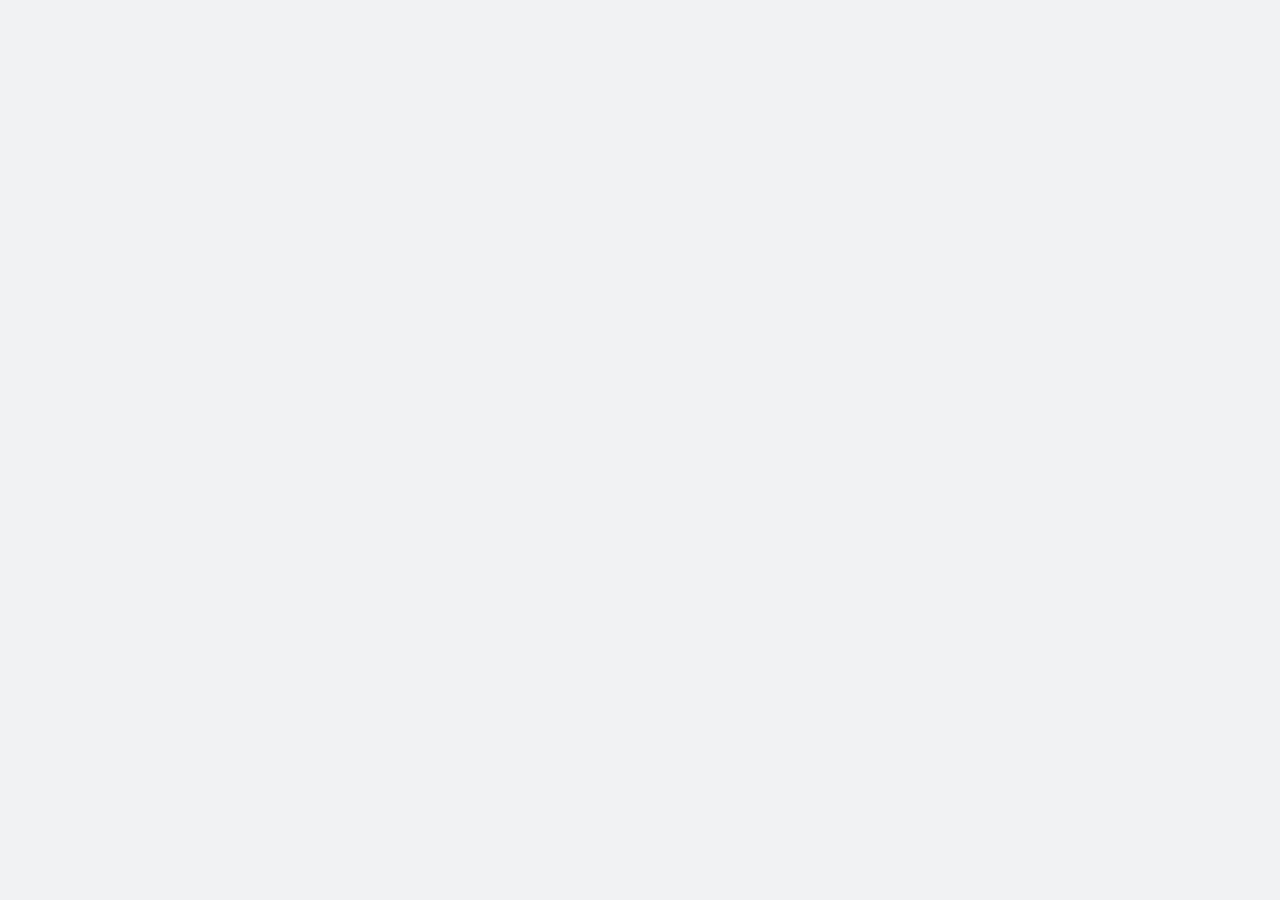
==== src/main/webapp/index.html @ a5531e5c "Initial Push" ====
<!doctype html>
<html>
<head>
    <meta charset="utf-8">
    <meta http-equiv="X-UA-Compatible" content="IE=edge,chrome=1">
    <title>testPrj_01june</title>
    <meta name="description" content="">
    <meta name="viewport" content="width=device-width, initial-scale=1.0, user-scalable=no">
    <script src="wmProperties.js"></script>
    <script src="//d2vfcgp7l1sb91.cloudfront.net/studio-app/8.2.1822/wmapp/scripts/wm-libs.min.js"></script>
    <script src="//d2vfcgp7l1sb91.cloudfront.net/studio-app/8.2.1822/wmapp/scripts/wm-loader.min.js"></script>
    <script src="app.js"></script>
    <!-- Print CSS -->
    <link rel="stylesheet" href="print.css" type="text/css" media="print" />
    <!--fav icon-->
    <link rel="shortcut icon" href="favicon.ico" type="image/x-icon"/>
    <link rel="stylesheet" href="//d2vfcgp7l1sb91.cloudfront.net/studio-app/8.2.1822/wmapp/styles/css/wm-style.css">
    <!-- theme --><link rel="stylesheet" href="themes/material/style.css"><!-- /theme -->
    <link rel="stylesheet" href="app.css">
</head>
<body class="wm-app" data-ng-app="Application" id="ng-app" data-ng-controller="AppController">
<!-- load IE9 specific styles and scripts -->
<!--[if lt IE 10]>
<script src="//d2vfcgp7l1sb91.cloudfront.net/studio-app/8.2.1822/wmapp/scripts/placeholders.min.js"></script>
<![endif]-->
<div id="wm-app-content"></div>
<div id="wm-common-content"></div>
<wm-spinner name="globalspinner" classname="global-spinner" caption=""></wm-spinner>
<toaster-container toaster-options="{'limit': 1,'time-out': 2000, 'position-class': 'toast-bottom-right'}"></toaster-container>

</body>
</html>
---- src/main/webapp/print.css ----
body {margin:0; padding:0; line-height: 1.4em; word-spacing:1px; letter-spacing:0.2px; font: 13px Arial, Helvetica,"Lucida Grande", serif; color: #000;}

/*Header*/
h2 {color:#000; font-size:25px;}

/* Links */
a:link, a:visited {background: transparent; color:#333; text-decoration:none;}
a:link[href^="http://"]:after, a[href^="http://"]:visited:after {content: " (" attr(href) ") "; font-size: 11px;}
a[href^="http://"] {color:#000;} 

/*Image*/
img, img a, .more-link a {border:none;}

/*Remove Element*/
.app-header, .app-top-nav, .app-footer, .app-left-panel, .app-right-panel {display: none !important;}

/*Remove Form Controls*/
.app-checkboxset, .app-button, .app-button-group, .app-menu, .app-composite-widget,
.form-group, .form-control,
.app-fileupload, .app-grid .table-footer
{display: none !important;}

/*Show all of the grid data*/
.app-grid .app-datagrid .app-datagrid-cell {
    overflow: visible;
    word-wrap: break-word;
}

/*Show Grid record data*/
.app-grid-layout .form-group {
    display: block !important;
}
---- src/main/webapp/themes/material/style.css ----
/*START - default Theme*/
.wm-app {
  /*!
 * Bootstrap v3.3.6 (http://getbootstrap.com)
 * Copyright 2011-2015 Twitter, Inc.
 * Licensed under MIT (https://github.com/twbs/bootstrap/blob/master/LICENSE)
 */
  /*! normalize.css v3.0.3 | MIT License | github.com/necolas/normalize.css */
  /*! Source: https://github.com/h5bp/html5-boilerplate/blob/master/src/css/main.css */
  font-size: 13px;
  color: #5e5e5e;
  font-family: 'robotoregular', 'Arial', sans-serif;
  background-color: #f1f2f3;
  /*Box Shadow effect*/
  /*Applies inset shadow effect*/
  /******Label: overiding the label class as bootstrap is making all the labels bold***/
  /***Tabs Widget: Styling for the tabs widget comes here********/
  /***Tabs Widget: Styling for the tabs widget comes here********/
  /***Button Style: Defining the sixe of the button for bootstrap classes********/
  /***Modal Dialog Style: There is no property in bootstrap variable so setting it here********/
  /*****login modal form***/
  /*****************************************************************************************************************************************/
  /*********************************************************Layout**************************************************************************/
  /*****************************************************************************************************************************************/
  /******************************************************************************************************************************************/
  /***************************************************Widgets styling************************************************************************/
  /******************************************************************************************************************************************/
  /***search widget****/
  /****Input addon***/
  /******grid styles*******/
  /*** pagination***/
  /****accordion classes****/
  /**** panel *****/
  /*** dropdown menu*****/
  /*Date, DateTime & Dropdown widgets*/
  /*********************************************************************************************************************************************/
  /****************************************************Advanced editors******************************************************************************/
  /*********************************************************************************************************************************************/
  /***color picker class: adding the default size and padding to the addon*******/
  /***popover class: removing the radius*******/
  /***Slider widget styling*******************/
}
.wm-app html {
  font-family: sans-serif;
  -ms-text-size-adjust: 100%;
  -webkit-text-size-adjust: 100%;
}
.wm-app body {
  margin: 0;
}
.wm-app article,
.wm-app aside,
.wm-app details,
.wm-app figcaption,
.wm-app figure,
.wm-app footer,
.wm-app header,
.wm-app hgroup,
.wm-app main,
.wm-app menu,
.wm-app nav,
.wm-app section,
.wm-app summary {
  display: block;
}
.wm-app audio,
.wm-app canvas,
.wm-app progress,
.wm-app video {
  display: inline-block;
  vertical-align: baseline;
}
.wm-app audio:not([controls]) {
  display: none;
  height: 0;
}
.wm-app [hidden],
.wm-app template {
  display: none;
}
.wm-app a {
  background-color: transparent;
}
.wm-app a:active,
.wm-app a:hover {
  outline: 0;
}
.wm-app abbr[title] {
  border-bottom: 1px dotted;
}
.wm-app b,
.wm-app strong {
  font-weight: bold;
}
.wm-app dfn {
  font-style: italic;
}
.wm-app h1 {
  font-size: 2em;
  margin: 0.67em 0;
}
.wm-app mark {
  background: #ff0;
  color: #000;
}
.wm-app small {
  font-size: 80%;
}
.wm-app sub,
.wm-app sup {
  font-size: 75%;
  line-height: 0;
  position: relative;
  vertical-align: baseline;
}
.wm-app sup {
  top: -0.5em;
}
.wm-app sub {
  bottom: -0.25em;
}
.wm-app img {
  border: 0;
}
.wm-app svg:not(:root) {
  overflow: hidden;
}
.wm-app figure {
  margin: 1em 40px;
}
.wm-app hr {
  box-sizing: content-box;
  height: 0;
}
.wm-app pre {
  overflow: auto;
}
.wm-app code,
.wm-app kbd,
.wm-app pre,
.wm-app samp {
  font-family: monospace, monospace;
  font-size: 1em;
}
.wm-app button,
.wm-app input,
.wm-app optgroup,
.wm-app select,
.wm-app textarea {
  color: inherit;
  font: inherit;
  margin: 0;
}
.wm-app button {
  overflow: visible;
}
.wm-app button,
.wm-app select {
  text-transform: none;
}
.wm-app button,
.wm-app html input[type="button"],
.wm-app input[type="reset"],
.wm-app input[type="submit"] {
  -webkit-appearance: button;
  cursor: pointer;
}
.wm-app button[disabled],
.wm-app html input[disabled] {
  cursor: default;
}
.wm-app button::-moz-focus-inner,
.wm-app input::-moz-focus-inner {
  border: 0;
  padding: 0;
}
.wm-app input {
  line-height: normal;
}
.wm-app input[type="checkbox"],
.wm-app input[type="radio"] {
  box-sizing: border-box;
  padding: 0;
}
.wm-app input[type="number"]::-webkit-inner-spin-button,
.wm-app input[type="number"]::-webkit-outer-spin-button {
  height: auto;
}
.wm-app input[type="search"] {
  -webkit-appearance: textfield;
  box-sizing: content-box;
}
.wm-app input[type="search"]::-webkit-search-cancel-button,
.wm-app input[type="search"]::-webkit-search-decoration {
  -webkit-appearance: none;
}
.wm-app fieldset {
  border: 1px solid #c0c0c0;
  margin: 0 2px;
  padding: 0.35em 0.625em 0.75em;
}
.wm-app legend {
  border: 0;
  padding: 0;
}
.wm-app textarea {
  overflow: auto;
}
.wm-app optgroup {
  font-weight: bold;
}
.wm-app table {
  border-collapse: collapse;
  border-spacing: 0;
}
.wm-app td,
.wm-app th {
  padding: 0;
}
@media print {
  .wm-app *,
  .wm-app *:before,
  .wm-app *:after {
    background: transparent !important;
    color: #000 !important;
    box-shadow: none !important;
    text-shadow: none !important;
  }
  .wm-app a,
  .wm-app a:visited {
    text-decoration: underline;
  }
  .wm-app a[href]:after {
    content: " (" attr(href) ")";
  }
  .wm-app abbr[title]:after {
    content: " (" attr(title) ")";
  }
  .wm-app a[href^="#"]:after,
  .wm-app a[href^="javascript:"]:after {
    content: "";
  }
  .wm-app pre,
  .wm-app blockquote {
    border: 1px solid #999;
    page-break-inside: avoid;
  }
  .wm-app thead {
    display: table-header-group;
  }
  .wm-app tr,
  .wm-app img {
    page-break-inside: avoid;
  }
  .wm-app img {
    max-width: 100% !important;
  }
  .wm-app p,
  .wm-app h2,
  .wm-app h3 {
    orphans: 3;
    widows: 3;
  }
  .wm-app h2,
  .wm-app h3 {
    page-break-after: avoid;
  }
  .wm-app .navbar {
    display: none;
  }
  .wm-app .btn > .caret,
  .wm-app .dropup > .btn > .caret {
    border-top-color: #000 !important;
  }
  .wm-app .label {
    border: 1px solid #000;
  }
  .wm-app .table {
    border-collapse: collapse !important;
  }
  .wm-app .table td,
  .wm-app .table th {
    background-color: #fff !important;
  }
  .wm-app .table-bordered th,
  .wm-app .table-bordered td {
    border: 1px solid #ddd !important;
  }
}
@font-face {
  font-family: 'Glyphicons Halflings';
  src: url('fonts/glyphicons-halflings-regular.eot');
  src: url('fonts/glyphicons-halflings-regular.eot?#iefix') format('embedded-opentype'), url('fonts/glyphicons-halflings-regular.woff2') format('woff2'), url('fonts/glyphicons-halflings-regular.woff') format('woff'), url('fonts/glyphicons-halflings-regular.ttf') format('truetype'), url('fonts/glyphicons-halflings-regular.svg#glyphicons_halflingsregular') format('svg');
}
.wm-app .glyphicon {
  position: relative;
  top: 1px;
  display: inline-block;
  font-family: 'Glyphicons Halflings';
  font-style: normal;
  font-weight: normal;
  line-height: 1;
  -webkit-font-smoothing: antialiased;
  -moz-osx-font-smoothing: grayscale;
}
.wm-app .glyphicon-asterisk:before {
  content: "\002a";
}
.wm-app .glyphicon-plus:before {
  content: "\002b";
}
.wm-app .glyphicon-euro:before,
.wm-app .glyphicon-eur:before {
  content: "\20ac";
}
.wm-app .glyphicon-minus:before {
  content: "\2212";
}
.wm-app .glyphicon-cloud:before {
  content: "\2601";
}
.wm-app .glyphicon-envelope:before {
  content: "\2709";
}
.wm-app .glyphicon-pencil:before {
  content: "\270f";
}
.wm-app .glyphicon-glass:before {
  content: "\e001";
}
.wm-app .glyphicon-music:before {
  content: "\e002";
}
.wm-app .glyphicon-search:before {
  content: "\e003";
}
.wm-app .glyphicon-heart:before {
  content: "\e005";
}
.wm-app .glyphicon-star:before {
  content: "\e006";
}
.wm-app .glyphicon-star-empty:before {
  content: "\e007";
}
.wm-app .glyphicon-user:before {
  content: "\e008";
}
.wm-app .glyphicon-film:before {
  content: "\e009";
}
.wm-app .glyphicon-th-large:before {
  content: "\e010";
}
.wm-app .glyphicon-th:before {
  content: "\e011";
}
.wm-app .glyphicon-th-list:before {
  content: "\e012";
}
.wm-app .glyphicon-ok:before {
  content: "\e013";
}
.wm-app .glyphicon-remove:before {
  content: "\e014";
}
.wm-app .glyphicon-zoom-in:before {
  content: "\e015";
}
.wm-app .glyphicon-zoom-out:before {
  content: "\e016";
}
.wm-app .glyphicon-off:before {
  content: "\e017";
}
.wm-app .glyphicon-signal:before {
  content: "\e018";
}
.wm-app .glyphicon-cog:before {
  content: "\e019";
}
.wm-app .glyphicon-trash:before {
  content: "\e020";
}
.wm-app .glyphicon-home:before {
  content: "\e021";
}
.wm-app .glyphicon-file:before {
  content: "\e022";
}
.wm-app .glyphicon-time:before {
  content: "\e023";
}
.wm-app .glyphicon-road:before {
  content: "\e024";
}
.wm-app .glyphicon-download-alt:before {
  content: "\e025";
}
.wm-app .glyphicon-download:before {
  content: "\e026";
}
.wm-app .glyphicon-upload:before {
  content: "\e027";
}
.wm-app .glyphicon-inbox:before {
  content: "\e028";
}
.wm-app .glyphicon-play-circle:before {
  content: "\e029";
}
.wm-app .glyphicon-repeat:before {
  content: "\e030";
}
.wm-app .glyphicon-refresh:before {
  content: "\e031";
}
.wm-app .glyphicon-list-alt:before {
  content: "\e032";
}
.wm-app .glyphicon-lock:before {
  content: "\e033";
}
.wm-app .glyphicon-flag:before {
  content: "\e034";
}
.wm-app .glyphicon-headphones:before {
  content: "\e035";
}
.wm-app .glyphicon-volume-off:before {
  content: "\e036";
}
.wm-app .glyphicon-volume-down:before {
  content: "\e037";
}
.wm-app .glyphicon-volume-up:before {
  content: "\e038";
}
.wm-app .glyphicon-qrcode:before {
  content: "\e039";
}
.wm-app .glyphicon-barcode:before {
  content: "\e040";
}
.wm-app .glyphicon-tag:before {
  content: "\e041";
}
.wm-app .glyphicon-tags:before {
  content: "\e042";
}
.wm-app .glyphicon-book:before {
  content: "\e043";
}
.wm-app .glyphicon-bookmark:before {
  content: "\e044";
}
.wm-app .glyphicon-print:before {
  content: "\e045";
}
.wm-app .glyphicon-camera:before {
  content: "\e046";
}
.wm-app .glyphicon-font:before {
  content: "\e047";
}
.wm-app .glyphicon-bold:before {
  content: "\e048";
}
.wm-app .glyphicon-italic:before {
  content: "\e049";
}
.wm-app .glyphicon-text-height:before {
  content: "\e050";
}
.wm-app .glyphicon-text-width:before {
  content: "\e051";
}
.wm-app .glyphicon-align-left:before {
  content: "\e052";
}
.wm-app .glyphicon-align-center:before {
  content: "\e053";
}
.wm-app .glyphicon-align-right:before {
  content: "\e054";
}
.wm-app .glyphicon-align-justify:before {
  content: "\e055";
}
.wm-app .glyphicon-list:before {
  content: "\e056";
}
.wm-app .glyphicon-indent-left:before {
  content: "\e057";
}
.wm-app .glyphicon-indent-right:before {
  content: "\e058";
}
.wm-app .glyphicon-facetime-video:before {
  content: "\e059";
}
.wm-app .glyphicon-picture:before {
  content: "\e060";
}
.wm-app .glyphicon-map-marker:before {
  content: "\e062";
}
.wm-app .glyphicon-adjust:before {
  content: "\e063";
}
.wm-app .glyphicon-tint:before {
  content: "\e064";
}
.wm-app .glyphicon-edit:before {
  content: "\e065";
}
.wm-app .glyphicon-share:before {
  content: "\e066";
}
.wm-app .glyphicon-check:before {
  content: "\e067";
}
.wm-app .glyphicon-move:before {
  content: "\e068";
}
.wm-app .glyphicon-step-backward:before {
  content: "\e069";
}
.wm-app .glyphicon-fast-backward:before {
  content: "\e070";
}
.wm-app .glyphicon-backward:before {
  content: "\e071";
}
.wm-app .glyphicon-play:before {
  content: "\e072";
}
.wm-app .glyphicon-pause:before {
  content: "\e073";
}
.wm-app .glyphicon-stop:before {
  content: "\e074";
}
.wm-app .glyphicon-forward:before {
  content: "\e075";
}
.wm-app .glyphicon-fast-forward:before {
  content: "\e076";
}
.wm-app .glyphicon-step-forward:before {
  content: "\e077";
}
.wm-app .glyphicon-eject:before {
  content: "\e078";
}
.wm-app .glyphicon-chevron-left:before {
  content: "\e079";
}
.wm-app .glyphicon-chevron-right:before {
  content: "\e080";
}
.wm-app .glyphicon-plus-sign:before {
  content: "\e081";
}
.wm-app .glyphicon-minus-sign:before {
  content: "\e082";
}
.wm-app .glyphicon-remove-sign:before {
  content: "\e083";
}
.wm-app .glyphicon-ok-sign:before {
  content: "\e084";
}
.wm-app .glyphicon-question-sign:before {
  content: "\e085";
}
.wm-app .glyphicon-info-sign:before {
  content: "\e086";
}
.wm-app .glyphicon-screenshot:before {
  content: "\e087";
}
.wm-app .glyphicon-remove-circle:before {
  content: "\e088";
}
.wm-app .glyphicon-ok-circle:before {
  content: "\e089";
}
.wm-app .glyphicon-ban-circle:before {
  content: "\e090";
}
.wm-app .glyphicon-arrow-left:before {
  content: "\e091";
}
.wm-app .glyphicon-arrow-right:before {
  content: "\e092";
}
.wm-app .glyphicon-arrow-up:before {
  content: "\e093";
}
.wm-app .glyphicon-arrow-down:before {
  content: "\e094";
}
.wm-app .glyphicon-share-alt:before {
  content: "\e095";
}
.wm-app .glyphicon-resize-full:before {
  content: "\e096";
}
.wm-app .glyphicon-resize-small:before {
  content: "\e097";
}
.wm-app .glyphicon-exclamation-sign:before {
  content: "\e101";
}
.wm-app .glyphicon-gift:before {
  content: "\e102";
}
.wm-app .glyphicon-leaf:before {
  content: "\e103";
}
.wm-app .glyphicon-fire:before {
  content: "\e104";
}
.wm-app .glyphicon-eye-open:before {
  content: "\e105";
}
.wm-app .glyphicon-eye-close:before {
  content: "\e106";
}
.wm-app .glyphicon-warning-sign:before {
  content: "\e107";
}
.wm-app .glyphicon-plane:before {
  content: "\e108";
}
.wm-app .glyphicon-calendar:before {
  content: "\e109";
}
.wm-app .glyphicon-random:before {
  content: "\e110";
}
.wm-app .glyphicon-comment:before {
  content: "\e111";
}
.wm-app .glyphicon-magnet:before {
  content: "\e112";
}
.wm-app .glyphicon-chevron-up:before {
  content: "\e113";
}
.wm-app .glyphicon-chevron-down:before {
  content: "\e114";
}
.wm-app .glyphicon-retweet:before {
  content: "\e115";
}
.wm-app .glyphicon-shopping-cart:before {
  content: "\e116";
}
.wm-app .glyphicon-folder-close:before {
  content: "\e117";
}
.wm-app .glyphicon-folder-open:before {
  content: "\e118";
}
.wm-app .glyphicon-resize-vertical:before {
  content: "\e119";
}
.wm-app .glyphicon-resize-horizontal:before {
  content: "\e120";
}
.wm-app .glyphicon-hdd:before {
  content: "\e121";
}
.wm-app .glyphicon-bullhorn:before {
  content: "\e122";
}
.wm-app .glyphicon-bell:before {
  content: "\e123";
}
.wm-app .glyphicon-certificate:before {
  content: "\e124";
}
.wm-app .glyphicon-thumbs-up:before {
  content: "\e125";
}
.wm-app .glyphicon-thumbs-down:before {
  content: "\e126";
}
.wm-app .glyphicon-hand-right:before {
  content: "\e127";
}
.wm-app .glyphicon-hand-left:before {
  content: "\e128";
}
.wm-app .glyphicon-hand-up:before {
  content: "\e129";
}
.wm-app .glyphicon-hand-down:before {
  content: "\e130";
}
.wm-app .glyphicon-circle-arrow-right:before {
  content: "\e131";
}
.wm-app .glyphicon-circle-arrow-left:before {
  content: "\e132";
}
.wm-app .glyphicon-circle-arrow-up:before {
  content: "\e133";
}
.wm-app .glyphicon-circle-arrow-down:before {
  content: "\e134";
}
.wm-app .glyphicon-globe:before {
  content: "\e135";
}
.wm-app .glyphicon-wrench:before {
  content: "\e136";
}
.wm-app .glyphicon-tasks:before {
  content: "\e137";
}
.wm-app .glyphicon-filter:before {
  content: "\e138";
}
.wm-app .glyphicon-briefcase:before {
  content: "\e139";
}
.wm-app .glyphicon-fullscreen:before {
  content: "\e140";
}
.wm-app .glyphicon-dashboard:before {
  content: "\e141";
}
.wm-app .glyphicon-paperclip:before {
  content: "\e142";
}
.wm-app .glyphicon-heart-empty:before {
  content: "\e143";
}
.wm-app .glyphicon-link:before {
  content: "\e144";
}
.wm-app .glyphicon-phone:before {
  content: "\e145";
}
.wm-app .glyphicon-pushpin:before {
  content: "\e146";
}
.wm-app .glyphicon-usd:before {
  content: "\e148";
}
.wm-app .glyphicon-gbp:before {
  content: "\e149";
}
.wm-app .glyphicon-sort:before {
  content: "\e150";
}
.wm-app .glyphicon-sort-by-alphabet:before {
  content: "\e151";
}
.wm-app .glyphicon-sort-by-alphabet-alt:before {
  content: "\e152";
}
.wm-app .glyphicon-sort-by-order:before {
  content: "\e153";
}
.wm-app .glyphicon-sort-by-order-alt:before {
  content: "\e154";
}
.wm-app .glyphicon-sort-by-attributes:before {
  content: "\e155";
}
.wm-app .glyphicon-sort-by-attributes-alt:before {
  content: "\e156";
}
.wm-app .glyphicon-unchecked:before {
  content: "\e157";
}
.wm-app .glyphicon-expand:before {
  content: "\e158";
}
.wm-app .glyphicon-collapse-down:before {
  content: "\e159";
}
.wm-app .glyphicon-collapse-up:before {
  content: "\e160";
}
.wm-app .glyphicon-log-in:before {
  content: "\e161";
}
.wm-app .glyphicon-flash:before {
  content: "\e162";
}
.wm-app .glyphicon-log-out:before {
  content: "\e163";
}
.wm-app .glyphicon-new-window:before {
  content: "\e164";
}
.wm-app .glyphicon-record:before {
  content: "\e165";
}
.wm-app .glyphicon-save:before {
  content: "\e166";
}
.wm-app .glyphicon-open:before {
  content: "\e167";
}
.wm-app .glyphicon-saved:before {
  content: "\e168";
}
.wm-app .glyphicon-import:before {
  content: "\e169";
}
.wm-app .glyphicon-export:before {
  content: "\e170";
}
.wm-app .glyphicon-send:before {
  content: "\e171";
}
.wm-app .glyphicon-floppy-disk:before {
  content: "\e172";
}
.wm-app .glyphicon-floppy-saved:before {
  content: "\e173";
}
.wm-app .glyphicon-floppy-remove:before {
  content: "\e174";
}
.wm-app .glyphicon-floppy-save:before {
  content: "\e175";
}
.wm-app .glyphicon-floppy-open:before {
  content: "\e176";
}
.wm-app .glyphicon-credit-card:before {
  content: "\e177";
}
.wm-app .glyphicon-transfer:before {
  content: "\e178";
}
.wm-app .glyphicon-cutlery:before {
  content: "\e179";
}
.wm-app .glyphicon-header:before {
  content: "\e180";
}
.wm-app .glyphicon-compressed:before {
  content: "\e181";
}
.wm-app .glyphicon-earphone:before {
  content: "\e182";
}
.wm-app .glyphicon-phone-alt:before {
  content: "\e183";
}
.wm-app .glyphicon-tower:before {
  content: "\e184";
}
.wm-app .glyphicon-stats:before {
  content: "\e185";
}
.wm-app .glyphicon-sd-video:before {
  content: "\e186";
}
.wm-app .glyphicon-hd-video:before {
  content: "\e187";
}
.wm-app .glyphicon-subtitles:before {
  content: "\e188";
}
.wm-app .glyphicon-sound-stereo:before {
  content: "\e189";
}
.wm-app .glyphicon-sound-dolby:before {
  content: "\e190";
}
.wm-app .glyphicon-sound-5-1:before {
  content: "\e191";
}
.wm-app .glyphicon-sound-6-1:before {
  content: "\e192";
}
.wm-app .glyphicon-sound-7-1:before {
  content: "\e193";
}
.wm-app .glyphicon-copyright-mark:before {
  content: "\e194";
}
.wm-app .glyphicon-registration-mark:before {
  content: "\e195";
}
.wm-app .glyphicon-cloud-download:before {
  content: "\e197";
}
.wm-app .glyphicon-cloud-upload:before {
  content: "\e198";
}
.wm-app .glyphicon-tree-conifer:before {
  content: "\e199";
}
.wm-app .glyphicon-tree-deciduous:before {
  content: "\e200";
}
.wm-app .glyphicon-cd:before {
  content: "\e201";
}
.wm-app .glyphicon-save-file:before {
  content: "\e202";
}
.wm-app .glyphicon-open-file:before {
  content: "\e203";
}
.wm-app .glyphicon-level-up:before {
  content: "\e204";
}
.wm-app .glyphicon-copy:before {
  content: "\e205";
}
.wm-app .glyphicon-paste:before {
  content: "\e206";
}
.wm-app .glyphicon-alert:before {
  content: "\e209";
}
.wm-app .glyphicon-equalizer:before {
  content: "\e210";
}
.wm-app .glyphicon-king:before {
  content: "\e211";
}
.wm-app .glyphicon-queen:before {
  content: "\e212";
}
.wm-app .glyphicon-pawn:before {
  content: "\e213";
}
.wm-app .glyphicon-bishop:before {
  content: "\e214";
}
.wm-app .glyphicon-knight:before {
  content: "\e215";
}
.wm-app .glyphicon-baby-formula:before {
  content: "\e216";
}
.wm-app .glyphicon-tent:before {
  content: "\26fa";
}
.wm-app .glyphicon-blackboard:before {
  content: "\e218";
}
.wm-app .glyphicon-bed:before {
  content: "\e219";
}
.wm-app .glyphicon-apple:before {
  content: "\f8ff";
}
.wm-app .glyphicon-erase:before {
  content: "\e221";
}
.wm-app .glyphicon-hourglass:before {
  content: "\231b";
}
.wm-app .glyphicon-lamp:before {
  content: "\e223";
}
.wm-app .glyphicon-duplicate:before {
  content: "\e224";
}
.wm-app .glyphicon-piggy-bank:before {
  content: "\e225";
}
.wm-app .glyphicon-scissors:before {
  content: "\e226";
}
.wm-app .glyphicon-bitcoin:before {
  content: "\e227";
}
.wm-app .glyphicon-btc:before {
  content: "\e227";
}
.wm-app .glyphicon-xbt:before {
  content: "\e227";
}
.wm-app .glyphicon-yen:before {
  content: "\00a5";
}
.wm-app .glyphicon-jpy:before {
  content: "\00a5";
}
.wm-app .glyphicon-ruble:before {
  content: "\20bd";
}
.wm-app .glyphicon-rub:before {
  content: "\20bd";
}
.wm-app .glyphicon-scale:before {
  content: "\e230";
}
.wm-app .glyphicon-ice-lolly:before {
  content: "\e231";
}
.wm-app .glyphicon-ice-lolly-tasted:before {
  content: "\e232";
}
.wm-app .glyphicon-education:before {
  content: "\e233";
}
.wm-app .glyphicon-option-horizontal:before {
  content: "\e234";
}
.wm-app .glyphicon-option-vertical:before {
  content: "\e235";
}
.wm-app .glyphicon-menu-hamburger:before {
  content: "\e236";
}
.wm-app .glyphicon-modal-window:before {
  content: "\e237";
}
.wm-app .glyphicon-oil:before {
  content: "\e238";
}
.wm-app .glyphicon-grain:before {
  content: "\e239";
}
.wm-app .glyphicon-sunglasses:before {
  content: "\e240";
}
.wm-app .glyphicon-text-size:before {
  content: "\e241";
}
.wm-app .glyphicon-text-color:before {
  content: "\e242";
}
.wm-app .glyphicon-text-background:before {
  content: "\e243";
}
.wm-app .glyphicon-object-align-top:before {
  content: "\e244";
}
.wm-app .glyphicon-object-align-bottom:before {
  content: "\e245";
}
.wm-app .glyphicon-object-align-horizontal:before {
  content: "\e246";
}
.wm-app .glyphicon-object-align-left:before {
  content: "\e247";
}
.wm-app .glyphicon-object-align-vertical:before {
  content: "\e248";
}
.wm-app .glyphicon-object-align-right:before {
  content: "\e249";
}
.wm-app .glyphicon-triangle-right:before {
  content: "\e250";
}
.wm-app .glyphicon-triangle-left:before {
  content: "\e251";
}
.wm-app .glyphicon-triangle-bottom:before {
  content: "\e252";
}
.wm-app .glyphicon-triangle-top:before {
  content: "\e253";
}
.wm-app .glyphicon-console:before {
  content: "\e254";
}
.wm-app .glyphicon-superscript:before {
  content: "\e255";
}
.wm-app .glyphicon-subscript:before {
  content: "\e256";
}
.wm-app .glyphicon-menu-left:before {
  content: "\e257";
}
.wm-app .glyphicon-menu-right:before {
  content: "\e258";
}
.wm-app .glyphicon-menu-down:before {
  content: "\e259";
}
.wm-app .glyphicon-menu-up:before {
  content: "\e260";
}
.wm-app * {
  -webkit-box-sizing: border-box;
  -moz-box-sizing: border-box;
  box-sizing: border-box;
}
.wm-app *:before,
.wm-app *:after {
  -webkit-box-sizing: border-box;
  -moz-box-sizing: border-box;
  box-sizing: border-box;
}
.wm-app html {
  font-size: 10px;
  -webkit-tap-highlight-color: rgba(0, 0, 0, 0);
}
.wm-app body {
  font-family: 'robotoregular', 'Arial', sans-serif;
  font-size: 13px;
  line-height: 1.42857143;
  color: #5e5e5e;
  background-color: #f1f2f3;
}
.wm-app input,
.wm-app button,
.wm-app select,
.wm-app textarea {
  font-family: inherit;
  font-size: inherit;
  line-height: inherit;
}
.wm-app a {
  color: #448AFF;
  text-decoration: none;
}
.wm-app a:hover,
.wm-app a:focus {
  color: #005cf6;
  text-decoration: underline;
}
.wm-app a:focus {
  outline: thin dotted;
  outline: 5px auto -webkit-focus-ring-color;
  outline-offset: -2px;
}
.wm-app figure {
  margin: 0;
}
.wm-app img {
  vertical-align: middle;
}
.wm-app .img-responsive {
  display: block;
  max-width: 100%;
  height: auto;
}
.wm-app .img-rounded {
  border-radius: 0px;
}
.wm-app .img-thumbnail {
  padding: 4px;
  line-height: 1.42857143;
  background-color: #f1f2f3;
  border: 1px solid #ddd;
  border-radius: 4px;
  -webkit-transition: all 0.2s ease-in-out;
  -o-transition: all 0.2s ease-in-out;
  transition: all 0.2s ease-in-out;
  display: inline-block;
  max-width: 100%;
  height: auto;
}
.wm-app .img-circle {
  border-radius: 50%;
}
.wm-app hr {
  margin-top: 18px;
  margin-bottom: 18px;
  border: 0;
  border-top: 1px solid #ffffff;
}
.wm-app .sr-only {
  position: absolute;
  width: 1px;
  height: 1px;
  margin: -1px;
  padding: 0;
  overflow: hidden;
  clip: rect(0, 0, 0, 0);
  border: 0;
}
.wm-app .sr-only-focusable:active,
.wm-app .sr-only-focusable:focus {
  position: static;
  width: auto;
  height: auto;
  margin: 0;
  overflow: visible;
  clip: auto;
}
.wm-app [role="button"] {
  cursor: pointer;
}
.wm-app h1,
.wm-app h2,
.wm-app h3,
.wm-app h4,
.wm-app h5,
.wm-app h6,
.wm-app .h1,
.wm-app .h2,
.wm-app .h3,
.wm-app .h4,
.wm-app .h5,
.wm-app .h6 {
  font-family: inherit;
  font-weight: 500;
  line-height: 1.5;
  color: #000;
}
.wm-app h1 small,
.wm-app h2 small,
.wm-app h3 small,
.wm-app h4 small,
.wm-app h5 small,
.wm-app h6 small,
.wm-app .h1 small,
.wm-app .h2 small,
.wm-app .h3 small,
.wm-app .h4 small,
.wm-app .h5 small,
.wm-app .h6 small,
.wm-app h1 .small,
.wm-app h2 .small,
.wm-app h3 .small,
.wm-app h4 .small,
.wm-app h5 .small,
.wm-app h6 .small,
.wm-app .h1 .small,
.wm-app .h2 .small,
.wm-app .h3 .small,
.wm-app .h4 .small,
.wm-app .h5 .small,
.wm-app .h6 .small {
  font-weight: normal;
  line-height: 1;
  color: #aaaaaa;
}
.wm-app h1,
.wm-app .h1,
.wm-app h2,
.wm-app .h2,
.wm-app h3,
.wm-app .h3 {
  margin-top: 18px;
  margin-bottom: 9px;
}
.wm-app h1 small,
.wm-app .h1 small,
.wm-app h2 small,
.wm-app .h2 small,
.wm-app h3 small,
.wm-app .h3 small,
.wm-app h1 .small,
.wm-app .h1 .small,
.wm-app h2 .small,
.wm-app .h2 .small,
.wm-app h3 .small,
.wm-app .h3 .small {
  font-size: 65%;
}
.wm-app h4,
.wm-app .h4,
.wm-app h5,
.wm-app .h5,
.wm-app h6,
.wm-app .h6 {
  margin-top: 9px;
  margin-bottom: 9px;
}
.wm-app h4 small,
.wm-app .h4 small,
.wm-app h5 small,
.wm-app .h5 small,
.wm-app h6 small,
.wm-app .h6 small,
.wm-app h4 .small,
.wm-app .h4 .small,
.wm-app h5 .small,
.wm-app .h5 .small,
.wm-app h6 .small,
.wm-app .h6 .small {
  font-size: 75%;
}
.wm-app h1,
.wm-app .h1 {
  font-size: 33px;
}
.wm-app h2,
.wm-app .h2 {
  font-size: 22px;
}
.wm-app h3,
.wm-app .h3 {
  font-size: 17px;
}
.wm-app h4,
.wm-app .h4 {
  font-size: 15px;
}
.wm-app h5,
.wm-app .h5 {
  font-size: 13px;
}
.wm-app h6,
.wm-app .h6 {
  font-size: 12px;
}
.wm-app p {
  margin: 0 0 9px;
}
.wm-app .lead {
  margin-bottom: 18px;
  font-size: 14px;
  font-weight: 300;
  line-height: 1.4;
}
@media (min-width: 768px) {
  .wm-app .lead {
    font-size: 19.5px;
  }
}
.wm-app small,
.wm-app .small {
  font-size: 84%;
}
.wm-app mark,
.wm-app .mark {
  background-color: #FFB300;
  padding: .2em;
}
.wm-app .text-left {
  text-align: left;
}
.wm-app .text-right {
  text-align: right;
}
.wm-app .text-center {
  text-align: center;
}
.wm-app .text-justify {
  text-align: justify;
}
.wm-app .text-nowrap {
  white-space: nowrap;
}
.wm-app .text-lowercase {
  text-transform: lowercase;
}
.wm-app .text-uppercase {
  text-transform: uppercase;
}
.wm-app .text-capitalize {
  text-transform: capitalize;
}
.wm-app .text-muted {
  color: #aaaaaa;
}
.wm-app .text-primary {
  color: #448AFF;
}
a.wm-app .text-primary:hover,
a.wm-app .text-primary:focus {
  color: #116aff;
}
.wm-app .text-success {
  color: #fff;
}
a.wm-app .text-success:hover,
a.wm-app .text-success:focus {
  color: #e6e6e6;
}
.wm-app .text-info {
  color: #fff;
}
a.wm-app .text-info:hover,
a.wm-app .text-info:focus {
  color: #e6e6e6;
}
.wm-app .text-warning {
  color: #fff;
}
a.wm-app .text-warning:hover,
a.wm-app .text-warning:focus {
  color: #e6e6e6;
}
.wm-app .text-danger {
  color: #fff;
}
a.wm-app .text-danger:hover,
a.wm-app .text-danger:focus {
  color: #e6e6e6;
}
.wm-app .bg-primary {
  color: #fff;
  background-color: #448AFF;
}
a.wm-app .bg-primary:hover,
a.wm-app .bg-primary:focus {
  background-color: #116aff;
}
.wm-app .bg-success {
  background-color: #4CAF50;
}
a.wm-app .bg-success:hover,
a.wm-app .bg-success:focus {
  background-color: #3d8b40;
}
.wm-app .bg-info {
  background-color: #03A9F4;
}
a.wm-app .bg-info:hover,
a.wm-app .bg-info:focus {
  background-color: #0286c2;
}
.wm-app .bg-warning {
  background-color: #FFB300;
}
a.wm-app .bg-warning:hover,
a.wm-app .bg-warning:focus {
  background-color: #cc8f00;
}
.wm-app .bg-danger {
  background-color: #F44336;
}
a.wm-app .bg-danger:hover,
a.wm-app .bg-danger:focus {
  background-color: #ea1c0d;
}
.wm-app .page-header {
  padding-bottom: 8px;
  margin: 36px 0 18px;
  border-bottom: 1px solid #ffffff;
}
.wm-app ul,
.wm-app ol {
  margin-top: 0;
  margin-bottom: 9px;
}
.wm-app ul ul,
.wm-app ol ul,
.wm-app ul ol,
.wm-app ol ol {
  margin-bottom: 0;
}
.wm-app .list-unstyled {
  padding-left: 0;
  list-style: none;
}
.wm-app .list-inline {
  padding-left: 0;
  list-style: none;
  margin-left: -5px;
}
.wm-app .list-inline > li {
  display: inline-block;
  padding-left: 5px;
  padding-right: 5px;
}
.wm-app dl {
  margin-top: 0;
  margin-bottom: 18px;
}
.wm-app dt,
.wm-app dd {
  line-height: 1.42857143;
}
.wm-app dt {
  font-weight: bold;
}
.wm-app dd {
  margin-left: 0;
}
@media (min-width: 768px) {
  .wm-app .dl-horizontal dt {
    float: left;
    width: 160px;
    clear: left;
    text-align: right;
    overflow: hidden;
    text-overflow: ellipsis;
    white-space: nowrap;
  }
  .wm-app .dl-horizontal dd {
    margin-left: 180px;
  }
}
.wm-app abbr[title],
.wm-app abbr[data-original-title] {
  cursor: help;
  border-bottom: 1px dotted #aaaaaa;
}
.wm-app .initialism {
  font-size: 90%;
  text-transform: uppercase;
}
.wm-app blockquote {
  padding: 9px 18px;
  margin: 0 0 18px;
  font-size: 16.25px;
  border-left: 5px solid #ffffff;
}
.wm-app blockquote p:last-child,
.wm-app blockquote ul:last-child,
.wm-app blockquote ol:last-child {
  margin-bottom: 0;
}
.wm-app blockquote footer,
.wm-app blockquote small,
.wm-app blockquote .small {
  display: block;
  font-size: 80%;
  line-height: 1.42857143;
  color: #aaaaaa;
}
.wm-app blockquote footer:before,
.wm-app blockquote small:before,
.wm-app blockquote .small:before {
  content: '\2014 \00A0';
}
.wm-app .blockquote-reverse,
.wm-app blockquote.pull-right {
  padding-right: 15px;
  padding-left: 0;
  border-right: 5px solid #ffffff;
  border-left: 0;
  text-align: right;
}
.wm-app .blockquote-reverse footer:before,
.wm-app blockquote.pull-right footer:before,
.wm-app .blockquote-reverse small:before,
.wm-app blockquote.pull-right small:before,
.wm-app .blockquote-reverse .small:before,
.wm-app blockquote.pull-right .small:before {
  content: '';
}
.wm-app .blockquote-reverse footer:after,
.wm-app blockquote.pull-right footer:after,
.wm-app .blockquote-reverse small:after,
.wm-app blockquote.pull-right small:after,
.wm-app .blockquote-reverse .small:after,
.wm-app blockquote.pull-right .small:after {
  content: '\00A0 \2014';
}
.wm-app address {
  margin-bottom: 18px;
  font-style: normal;
  line-height: 1.42857143;
}
.wm-app code,
.wm-app kbd,
.wm-app pre,
.wm-app samp {
  font-family: 'robotoregular', 'Arial', sans-serif;
}
.wm-app code {
  padding: 2px 4px;
  font-size: 90%;
  color: #c7254e;
  background-color: #f9f2f4;
  border-radius: 2px;
}
.wm-app kbd {
  padding: 2px 4px;
  font-size: 90%;
  color: #fff;
  background-color: #333;
  border-radius: 0px;
  box-shadow: inset 0 -1px 0 rgba(0, 0, 0, 0.25);
}
.wm-app kbd kbd {
  padding: 0;
  font-size: 100%;
  font-weight: bold;
  box-shadow: none;
}
.wm-app pre {
  display: block;
  padding: 8.5px;
  margin: 0 0 9px;
  font-size: 12px;
  line-height: 1.42857143;
  word-break: break-all;
  word-wrap: break-word;
  color: #666666;
  background-color: #f5f5f5;
  border: 1px solid #ccc;
  border-radius: 2px;
}
.wm-app pre code {
  padding: 0;
  font-size: inherit;
  color: inherit;
  white-space: pre-wrap;
  background-color: transparent;
  border-radius: 0;
}
.wm-app .pre-scrollable {
  max-height: 340px;
  overflow-y: scroll;
}
.wm-app .container {
  margin-right: auto;
  margin-left: auto;
  padding-left: 0;
  padding-right: 0;
}
@media (min-width: 768px) {
  .wm-app .container {
    width: 100%;
  }
}
@media (min-width: 992px) {
  .wm-app .container {
    width: 100%;
  }
}
@media (min-width: 1200px) {
  .wm-app .container {
    width: 100%;
  }
}
.wm-app .container-fluid {
  margin-right: auto;
  margin-left: auto;
  padding-left: 0;
  padding-right: 0;
}
.wm-app .row {
  margin-left: 0;
  margin-right: 0;
}
.wm-app .col-xs-1, .col-sm-1, .col-md-1, .col-lg-1, .col-xs-2, .col-sm-2, .col-md-2, .col-lg-2, .col-xs-3, .col-sm-3, .col-md-3, .col-lg-3, .col-xs-4, .col-sm-4, .col-md-4, .col-lg-4, .col-xs-5, .col-sm-5, .col-md-5, .col-lg-5, .col-xs-6, .col-sm-6, .col-md-6, .col-lg-6, .col-xs-7, .col-sm-7, .col-md-7, .col-lg-7, .col-xs-8, .col-sm-8, .col-md-8, .col-lg-8, .col-xs-9, .col-sm-9, .col-md-9, .col-lg-9, .col-xs-10, .col-sm-10, .col-md-10, .col-lg-10, .col-xs-11, .col-sm-11, .col-md-11, .col-lg-11, .col-xs-12, .col-sm-12, .col-md-12, .col-lg-12 {
  position: relative;
  min-height: 1px;
  padding-left: 0;
  padding-right: 0;
}
.wm-app .col-xs-1, .col-xs-2, .col-xs-3, .col-xs-4, .col-xs-5, .col-xs-6, .col-xs-7, .col-xs-8, .col-xs-9, .col-xs-10, .col-xs-11, .col-xs-12 {
  float: left;
}
.wm-app .col-xs-12 {
  width: 100%;
}
.wm-app .col-xs-11 {
  width: 91.66666667%;
}
.wm-app .col-xs-10 {
  width: 83.33333333%;
}
.wm-app .col-xs-9 {
  width: 75%;
}
.wm-app .col-xs-8 {
  width: 66.66666667%;
}
.wm-app .col-xs-7 {
  width: 58.33333333%;
}
.wm-app .col-xs-6 {
  width: 50%;
}
.wm-app .col-xs-5 {
  width: 41.66666667%;
}
.wm-app .col-xs-4 {
  width: 33.33333333%;
}
.wm-app .col-xs-3 {
  width: 25%;
}
.wm-app .col-xs-2 {
  width: 16.66666667%;
}
.wm-app .col-xs-1 {
  width: 8.33333333%;
}
.wm-app .col-xs-pull-12 {
  right: 100%;
}
.wm-app .col-xs-pull-11 {
  right: 91.66666667%;
}
.wm-app .col-xs-pull-10 {
  right: 83.33333333%;
}
.wm-app .col-xs-pull-9 {
  right: 75%;
}
.wm-app .col-xs-pull-8 {
  right: 66.66666667%;
}
.wm-app .col-xs-pull-7 {
  right: 58.33333333%;
}
.wm-app .col-xs-pull-6 {
  right: 50%;
}
.wm-app .col-xs-pull-5 {
  right: 41.66666667%;
}
.wm-app .col-xs-pull-4 {
  right: 33.33333333%;
}
.wm-app .col-xs-pull-3 {
  right: 25%;
}
.wm-app .col-xs-pull-2 {
  right: 16.66666667%;
}
.wm-app .col-xs-pull-1 {
  right: 8.33333333%;
}
.wm-app .col-xs-pull-0 {
  right: auto;
}
.wm-app .col-xs-push-12 {
  left: 100%;
}
.wm-app .col-xs-push-11 {
  left: 91.66666667%;
}
.wm-app .col-xs-push-10 {
  left: 83.33333333%;
}
.wm-app .col-xs-push-9 {
  left: 75%;
}
.wm-app .col-xs-push-8 {
  left: 66.66666667%;
}
.wm-app .col-xs-push-7 {
  left: 58.33333333%;
}
.wm-app .col-xs-push-6 {
  left: 50%;
}
.wm-app .col-xs-push-5 {
  left: 41.66666667%;
}
.wm-app .col-xs-push-4 {
  left: 33.33333333%;
}
.wm-app .col-xs-push-3 {
  left: 25%;
}
.wm-app .col-xs-push-2 {
  left: 16.66666667%;
}
.wm-app .col-xs-push-1 {
  left: 8.33333333%;
}
.wm-app .col-xs-push-0 {
  left: auto;
}
.wm-app .col-xs-offset-12 {
  margin-left: 100%;
}
.wm-app .col-xs-offset-11 {
  margin-left: 91.66666667%;
}
.wm-app .col-xs-offset-10 {
  margin-left: 83.33333333%;
}
.wm-app .col-xs-offset-9 {
  margin-left: 75%;
}
.wm-app .col-xs-offset-8 {
  margin-left: 66.66666667%;
}
.wm-app .col-xs-offset-7 {
  margin-left: 58.33333333%;
}
.wm-app .col-xs-offset-6 {
  margin-left: 50%;
}
.wm-app .col-xs-offset-5 {
  margin-left: 41.66666667%;
}
.wm-app .col-xs-offset-4 {
  margin-left: 33.33333333%;
}
.wm-app .col-xs-offset-3 {
  margin-left: 25%;
}
.wm-app .col-xs-offset-2 {
  margin-left: 16.66666667%;
}
.wm-app .col-xs-offset-1 {
  margin-left: 8.33333333%;
}
.wm-app .col-xs-offset-0 {
  margin-left: 0%;
}
@media (min-width: 768px) {
  .wm-app .col-sm-1, .col-sm-2, .col-sm-3, .col-sm-4, .col-sm-5, .col-sm-6, .col-sm-7, .col-sm-8, .col-sm-9, .col-sm-10, .col-sm-11, .col-sm-12 {
    float: left;
  }
  .wm-app .col-sm-12 {
    width: 100%;
  }
  .wm-app .col-sm-11 {
    width: 91.66666667%;
  }
  .wm-app .col-sm-10 {
    width: 83.33333333%;
  }
  .wm-app .col-sm-9 {
    width: 75%;
  }
  .wm-app .col-sm-8 {
    width: 66.66666667%;
  }
  .wm-app .col-sm-7 {
    width: 58.33333333%;
  }
  .wm-app .col-sm-6 {
    width: 50%;
  }
  .wm-app .col-sm-5 {
    width: 41.66666667%;
  }
  .wm-app .col-sm-4 {
    width: 33.33333333%;
  }
  .wm-app .col-sm-3 {
    width: 25%;
  }
  .wm-app .col-sm-2 {
    width: 16.66666667%;
  }
  .wm-app .col-sm-1 {
    width: 8.33333333%;
  }
  .wm-app .col-sm-pull-12 {
    right: 100%;
  }
  .wm-app .col-sm-pull-11 {
    right: 91.66666667%;
  }
  .wm-app .col-sm-pull-10 {
    right: 83.33333333%;
  }
  .wm-app .col-sm-pull-9 {
    right: 75%;
  }
  .wm-app .col-sm-pull-8 {
    right: 66.66666667%;
  }
  .wm-app .col-sm-pull-7 {
    right: 58.33333333%;
  }
  .wm-app .col-sm-pull-6 {
    right: 50%;
  }
  .wm-app .col-sm-pull-5 {
    right: 41.66666667%;
  }
  .wm-app .col-sm-pull-4 {
    right: 33.33333333%;
  }
  .wm-app .col-sm-pull-3 {
    right: 25%;
  }
  .wm-app .col-sm-pull-2 {
    right: 16.66666667%;
  }
  .wm-app .col-sm-pull-1 {
    right: 8.33333333%;
  }
  .wm-app .col-sm-pull-0 {
    right: auto;
  }
  .wm-app .col-sm-push-12 {
    left: 100%;
  }
  .wm-app .col-sm-push-11 {
    left: 91.66666667%;
  }
  .wm-app .col-sm-push-10 {
    left: 83.33333333%;
  }
  .wm-app .col-sm-push-9 {
    left: 75%;
  }
  .wm-app .col-sm-push-8 {
    left: 66.66666667%;
  }
  .wm-app .col-sm-push-7 {
    left: 58.33333333%;
  }
  .wm-app .col-sm-push-6 {
    left: 50%;
  }
  .wm-app .col-sm-push-5 {
    left: 41.66666667%;
  }
  .wm-app .col-sm-push-4 {
    left: 33.33333333%;
  }
  .wm-app .col-sm-push-3 {
    left: 25%;
  }
  .wm-app .col-sm-push-2 {
    left: 16.66666667%;
  }
  .wm-app .col-sm-push-1 {
    left: 8.33333333%;
  }
  .wm-app .col-sm-push-0 {
    left: auto;
  }
  .wm-app .col-sm-offset-12 {
    margin-left: 100%;
  }
  .wm-app .col-sm-offset-11 {
    margin-left: 91.66666667%;
  }
  .wm-app .col-sm-offset-10 {
    margin-left: 83.33333333%;
  }
  .wm-app .col-sm-offset-9 {
    margin-left: 75%;
  }
  .wm-app .col-sm-offset-8 {
    margin-left: 66.66666667%;
  }
  .wm-app .col-sm-offset-7 {
    margin-left: 58.33333333%;
  }
  .wm-app .col-sm-offset-6 {
    margin-left: 50%;
  }
  .wm-app .col-sm-offset-5 {
    margin-left: 41.66666667%;
  }
  .wm-app .col-sm-offset-4 {
    margin-left: 33.33333333%;
  }
  .wm-app .col-sm-offset-3 {
    margin-left: 25%;
  }
  .wm-app .col-sm-offset-2 {
    margin-left: 16.66666667%;
  }
  .wm-app .col-sm-offset-1 {
    margin-left: 8.33333333%;
  }
  .wm-app .col-sm-offset-0 {
    margin-left: 0%;
  }
}
@media (min-width: 992px) {
  .wm-app .col-md-1, .col-md-2, .col-md-3, .col-md-4, .col-md-5, .col-md-6, .col-md-7, .col-md-8, .col-md-9, .col-md-10, .col-md-11, .col-md-12 {
    float: left;
  }
  .wm-app .col-md-12 {
    width: 100%;
  }
  .wm-app .col-md-11 {
    width: 91.66666667%;
  }
  .wm-app .col-md-10 {
    width: 83.33333333%;
  }
  .wm-app .col-md-9 {
    width: 75%;
  }
  .wm-app .col-md-8 {
    width: 66.66666667%;
  }
  .wm-app .col-md-7 {
    width: 58.33333333%;
  }
  .wm-app .col-md-6 {
    width: 50%;
  }
  .wm-app .col-md-5 {
    width: 41.66666667%;
  }
  .wm-app .col-md-4 {
    width: 33.33333333%;
  }
  .wm-app .col-md-3 {
    width: 25%;
  }
  .wm-app .col-md-2 {
    width: 16.66666667%;
  }
  .wm-app .col-md-1 {
    width: 8.33333333%;
  }
  .wm-app .col-md-pull-12 {
    right: 100%;
  }
  .wm-app .col-md-pull-11 {
    right: 91.66666667%;
  }
  .wm-app .col-md-pull-10 {
    right: 83.33333333%;
  }
  .wm-app .col-md-pull-9 {
    right: 75%;
  }
  .wm-app .col-md-pull-8 {
    right: 66.66666667%;
  }
  .wm-app .col-md-pull-7 {
    right: 58.33333333%;
  }
  .wm-app .col-md-pull-6 {
    right: 50%;
  }
  .wm-app .col-md-pull-5 {
    right: 41.66666667%;
  }
  .wm-app .col-md-pull-4 {
    right: 33.33333333%;
  }
  .wm-app .col-md-pull-3 {
    right: 25%;
  }
  .wm-app .col-md-pull-2 {
    right: 16.66666667%;
  }
  .wm-app .col-md-pull-1 {
    right: 8.33333333%;
  }
  .wm-app .col-md-pull-0 {
    right: auto;
  }
  .wm-app .col-md-push-12 {
    left: 100%;
  }
  .wm-app .col-md-push-11 {
    left: 91.66666667%;
  }
  .wm-app .col-md-push-10 {
    left: 83.33333333%;
  }
  .wm-app .col-md-push-9 {
    left: 75%;
  }
  .wm-app .col-md-push-8 {
    left: 66.66666667%;
  }
  .wm-app .col-md-push-7 {
    left: 58.33333333%;
  }
  .wm-app .col-md-push-6 {
    left: 50%;
  }
  .wm-app .col-md-push-5 {
    left: 41.66666667%;
  }
  .wm-app .col-md-push-4 {
    left: 33.33333333%;
  }
  .wm-app .col-md-push-3 {
    left: 25%;
  }
  .wm-app .col-md-push-2 {
    left: 16.66666667%;
  }
  .wm-app .col-md-push-1 {
    left: 8.33333333%;
  }
  .wm-app .col-md-push-0 {
    left: auto;
  }
  .wm-app .col-md-offset-12 {
    margin-left: 100%;
  }
  .wm-app .col-md-offset-11 {
    margin-left: 91.66666667%;
  }
  .wm-app .col-md-offset-10 {
    margin-left: 83.33333333%;
  }
  .wm-app .col-md-offset-9 {
    margin-left: 75%;
  }
  .wm-app .col-md-offset-8 {
    margin-left: 66.66666667%;
  }
  .wm-app .col-md-offset-7 {
    margin-left: 58.33333333%;
  }
  .wm-app .col-md-offset-6 {
    margin-left: 50%;
  }
  .wm-app .col-md-offset-5 {
    margin-left: 41.66666667%;
  }
  .wm-app .col-md-offset-4 {
    margin-left: 33.33333333%;
  }
  .wm-app .col-md-offset-3 {
    margin-left: 25%;
  }
  .wm-app .col-md-offset-2 {
    margin-left: 16.66666667%;
  }
  .wm-app .col-md-offset-1 {
    margin-left: 8.33333333%;
  }
  .wm-app .col-md-offset-0 {
    margin-left: 0%;
  }
}
@media (min-width: 1200px) {
  .wm-app .col-lg-1, .col-lg-2, .col-lg-3, .col-lg-4, .col-lg-5, .col-lg-6, .col-lg-7, .col-lg-8, .col-lg-9, .col-lg-10, .col-lg-11, .col-lg-12 {
    float: left;
  }
  .wm-app .col-lg-12 {
    width: 100%;
  }
  .wm-app .col-lg-11 {
    width: 91.66666667%;
  }
  .wm-app .col-lg-10 {
    width: 83.33333333%;
  }
  .wm-app .col-lg-9 {
    width: 75%;
  }
  .wm-app .col-lg-8 {
    width: 66.66666667%;
  }
  .wm-app .col-lg-7 {
    width: 58.33333333%;
  }
  .wm-app .col-lg-6 {
    width: 50%;
  }
  .wm-app .col-lg-5 {
    width: 41.66666667%;
  }
  .wm-app .col-lg-4 {
    width: 33.33333333%;
  }
  .wm-app .col-lg-3 {
    width: 25%;
  }
  .wm-app .col-lg-2 {
    width: 16.66666667%;
  }
  .wm-app .col-lg-1 {
    width: 8.33333333%;
  }
  .wm-app .col-lg-pull-12 {
    right: 100%;
  }
  .wm-app .col-lg-pull-11 {
    right: 91.66666667%;
  }
  .wm-app .col-lg-pull-10 {
    right: 83.33333333%;
  }
  .wm-app .col-lg-pull-9 {
    right: 75%;
  }
  .wm-app .col-lg-pull-8 {
    right: 66.66666667%;
  }
  .wm-app .col-lg-pull-7 {
    right: 58.33333333%;
  }
  .wm-app .col-lg-pull-6 {
    right: 50%;
  }
  .wm-app .col-lg-pull-5 {
    right: 41.66666667%;
  }
  .wm-app .col-lg-pull-4 {
    right: 33.33333333%;
  }
  .wm-app .col-lg-pull-3 {
    right: 25%;
  }
  .wm-app .col-lg-pull-2 {
    right: 16.66666667%;
  }
  .wm-app .col-lg-pull-1 {
    right: 8.33333333%;
  }
  .wm-app .col-lg-pull-0 {
    right: auto;
  }
  .wm-app .col-lg-push-12 {
    left: 100%;
  }
  .wm-app .col-lg-push-11 {
    left: 91.66666667%;
  }
  .wm-app .col-lg-push-10 {
    left: 83.33333333%;
  }
  .wm-app .col-lg-push-9 {
    left: 75%;
  }
  .wm-app .col-lg-push-8 {
    left: 66.66666667%;
  }
  .wm-app .col-lg-push-7 {
    left: 58.33333333%;
  }
  .wm-app .col-lg-push-6 {
    left: 50%;
  }
  .wm-app .col-lg-push-5 {
    left: 41.66666667%;
  }
  .wm-app .col-lg-push-4 {
    left: 33.33333333%;
  }
  .wm-app .col-lg-push-3 {
    left: 25%;
  }
  .wm-app .col-lg-push-2 {
    left: 16.66666667%;
  }
  .wm-app .col-lg-push-1 {
    left: 8.33333333%;
  }
  .wm-app .col-lg-push-0 {
    left: auto;
  }
  .wm-app .col-lg-offset-12 {
    margin-left: 100%;
  }
  .wm-app .col-lg-offset-11 {
    margin-left: 91.66666667%;
  }
  .wm-app .col-lg-offset-10 {
    margin-left: 83.33333333%;
  }
  .wm-app .col-lg-offset-9 {
    margin-left: 75%;
  }
  .wm-app .col-lg-offset-8 {
    margin-left: 66.66666667%;
  }
  .wm-app .col-lg-offset-7 {
    margin-left: 58.33333333%;
  }
  .wm-app .col-lg-offset-6 {
    margin-left: 50%;
  }
  .wm-app .col-lg-offset-5 {
    margin-left: 41.66666667%;
  }
  .wm-app .col-lg-offset-4 {
    margin-left: 33.33333333%;
  }
  .wm-app .col-lg-offset-3 {
    margin-left: 25%;
  }
  .wm-app .col-lg-offset-2 {
    margin-left: 16.66666667%;
  }
  .wm-app .col-lg-offset-1 {
    margin-left: 8.33333333%;
  }
  .wm-app .col-lg-offset-0 {
    margin-left: 0%;
  }
}
.wm-app table {
  background-color: #fff;
}
.wm-app caption {
  padding-top: 10px;
  padding-bottom: 10px;
  color: #aaaaaa;
  text-align: left;
}
.wm-app th {
  text-align: left;
}
.wm-app .table {
  width: 100%;
  max-width: 100%;
  margin-bottom: 18px;
}
.wm-app .table > thead > tr > th,
.wm-app .table > tbody > tr > th,
.wm-app .table > tfoot > tr > th,
.wm-app .table > thead > tr > td,
.wm-app .table > tbody > tr > td,
.wm-app .table > tfoot > tr > td {
  padding: 10px;
  line-height: 1.42857143;
  vertical-align: top;
  border-top: 1px solid #eee;
}
.wm-app .table > thead > tr > th {
  vertical-align: bottom;
  border-bottom: 2px solid #eee;
}
.wm-app .table > caption + thead > tr:first-child > th,
.wm-app .table > colgroup + thead > tr:first-child > th,
.wm-app .table > thead:first-child > tr:first-child > th,
.wm-app .table > caption + thead > tr:first-child > td,
.wm-app .table > colgroup + thead > tr:first-child > td,
.wm-app .table > thead:first-child > tr:first-child > td {
  border-top: 0;
}
.wm-app .table > tbody + tbody {
  border-top: 2px solid #eee;
}
.wm-app .table .table {
  background-color: #f1f2f3;
}
.wm-app .table-condensed > thead > tr > th,
.wm-app .table-condensed > tbody > tr > th,
.wm-app .table-condensed > tfoot > tr > th,
.wm-app .table-condensed > thead > tr > td,
.wm-app .table-condensed > tbody > tr > td,
.wm-app .table-condensed > tfoot > tr > td {
  padding: 2px 4px;
}
.wm-app .table-bordered {
  border: 1px solid #eee;
}
.wm-app .table-bordered > thead > tr > th,
.wm-app .table-bordered > tbody > tr > th,
.wm-app .table-bordered > tfoot > tr > th,
.wm-app .table-bordered > thead > tr > td,
.wm-app .table-bordered > tbody > tr > td,
.wm-app .table-bordered > tfoot > tr > td {
  border: 1px solid #eee;
}
.wm-app .table-bordered > thead > tr > th,
.wm-app .table-bordered > thead > tr > td {
  border-bottom-width: 2px;
}
.wm-app .table-striped > tbody > tr:nth-of-type(odd) {
  background-color: rgba(162, 162, 162, 0.06);
}
.wm-app .table-hover > tbody > tr:hover {
  background-color: rgba(162, 162, 162, 0.06);
}
.wm-app table col[class*="col-"] {
  position: static;
  float: none;
  display: table-column;
}
.wm-app table td[class*="col-"],
.wm-app table th[class*="col-"] {
  position: static;
  float: none;
  display: table-cell;
}
.wm-app .table > thead > tr > td.active,
.wm-app .table > tbody > tr > td.active,
.wm-app .table > tfoot > tr > td.active,
.wm-app .table > thead > tr > th.active,
.wm-app .table > tbody > tr > th.active,
.wm-app .table > tfoot > tr > th.active,
.wm-app .table > thead > tr.active > td,
.wm-app .table > tbody > tr.active > td,
.wm-app .table > tfoot > tr.active > td,
.wm-app .table > thead > tr.active > th,
.wm-app .table > tbody > tr.active > th,
.wm-app .table > tfoot > tr.active > th {
  background-color: rgba(162, 162, 162, 0.07);
}
.wm-app .table-hover > tbody > tr > td.active:hover,
.wm-app .table-hover > tbody > tr > th.active:hover,
.wm-app .table-hover > tbody > tr.active:hover > td,
.wm-app .table-hover > tbody > tr:hover > .active,
.wm-app .table-hover > tbody > tr.active:hover > th {
  background-color: rgba(149, 149, 149, 0.07);
}
.wm-app .table > thead > tr > td.success,
.wm-app .table > tbody > tr > td.success,
.wm-app .table > tfoot > tr > td.success,
.wm-app .table > thead > tr > th.success,
.wm-app .table > tbody > tr > th.success,
.wm-app .table > tfoot > tr > th.success,
.wm-app .table > thead > tr.success > td,
.wm-app .table > tbody > tr.success > td,
.wm-app .table > tfoot > tr.success > td,
.wm-app .table > thead > tr.success > th,
.wm-app .table > tbody > tr.success > th,
.wm-app .table > tfoot > tr.success > th {
  background-color: #4CAF50;
}
.wm-app .table-hover > tbody > tr > td.success:hover,
.wm-app .table-hover > tbody > tr > th.success:hover,
.wm-app .table-hover > tbody > tr.success:hover > td,
.wm-app .table-hover > tbody > tr:hover > .success,
.wm-app .table-hover > tbody > tr.success:hover > th {
  background-color: #449d48;
}
.wm-app .table > thead > tr > td.info,
.wm-app .table > tbody > tr > td.info,
.wm-app .table > tfoot > tr > td.info,
.wm-app .table > thead > tr > th.info,
.wm-app .table > tbody > tr > th.info,
.wm-app .table > tfoot > tr > th.info,
.wm-app .table > thead > tr.info > td,
.wm-app .table > tbody > tr.info > td,
.wm-app .table > tfoot > tr.info > td,
.wm-app .table > thead > tr.info > th,
.wm-app .table > tbody > tr.info > th,
.wm-app .table > tfoot > tr.info > th {
  background-color: #03A9F4;
}
.wm-app .table-hover > tbody > tr > td.info:hover,
.wm-app .table-hover > tbody > tr > th.info:hover,
.wm-app .table-hover > tbody > tr.info:hover > td,
.wm-app .table-hover > tbody > tr:hover > .info,
.wm-app .table-hover > tbody > tr.info:hover > th {
  background-color: #0398db;
}
.wm-app .table > thead > tr > td.warning,
.wm-app .table > tbody > tr > td.warning,
.wm-app .table > tfoot > tr > td.warning,
.wm-app .table > thead > tr > th.warning,
.wm-app .table > tbody > tr > th.warning,
.wm-app .table > tfoot > tr > th.warning,
.wm-app .table > thead > tr.warning > td,
.wm-app .table > tbody > tr.warning > td,
.wm-app .table > tfoot > tr.warning > td,
.wm-app .table > thead > tr.warning > th,
.wm-app .table > tbody > tr.warning > th,
.wm-app .table > tfoot > tr.warning > th {
  background-color: #FFB300;
}
.wm-app .table-hover > tbody > tr > td.warning:hover,
.wm-app .table-hover > tbody > tr > th.warning:hover,
.wm-app .table-hover > tbody > tr.warning:hover > td,
.wm-app .table-hover > tbody > tr:hover > .warning,
.wm-app .table-hover > tbody > tr.warning:hover > th {
  background-color: #e6a100;
}
.wm-app .table > thead > tr > td.danger,
.wm-app .table > tbody > tr > td.danger,
.wm-app .table > tfoot > tr > td.danger,
.wm-app .table > thead > tr > th.danger,
.wm-app .table > tbody > tr > th.danger,
.wm-app .table > tfoot > tr > th.danger,
.wm-app .table > thead > tr.danger > td,
.wm-app .table > tbody > tr.danger > td,
.wm-app .table > tfoot > tr.danger > td,
.wm-app .table > thead > tr.danger > th,
.wm-app .table > tbody > tr.danger > th,
.wm-app .table > tfoot > tr.danger > th {
  background-color: #F44336;
}
.wm-app .table-hover > tbody > tr > td.danger:hover,
.wm-app .table-hover > tbody > tr > th.danger:hover,
.wm-app .table-hover > tbody > tr.danger:hover > td,
.wm-app .table-hover > tbody > tr:hover > .danger,
.wm-app .table-hover > tbody > tr.danger:hover > th {
  background-color: #f32c1e;
}
.wm-app .table-responsive {
  overflow-x: auto;
  min-height: 0.01%;
}
@media screen and (max-width: 767px) {
  .wm-app .table-responsive {
    width: 100%;
    margin-bottom: 13.5px;
    overflow-y: hidden;
    -ms-overflow-style: -ms-autohiding-scrollbar;
    border: 1px solid #eee;
  }
  .wm-app .table-responsive > .table {
    margin-bottom: 0;
  }
  .wm-app .table-responsive > .table > thead > tr > th,
  .wm-app .table-responsive > .table > tbody > tr > th,
  .wm-app .table-responsive > .table > tfoot > tr > th,
  .wm-app .table-responsive > .table > thead > tr > td,
  .wm-app .table-responsive > .table > tbody > tr > td,
  .wm-app .table-responsive > .table > tfoot > tr > td {
    white-space: nowrap;
  }
  .wm-app .table-responsive > .table-bordered {
    border: 0;
  }
  .wm-app .table-responsive > .table-bordered > thead > tr > th:first-child,
  .wm-app .table-responsive > .table-bordered > tbody > tr > th:first-child,
  .wm-app .table-responsive > .table-bordered > tfoot > tr > th:first-child,
  .wm-app .table-responsive > .table-bordered > thead > tr > td:first-child,
  .wm-app .table-responsive > .table-bordered > tbody > tr > td:first-child,
  .wm-app .table-responsive > .table-bordered > tfoot > tr > td:first-child {
    border-left: 0;
  }
  .wm-app .table-responsive > .table-bordered > thead > tr > th:last-child,
  .wm-app .table-responsive > .table-bordered > tbody > tr > th:last-child,
  .wm-app .table-responsive > .table-bordered > tfoot > tr > th:last-child,
  .wm-app .table-responsive > .table-bordered > thead > tr > td:last-child,
  .wm-app .table-responsive > .table-bordered > tbody > tr > td:last-child,
  .wm-app .table-responsive > .table-bordered > tfoot > tr > td:last-child {
    border-right: 0;
  }
  .wm-app .table-responsive > .table-bordered > tbody > tr:last-child > th,
  .wm-app .table-responsive > .table-bordered > tfoot > tr:last-child > th,
  .wm-app .table-responsive > .table-bordered > tbody > tr:last-child > td,
  .wm-app .table-responsive > .table-bordered > tfoot > tr:last-child > td {
    border-bottom: 0;
  }
}
.wm-app fieldset {
  padding: 0;
  margin: 0;
  border: 0;
  min-width: 0;
}
.wm-app legend {
  display: block;
  width: 100%;
  padding: 0;
  margin-bottom: 18px;
  font-size: 19.5px;
  line-height: inherit;
  color: #666666;
  border: 0;
  border-bottom: 1px solid #e5e5e5;
}
.wm-app label {
  display: inline-block;
  max-width: 100%;
  margin-bottom: 5px;
  font-weight: bold;
}
.wm-app input[type="search"] {
  -webkit-box-sizing: border-box;
  -moz-box-sizing: border-box;
  box-sizing: border-box;
}
.wm-app input[type="radio"],
.wm-app input[type="checkbox"] {
  margin: 4px 0 0;
  margin-top: 1px \9;
  line-height: normal;
}
.wm-app input[type="file"] {
  display: block;
}
.wm-app input[type="range"] {
  display: block;
  width: 100%;
}
.wm-app select[multiple],
.wm-app select[size] {
  height: auto;
}
.wm-app input[type="file"]:focus,
.wm-app input[type="radio"]:focus,
.wm-app input[type="checkbox"]:focus {
  outline: thin dotted;
  outline: 5px auto -webkit-focus-ring-color;
  outline-offset: -2px;
}
.wm-app output {
  display: block;
  padding-top: 9px;
  font-size: 13px;
  line-height: 1.42857143;
  color: #3b3b3b;
}
.wm-app .form-control {
  display: block;
  width: 100%;
  height: 36px;
  padding: 8px 12px;
  font-size: 13px;
  line-height: 1.42857143;
  color: #3b3b3b;
  background-color: transparent;
  background-image: none;
  border: 1px solid #e0e0e0;
  border-radius: 0;
  -webkit-box-shadow: inset 0 1px 1px rgba(0, 0, 0, 0.075);
  box-shadow: inset 0 1px 1px rgba(0, 0, 0, 0.075);
  box-shadow: inset 0 1px 1px rgba(0, 0, 0, 0.075) 2px 5px #DBDBDB;
  -webkit-box-shadow: inset 0 1px 1px rgba(0, 0, 0, 0.075) 2px 5px #DBDBDB;
  -moz-box-shadow: inset 0 1px 1px rgba(0, 0, 0, 0.075) 2px 5px #DBDBDB;
  -ms-box-shadow: inset 0 1px 1px rgba(0, 0, 0, 0.075) 2px 5px #DBDBDB;
  -o-box-shadow: inset 0 1px 1px rgba(0, 0, 0, 0.075) 2px 5px #DBDBDB;
  -webkit-transition: border-color ease-in-out .15s, box-shadow ease-in-out .15s;
  -o-transition: border-color ease-in-out .15s, box-shadow ease-in-out .15s;
  transition: border-color ease-in-out .15s, box-shadow ease-in-out .15s;
}
.wm-app .form-control:focus {
  border-color: #aeaeae;
  outline: 0;
  -webkit-box-shadow: inset 0 1px 1px rgba(0,0,0,.075), 0 0 8px rgba(174, 174, 174, 0.6);
  box-shadow: inset 0 1px 1px rgba(0,0,0,.075), 0 0 8px rgba(174, 174, 174, 0.6);
  box-shadow: inset 0 1px 1px rgba(0,0,0,.075), 0 0 8px rgba(174, 174, 174, 0.6) 2px 5px #DBDBDB;
  -webkit-box-shadow: inset 0 1px 1px rgba(0,0,0,.075), 0 0 8px rgba(174, 174, 174, 0.6) 2px 5px #DBDBDB;
  -moz-box-shadow: inset 0 1px 1px rgba(0,0,0,.075), 0 0 8px rgba(174, 174, 174, 0.6) 2px 5px #DBDBDB;
  -ms-box-shadow: inset 0 1px 1px rgba(0,0,0,.075), 0 0 8px rgba(174, 174, 174, 0.6) 2px 5px #DBDBDB;
  -o-box-shadow: inset 0 1px 1px rgba(0,0,0,.075), 0 0 8px rgba(174, 174, 174, 0.6) 2px 5px #DBDBDB;
}
.wm-app .form-control::-moz-placeholder {
  color: #999;
  opacity: 1;
}
.wm-app .form-control:-ms-input-placeholder {
  color: #999;
}
.wm-app .form-control::-webkit-input-placeholder {
  color: #999;
}
.wm-app .form-control::-ms-expand {
  border: 0;
  background-color: transparent;
}
.wm-app .form-control[disabled],
.wm-app .form-control[readonly],
fieldset[disabled] .wm-app .form-control {
  background-color: #ffffff;
  opacity: 1;
}
.wm-app .form-control[disabled],
fieldset[disabled] .wm-app .form-control {
  cursor: not-allowed;
}
textarea.wm-app .form-control {
  height: auto;
}
.wm-app input[type="search"] {
  -webkit-appearance: none;
}
@media screen and (-webkit-min-device-pixel-ratio: 0) {
  .wm-app input[type="date"].form-control,
  .wm-app input[type="time"].form-control,
  .wm-app input[type="datetime-local"].form-control,
  .wm-app input[type="month"].form-control {
    line-height: 36px;
  }
  .wm-app input[type="date"].input-sm,
  .wm-app input[type="time"].input-sm,
  .wm-app input[type="datetime-local"].input-sm,
  .wm-app input[type="month"].input-sm,
  .input-group-sm .wm-app input[type="date"],
  .input-group-sm .wm-app input[type="time"],
  .input-group-sm .wm-app input[type="datetime-local"],
  .input-group-sm .wm-app input[type="month"] {
    line-height: 22px;
  }
  .wm-app input[type="date"].input-lg,
  .wm-app input[type="time"].input-lg,
  .wm-app input[type="datetime-local"].input-lg,
  .wm-app input[type="month"].input-lg,
  .input-group-lg .wm-app input[type="date"],
  .input-group-lg .wm-app input[type="time"],
  .input-group-lg .wm-app input[type="datetime-local"],
  .input-group-lg .wm-app input[type="month"] {
    line-height: 50px;
  }
}
.wm-app .form-group {
  margin-bottom: 0;
}
.wm-app .radio,
.wm-app .checkbox {
  position: relative;
  display: block;
  margin-top: 10px;
  margin-bottom: 10px;
}
.wm-app .radio label,
.wm-app .checkbox label {
  min-height: 18px;
  padding-left: 20px;
  margin-bottom: 0;
  font-weight: normal;
  cursor: pointer;
}
.wm-app .radio input[type="radio"],
.wm-app .radio-inline input[type="radio"],
.wm-app .checkbox input[type="checkbox"],
.wm-app .checkbox-inline input[type="checkbox"] {
  position: absolute;
  margin-left: -20px;
  margin-top: 4px \9;
}
.wm-app .radio + .radio,
.wm-app .checkbox + .checkbox {
  margin-top: -5px;
}
.wm-app .radio-inline,
.wm-app .checkbox-inline {
  position: relative;
  display: inline-block;
  padding-left: 20px;
  margin-bottom: 0;
  vertical-align: middle;
  font-weight: normal;
  cursor: pointer;
}
.wm-app .radio-inline + .radio-inline,
.wm-app .checkbox-inline + .checkbox-inline {
  margin-top: 0;
  margin-left: 10px;
}
.wm-app input[type="radio"][disabled],
.wm-app input[type="checkbox"][disabled],
.wm-app input[type="radio"].disabled,
.wm-app input[type="checkbox"].disabled,
fieldset[disabled] .wm-app input[type="radio"],
fieldset[disabled] .wm-app input[type="checkbox"] {
  cursor: not-allowed;
}
.wm-app .radio-inline.disabled,
.wm-app .checkbox-inline.disabled,
fieldset[disabled] .wm-app .radio-inline,
fieldset[disabled] .wm-app .checkbox-inline {
  cursor: not-allowed;
}
.wm-app .radio.disabled label,
.wm-app .checkbox.disabled label,
fieldset[disabled] .wm-app .radio label,
fieldset[disabled] .wm-app .checkbox label {
  cursor: not-allowed;
}
.wm-app .form-control-static {
  padding-top: 9px;
  padding-bottom: 9px;
  margin-bottom: 0;
  min-height: 31px;
}
.wm-app .form-control-static.input-lg,
.wm-app .form-control-static.input-sm {
  padding-left: 0;
  padding-right: 0;
}
.wm-app .input-sm {
  height: 22px;
  padding: 2px 4px;
  font-size: 11px;
  line-height: 1.5;
  border-radius: 0px;
}
select.wm-app .input-sm {
  height: 22px;
  line-height: 22px;
}
textarea.wm-app .input-sm,
select[multiple].wm-app .input-sm {
  height: auto;
}
.wm-app .form-group-sm .form-control {
  height: 22px;
  padding: 2px 4px;
  font-size: 11px;
  line-height: 1.5;
  border-radius: 0px;
}
.wm-app .form-group-sm select.form-control {
  height: 22px;
  line-height: 22px;
}
.wm-app .form-group-sm textarea.form-control,
.wm-app .form-group-sm select[multiple].form-control {
  height: auto;
}
.wm-app .form-group-sm .form-control-static {
  height: 22px;
  min-height: 29px;
  padding: 3px 4px;
  font-size: 11px;
  line-height: 1.5;
}
.wm-app .input-lg {
  height: 50px;
  padding: 13px 16px;
  font-size: 16px;
  line-height: 1.3333333;
  border-radius: 0px;
}
select.wm-app .input-lg {
  height: 50px;
  line-height: 50px;
}
textarea.wm-app .input-lg,
select[multiple].wm-app .input-lg {
  height: auto;
}
.wm-app .form-group-lg .form-control {
  height: 50px;
  padding: 13px 16px;
  font-size: 16px;
  line-height: 1.3333333;
  border-radius: 0px;
}
.wm-app .form-group-lg select.form-control {
  height: 50px;
  line-height: 50px;
}
.wm-app .form-group-lg textarea.form-control,
.wm-app .form-group-lg select[multiple].form-control {
  height: auto;
}
.wm-app .form-group-lg .form-control-static {
  height: 50px;
  min-height: 34px;
  padding: 14px 16px;
  font-size: 16px;
  line-height: 1.3333333;
}
.wm-app .has-feedback {
  position: relative;
}
.wm-app .has-feedback .form-control {
  padding-right: 45px;
}
.wm-app .form-control-feedback {
  position: absolute;
  top: 0;
  right: 0;
  z-index: 2;
  display: block;
  width: 36px;
  height: 36px;
  line-height: 36px;
  text-align: center;
  pointer-events: none;
}
.wm-app .input-lg + .form-control-feedback,
.wm-app .input-group-lg + .form-control-feedback,
.wm-app .form-group-lg .form-control + .form-control-feedback {
  width: 50px;
  height: 50px;
  line-height: 50px;
}
.wm-app .input-sm + .form-control-feedback,
.wm-app .input-group-sm + .form-control-feedback,
.wm-app .form-group-sm .form-control + .form-control-feedback {
  width: 22px;
  height: 22px;
  line-height: 22px;
}
.wm-app .has-success .help-block,
.wm-app .has-success .control-label,
.wm-app .has-success .radio,
.wm-app .has-success .checkbox,
.wm-app .has-success .radio-inline,
.wm-app .has-success .checkbox-inline,
.wm-app .has-success.radio label,
.wm-app .has-success.checkbox label,
.wm-app .has-success.radio-inline label,
.wm-app .has-success.checkbox-inline label {
  color: #fff;
}
.wm-app .has-success .form-control {
  border-color: #fff;
  -webkit-box-shadow: inset 0 1px 1px rgba(0, 0, 0, 0.075);
  box-shadow: inset 0 1px 1px rgba(0, 0, 0, 0.075);
  box-shadow: inset 0 1px 1px rgba(0, 0, 0, 0.075) 2px 5px #DBDBDB;
  -webkit-box-shadow: inset 0 1px 1px rgba(0, 0, 0, 0.075) 2px 5px #DBDBDB;
  -moz-box-shadow: inset 0 1px 1px rgba(0, 0, 0, 0.075) 2px 5px #DBDBDB;
  -ms-box-shadow: inset 0 1px 1px rgba(0, 0, 0, 0.075) 2px 5px #DBDBDB;
  -o-box-shadow: inset 0 1px 1px rgba(0, 0, 0, 0.075) 2px 5px #DBDBDB;
}
.wm-app .has-success .form-control:focus {
  border-color: #e6e6e6;
  -webkit-box-shadow: inset 0 1px 1px rgba(0, 0, 0, 0.075), 0 0 6px #ffffff;
  box-shadow: inset 0 1px 1px rgba(0, 0, 0, 0.075), 0 0 6px #ffffff;
  box-shadow: inset 0 1px 1px rgba(0, 0, 0, 0.075), 0 0 6px #ffffff 2px 5px #DBDBDB;
  -webkit-box-shadow: inset 0 1px 1px rgba(0, 0, 0, 0.075), 0 0 6px #ffffff 2px 5px #DBDBDB;
  -moz-box-shadow: inset 0 1px 1px rgba(0, 0, 0, 0.075), 0 0 6px #ffffff 2px 5px #DBDBDB;
  -ms-box-shadow: inset 0 1px 1px rgba(0, 0, 0, 0.075), 0 0 6px #ffffff 2px 5px #DBDBDB;
  -o-box-shadow: inset 0 1px 1px rgba(0, 0, 0, 0.075), 0 0 6px #ffffff 2px 5px #DBDBDB;
}
.wm-app .has-success .input-group-addon {
  color: #fff;
  border-color: #fff;
  background-color: #4CAF50;
}
.wm-app .has-success .form-control-feedback {
  color: #fff;
}
.wm-app .has-warning .help-block,
.wm-app .has-warning .control-label,
.wm-app .has-warning .radio,
.wm-app .has-warning .checkbox,
.wm-app .has-warning .radio-inline,
.wm-app .has-warning .checkbox-inline,
.wm-app .has-warning.radio label,
.wm-app .has-warning.checkbox label,
.wm-app .has-warning.radio-inline label,
.wm-app .has-warning.checkbox-inline label {
  color: #fff;
}
.wm-app .has-warning .form-control {
  border-color: #fff;
  -webkit-box-shadow: inset 0 1px 1px rgba(0, 0, 0, 0.075);
  box-shadow: inset 0 1px 1px rgba(0, 0, 0, 0.075);
  box-shadow: inset 0 1px 1px rgba(0, 0, 0, 0.075) 2px 5px #DBDBDB;
  -webkit-box-shadow: inset 0 1px 1px rgba(0, 0, 0, 0.075) 2px 5px #DBDBDB;
  -moz-box-shadow: inset 0 1px 1px rgba(0, 0, 0, 0.075) 2px 5px #DBDBDB;
  -ms-box-shadow: inset 0 1px 1px rgba(0, 0, 0, 0.075) 2px 5px #DBDBDB;
  -o-box-shadow: inset 0 1px 1px rgba(0, 0, 0, 0.075) 2px 5px #DBDBDB;
}
.wm-app .has-warning .form-control:focus {
  border-color: #e6e6e6;
  -webkit-box-shadow: inset 0 1px 1px rgba(0, 0, 0, 0.075), 0 0 6px #ffffff;
  box-shadow: inset 0 1px 1px rgba(0, 0, 0, 0.075), 0 0 6px #ffffff;
  box-shadow: inset 0 1px 1px rgba(0, 0, 0, 0.075), 0 0 6px #ffffff 2px 5px #DBDBDB;
  -webkit-box-shadow: inset 0 1px 1px rgba(0, 0, 0, 0.075), 0 0 6px #ffffff 2px 5px #DBDBDB;
  -moz-box-shadow: inset 0 1px 1px rgba(0, 0, 0, 0.075), 0 0 6px #ffffff 2px 5px #DBDBDB;
  -ms-box-shadow: inset 0 1px 1px rgba(0, 0, 0, 0.075), 0 0 6px #ffffff 2px 5px #DBDBDB;
  -o-box-shadow: inset 0 1px 1px rgba(0, 0, 0, 0.075), 0 0 6px #ffffff 2px 5px #DBDBDB;
}
.wm-app .has-warning .input-group-addon {
  color: #fff;
  border-color: #fff;
  background-color: #FFB300;
}
.wm-app .has-warning .form-control-feedback {
  color: #fff;
}
.wm-app .has-error .help-block,
.wm-app .has-error .control-label,
.wm-app .has-error .radio,
.wm-app .has-error .checkbox,
.wm-app .has-error .radio-inline,
.wm-app .has-error .checkbox-inline,
.wm-app .has-error.radio label,
.wm-app .has-error.checkbox label,
.wm-app .has-error.radio-inline label,
.wm-app .has-error.checkbox-inline label {
  color: #fff;
}
.wm-app .has-error .form-control {
  border-color: #fff;
  -webkit-box-shadow: inset 0 1px 1px rgba(0, 0, 0, 0.075);
  box-shadow: inset 0 1px 1px rgba(0, 0, 0, 0.075);
  box-shadow: inset 0 1px 1px rgba(0, 0, 0, 0.075) 2px 5px #DBDBDB;
  -webkit-box-shadow: inset 0 1px 1px rgba(0, 0, 0, 0.075) 2px 5px #DBDBDB;
  -moz-box-shadow: inset 0 1px 1px rgba(0, 0, 0, 0.075) 2px 5px #DBDBDB;
  -ms-box-shadow: inset 0 1px 1px rgba(0, 0, 0, 0.075) 2px 5px #DBDBDB;
  -o-box-shadow: inset 0 1px 1px rgba(0, 0, 0, 0.075) 2px 5px #DBDBDB;
}
.wm-app .has-error .form-control:focus {
  border-color: #e6e6e6;
  -webkit-box-shadow: inset 0 1px 1px rgba(0, 0, 0, 0.075), 0 0 6px #ffffff;
  box-shadow: inset 0 1px 1px rgba(0, 0, 0, 0.075), 0 0 6px #ffffff;
  box-shadow: inset 0 1px 1px rgba(0, 0, 0, 0.075), 0 0 6px #ffffff 2px 5px #DBDBDB;
  -webkit-box-shadow: inset 0 1px 1px rgba(0, 0, 0, 0.075), 0 0 6px #ffffff 2px 5px #DBDBDB;
  -moz-box-shadow: inset 0 1px 1px rgba(0, 0, 0, 0.075), 0 0 6px #ffffff 2px 5px #DBDBDB;
  -ms-box-shadow: inset 0 1px 1px rgba(0, 0, 0, 0.075), 0 0 6px #ffffff 2px 5px #DBDBDB;
  -o-box-shadow: inset 0 1px 1px rgba(0, 0, 0, 0.075), 0 0 6px #ffffff 2px 5px #DBDBDB;
}
.wm-app .has-error .input-group-addon {
  color: #fff;
  border-color: #fff;
  background-color: #F44336;
}
.wm-app .has-error .form-control-feedback {
  color: #fff;
}
.wm-app .has-feedback label ~ .form-control-feedback {
  top: 23px;
}
.wm-app .has-feedback label.sr-only ~ .form-control-feedback {
  top: 0;
}
.wm-app .help-block {
  display: block;
  margin-top: 5px;
  margin-bottom: 10px;
  color: #9e9e9e;
}
@media (min-width: 768px) {
  .wm-app .form-inline .form-group {
    display: inline-block;
    margin-bottom: 0;
    vertical-align: middle;
  }
  .wm-app .form-inline .form-control {
    display: inline-block;
    width: auto;
    vertical-align: middle;
  }
  .wm-app .form-inline .form-control-static {
    display: inline-block;
  }
  .wm-app .form-inline .input-group {
    display: inline-table;
    vertical-align: middle;
  }
  .wm-app .form-inline .input-group .input-group-addon,
  .wm-app .form-inline .input-group .input-group-btn,
  .wm-app .form-inline .input-group .form-control {
    width: auto;
  }
  .wm-app .form-inline .input-group > .form-control {
    width: 100%;
  }
  .wm-app .form-inline .control-label {
    margin-bottom: 0;
    vertical-align: middle;
  }
  .wm-app .form-inline .radio,
  .wm-app .form-inline .checkbox {
    display: inline-block;
    margin-top: 0;
    margin-bottom: 0;
    vertical-align: middle;
  }
  .wm-app .form-inline .radio label,
  .wm-app .form-inline .checkbox label {
    padding-left: 0;
  }
  .wm-app .form-inline .radio input[type="radio"],
  .wm-app .form-inline .checkbox input[type="checkbox"] {
    position: relative;
    margin-left: 0;
  }
  .wm-app .form-inline .has-feedback .form-control-feedback {
    top: 0;
  }
}
.wm-app .form-horizontal .radio,
.wm-app .form-horizontal .checkbox,
.wm-app .form-horizontal .radio-inline,
.wm-app .form-horizontal .checkbox-inline {
  margin-top: 0;
  margin-bottom: 0;
  padding-top: 9px;
}
.wm-app .form-horizontal .radio,
.wm-app .form-horizontal .checkbox {
  min-height: 27px;
}
.wm-app .form-horizontal .form-group {
  margin-left: 0;
  margin-right: 0;
}
@media (min-width: 768px) {
  .wm-app .form-horizontal .control-label {
    text-align: right;
    margin-bottom: 0;
    padding-top: 9px;
  }
}
.wm-app .form-horizontal .has-feedback .form-control-feedback {
  right: 0;
}
@media (min-width: 768px) {
  .wm-app .form-horizontal .form-group-lg .control-label {
    padding-top: 14px;
    font-size: 16px;
  }
}
@media (min-width: 768px) {
  .wm-app .form-horizontal .form-group-sm .control-label {
    padding-top: 3px;
    font-size: 11px;
  }
}
.wm-app .btn {
  display: inline-block;
  margin-bottom: 0;
  font-weight: normal;
  text-align: center;
  vertical-align: middle;
  touch-action: manipulation;
  cursor: pointer;
  background-image: none;
  border: 1px solid transparent;
  white-space: nowrap;
  padding: 8px 12px;
  font-size: 13px;
  line-height: 1.42857143;
  border-radius: 2px;
  -webkit-user-select: none;
  -moz-user-select: none;
  -ms-user-select: none;
  user-select: none;
}
.wm-app .btn:focus,
.wm-app .btn:active:focus,
.wm-app .btn.active:focus,
.wm-app .btn.focus,
.wm-app .btn:active.focus,
.wm-app .btn.active.focus {
  outline: thin dotted;
  outline: 5px auto -webkit-focus-ring-color;
  outline-offset: -2px;
}
.wm-app .btn:hover,
.wm-app .btn:focus,
.wm-app .btn.focus {
  color: #5e5e5e;
  text-decoration: none;
}
.wm-app .btn:active,
.wm-app .btn.active {
  outline: 0;
  background-image: none;
  -webkit-box-shadow: inset 0 3px 5px rgba(0, 0, 0, 0.125);
  box-shadow: inset 0 3px 5px rgba(0, 0, 0, 0.125);
  box-shadow: inset 0 3px 5px rgba(0, 0, 0, 0.125) 2px 5px #DBDBDB;
  -webkit-box-shadow: inset 0 3px 5px rgba(0, 0, 0, 0.125) 2px 5px #DBDBDB;
  -moz-box-shadow: inset 0 3px 5px rgba(0, 0, 0, 0.125) 2px 5px #DBDBDB;
  -ms-box-shadow: inset 0 3px 5px rgba(0, 0, 0, 0.125) 2px 5px #DBDBDB;
  -o-box-shadow: inset 0 3px 5px rgba(0, 0, 0, 0.125) 2px 5px #DBDBDB;
}
.wm-app .btn.disabled,
.wm-app .btn[disabled],
fieldset[disabled] .wm-app .btn {
  cursor: not-allowed;
  opacity: 0.65;
  filter: alpha(opacity=65);
  -webkit-box-shadow: none;
  box-shadow: none;
  box-shadow: none 2px 5px #DBDBDB;
  -webkit-box-shadow: none 2px 5px #DBDBDB;
  -moz-box-shadow: none 2px 5px #DBDBDB;
  -ms-box-shadow: none 2px 5px #DBDBDB;
  -o-box-shadow: none 2px 5px #DBDBDB;
}
a.wm-app .btn.disabled,
fieldset[disabled] a.wm-app .btn {
  pointer-events: none;
}
.wm-app .btn-default {
  color: #5e5e5e;
  background-color: #fff;
  border-color: #ECEFF1;
}
.wm-app .btn-default:focus,
.wm-app .btn-default.focus {
  color: #5e5e5e;
  background-color: #e6e6e6;
  border-color: #a3b1bb;
}
.wm-app .btn-default:hover {
  color: #5e5e5e;
  background-color: #e6e6e6;
  border-color: #c9d1d7;
}
.wm-app .btn-default:active,
.wm-app .btn-default.active,
.open > .dropdown-toggle.wm-app .btn-default {
  color: #5e5e5e;
  background-color: #e6e6e6;
  border-color: #c9d1d7;
}
.wm-app .btn-default:active:hover,
.wm-app .btn-default.active:hover,
.open > .dropdown-toggle.wm-app .btn-default:hover,
.wm-app .btn-default:active:focus,
.wm-app .btn-default.active:focus,
.open > .dropdown-toggle.wm-app .btn-default:focus,
.wm-app .btn-default:active.focus,
.wm-app .btn-default.active.focus,
.open > .dropdown-toggle.wm-app .btn-default.focus {
  color: #5e5e5e;
  background-color: #d4d4d4;
  border-color: #a3b1bb;
}
.wm-app .btn-default:active,
.wm-app .btn-default.active,
.open > .dropdown-toggle.wm-app .btn-default {
  background-image: none;
}
.wm-app .btn-default.disabled:hover,
.wm-app .btn-default[disabled]:hover,
fieldset[disabled] .wm-app .btn-default:hover,
.wm-app .btn-default.disabled:focus,
.wm-app .btn-default[disabled]:focus,
fieldset[disabled] .wm-app .btn-default:focus,
.wm-app .btn-default.disabled.focus,
.wm-app .btn-default[disabled].focus,
fieldset[disabled] .wm-app .btn-default.focus {
  background-color: #fff;
  border-color: #ECEFF1;
}
.wm-app .btn-default .badge {
  color: #fff;
  background-color: #5e5e5e;
}
.wm-app .btn-primary {
  color: #fff;
  background-color: #448AFF;
  border-color: #2a7aff;
}
.wm-app .btn-primary:focus,
.wm-app .btn-primary.focus {
  color: #fff;
  background-color: #116aff;
  border-color: #0040aa;
}
.wm-app .btn-primary:hover {
  color: #fff;
  background-color: #116aff;
  border-color: #0058ec;
}
.wm-app .btn-primary:active,
.wm-app .btn-primary.active,
.open > .dropdown-toggle.wm-app .btn-primary {
  color: #fff;
  background-color: #116aff;
  border-color: #0058ec;
}
.wm-app .btn-primary:active:hover,
.wm-app .btn-primary.active:hover,
.open > .dropdown-toggle.wm-app .btn-primary:hover,
.wm-app .btn-primary:active:focus,
.wm-app .btn-primary.active:focus,
.open > .dropdown-toggle.wm-app .btn-primary:focus,
.wm-app .btn-primary:active.focus,
.wm-app .btn-primary.active.focus,
.open > .dropdown-toggle.wm-app .btn-primary.focus {
  color: #fff;
  background-color: #0058ec;
  border-color: #0040aa;
}
.wm-app .btn-primary:active,
.wm-app .btn-primary.active,
.open > .dropdown-toggle.wm-app .btn-primary {
  background-image: none;
}
.wm-app .btn-primary.disabled:hover,
.wm-app .btn-primary[disabled]:hover,
fieldset[disabled] .wm-app .btn-primary:hover,
.wm-app .btn-primary.disabled:focus,
.wm-app .btn-primary[disabled]:focus,
fieldset[disabled] .wm-app .btn-primary:focus,
.wm-app .btn-primary.disabled.focus,
.wm-app .btn-primary[disabled].focus,
fieldset[disabled] .wm-app .btn-primary.focus {
  background-color: #448AFF;
  border-color: #2a7aff;
}
.wm-app .btn-primary .badge {
  color: #448AFF;
  background-color: #fff;
}
.wm-app .btn-success {
  color: #fff;
  background-color: #4CAF50;
  border-color: #449d48;
}
.wm-app .btn-success:focus,
.wm-app .btn-success.focus {
  color: #fff;
  background-color: #3d8b40;
  border-color: #1e441f;
}
.wm-app .btn-success:hover {
  color: #fff;
  background-color: #3d8b40;
  border-color: #327334;
}
.wm-app .btn-success:active,
.wm-app .btn-success.active,
.open > .dropdown-toggle.wm-app .btn-success {
  color: #fff;
  background-color: #3d8b40;
  border-color: #327334;
}
.wm-app .btn-success:active:hover,
.wm-app .btn-success.active:hover,
.open > .dropdown-toggle.wm-app .btn-success:hover,
.wm-app .btn-success:active:focus,
.wm-app .btn-success.active:focus,
.open > .dropdown-toggle.wm-app .btn-success:focus,
.wm-app .btn-success:active.focus,
.wm-app .btn-success.active.focus,
.open > .dropdown-toggle.wm-app .btn-success.focus {
  color: #fff;
  background-color: #327334;
  border-color: #1e441f;
}
.wm-app .btn-success:active,
.wm-app .btn-success.active,
.open > .dropdown-toggle.wm-app .btn-success {
  background-image: none;
}
.wm-app .btn-success.disabled:hover,
.wm-app .btn-success[disabled]:hover,
fieldset[disabled] .wm-app .btn-success:hover,
.wm-app .btn-success.disabled:focus,
.wm-app .btn-success[disabled]:focus,
fieldset[disabled] .wm-app .btn-success:focus,
.wm-app .btn-success.disabled.focus,
.wm-app .btn-success[disabled].focus,
fieldset[disabled] .wm-app .btn-success.focus {
  background-color: #4CAF50;
  border-color: #449d48;
}
.wm-app .btn-success .badge {
  color: #4CAF50;
  background-color: #fff;
}
.wm-app .btn-info {
  color: #fff;
  background-color: #03A9F4;
  border-color: #0398db;
}
.wm-app .btn-info:focus,
.wm-app .btn-info.focus {
  color: #fff;
  background-color: #0286c2;
  border-color: #01405d;
}
.wm-app .btn-info:hover {
  color: #fff;
  background-color: #0286c2;
  border-color: #026e9e;
}
.wm-app .btn-info:active,
.wm-app .btn-info.active,
.open > .dropdown-toggle.wm-app .btn-info {
  color: #fff;
  background-color: #0286c2;
  border-color: #026e9e;
}
.wm-app .btn-info:active:hover,
.wm-app .btn-info.active:hover,
.open > .dropdown-toggle.wm-app .btn-info:hover,
.wm-app .btn-info:active:focus,
.wm-app .btn-info.active:focus,
.open > .dropdown-toggle.wm-app .btn-info:focus,
.wm-app .btn-info:active.focus,
.wm-app .btn-info.active.focus,
.open > .dropdown-toggle.wm-app .btn-info.focus {
  color: #fff;
  background-color: #026e9e;
  border-color: #01405d;
}
.wm-app .btn-info:active,
.wm-app .btn-info.active,
.open > .dropdown-toggle.wm-app .btn-info {
  background-image: none;
}
.wm-app .btn-info.disabled:hover,
.wm-app .btn-info[disabled]:hover,
fieldset[disabled] .wm-app .btn-info:hover,
.wm-app .btn-info.disabled:focus,
.wm-app .btn-info[disabled]:focus,
fieldset[disabled] .wm-app .btn-info:focus,
.wm-app .btn-info.disabled.focus,
.wm-app .btn-info[disabled].focus,
fieldset[disabled] .wm-app .btn-info.focus {
  background-color: #03A9F4;
  border-color: #0398db;
}
.wm-app .btn-info .badge {
  color: #03A9F4;
  background-color: #fff;
}
.wm-app .btn-warning {
  color: #fff;
  background-color: #FFB300;
  border-color: #e6a100;
}
.wm-app .btn-warning:focus,
.wm-app .btn-warning.focus {
  color: #fff;
  background-color: #cc8f00;
  border-color: #664800;
}
.wm-app .btn-warning:hover {
  color: #fff;
  background-color: #cc8f00;
  border-color: #a87600;
}
.wm-app .btn-warning:active,
.wm-app .btn-warning.active,
.open > .dropdown-toggle.wm-app .btn-warning {
  color: #fff;
  background-color: #cc8f00;
  border-color: #a87600;
}
.wm-app .btn-warning:active:hover,
.wm-app .btn-warning.active:hover,
.open > .dropdown-toggle.wm-app .btn-warning:hover,
.wm-app .btn-warning:active:focus,
.wm-app .btn-warning.active:focus,
.open > .dropdown-toggle.wm-app .btn-warning:focus,
.wm-app .btn-warning:active.focus,
.wm-app .btn-warning.active.focus,
.open > .dropdown-toggle.wm-app .btn-warning.focus {
  color: #fff;
  background-color: #a87600;
  border-color: #664800;
}
.wm-app .btn-warning:active,
.wm-app .btn-warning.active,
.open > .dropdown-toggle.wm-app .btn-warning {
  background-image: none;
}
.wm-app .btn-warning.disabled:hover,
.wm-app .btn-warning[disabled]:hover,
fieldset[disabled] .wm-app .btn-warning:hover,
.wm-app .btn-warning.disabled:focus,
.wm-app .btn-warning[disabled]:focus,
fieldset[disabled] .wm-app .btn-warning:focus,
.wm-app .btn-warning.disabled.focus,
.wm-app .btn-warning[disabled].focus,
fieldset[disabled] .wm-app .btn-warning.focus {
  background-color: #FFB300;
  border-color: #e6a100;
}
.wm-app .btn-warning .badge {
  color: #FFB300;
  background-color: #fff;
}
.wm-app .btn-danger {
  color: #fff;
  background-color: #F44336;
  border-color: #f32c1e;
}
.wm-app .btn-danger:focus,
.wm-app .btn-danger.focus {
  color: #fff;
  background-color: #ea1c0d;
  border-color: #891008;
}
.wm-app .btn-danger:hover {
  color: #fff;
  background-color: #ea1c0d;
  border-color: #c8180b;
}
.wm-app .btn-danger:active,
.wm-app .btn-danger.active,
.open > .dropdown-toggle.wm-app .btn-danger {
  color: #fff;
  background-color: #ea1c0d;
  border-color: #c8180b;
}
.wm-app .btn-danger:active:hover,
.wm-app .btn-danger.active:hover,
.open > .dropdown-toggle.wm-app .btn-danger:hover,
.wm-app .btn-danger:active:focus,
.wm-app .btn-danger.active:focus,
.open > .dropdown-toggle.wm-app .btn-danger:focus,
.wm-app .btn-danger:active.focus,
.wm-app .btn-danger.active.focus,
.open > .dropdown-toggle.wm-app .btn-danger.focus {
  color: #fff;
  background-color: #c8180b;
  border-color: #891008;
}
.wm-app .btn-danger:active,
.wm-app .btn-danger.active,
.open > .dropdown-toggle.wm-app .btn-danger {
  background-image: none;
}
.wm-app .btn-danger.disabled:hover,
.wm-app .btn-danger[disabled]:hover,
fieldset[disabled] .wm-app .btn-danger:hover,
.wm-app .btn-danger.disabled:focus,
.wm-app .btn-danger[disabled]:focus,
fieldset[disabled] .wm-app .btn-danger:focus,
.wm-app .btn-danger.disabled.focus,
.wm-app .btn-danger[disabled].focus,
fieldset[disabled] .wm-app .btn-danger.focus {
  background-color: #F44336;
  border-color: #f32c1e;
}
.wm-app .btn-danger .badge {
  color: #F44336;
  background-color: #fff;
}
.wm-app .btn-link {
  color: #448AFF;
  font-weight: normal;
  border-radius: 0;
}
.wm-app .btn-link,
.wm-app .btn-link:active,
.wm-app .btn-link.active,
.wm-app .btn-link[disabled],
fieldset[disabled] .wm-app .btn-link {
  background-color: transparent;
  -webkit-box-shadow: none;
  box-shadow: none;
  box-shadow: none 2px 5px #DBDBDB;
  -webkit-box-shadow: none 2px 5px #DBDBDB;
  -moz-box-shadow: none 2px 5px #DBDBDB;
  -ms-box-shadow: none 2px 5px #DBDBDB;
  -o-box-shadow: none 2px 5px #DBDBDB;
}
.wm-app .btn-link,
.wm-app .btn-link:hover,
.wm-app .btn-link:focus,
.wm-app .btn-link:active {
  border-color: transparent;
}
.wm-app .btn-link:hover,
.wm-app .btn-link:focus {
  color: #005cf6;
  text-decoration: underline;
  background-color: transparent;
}
.wm-app .btn-link[disabled]:hover,
fieldset[disabled] .wm-app .btn-link:hover,
.wm-app .btn-link[disabled]:focus,
fieldset[disabled] .wm-app .btn-link:focus {
  color: transparent;
  text-decoration: none;
}
.wm-app .btn-lg {
  padding: 13px 16px;
  font-size: 16px;
  line-height: 1.3333333;
  border-radius: 0px;
}
.wm-app .btn-sm {
  padding: 2px 4px;
  font-size: 11px;
  line-height: 1.5;
  border-radius: 0px;
}
.wm-app .btn-xs {
  padding: 1px 2px;
  font-size: 11px;
  line-height: 1.5;
  border-radius: 0px;
}
.wm-app .btn-block {
  display: block;
  width: 100%;
}
.wm-app .btn-block + .btn-block {
  margin-top: 5px;
}
.wm-app input[type="submit"].btn-block,
.wm-app input[type="reset"].btn-block,
.wm-app input[type="button"].btn-block {
  width: 100%;
}
.wm-app .fade {
  opacity: 0;
  -webkit-transition: opacity 0.15s linear;
  -o-transition: opacity 0.15s linear;
  transition: opacity 0.15s linear;
}
.wm-app .fade.in {
  opacity: 1;
}
.wm-app .collapse {
  display: none;
}
.wm-app .collapse.in {
  display: block;
}
tr.wm-app .collapse.in {
  display: table-row;
}
tbody.wm-app .collapse.in {
  display: table-row-group;
}
.wm-app .collapsing {
  position: relative;
  height: 0;
  overflow: hidden;
  -webkit-transition-property: height, visibility;
  transition-property: height, visibility;
  -webkit-transition-duration: 0.35s;
  transition-duration: 0.35s;
  -webkit-transition-timing-function: ease;
  transition-timing-function: ease;
}
.wm-app .caret {
  display: inline-block;
  width: 0;
  height: 0;
  margin-left: 2px;
  vertical-align: middle;
  border-top: 4px dashed;
  border-top: 4px solid \9;
  border-right: 4px solid transparent;
  border-left: 4px solid transparent;
}
.wm-app .dropup,
.wm-app .dropdown {
  position: relative;
}
.wm-app .dropdown-toggle:focus {
  outline: 0;
}
.wm-app .dropdown-menu {
  position: absolute;
  top: 100%;
  left: 0;
  z-index: 1000;
  display: none;
  float: left;
  min-width: 160px;
  padding: 5px 0;
  margin: 2px 0 0;
  list-style: none;
  font-size: 13px;
  text-align: left;
  background-color: #fff;
  border: 1px solid #ccc;
  border: 1px solid #ECEFF1;
  border-radius: 2px;
  -webkit-box-shadow: 0 6px 12px rgba(0, 0, 0, 0.175);
  box-shadow: 0 6px 12px rgba(0, 0, 0, 0.175);
  box-shadow: 0 6px 12px rgba(0, 0, 0, 0.175) 2px 5px #DBDBDB;
  -webkit-box-shadow: 0 6px 12px rgba(0, 0, 0, 0.175) 2px 5px #DBDBDB;
  -moz-box-shadow: 0 6px 12px rgba(0, 0, 0, 0.175) 2px 5px #DBDBDB;
  -ms-box-shadow: 0 6px 12px rgba(0, 0, 0, 0.175) 2px 5px #DBDBDB;
  -o-box-shadow: 0 6px 12px rgba(0, 0, 0, 0.175) 2px 5px #DBDBDB;
  background-clip: padding-box;
}
.wm-app .dropdown-menu.pull-right {
  right: 0;
  left: auto;
}
.wm-app .dropdown-menu .divider {
  height: 1px;
  margin: 8px 0;
  overflow: hidden;
  background-color: #e5e5e5;
}
.wm-app .dropdown-menu > li > a {
  display: block;
  padding: 3px 20px;
  clear: both;
  font-weight: normal;
  line-height: 1.42857143;
  color: #666666;
  white-space: nowrap;
}
.wm-app .dropdown-menu > li > a:hover,
.wm-app .dropdown-menu > li > a:focus {
  text-decoration: none;
  color: #595959;
  background-color: #f5f5f5;
}
.wm-app .dropdown-menu > .active > a,
.wm-app .dropdown-menu > .active > a:hover,
.wm-app .dropdown-menu > .active > a:focus {
  color: #fff;
  text-decoration: none;
  outline: 0;
  background-color: #448AFF;
}
.wm-app .dropdown-menu > .disabled > a,
.wm-app .dropdown-menu > .disabled > a:hover,
.wm-app .dropdown-menu > .disabled > a:focus {
  color: #aaaaaa;
}
.wm-app .dropdown-menu > .disabled > a:hover,
.wm-app .dropdown-menu > .disabled > a:focus {
  text-decoration: none;
  background-color: transparent;
  background-image: none;
  filter: progid:DXImageTransform.Microsoft.gradient(enabled = false);
  cursor: not-allowed;
}
.wm-app .open > .dropdown-menu {
  display: block;
}
.wm-app .open > a {
  outline: 0;
}
.wm-app .dropdown-menu-right {
  left: auto;
  right: 0;
}
.wm-app .dropdown-menu-left {
  left: 0;
  right: auto;
}
.wm-app .dropdown-header {
  display: block;
  padding: 3px 20px;
  font-size: 11px;
  line-height: 1.42857143;
  color: #aaaaaa;
  white-space: nowrap;
}
.wm-app .dropdown-backdrop {
  position: fixed;
  left: 0;
  right: 0;
  bottom: 0;
  top: 0;
  z-index: 990;
}
.wm-app .pull-right > .dropdown-menu {
  right: 0;
  left: auto;
}
.wm-app .dropup .caret,
.wm-app .navbar-fixed-bottom .dropdown .caret {
  border-top: 0;
  border-bottom: 4px dashed;
  border-bottom: 4px solid \9;
  content: "";
}
.wm-app .dropup .dropdown-menu,
.wm-app .navbar-fixed-bottom .dropdown .dropdown-menu {
  top: auto;
  bottom: 100%;
  margin-bottom: 2px;
}
@media (min-width: 768px) {
  .wm-app .navbar-right .dropdown-menu {
    left: auto;
    right: 0;
  }
  .wm-app .navbar-right .dropdown-menu-left {
    left: 0;
    right: auto;
  }
}
.wm-app .btn-group,
.wm-app .btn-group-vertical {
  position: relative;
  display: inline-block;
  vertical-align: middle;
}
.wm-app .btn-group > .btn,
.wm-app .btn-group-vertical > .btn {
  position: relative;
  float: left;
}
.wm-app .btn-group > .btn:hover,
.wm-app .btn-group-vertical > .btn:hover,
.wm-app .btn-group > .btn:focus,
.wm-app .btn-group-vertical > .btn:focus,
.wm-app .btn-group > .btn:active,
.wm-app .btn-group-vertical > .btn:active,
.wm-app .btn-group > .btn.active,
.wm-app .btn-group-vertical > .btn.active {
  z-index: 2;
}
.wm-app .btn-group .btn + .btn,
.wm-app .btn-group .btn + .btn-group,
.wm-app .btn-group .btn-group + .btn,
.wm-app .btn-group .btn-group + .btn-group {
  margin-left: -1px;
}
.wm-app .btn-toolbar {
  margin-left: -5px;
}
.wm-app .btn-toolbar .btn,
.wm-app .btn-toolbar .btn-group,
.wm-app .btn-toolbar .input-group {
  float: left;
}
.wm-app .btn-toolbar > .btn,
.wm-app .btn-toolbar > .btn-group,
.wm-app .btn-toolbar > .input-group {
  margin-left: 5px;
}
.wm-app .btn-group > .btn:not(:first-child):not(:last-child):not(.dropdown-toggle) {
  border-radius: 0;
}
.wm-app .btn-group > .btn:first-child {
  margin-left: 0;
}
.wm-app .btn-group > .btn:first-child:not(:last-child):not(.dropdown-toggle) {
  border-bottom-right-radius: 0;
  border-top-right-radius: 0;
}
.wm-app .btn-group > .btn:last-child:not(:first-child),
.wm-app .btn-group > .dropdown-toggle:not(:first-child) {
  border-bottom-left-radius: 0;
  border-top-left-radius: 0;
}
.wm-app .btn-group > .btn-group {
  float: left;
}
.wm-app .btn-group > .btn-group:not(:first-child):not(:last-child) > .btn {
  border-radius: 0;
}
.wm-app .btn-group > .btn-group:first-child:not(:last-child) > .btn:last-child,
.wm-app .btn-group > .btn-group:first-child:not(:last-child) > .dropdown-toggle {
  border-bottom-right-radius: 0;
  border-top-right-radius: 0;
}
.wm-app .btn-group > .btn-group:last-child:not(:first-child) > .btn:first-child {
  border-bottom-left-radius: 0;
  border-top-left-radius: 0;
}
.wm-app .btn-group .dropdown-toggle:active,
.wm-app .btn-group.open .dropdown-toggle {
  outline: 0;
}
.wm-app .btn-group > .btn + .dropdown-toggle {
  padding-left: 8px;
  padding-right: 8px;
}
.wm-app .btn-group > .btn-lg + .dropdown-toggle {
  padding-left: 12px;
  padding-right: 12px;
}
.wm-app .btn-group.open .dropdown-toggle {
  -webkit-box-shadow: inset 0 3px 5px rgba(0, 0, 0, 0.125);
  box-shadow: inset 0 3px 5px rgba(0, 0, 0, 0.125);
  box-shadow: inset 0 3px 5px rgba(0, 0, 0, 0.125) 2px 5px #DBDBDB;
  -webkit-box-shadow: inset 0 3px 5px rgba(0, 0, 0, 0.125) 2px 5px #DBDBDB;
  -moz-box-shadow: inset 0 3px 5px rgba(0, 0, 0, 0.125) 2px 5px #DBDBDB;
  -ms-box-shadow: inset 0 3px 5px rgba(0, 0, 0, 0.125) 2px 5px #DBDBDB;
  -o-box-shadow: inset 0 3px 5px rgba(0, 0, 0, 0.125) 2px 5px #DBDBDB;
}
.wm-app .btn-group.open .dropdown-toggle.btn-link {
  -webkit-box-shadow: none;
  box-shadow: none;
  box-shadow: none 2px 5px #DBDBDB;
  -webkit-box-shadow: none 2px 5px #DBDBDB;
  -moz-box-shadow: none 2px 5px #DBDBDB;
  -ms-box-shadow: none 2px 5px #DBDBDB;
  -o-box-shadow: none 2px 5px #DBDBDB;
}
.wm-app .btn .caret {
  margin-left: 0;
}
.wm-app .btn-lg .caret {
  border-width: 5px 5px 0;
  border-bottom-width: 0;
}
.wm-app .dropup .btn-lg .caret {
  border-width: 0 5px 5px;
}
.wm-app .btn-group-vertical > .btn,
.wm-app .btn-group-vertical > .btn-group,
.wm-app .btn-group-vertical > .btn-group > .btn {
  display: block;
  float: none;
  width: 100%;
  max-width: 100%;
}
.wm-app .btn-group-vertical > .btn-group > .btn {
  float: none;
}
.wm-app .btn-group-vertical > .btn + .btn,
.wm-app .btn-group-vertical > .btn + .btn-group,
.wm-app .btn-group-vertical > .btn-group + .btn,
.wm-app .btn-group-vertical > .btn-group + .btn-group {
  margin-top: -1px;
  margin-left: 0;
}
.wm-app .btn-group-vertical > .btn:not(:first-child):not(:last-child) {
  border-radius: 0;
}
.wm-app .btn-group-vertical > .btn:first-child:not(:last-child) {
  border-top-right-radius: 2px;
  border-top-left-radius: 2px;
  border-bottom-right-radius: 0;
  border-bottom-left-radius: 0;
}
.wm-app .btn-group-vertical > .btn:last-child:not(:first-child) {
  border-top-right-radius: 0;
  border-top-left-radius: 0;
  border-bottom-right-radius: 2px;
  border-bottom-left-radius: 2px;
}
.wm-app .btn-group-vertical > .btn-group:not(:first-child):not(:last-child) > .btn {
  border-radius: 0;
}
.wm-app .btn-group-vertical > .btn-group:first-child:not(:last-child) > .btn:last-child,
.wm-app .btn-group-vertical > .btn-group:first-child:not(:last-child) > .dropdown-toggle {
  border-bottom-right-radius: 0;
  border-bottom-left-radius: 0;
}
.wm-app .btn-group-vertical > .btn-group:last-child:not(:first-child) > .btn:first-child {
  border-top-right-radius: 0;
  border-top-left-radius: 0;
}
.wm-app .btn-group-justified {
  display: table;
  width: 100%;
  table-layout: fixed;
  border-collapse: separate;
}
.wm-app .btn-group-justified > .btn,
.wm-app .btn-group-justified > .btn-group {
  float: none;
  display: table-cell;
  width: 1%;
}
.wm-app .btn-group-justified > .btn-group .btn {
  width: 100%;
}
.wm-app .btn-group-justified > .btn-group .dropdown-menu {
  left: auto;
}
.wm-app [data-toggle="buttons"] > .btn input[type="radio"],
.wm-app [data-toggle="buttons"] > .btn-group > .btn input[type="radio"],
.wm-app [data-toggle="buttons"] > .btn input[type="checkbox"],
.wm-app [data-toggle="buttons"] > .btn-group > .btn input[type="checkbox"] {
  position: absolute;
  clip: rect(0, 0, 0, 0);
  pointer-events: none;
}
.wm-app .input-group {
  position: relative;
  display: table;
  border-collapse: separate;
}
.wm-app .input-group[class*="col-"] {
  float: none;
  padding-left: 0;
  padding-right: 0;
}
.wm-app .input-group .form-control {
  position: relative;
  z-index: 2;
  float: left;
  width: 100%;
  margin-bottom: 0;
}
.wm-app .input-group .form-control:focus {
  z-index: 3;
}
.wm-app .input-group-lg > .form-control,
.wm-app .input-group-lg > .input-group-addon,
.wm-app .input-group-lg > .input-group-btn > .btn {
  height: 50px;
  padding: 13px 16px;
  font-size: 16px;
  line-height: 1.3333333;
  border-radius: 0px;
}
select.wm-app .input-group-lg > .form-control,
select.wm-app .input-group-lg > .input-group-addon,
select.wm-app .input-group-lg > .input-group-btn > .btn {
  height: 50px;
  line-height: 50px;
}
textarea.wm-app .input-group-lg > .form-control,
textarea.wm-app .input-group-lg > .input-group-addon,
textarea.wm-app .input-group-lg > .input-group-btn > .btn,
select[multiple].wm-app .input-group-lg > .form-control,
select[multiple].wm-app .input-group-lg > .input-group-addon,
select[multiple].wm-app .input-group-lg > .input-group-btn > .btn {
  height: auto;
}
.wm-app .input-group-sm > .form-control,
.wm-app .input-group-sm > .input-group-addon,
.wm-app .input-group-sm > .input-group-btn > .btn {
  height: 22px;
  padding: 2px 4px;
  font-size: 11px;
  line-height: 1.5;
  border-radius: 0px;
}
select.wm-app .input-group-sm > .form-control,
select.wm-app .input-group-sm > .input-group-addon,
select.wm-app .input-group-sm > .input-group-btn > .btn {
  height: 22px;
  line-height: 22px;
}
textarea.wm-app .input-group-sm > .form-control,
textarea.wm-app .input-group-sm > .input-group-addon,
textarea.wm-app .input-group-sm > .input-group-btn > .btn,
select[multiple].wm-app .input-group-sm > .form-control,
select[multiple].wm-app .input-group-sm > .input-group-addon,
select[multiple].wm-app .input-group-sm > .input-group-btn > .btn {
  height: auto;
}
.wm-app .input-group-addon,
.wm-app .input-group-btn,
.wm-app .input-group .form-control {
  display: table-cell;
}
.wm-app .input-group-addon:not(:first-child):not(:last-child),
.wm-app .input-group-btn:not(:first-child):not(:last-child),
.wm-app .input-group .form-control:not(:first-child):not(:last-child) {
  border-radius: 0;
}
.wm-app .input-group-addon,
.wm-app .input-group-btn {
  width: 1%;
  white-space: nowrap;
  vertical-align: middle;
}
.wm-app .input-group-addon {
  padding: 8px 12px;
  font-size: 13px;
  font-weight: normal;
  line-height: 1;
  color: #3b3b3b;
  text-align: center;
  background-color: transparent;
  border: 1px solid #e0e0e0;
  border-radius: 0;
}
.wm-app .input-group-addon.input-sm {
  padding: 2px 4px;
  font-size: 11px;
  border-radius: 0px;
}
.wm-app .input-group-addon.input-lg {
  padding: 13px 16px;
  font-size: 16px;
  border-radius: 0px;
}
.wm-app .input-group-addon input[type="radio"],
.wm-app .input-group-addon input[type="checkbox"] {
  margin-top: 0;
}
.wm-app .input-group .form-control:first-child,
.wm-app .input-group-addon:first-child,
.wm-app .input-group-btn:first-child > .btn,
.wm-app .input-group-btn:first-child > .btn-group > .btn,
.wm-app .input-group-btn:first-child > .dropdown-toggle,
.wm-app .input-group-btn:last-child > .btn:not(:last-child):not(.dropdown-toggle),
.wm-app .input-group-btn:last-child > .btn-group:not(:last-child) > .btn {
  border-bottom-right-radius: 0;
  border-top-right-radius: 0;
}
.wm-app .input-group-addon:first-child {
  border-right: 0;
}
.wm-app .input-group .form-control:last-child,
.wm-app .input-group-addon:last-child,
.wm-app .input-group-btn:last-child > .btn,
.wm-app .input-group-btn:last-child > .btn-group > .btn,
.wm-app .input-group-btn:last-child > .dropdown-toggle,
.wm-app .input-group-btn:first-child > .btn:not(:first-child),
.wm-app .input-group-btn:first-child > .btn-group:not(:first-child) > .btn {
  border-bottom-left-radius: 0;
  border-top-left-radius: 0;
}
.wm-app .input-group-addon:last-child {
  border-left: 0;
}
.wm-app .input-group-btn {
  position: relative;
  font-size: 0;
  white-space: nowrap;
}
.wm-app .input-group-btn > .btn {
  position: relative;
}
.wm-app .input-group-btn > .btn + .btn {
  margin-left: -1px;
}
.wm-app .input-group-btn > .btn:hover,
.wm-app .input-group-btn > .btn:focus,
.wm-app .input-group-btn > .btn:active {
  z-index: 2;
}
.wm-app .input-group-btn:first-child > .btn,
.wm-app .input-group-btn:first-child > .btn-group {
  margin-right: -1px;
}
.wm-app .input-group-btn:last-child > .btn,
.wm-app .input-group-btn:last-child > .btn-group {
  z-index: 2;
  margin-left: -1px;
}
.wm-app .nav {
  margin-bottom: 0;
  padding-left: 0;
  list-style: none;
}
.wm-app .nav > li {
  position: relative;
  display: block;
}
.wm-app .nav > li > a {
  position: relative;
  display: block;
  padding: 12px;
}
.wm-app .nav > li > a:hover,
.wm-app .nav > li > a:focus {
  text-decoration: none;
  background-color: rgba(0, 0, 0, 0.1);
}
.wm-app .nav > li.disabled > a {
  color: #aaaaaa;
}
.wm-app .nav > li.disabled > a:hover,
.wm-app .nav > li.disabled > a:focus {
  color: #aaaaaa;
  text-decoration: none;
  background-color: transparent;
  cursor: not-allowed;
}
.wm-app .nav .open > a,
.wm-app .nav .open > a:hover,
.wm-app .nav .open > a:focus {
  background-color: rgba(0, 0, 0, 0.1);
  border-color: #448AFF;
}
.wm-app .nav .nav-divider {
  height: 1px;
  margin: 8px 0;
  overflow: hidden;
  background-color: #e5e5e5;
}
.wm-app .nav > li > a > img {
  max-width: none;
}
.wm-app .nav-tabs {
  border-bottom: 1px solid #ddd;
}
.wm-app .nav-tabs > li {
  float: left;
  margin-bottom: -1px;
}
.wm-app .nav-tabs > li > a {
  margin-right: 2px;
  line-height: 1.42857143;
  border: 1px solid transparent;
  border-radius: 2px 2px 0 0;
}
.wm-app .nav-tabs > li > a:hover {
  border-color: #ffffff #ffffff #ddd;
}
.wm-app .nav-tabs > li.active > a,
.wm-app .nav-tabs > li.active > a:hover,
.wm-app .nav-tabs > li.active > a:focus {
  color: #888888;
  background-color: transparent;
  border: 1px solid #ddd;
  border-bottom-color: transparent;
  cursor: default;
}
.wm-app .nav-tabs.nav-justified {
  width: 100%;
  border-bottom-color: #ddd;
  background-color: #fff;
  border-bottom: 0;
}
.wm-app .nav-tabs.nav-justified > li {
  float: none;
}
.wm-app .nav-tabs.nav-justified > li > a {
  text-align: center;
  margin-bottom: 5px;
}
.wm-app .nav-tabs.nav-justified > .dropdown .dropdown-menu {
  top: auto;
  left: auto;
}
@media (min-width: 768px) {
  .wm-app .nav-tabs.nav-justified > li {
    display: table-cell;
    width: 1%;
  }
  .wm-app .nav-tabs.nav-justified > li > a {
    margin-bottom: 0;
  }
}
.wm-app .nav-tabs.nav-justified > li > a,
.wm-app .nav-tabs.nav-justified > li .app-menu a {
  color: #7a7a7a;
  text-transform: uppercase;
  background-color: transparent;
  border-bottom-color: transparent;
  border-radius: 0;
  box-shadow: none;
  margin-right: 0;
  border-color: transparent;
}
.wm-app .nav-tabs.nav-justified > li > a:after,
.wm-app .nav-tabs.nav-justified > li .app-menu a:after {
  content: "";
  height: 2px;
  position: absolute;
  width: 100%;
  left: 0;
  bottom: 0;
  -webkit-transition: all;
  -o-transition: all;
  transition: all;
  -webkit-transition-duration: 250ms;
  transition-duration: 250ms;
  -webkit-transform: scale(0);
  -ms-transform: scale(0);
  -o-transform: scale(0);
  transform: scale(0);
}
.wm-app .nav-tabs.nav-justified > li > a:hover,
.wm-app .nav-tabs.nav-justified > li .app-menu a:hover,
.wm-app .nav-tabs.nav-justified > li > a:focus,
.wm-app .nav-tabs.nav-justified > li .app-menu a:focus {
  outline: none;
  color: #7a7a7a;
  background-color: transparent;
  border-color: transparent;
  border-bottom-color: transparent;
}
.wm-app .nav-tabs.nav-justified > li.active > a,
.wm-app .nav-tabs.nav-justified > li.active .app-menu a {
  border-color: transparent;
  color: #000;
}
.wm-app .nav-tabs.nav-justified > li.active > a:after,
.wm-app .nav-tabs.nav-justified > li.active .app-menu a:after {
  -webkit-transform: scale(1);
  -ms-transform: scale(1);
  -o-transform: scale(1);
  transform: scale(1);
  background: #448AFF;
}
.wm-app .nav-tabs.nav-justified > li.active > a:hover,
.wm-app .nav-tabs.nav-justified > li.active .app-menu a:hover,
.wm-app .nav-tabs.nav-justified > li.active > a:focus,
.wm-app .nav-tabs.nav-justified > li.active .app-menu a:focus {
  outline: none;
  border-color: transparent;
  color: #000;
}
.wm-app .nav-tabs.nav-justified > li > a {
  margin-right: 0;
  border-radius: 2px;
}
.wm-app .nav-tabs.nav-justified > .active > a,
.wm-app .nav-tabs.nav-justified > .active > a:hover,
.wm-app .nav-tabs.nav-justified > .active > a:focus {
  border: 1px solid #ddd;
}
@media (min-width: 768px) {
  .wm-app .nav-tabs.nav-justified > li > a {
    border-bottom: 1px solid #ddd;
    border-radius: 2px 2px 0 0;
  }
  .wm-app .nav-tabs.nav-justified > .active > a,
  .wm-app .nav-tabs.nav-justified > .active > a:hover,
  .wm-app .nav-tabs.nav-justified > .active > a:focus {
    border-bottom-color: #f1f2f3;
  }
}
.wm-app .nav-pills > li {
  float: left;
}
.wm-app .nav-pills > li > a {
  border-radius: 2px;
}
.wm-app .nav-pills > li + li {
  margin-left: 2px;
}
.wm-app .nav-pills > li.active > a,
.wm-app .nav-pills > li.active > a:hover,
.wm-app .nav-pills > li.active > a:focus {
  color: #fff;
  background-color: #448AFF;
}
.wm-app .nav-stacked > li {
  float: none;
}
.wm-app .nav-stacked > li + li {
  margin-top: 2px;
  margin-left: 0;
}
.wm-app .nav-justified {
  width: 100%;
}
.wm-app .nav-justified > li {
  float: none;
}
.wm-app .nav-justified > li > a {
  text-align: center;
  margin-bottom: 5px;
}
.wm-app .nav-justified > .dropdown .dropdown-menu {
  top: auto;
  left: auto;
}
@media (min-width: 768px) {
  .wm-app .nav-justified > li {
    display: table-cell;
    width: 1%;
  }
  .wm-app .nav-justified > li > a {
    margin-bottom: 0;
  }
}
.wm-app .nav-tabs-justified {
  border-bottom: 0;
}
.wm-app .nav-tabs-justified > li > a {
  margin-right: 0;
  border-radius: 2px;
}
.wm-app .nav-tabs-justified > .active > a,
.wm-app .nav-tabs-justified > .active > a:hover,
.wm-app .nav-tabs-justified > .active > a:focus {
  border: 1px solid #ddd;
}
@media (min-width: 768px) {
  .wm-app .nav-tabs-justified > li > a {
    border-bottom: 1px solid #ddd;
    border-radius: 2px 2px 0 0;
  }
  .wm-app .nav-tabs-justified > .active > a,
  .wm-app .nav-tabs-justified > .active > a:hover,
  .wm-app .nav-tabs-justified > .active > a:focus {
    border-bottom-color: #f1f2f3;
  }
}
.wm-app .tab-content > .tab-pane {
  display: none;
}
.wm-app .tab-content > .active {
  display: block;
}
.wm-app .nav-tabs .dropdown-menu {
  margin-top: -1px;
  border-top-right-radius: 0;
  border-top-left-radius: 0;
}
.wm-app .navbar {
  position: relative;
  min-height: 50px;
  margin-bottom: 0;
  border: 1px solid transparent;
}
@media (min-width: 768px) {
  .wm-app .navbar {
    border-radius: 2px;
  }
}
@media (min-width: 768px) {
  .wm-app .navbar-header {
    float: left;
  }
}
.wm-app .navbar-collapse {
  overflow-x: visible;
  padding-right: 0;
  padding-left: 0;
  border-top: 1px solid transparent;
  box-shadow: inset 0 1px 0 rgba(255, 255, 255, 0.1);
  -webkit-overflow-scrolling: touch;
}
.wm-app .navbar-collapse.in {
  overflow-y: auto;
}
@media (min-width: 768px) {
  .wm-app .navbar-collapse {
    width: auto;
    border-top: 0;
    box-shadow: none;
  }
  .wm-app .navbar-collapse.collapse {
    display: block !important;
    height: auto !important;
    padding-bottom: 0;
    overflow: visible !important;
  }
  .wm-app .navbar-collapse.in {
    overflow-y: visible;
  }
  .navbar-fixed-top .wm-app .navbar-collapse,
  .navbar-static-top .wm-app .navbar-collapse,
  .navbar-fixed-bottom .wm-app .navbar-collapse {
    padding-left: 0;
    padding-right: 0;
  }
}
.wm-app .navbar-fixed-top .navbar-collapse,
.wm-app .navbar-fixed-bottom .navbar-collapse {
  max-height: 340px;
}
@media (max-device-width: 480px) and (orientation: landscape) {
  .wm-app .navbar-fixed-top .navbar-collapse,
  .wm-app .navbar-fixed-bottom .navbar-collapse {
    max-height: 200px;
  }
}
.wm-app .container > .navbar-header,
.wm-app .container-fluid > .navbar-header,
.wm-app .container > .navbar-collapse,
.wm-app .container-fluid > .navbar-collapse {
  margin-right: 0;
  margin-left: 0;
}
@media (min-width: 768px) {
  .wm-app .container > .navbar-header,
  .wm-app .container-fluid > .navbar-header,
  .wm-app .container > .navbar-collapse,
  .wm-app .container-fluid > .navbar-collapse {
    margin-right: 0;
    margin-left: 0;
  }
}
.wm-app .navbar-static-top {
  z-index: 1000;
  border-width: 0 0 1px;
}
@media (min-width: 768px) {
  .wm-app .navbar-static-top {
    border-radius: 0;
  }
}
.wm-app .navbar-fixed-top,
.wm-app .navbar-fixed-bottom {
  position: fixed;
  right: 0;
  left: 0;
  z-index: 1030;
}
@media (min-width: 768px) {
  .wm-app .navbar-fixed-top,
  .wm-app .navbar-fixed-bottom {
    border-radius: 0;
  }
}
.wm-app .navbar-fixed-top {
  top: 0;
  border-width: 0 0 1px;
}
.wm-app .navbar-fixed-bottom {
  bottom: 0;
  margin-bottom: 0;
  border-width: 1px 0 0;
}
.wm-app .navbar-brand {
  float: left;
  padding: 16px 0;
  font-size: 16px;
  line-height: 18px;
  height: 50px;
}
.wm-app .navbar-brand:hover,
.wm-app .navbar-brand:focus {
  text-decoration: none;
}
.wm-app .navbar-brand > img {
  display: block;
}
@media (min-width: 768px) {
  .navbar > .container .wm-app .navbar-brand,
  .navbar > .container-fluid .wm-app .navbar-brand {
    margin-left: 0;
  }
}
.wm-app .navbar-toggle {
  position: relative;
  float: right;
  margin-right: 0;
  padding: 9px 10px;
  margin-top: 8px;
  margin-bottom: 8px;
  background-color: transparent;
  background-image: none;
  border: 1px solid transparent;
  border-radius: 2px;
}
.wm-app .navbar-toggle:focus {
  outline: 0;
}
.wm-app .navbar-toggle .icon-bar {
  display: block;
  width: 22px;
  height: 2px;
  border-radius: 1px;
}
.wm-app .navbar-toggle .icon-bar + .icon-bar {
  margin-top: 4px;
}
@media (min-width: 768px) {
  .wm-app .navbar-toggle {
    display: none;
  }
}
.wm-app .navbar-nav {
  margin: 8px 0;
}
.wm-app .navbar-nav > li > a {
  padding-top: 10px;
  padding-bottom: 10px;
  line-height: 18px;
}
@media (max-width: 767px) {
  .wm-app .navbar-nav .open .dropdown-menu {
    position: static;
    float: none;
    width: auto;
    margin-top: 0;
    background-color: transparent;
    border: 0;
    box-shadow: none;
  }
  .wm-app .navbar-nav .open .dropdown-menu > li > a,
  .wm-app .navbar-nav .open .dropdown-menu .dropdown-header {
    padding: 5px 15px 5px 25px;
  }
  .wm-app .navbar-nav .open .dropdown-menu > li > a {
    line-height: 18px;
  }
  .wm-app .navbar-nav .open .dropdown-menu > li > a:hover,
  .wm-app .navbar-nav .open .dropdown-menu > li > a:focus {
    background-image: none;
  }
}
@media (min-width: 768px) {
  .wm-app .navbar-nav {
    float: left;
    margin: 0;
  }
  .wm-app .navbar-nav > li {
    float: left;
  }
  .wm-app .navbar-nav > li > a {
    padding-top: 16px;
    padding-bottom: 16px;
  }
}
.wm-app .navbar-form {
  margin-left: 0;
  margin-right: 0;
  padding: 10px 0;
  border-top: 1px solid transparent;
  border-bottom: 1px solid transparent;
  -webkit-box-shadow: inset 0 1px 0 rgba(255, 255, 255, 0.1), 0 1px 0 rgba(255, 255, 255, 0.1);
  box-shadow: inset 0 1px 0 rgba(255, 255, 255, 0.1), 0 1px 0 rgba(255, 255, 255, 0.1);
  box-shadow: inset 0 1px 0 rgba(255, 255, 255, 0.1), 0 1px 0 rgba(255, 255, 255, 0.1) 2px 5px #DBDBDB;
  -webkit-box-shadow: inset 0 1px 0 rgba(255, 255, 255, 0.1), 0 1px 0 rgba(255, 255, 255, 0.1) 2px 5px #DBDBDB;
  -moz-box-shadow: inset 0 1px 0 rgba(255, 255, 255, 0.1), 0 1px 0 rgba(255, 255, 255, 0.1) 2px 5px #DBDBDB;
  -ms-box-shadow: inset 0 1px 0 rgba(255, 255, 255, 0.1), 0 1px 0 rgba(255, 255, 255, 0.1) 2px 5px #DBDBDB;
  -o-box-shadow: inset 0 1px 0 rgba(255, 255, 255, 0.1), 0 1px 0 rgba(255, 255, 255, 0.1) 2px 5px #DBDBDB;
  margin-top: 7px;
  margin-bottom: 7px;
}
@media (min-width: 768px) {
  .wm-app .navbar-form .form-group {
    display: inline-block;
    margin-bottom: 0;
    vertical-align: middle;
  }
  .wm-app .navbar-form .form-control {
    display: inline-block;
    width: auto;
    vertical-align: middle;
  }
  .wm-app .navbar-form .form-control-static {
    display: inline-block;
  }
  .wm-app .navbar-form .input-group {
    display: inline-table;
    vertical-align: middle;
  }
  .wm-app .navbar-form .input-group .input-group-addon,
  .wm-app .navbar-form .input-group .input-group-btn,
  .wm-app .navbar-form .input-group .form-control {
    width: auto;
  }
  .wm-app .navbar-form .input-group > .form-control {
    width: 100%;
  }
  .wm-app .navbar-form .control-label {
    margin-bottom: 0;
    vertical-align: middle;
  }
  .wm-app .navbar-form .radio,
  .wm-app .navbar-form .checkbox {
    display: inline-block;
    margin-top: 0;
    margin-bottom: 0;
    vertical-align: middle;
  }
  .wm-app .navbar-form .radio label,
  .wm-app .navbar-form .checkbox label {
    padding-left: 0;
  }
  .wm-app .navbar-form .radio input[type="radio"],
  .wm-app .navbar-form .checkbox input[type="checkbox"] {
    position: relative;
    margin-left: 0;
  }
  .wm-app .navbar-form .has-feedback .form-control-feedback {
    top: 0;
  }
}
@media (max-width: 767px) {
  .wm-app .navbar-form .form-group {
    margin-bottom: 5px;
  }
  .wm-app .navbar-form .form-group:last-child {
    margin-bottom: 0;
  }
}
@media (min-width: 768px) {
  .wm-app .navbar-form {
    width: auto;
    border: 0;
    margin-left: 0;
    margin-right: 0;
    padding-top: 0;
    padding-bottom: 0;
    -webkit-box-shadow: none;
    box-shadow: none;
    box-shadow: none 2px 5px #DBDBDB;
    -webkit-box-shadow: none 2px 5px #DBDBDB;
    -moz-box-shadow: none 2px 5px #DBDBDB;
    -ms-box-shadow: none 2px 5px #DBDBDB;
    -o-box-shadow: none 2px 5px #DBDBDB;
  }
}
.wm-app .navbar-nav > li > .dropdown-menu {
  margin-top: 0;
  border-top-right-radius: 0;
  border-top-left-radius: 0;
}
.wm-app .navbar-fixed-bottom .navbar-nav > li > .dropdown-menu {
  margin-bottom: 0;
  border-top-right-radius: 2px;
  border-top-left-radius: 2px;
  border-bottom-right-radius: 0;
  border-bottom-left-radius: 0;
}
.wm-app .navbar-btn {
  margin-top: 7px;
  margin-bottom: 7px;
}
.wm-app .navbar-btn.btn-sm {
  margin-top: 14px;
  margin-bottom: 14px;
}
.wm-app .navbar-btn.btn-xs {
  margin-top: 14px;
  margin-bottom: 14px;
}
.wm-app .navbar-text {
  margin-top: 16px;
  margin-bottom: 16px;
}
@media (min-width: 768px) {
  .wm-app .navbar-text {
    float: left;
    margin-left: 0;
    margin-right: 0;
  }
}
@media (min-width: 768px) {
  .wm-app .navbar-left {
    float: left !important;
  }
  .wm-app .navbar-right {
    float: right !important;
    margin-right: 0;
  }
  .wm-app .navbar-right ~ .navbar-right {
    margin-right: 0;
  }
}
.wm-app .navbar-default {
  background-color: #2090EA;
  border-color: transparent;
}
.wm-app .navbar-default .navbar-brand {
  color: rgba(255, 255, 255, 0.6);
}
.wm-app .navbar-default .navbar-brand:hover,
.wm-app .navbar-default .navbar-brand:focus {
  color: rgba(230, 230, 230, 0.6);
  background-color: transparent;
}
.wm-app .navbar-default .navbar-text {
  color: rgba(255, 255, 255, 0.6);
}
.wm-app .navbar-default .navbar-nav > li > a {
  color: rgba(255, 255, 255, 0.6);
}
.wm-app .navbar-default .navbar-nav > li > a:hover,
.wm-app .navbar-default .navbar-nav > li > a:focus {
  color: #5e5e5e;
  background-color: rgba(0, 0, 0, 0.07);
}
.wm-app .navbar-default .navbar-nav > .active > a,
.wm-app .navbar-default .navbar-nav > .active > a:hover,
.wm-app .navbar-default .navbar-nav > .active > a:focus {
  color: #fff;
  background-color: rgba(0, 0, 0, 0.07);
}
.wm-app .navbar-default .navbar-nav > .disabled > a,
.wm-app .navbar-default .navbar-nav > .disabled > a:hover,
.wm-app .navbar-default .navbar-nav > .disabled > a:focus {
  color: #ccc;
  background-color: transparent;
}
.wm-app .navbar-default .navbar-toggle {
  border-color: transparent;
}
.wm-app .navbar-default .navbar-toggle:hover,
.wm-app .navbar-default .navbar-toggle:focus {
  background-color: rgba(230, 230, 230, 0.6);
}
.wm-app .navbar-default .navbar-toggle .icon-bar {
  background-color: rgba(230, 230, 230, 0.6);
}
.wm-app .navbar-default .navbar-collapse,
.wm-app .navbar-default .navbar-form {
  border-color: transparent;
}
.wm-app .navbar-default .navbar-nav > .open > a,
.wm-app .navbar-default .navbar-nav > .open > a:hover,
.wm-app .navbar-default .navbar-nav > .open > a:focus {
  background-color: rgba(0, 0, 0, 0.07);
  color: #fff;
}
@media (max-width: 767px) {
  .wm-app .navbar-default .navbar-nav .open .dropdown-menu > li > a {
    color: rgba(255, 255, 255, 0.6);
  }
  .wm-app .navbar-default .navbar-nav .open .dropdown-menu > li > a:hover,
  .wm-app .navbar-default .navbar-nav .open .dropdown-menu > li > a:focus {
    color: #5e5e5e;
    background-color: rgba(0, 0, 0, 0.07);
  }
  .wm-app .navbar-default .navbar-nav .open .dropdown-menu > .active > a,
  .wm-app .navbar-default .navbar-nav .open .dropdown-menu > .active > a:hover,
  .wm-app .navbar-default .navbar-nav .open .dropdown-menu > .active > a:focus {
    color: #fff;
    background-color: rgba(0, 0, 0, 0.07);
  }
  .wm-app .navbar-default .navbar-nav .open .dropdown-menu > .disabled > a,
  .wm-app .navbar-default .navbar-nav .open .dropdown-menu > .disabled > a:hover,
  .wm-app .navbar-default .navbar-nav .open .dropdown-menu > .disabled > a:focus {
    color: #ccc;
    background-color: transparent;
  }
}
.wm-app .navbar-default .navbar-link {
  color: rgba(255, 255, 255, 0.6);
}
.wm-app .navbar-default .navbar-link:hover {
  color: #5e5e5e;
}
.wm-app .navbar-default .btn-link {
  color: rgba(255, 255, 255, 0.6);
}
.wm-app .navbar-default .btn-link:hover,
.wm-app .navbar-default .btn-link:focus {
  color: #5e5e5e;
}
.wm-app .navbar-default .btn-link[disabled]:hover,
fieldset[disabled] .wm-app .navbar-default .btn-link:hover,
.wm-app .navbar-default .btn-link[disabled]:focus,
fieldset[disabled] .wm-app .navbar-default .btn-link:focus {
  color: #ccc;
}
.wm-app .navbar-inverse {
  background-color: #222;
  border-color: #080808;
}
.wm-app .navbar-inverse .navbar-brand {
  color: #d0d0d0;
}
.wm-app .navbar-inverse .navbar-brand:hover,
.wm-app .navbar-inverse .navbar-brand:focus {
  color: #fff;
  background-color: transparent;
}
.wm-app .navbar-inverse .navbar-text {
  color: #d0d0d0;
}
.wm-app .navbar-inverse .navbar-nav > li > a {
  color: #d0d0d0;
}
.wm-app .navbar-inverse .navbar-nav > li > a:hover,
.wm-app .navbar-inverse .navbar-nav > li > a:focus {
  color: #fff;
  background-color: transparent;
}
.wm-app .navbar-inverse .navbar-nav > .active > a,
.wm-app .navbar-inverse .navbar-nav > .active > a:hover,
.wm-app .navbar-inverse .navbar-nav > .active > a:focus {
  color: #fff;
  background-color: #080808;
}
.wm-app .navbar-inverse .navbar-nav > .disabled > a,
.wm-app .navbar-inverse .navbar-nav > .disabled > a:hover,
.wm-app .navbar-inverse .navbar-nav > .disabled > a:focus {
  color: #444;
  background-color: transparent;
}
.wm-app .navbar-inverse .navbar-toggle {
  border-color: #333;
}
.wm-app .navbar-inverse .navbar-toggle:hover,
.wm-app .navbar-inverse .navbar-toggle:focus {
  background-color: #333;
}
.wm-app .navbar-inverse .navbar-toggle .icon-bar {
  background-color: #fff;
}
.wm-app .navbar-inverse .navbar-collapse,
.wm-app .navbar-inverse .navbar-form {
  border-color: #101010;
}
.wm-app .navbar-inverse .navbar-nav > .open > a,
.wm-app .navbar-inverse .navbar-nav > .open > a:hover,
.wm-app .navbar-inverse .navbar-nav > .open > a:focus {
  background-color: #080808;
  color: #fff;
}
@media (max-width: 767px) {
  .wm-app .navbar-inverse .navbar-nav .open .dropdown-menu > .dropdown-header {
    border-color: #080808;
  }
  .wm-app .navbar-inverse .navbar-nav .open .dropdown-menu .divider {
    background-color: #080808;
  }
  .wm-app .navbar-inverse .navbar-nav .open .dropdown-menu > li > a {
    color: #d0d0d0;
  }
  .wm-app .navbar-inverse .navbar-nav .open .dropdown-menu > li > a:hover,
  .wm-app .navbar-inverse .navbar-nav .open .dropdown-menu > li > a:focus {
    color: #fff;
    background-color: transparent;
  }
  .wm-app .navbar-inverse .navbar-nav .open .dropdown-menu > .active > a,
  .wm-app .navbar-inverse .navbar-nav .open .dropdown-menu > .active > a:hover,
  .wm-app .navbar-inverse .navbar-nav .open .dropdown-menu > .active > a:focus {
    color: #fff;
    background-color: #080808;
  }
  .wm-app .navbar-inverse .navbar-nav .open .dropdown-menu > .disabled > a,
  .wm-app .navbar-inverse .navbar-nav .open .dropdown-menu > .disabled > a:hover,
  .wm-app .navbar-inverse .navbar-nav .open .dropdown-menu > .disabled > a:focus {
    color: #444;
    background-color: transparent;
  }
}
.wm-app .navbar-inverse .navbar-link {
  color: #d0d0d0;
}
.wm-app .navbar-inverse .navbar-link:hover {
  color: #fff;
}
.wm-app .navbar-inverse .btn-link {
  color: #d0d0d0;
}
.wm-app .navbar-inverse .btn-link:hover,
.wm-app .navbar-inverse .btn-link:focus {
  color: #fff;
}
.wm-app .navbar-inverse .btn-link[disabled]:hover,
fieldset[disabled] .wm-app .navbar-inverse .btn-link:hover,
.wm-app .navbar-inverse .btn-link[disabled]:focus,
fieldset[disabled] .wm-app .navbar-inverse .btn-link:focus {
  color: #444;
}
.wm-app .breadcrumb {
  padding: 8px 12px;
  margin-bottom: 18px;
  list-style: none;
  background-color: #F2F3F6;
  border-radius: 2px;
}
.wm-app .breadcrumb > li {
  display: inline-block;
}
.wm-app .breadcrumb > li + li:before {
  content: "/\00a0";
  padding: 0 5px;
  color: #448AFF;
}
.wm-app .breadcrumb > .active {
  color: #a4a4a4;
}
.wm-app .pagination {
  display: inline-block;
  padding-left: 0;
  margin: 18px 0;
  border-radius: 2px;
}
.wm-app .pagination > li {
  display: inline;
}
.wm-app .pagination > li > a,
.wm-app .pagination > li > span {
  position: relative;
  float: left;
  padding: 8px 12px;
  line-height: 1.42857143;
  text-decoration: none;
  color: #333;
  background-color: #fff;
  border: 1px solid #ddd;
  margin-left: -1px;
}
.wm-app .pagination > li:first-child > a,
.wm-app .pagination > li:first-child > span {
  margin-left: 0;
  border-bottom-left-radius: 2px;
  border-top-left-radius: 2px;
}
.wm-app .pagination > li:last-child > a,
.wm-app .pagination > li:last-child > span {
  border-bottom-right-radius: 2px;
  border-top-right-radius: 2px;
}
.wm-app .pagination > li > a:hover,
.wm-app .pagination > li > span:hover,
.wm-app .pagination > li > a:focus,
.wm-app .pagination > li > span:focus {
  z-index: 2;
  color: #005cf6;
  background-color: rgba(0, 0, 0, 0.1);
  border-color: #ddd;
}
.wm-app .pagination > .active > a,
.wm-app .pagination > .active > span,
.wm-app .pagination > .active > a:hover,
.wm-app .pagination > .active > span:hover,
.wm-app .pagination > .active > a:focus,
.wm-app .pagination > .active > span:focus {
  z-index: 3;
  color: #fff;
  background-color: #448AFF;
  border-color: #fff;
  cursor: default;
}
.wm-app .pagination > .disabled > span,
.wm-app .pagination > .disabled > span:hover,
.wm-app .pagination > .disabled > span:focus,
.wm-app .pagination > .disabled > a,
.wm-app .pagination > .disabled > a:hover,
.wm-app .pagination > .disabled > a:focus {
  color: #777777;
  background-color: #fff;
  border-color: #ddd;
  cursor: not-allowed;
}
.wm-app .pagination-lg > li > a,
.wm-app .pagination-lg > li > span {
  padding: 13px 16px;
  font-size: 16px;
  line-height: 1.3333333;
}
.wm-app .pagination-lg > li:first-child > a,
.wm-app .pagination-lg > li:first-child > span {
  border-bottom-left-radius: 0px;
  border-top-left-radius: 0px;
}
.wm-app .pagination-lg > li:last-child > a,
.wm-app .pagination-lg > li:last-child > span {
  border-bottom-right-radius: 0px;
  border-top-right-radius: 0px;
}
.wm-app .pagination-sm > li > a,
.wm-app .pagination-sm > li > span {
  padding: 2px 4px;
  font-size: 11px;
  line-height: 1.5;
}
.wm-app .pagination-sm > li:first-child > a,
.wm-app .pagination-sm > li:first-child > span {
  border-bottom-left-radius: 0px;
  border-top-left-radius: 0px;
}
.wm-app .pagination-sm > li:last-child > a,
.wm-app .pagination-sm > li:last-child > span {
  border-bottom-right-radius: 0px;
  border-top-right-radius: 0px;
}
.wm-app .pager {
  padding-left: 0;
  margin: 18px 0;
  list-style: none;
  text-align: center;
}
.wm-app .pager li {
  display: inline;
}
.wm-app .pager li > a,
.wm-app .pager li > span {
  display: inline-block;
  padding: 5px 14px;
  background-color: #fff;
  border: 1px solid #ddd;
  border-radius: 30px;
}
.wm-app .pager li > a:hover,
.wm-app .pager li > a:focus {
  text-decoration: none;
  background-color: rgba(0, 0, 0, 0.1);
}
.wm-app .pager .next > a,
.wm-app .pager .next > span {
  float: right;
}
.wm-app .pager .previous > a,
.wm-app .pager .previous > span {
  float: left;
}
.wm-app .pager .disabled > a,
.wm-app .pager .disabled > a:hover,
.wm-app .pager .disabled > a:focus,
.wm-app .pager .disabled > span {
  color: #777777;
  background-color: #fff;
  cursor: not-allowed;
}
.wm-app .label {
  display: inline;
  padding: .2em .6em .3em;
  font-size: 75%;
  font-weight: bold;
  line-height: 1;
  color: #fff;
  text-align: center;
  white-space: nowrap;
  vertical-align: baseline;
  border-radius: .25em;
}
a.wm-app .label:hover,
a.wm-app .label:focus {
  color: #fff;
  text-decoration: none;
  cursor: pointer;
}
.wm-app .label:empty {
  display: none;
}
.btn .wm-app .label {
  position: relative;
  top: -1px;
}
.wm-app .label-default {
  background-color: #aaaaaa;
}
.wm-app .label-default[href]:hover,
.wm-app .label-default[href]:focus {
  background-color: #919191;
}
.wm-app .label-primary {
  background-color: #448AFF;
}
.wm-app .label-primary[href]:hover,
.wm-app .label-primary[href]:focus {
  background-color: #116aff;
}
.wm-app .label-success {
  background-color: #4CAF50;
}
.wm-app .label-success[href]:hover,
.wm-app .label-success[href]:focus {
  background-color: #3d8b40;
}
.wm-app .label-info {
  background-color: #03A9F4;
}
.wm-app .label-info[href]:hover,
.wm-app .label-info[href]:focus {
  background-color: #0286c2;
}
.wm-app .label-warning {
  background-color: #FFB300;
}
.wm-app .label-warning[href]:hover,
.wm-app .label-warning[href]:focus {
  background-color: #cc8f00;
}
.wm-app .label-danger {
  background-color: #F44336;
}
.wm-app .label-danger[href]:hover,
.wm-app .label-danger[href]:focus {
  background-color: #ea1c0d;
}
.wm-app .badge {
  display: inline-block;
  min-width: 10px;
  padding: 3px 7px;
  font-size: 11px;
  font-weight: bold;
  color: #fff;
  line-height: 1;
  vertical-align: middle;
  white-space: nowrap;
  text-align: center;
  background-color: #aaaaaa;
  border-radius: 2px;
}
.wm-app .badge:empty {
  display: none;
}
.btn .wm-app .badge {
  position: relative;
  top: -1px;
}
.btn-xs .wm-app .badge,
.btn-group-xs > .btn .wm-app .badge {
  top: 0;
  padding: 1px 5px;
}
a.wm-app .badge:hover,
a.wm-app .badge:focus {
  color: #fff;
  text-decoration: none;
  cursor: pointer;
}
.list-group-item.active > .wm-app .badge,
.nav-pills > .active > a > .wm-app .badge {
  color: #448AFF;
  background-color: #fff;
}
.list-group-item > .wm-app .badge {
  float: right;
}
.list-group-item > .wm-app .badge + .wm-app .badge {
  margin-right: 5px;
}
.nav-pills > li > a > .wm-app .badge {
  margin-left: 3px;
}
.wm-app .jumbotron {
  padding-top: 30px;
  padding-bottom: 30px;
  margin-bottom: 30px;
  color: inherit;
  background-color: #ffffff;
}
.wm-app .jumbotron h1,
.wm-app .jumbotron .h1 {
  color: inherit;
}
.wm-app .jumbotron p {
  margin-bottom: 15px;
  font-size: 20px;
  font-weight: 200;
}
.wm-app .jumbotron > hr {
  border-top-color: #e6e6e6;
}
.container .wm-app .jumbotron,
.container-fluid .wm-app .jumbotron {
  border-radius: 0px;
  padding-left: 0;
  padding-right: 0;
}
.wm-app .jumbotron .container {
  max-width: 100%;
}
@media screen and (min-width: 768px) {
  .wm-app .jumbotron {
    padding-top: 48px;
    padding-bottom: 48px;
  }
  .container .wm-app .jumbotron,
  .container-fluid .wm-app .jumbotron {
    padding-left: 60px;
    padding-right: 60px;
  }
  .wm-app .jumbotron h1,
  .wm-app .jumbotron .h1 {
    font-size: 59px;
  }
}
.wm-app .thumbnail {
  display: block;
  padding: 4px;
  margin-bottom: 18px;
  line-height: 1.42857143;
  background-color: #f1f2f3;
  border: 1px solid #ddd;
  border-radius: 4px;
  -webkit-transition: border 0.2s ease-in-out;
  -o-transition: border 0.2s ease-in-out;
  transition: border 0.2s ease-in-out;
}
.wm-app .thumbnail > img,
.wm-app .thumbnail a > img {
  margin-left: auto;
  margin-right: auto;
}
a.wm-app .thumbnail:hover,
a.wm-app .thumbnail:focus,
a.wm-app .thumbnail.active {
  border-color: #448AFF;
}
.wm-app .thumbnail .caption {
  padding: 9px;
  color: #5e5e5e;
}
.wm-app .alert {
  padding: 12px;
  margin-bottom: 18px;
  border: 1px solid transparent;
  border-radius: 2px;
}
.wm-app .alert h4 {
  margin-top: 0;
  color: inherit;
}
.wm-app .alert .alert-link {
  font-weight: bold;
}
.wm-app .alert > p,
.wm-app .alert > ul {
  margin-bottom: 0;
}
.wm-app .alert > p + p {
  margin-top: 5px;
}
.wm-app .alert-dismissable,
.wm-app .alert-dismissible {
  padding-right: 32px;
}
.wm-app .alert-dismissable .close,
.wm-app .alert-dismissible .close {
  position: relative;
  top: -2px;
  right: -21px;
  color: inherit;
}
.wm-app .alert-success {
  background-color: #4CAF50;
  border-color: #509d44;
  color: #fff;
}
.wm-app .alert-success hr {
  border-top-color: #478b3d;
}
.wm-app .alert-success .alert-link {
  color: #e6e6e6;
}
.wm-app .alert-info {
  background-color: #03A9F4;
  border-color: #03b3d1;
  color: #fff;
}
.wm-app .alert-info hr {
  border-top-color: #029db8;
}
.wm-app .alert-info .alert-link {
  color: #e6e6e6;
}
.wm-app .alert-warning {
  background-color: #FFB300;
  border-color: #e67b00;
  color: #fff;
}
.wm-app .alert-warning hr {
  border-top-color: #cc6d00;
}
.wm-app .alert-warning .alert-link {
  color: #e6e6e6;
}
.wm-app .alert-danger {
  background-color: #F44336;
  border-color: #f31e33;
  color: #fff;
}
.wm-app .alert-danger hr {
  border-top-color: #ea0d23;
}
.wm-app .alert-danger .alert-link {
  color: #e6e6e6;
}
@-webkit-keyframes progress-bar-stripes {
  from {
    background-position: 40px 0;
  }
  to {
    background-position: 0 0;
  }
}
@keyframes progress-bar-stripes {
  from {
    background-position: 40px 0;
  }
  to {
    background-position: 0 0;
  }
}
.wm-app .progress {
  overflow: hidden;
  height: 18px;
  margin-bottom: 18px;
  background-color: #f5f5f5;
  border-radius: 2px;
  -webkit-box-shadow: inset 0 1px 2px rgba(0, 0, 0, 0.1);
  box-shadow: inset 0 1px 2px rgba(0, 0, 0, 0.1);
  box-shadow: inset 0 1px 2px rgba(0, 0, 0, 0.1) 2px 5px #DBDBDB;
  -webkit-box-shadow: inset 0 1px 2px rgba(0, 0, 0, 0.1) 2px 5px #DBDBDB;
  -moz-box-shadow: inset 0 1px 2px rgba(0, 0, 0, 0.1) 2px 5px #DBDBDB;
  -ms-box-shadow: inset 0 1px 2px rgba(0, 0, 0, 0.1) 2px 5px #DBDBDB;
  -o-box-shadow: inset 0 1px 2px rgba(0, 0, 0, 0.1) 2px 5px #DBDBDB;
}
.wm-app .progress-bar {
  float: left;
  width: 0%;
  height: 100%;
  font-size: 11px;
  line-height: 18px;
  color: #fff;
  text-align: center;
  background-color: #448AFF;
  -webkit-box-shadow: inset 0 -1px 0 rgba(0, 0, 0, 0.15);
  box-shadow: inset 0 -1px 0 rgba(0, 0, 0, 0.15);
  box-shadow: inset 0 -1px 0 rgba(0, 0, 0, 0.15) 2px 5px #DBDBDB;
  -webkit-box-shadow: inset 0 -1px 0 rgba(0, 0, 0, 0.15) 2px 5px #DBDBDB;
  -moz-box-shadow: inset 0 -1px 0 rgba(0, 0, 0, 0.15) 2px 5px #DBDBDB;
  -ms-box-shadow: inset 0 -1px 0 rgba(0, 0, 0, 0.15) 2px 5px #DBDBDB;
  -o-box-shadow: inset 0 -1px 0 rgba(0, 0, 0, 0.15) 2px 5px #DBDBDB;
  -webkit-transition: width 0.6s ease;
  -o-transition: width 0.6s ease;
  transition: width 0.6s ease;
}
.wm-app .progress-striped .progress-bar,
.wm-app .progress-bar-striped {
  background-image: -webkit-linear-gradient(45deg, rgba(255, 255, 255, 0.15) 25%, transparent 25%, transparent 50%, rgba(255, 255, 255, 0.15) 50%, rgba(255, 255, 255, 0.15) 75%, transparent 75%, transparent);
  background-image: -o-linear-gradient(45deg, rgba(255, 255, 255, 0.15) 25%, transparent 25%, transparent 50%, rgba(255, 255, 255, 0.15) 50%, rgba(255, 255, 255, 0.15) 75%, transparent 75%, transparent);
  background-image: linear-gradient(45deg, rgba(255, 255, 255, 0.15) 25%, transparent 25%, transparent 50%, rgba(255, 255, 255, 0.15) 50%, rgba(255, 255, 255, 0.15) 75%, transparent 75%, transparent);
  background-size: 40px 40px;
}
.wm-app .progress.active .progress-bar,
.wm-app .progress-bar.active {
  -webkit-animation: progress-bar-stripes 2s linear infinite;
  -o-animation: progress-bar-stripes 2s linear infinite;
  animation: progress-bar-stripes 2s linear infinite;
}
.wm-app .progress-bar-success {
  background-color: #4CAF50;
}
.progress-striped .wm-app .progress-bar-success {
  background-image: -webkit-linear-gradient(45deg, rgba(255, 255, 255, 0.15) 25%, transparent 25%, transparent 50%, rgba(255, 255, 255, 0.15) 50%, rgba(255, 255, 255, 0.15) 75%, transparent 75%, transparent);
  background-image: -o-linear-gradient(45deg, rgba(255, 255, 255, 0.15) 25%, transparent 25%, transparent 50%, rgba(255, 255, 255, 0.15) 50%, rgba(255, 255, 255, 0.15) 75%, transparent 75%, transparent);
  background-image: linear-gradient(45deg, rgba(255, 255, 255, 0.15) 25%, transparent 25%, transparent 50%, rgba(255, 255, 255, 0.15) 50%, rgba(255, 255, 255, 0.15) 75%, transparent 75%, transparent);
}
.wm-app .progress-bar-info {
  background-color: #03A9F4;
}
.progress-striped .wm-app .progress-bar-info {
  background-image: -webkit-linear-gradient(45deg, rgba(255, 255, 255, 0.15) 25%, transparent 25%, transparent 50%, rgba(255, 255, 255, 0.15) 50%, rgba(255, 255, 255, 0.15) 75%, transparent 75%, transparent);
  background-image: -o-linear-gradient(45deg, rgba(255, 255, 255, 0.15) 25%, transparent 25%, transparent 50%, rgba(255, 255, 255, 0.15) 50%, rgba(255, 255, 255, 0.15) 75%, transparent 75%, transparent);
  background-image: linear-gradient(45deg, rgba(255, 255, 255, 0.15) 25%, transparent 25%, transparent 50%, rgba(255, 255, 255, 0.15) 50%, rgba(255, 255, 255, 0.15) 75%, transparent 75%, transparent);
}
.wm-app .progress-bar-warning {
  background-color: #FFB300;
}
.progress-striped .wm-app .progress-bar-warning {
  background-image: -webkit-linear-gradient(45deg, rgba(255, 255, 255, 0.15) 25%, transparent 25%, transparent 50%, rgba(255, 255, 255, 0.15) 50%, rgba(255, 255, 255, 0.15) 75%, transparent 75%, transparent);
  background-image: -o-linear-gradient(45deg, rgba(255, 255, 255, 0.15) 25%, transparent 25%, transparent 50%, rgba(255, 255, 255, 0.15) 50%, rgba(255, 255, 255, 0.15) 75%, transparent 75%, transparent);
  background-image: linear-gradient(45deg, rgba(255, 255, 255, 0.15) 25%, transparent 25%, transparent 50%, rgba(255, 255, 255, 0.15) 50%, rgba(255, 255, 255, 0.15) 75%, transparent 75%, transparent);
}
.wm-app .progress-bar-danger {
  background-color: #F44336;
}
.progress-striped .wm-app .progress-bar-danger {
  background-image: -webkit-linear-gradient(45deg, rgba(255, 255, 255, 0.15) 25%, transparent 25%, transparent 50%, rgba(255, 255, 255, 0.15) 50%, rgba(255, 255, 255, 0.15) 75%, transparent 75%, transparent);
  background-image: -o-linear-gradient(45deg, rgba(255, 255, 255, 0.15) 25%, transparent 25%, transparent 50%, rgba(255, 255, 255, 0.15) 50%, rgba(255, 255, 255, 0.15) 75%, transparent 75%, transparent);
  background-image: linear-gradient(45deg, rgba(255, 255, 255, 0.15) 25%, transparent 25%, transparent 50%, rgba(255, 255, 255, 0.15) 50%, rgba(255, 255, 255, 0.15) 75%, transparent 75%, transparent);
}
.wm-app .media {
  margin-top: 15px;
}
.wm-app .media:first-child {
  margin-top: 0;
}
.wm-app .media,
.wm-app .media-body {
  zoom: 1;
  overflow: hidden;
}
.wm-app .media-body {
  width: 10000px;
}
.wm-app .media-object {
  display: block;
}
.wm-app .media-object.img-thumbnail {
  max-width: none;
}
.wm-app .media-right,
.wm-app .media > .pull-right {
  padding-left: 10px;
}
.wm-app .media-left,
.wm-app .media > .pull-left {
  padding-right: 10px;
}
.wm-app .media-left,
.wm-app .media-right,
.wm-app .media-body {
  display: table-cell;
  vertical-align: top;
}
.wm-app .media-middle {
  vertical-align: middle;
}
.wm-app .media-bottom {
  vertical-align: bottom;
}
.wm-app .media-heading {
  margin-top: 0;
  margin-bottom: 5px;
}
.wm-app .media-list {
  padding-left: 0;
  list-style: none;
}
.wm-app .list-group {
  margin-bottom: 20px;
  padding-left: 0;
}
.wm-app .list-group-item {
  position: relative;
  display: block;
  padding: 10px 15px;
  margin-bottom: -1px;
  background-color: #fff;
  border: 1px solid #ddd;
}
.wm-app .list-group-item:first-child {
  border-top-right-radius: 2px;
  border-top-left-radius: 2px;
}
.wm-app .list-group-item:last-child {
  margin-bottom: 0;
  border-bottom-right-radius: 2px;
  border-bottom-left-radius: 2px;
}
.wm-app a.list-group-item,
.wm-app button.list-group-item {
  color: #555;
}
.wm-app a.list-group-item .list-group-item-heading,
.wm-app button.list-group-item .list-group-item-heading {
  color: #333;
}
.wm-app a.list-group-item:hover,
.wm-app button.list-group-item:hover,
.wm-app a.list-group-item:focus,
.wm-app button.list-group-item:focus {
  text-decoration: none;
  color: #555;
  background-color: #f5f5f5;
}
.wm-app button.list-group-item {
  width: 100%;
  text-align: left;
}
.wm-app .list-group-item.disabled,
.wm-app .list-group-item.disabled:hover,
.wm-app .list-group-item.disabled:focus {
  background-color: #ffffff;
  color: #aaaaaa;
  cursor: not-allowed;
}
.wm-app .list-group-item.disabled .list-group-item-heading,
.wm-app .list-group-item.disabled:hover .list-group-item-heading,
.wm-app .list-group-item.disabled:focus .list-group-item-heading {
  color: inherit;
}
.wm-app .list-group-item.disabled .list-group-item-text,
.wm-app .list-group-item.disabled:hover .list-group-item-text,
.wm-app .list-group-item.disabled:focus .list-group-item-text {
  color: #aaaaaa;
}
.wm-app .list-group-item.active,
.wm-app .list-group-item.active:hover,
.wm-app .list-group-item.active:focus {
  z-index: 2;
  color: #fff;
  background-color: #448AFF;
  border-color: #448AFF;
}
.wm-app .list-group-item.active .list-group-item-heading,
.wm-app .list-group-item.active:hover .list-group-item-heading,
.wm-app .list-group-item.active:focus .list-group-item-heading,
.wm-app .list-group-item.active .list-group-item-heading > small,
.wm-app .list-group-item.active:hover .list-group-item-heading > small,
.wm-app .list-group-item.active:focus .list-group-item-heading > small,
.wm-app .list-group-item.active .list-group-item-heading > .small,
.wm-app .list-group-item.active:hover .list-group-item-heading > .small,
.wm-app .list-group-item.active:focus .list-group-item-heading > .small {
  color: inherit;
}
.wm-app .list-group-item.active .list-group-item-text,
.wm-app .list-group-item.active:hover .list-group-item-text,
.wm-app .list-group-item.active:focus .list-group-item-text {
  color: #ffffff;
}
.wm-app .list-group-item-success {
  color: #fff;
  background-color: #4CAF50;
}
a.wm-app .list-group-item-success,
button.wm-app .list-group-item-success {
  color: #fff;
}
a.wm-app .list-group-item-success .list-group-item-heading,
button.wm-app .list-group-item-success .list-group-item-heading {
  color: inherit;
}
a.wm-app .list-group-item-success:hover,
button.wm-app .list-group-item-success:hover,
a.wm-app .list-group-item-success:focus,
button.wm-app .list-group-item-success:focus {
  color: #fff;
  background-color: #449d48;
}
a.wm-app .list-group-item-success.active,
button.wm-app .list-group-item-success.active,
a.wm-app .list-group-item-success.active:hover,
button.wm-app .list-group-item-success.active:hover,
a.wm-app .list-group-item-success.active:focus,
button.wm-app .list-group-item-success.active:focus {
  color: #fff;
  background-color: #fff;
  border-color: #fff;
}
.wm-app .list-group-item-info {
  color: #fff;
  background-color: #03A9F4;
}
a.wm-app .list-group-item-info,
button.wm-app .list-group-item-info {
  color: #fff;
}
a.wm-app .list-group-item-info .list-group-item-heading,
button.wm-app .list-group-item-info .list-group-item-heading {
  color: inherit;
}
a.wm-app .list-group-item-info:hover,
button.wm-app .list-group-item-info:hover,
a.wm-app .list-group-item-info:focus,
button.wm-app .list-group-item-info:focus {
  color: #fff;
  background-color: #0398db;
}
a.wm-app .list-group-item-info.active,
button.wm-app .list-group-item-info.active,
a.wm-app .list-group-item-info.active:hover,
button.wm-app .list-group-item-info.active:hover,
a.wm-app .list-group-item-info.active:focus,
button.wm-app .list-group-item-info.active:focus {
  color: #fff;
  background-color: #fff;
  border-color: #fff;
}
.wm-app .list-group-item-warning {
  color: #fff;
  background-color: #FFB300;
}
a.wm-app .list-group-item-warning,
button.wm-app .list-group-item-warning {
  color: #fff;
}
a.wm-app .list-group-item-warning .list-group-item-heading,
button.wm-app .list-group-item-warning .list-group-item-heading {
  color: inherit;
}
a.wm-app .list-group-item-warning:hover,
button.wm-app .list-group-item-warning:hover,
a.wm-app .list-group-item-warning:focus,
button.wm-app .list-group-item-warning:focus {
  color: #fff;
  background-color: #e6a100;
}
a.wm-app .list-group-item-warning.active,
button.wm-app .list-group-item-warning.active,
a.wm-app .list-group-item-warning.active:hover,
button.wm-app .list-group-item-warning.active:hover,
a.wm-app .list-group-item-warning.active:focus,
button.wm-app .list-group-item-warning.active:focus {
  color: #fff;
  background-color: #fff;
  border-color: #fff;
}
.wm-app .list-group-item-danger {
  color: #fff;
  background-color: #F44336;
}
a.wm-app .list-group-item-danger,
button.wm-app .list-group-item-danger {
  color: #fff;
}
a.wm-app .list-group-item-danger .list-group-item-heading,
button.wm-app .list-group-item-danger .list-group-item-heading {
  color: inherit;
}
a.wm-app .list-group-item-danger:hover,
button.wm-app .list-group-item-danger:hover,
a.wm-app .list-group-item-danger:focus,
button.wm-app .list-group-item-danger:focus {
  color: #fff;
  background-color: #f32c1e;
}
a.wm-app .list-group-item-danger.active,
button.wm-app .list-group-item-danger.active,
a.wm-app .list-group-item-danger.active:hover,
button.wm-app .list-group-item-danger.active:hover,
a.wm-app .list-group-item-danger.active:focus,
button.wm-app .list-group-item-danger.active:focus {
  color: #fff;
  background-color: #fff;
  border-color: #fff;
}
.wm-app .list-group-item-heading {
  margin-top: 0;
  margin-bottom: 5px;
}
.wm-app .list-group-item-text {
  margin-bottom: 0;
  line-height: 1.3;
}
.wm-app .panel {
  margin-bottom: 18px;
  background-color: #fff;
  border: 1px solid transparent;
  border-radius: 2px;
  -webkit-box-shadow: 0 1px 1px rgba(0, 0, 0, 0.05);
  box-shadow: 0 1px 1px rgba(0, 0, 0, 0.05);
  box-shadow: 0 1px 1px rgba(0, 0, 0, 0.05) 2px 5px #DBDBDB;
  -webkit-box-shadow: 0 1px 1px rgba(0, 0, 0, 0.05) 2px 5px #DBDBDB;
  -moz-box-shadow: 0 1px 1px rgba(0, 0, 0, 0.05) 2px 5px #DBDBDB;
  -ms-box-shadow: 0 1px 1px rgba(0, 0, 0, 0.05) 2px 5px #DBDBDB;
  -o-box-shadow: 0 1px 1px rgba(0, 0, 0, 0.05) 2px 5px #DBDBDB;
}
.wm-app .panel-body {
  padding: 12px;
}
.wm-app .panel-heading {
  padding: 12px;
  border-bottom: 1px solid transparent;
  border-top-right-radius: 1px;
  border-top-left-radius: 1px;
}
.wm-app .panel-heading > .dropdown .dropdown-toggle {
  color: inherit;
}
.wm-app .panel-title {
  margin-top: 0;
  margin-bottom: 0;
  font-size: 15px;
  color: inherit;
}
.wm-app .panel-title > a,
.wm-app .panel-title > small,
.wm-app .panel-title > .small,
.wm-app .panel-title > small > a,
.wm-app .panel-title > .small > a {
  color: inherit;
}
.wm-app .panel-footer {
  padding: 12px;
  background-color: #FFF;
  border-top: 1px solid #f0f0f0;
  border-bottom-right-radius: 1px;
  border-bottom-left-radius: 1px;
}
.wm-app .panel > .list-group,
.wm-app .panel > .panel-collapse > .list-group {
  margin-bottom: 0;
}
.wm-app .panel > .list-group .list-group-item,
.wm-app .panel > .panel-collapse > .list-group .list-group-item {
  border-width: 1px 0;
  border-radius: 0;
}
.wm-app .panel > .list-group:first-child .list-group-item:first-child,
.wm-app .panel > .panel-collapse > .list-group:first-child .list-group-item:first-child {
  border-top: 0;
  border-top-right-radius: 1px;
  border-top-left-radius: 1px;
}
.wm-app .panel > .list-group:last-child .list-group-item:last-child,
.wm-app .panel > .panel-collapse > .list-group:last-child .list-group-item:last-child {
  border-bottom: 0;
  border-bottom-right-radius: 1px;
  border-bottom-left-radius: 1px;
}
.wm-app .panel > .panel-heading + .panel-collapse > .list-group .list-group-item:first-child {
  border-top-right-radius: 0;
  border-top-left-radius: 0;
}
.wm-app .panel-heading + .list-group .list-group-item:first-child {
  border-top-width: 0;
}
.wm-app .list-group + .panel-footer {
  border-top-width: 0;
}
.wm-app .panel > .table,
.wm-app .panel > .table-responsive > .table,
.wm-app .panel > .panel-collapse > .table {
  margin-bottom: 0;
}
.wm-app .panel > .table caption,
.wm-app .panel > .table-responsive > .table caption,
.wm-app .panel > .panel-collapse > .table caption {
  padding-left: 12px;
  padding-right: 12px;
}
.wm-app .panel > .table:first-child,
.wm-app .panel > .table-responsive:first-child > .table:first-child {
  border-top-right-radius: 1px;
  border-top-left-radius: 1px;
}
.wm-app .panel > .table:first-child > thead:first-child > tr:first-child,
.wm-app .panel > .table-responsive:first-child > .table:first-child > thead:first-child > tr:first-child,
.wm-app .panel > .table:first-child > tbody:first-child > tr:first-child,
.wm-app .panel > .table-responsive:first-child > .table:first-child > tbody:first-child > tr:first-child {
  border-top-left-radius: 1px;
  border-top-right-radius: 1px;
}
.wm-app .panel > .table:first-child > thead:first-child > tr:first-child td:first-child,
.wm-app .panel > .table-responsive:first-child > .table:first-child > thead:first-child > tr:first-child td:first-child,
.wm-app .panel > .table:first-child > tbody:first-child > tr:first-child td:first-child,
.wm-app .panel > .table-responsive:first-child > .table:first-child > tbody:first-child > tr:first-child td:first-child,
.wm-app .panel > .table:first-child > thead:first-child > tr:first-child th:first-child,
.wm-app .panel > .table-responsive:first-child > .table:first-child > thead:first-child > tr:first-child th:first-child,
.wm-app .panel > .table:first-child > tbody:first-child > tr:first-child th:first-child,
.wm-app .panel > .table-responsive:first-child > .table:first-child > tbody:first-child > tr:first-child th:first-child {
  border-top-left-radius: 1px;
}
.wm-app .panel > .table:first-child > thead:first-child > tr:first-child td:last-child,
.wm-app .panel > .table-responsive:first-child > .table:first-child > thead:first-child > tr:first-child td:last-child,
.wm-app .panel > .table:first-child > tbody:first-child > tr:first-child td:last-child,
.wm-app .panel > .table-responsive:first-child > .table:first-child > tbody:first-child > tr:first-child td:last-child,
.wm-app .panel > .table:first-child > thead:first-child > tr:first-child th:last-child,
.wm-app .panel > .table-responsive:first-child > .table:first-child > thead:first-child > tr:first-child th:last-child,
.wm-app .panel > .table:first-child > tbody:first-child > tr:first-child th:last-child,
.wm-app .panel > .table-responsive:first-child > .table:first-child > tbody:first-child > tr:first-child th:last-child {
  border-top-right-radius: 1px;
}
.wm-app .panel > .table:last-child,
.wm-app .panel > .table-responsive:last-child > .table:last-child {
  border-bottom-right-radius: 1px;
  border-bottom-left-radius: 1px;
}
.wm-app .panel > .table:last-child > tbody:last-child > tr:last-child,
.wm-app .panel > .table-responsive:last-child > .table:last-child > tbody:last-child > tr:last-child,
.wm-app .panel > .table:last-child > tfoot:last-child > tr:last-child,
.wm-app .panel > .table-responsive:last-child > .table:last-child > tfoot:last-child > tr:last-child {
  border-bottom-left-radius: 1px;
  border-bottom-right-radius: 1px;
}
.wm-app .panel > .table:last-child > tbody:last-child > tr:last-child td:first-child,
.wm-app .panel > .table-responsive:last-child > .table:last-child > tbody:last-child > tr:last-child td:first-child,
.wm-app .panel > .table:last-child > tfoot:last-child > tr:last-child td:first-child,
.wm-app .panel > .table-responsive:last-child > .table:last-child > tfoot:last-child > tr:last-child td:first-child,
.wm-app .panel > .table:last-child > tbody:last-child > tr:last-child th:first-child,
.wm-app .panel > .table-responsive:last-child > .table:last-child > tbody:last-child > tr:last-child th:first-child,
.wm-app .panel > .table:last-child > tfoot:last-child > tr:last-child th:first-child,
.wm-app .panel > .table-responsive:last-child > .table:last-child > tfoot:last-child > tr:last-child th:first-child {
  border-bottom-left-radius: 1px;
}
.wm-app .panel > .table:last-child > tbody:last-child > tr:last-child td:last-child,
.wm-app .panel > .table-responsive:last-child > .table:last-child > tbody:last-child > tr:last-child td:last-child,
.wm-app .panel > .table:last-child > tfoot:last-child > tr:last-child td:last-child,
.wm-app .panel > .table-responsive:last-child > .table:last-child > tfoot:last-child > tr:last-child td:last-child,
.wm-app .panel > .table:last-child > tbody:last-child > tr:last-child th:last-child,
.wm-app .panel > .table-responsive:last-child > .table:last-child > tbody:last-child > tr:last-child th:last-child,
.wm-app .panel > .table:last-child > tfoot:last-child > tr:last-child th:last-child,
.wm-app .panel > .table-responsive:last-child > .table:last-child > tfoot:last-child > tr:last-child th:last-child {
  border-bottom-right-radius: 1px;
}
.wm-app .panel > .panel-body + .table,
.wm-app .panel > .panel-body + .table-responsive,
.wm-app .panel > .table + .panel-body,
.wm-app .panel > .table-responsive + .panel-body {
  border-top: 1px solid #eee;
}
.wm-app .panel > .table > tbody:first-child > tr:first-child th,
.wm-app .panel > .table > tbody:first-child > tr:first-child td {
  border-top: 0;
}
.wm-app .panel > .table-bordered,
.wm-app .panel > .table-responsive > .table-bordered {
  border: 0;
}
.wm-app .panel > .table-bordered > thead > tr > th:first-child,
.wm-app .panel > .table-responsive > .table-bordered > thead > tr > th:first-child,
.wm-app .panel > .table-bordered > tbody > tr > th:first-child,
.wm-app .panel > .table-responsive > .table-bordered > tbody > tr > th:first-child,
.wm-app .panel > .table-bordered > tfoot > tr > th:first-child,
.wm-app .panel > .table-responsive > .table-bordered > tfoot > tr > th:first-child,
.wm-app .panel > .table-bordered > thead > tr > td:first-child,
.wm-app .panel > .table-responsive > .table-bordered > thead > tr > td:first-child,
.wm-app .panel > .table-bordered > tbody > tr > td:first-child,
.wm-app .panel > .table-responsive > .table-bordered > tbody > tr > td:first-child,
.wm-app .panel > .table-bordered > tfoot > tr > td:first-child,
.wm-app .panel > .table-responsive > .table-bordered > tfoot > tr > td:first-child {
  border-left: 0;
}
.wm-app .panel > .table-bordered > thead > tr > th:last-child,
.wm-app .panel > .table-responsive > .table-bordered > thead > tr > th:last-child,
.wm-app .panel > .table-bordered > tbody > tr > th:last-child,
.wm-app .panel > .table-responsive > .table-bordered > tbody > tr > th:last-child,
.wm-app .panel > .table-bordered > tfoot > tr > th:last-child,
.wm-app .panel > .table-responsive > .table-bordered > tfoot > tr > th:last-child,
.wm-app .panel > .table-bordered > thead > tr > td:last-child,
.wm-app .panel > .table-responsive > .table-bordered > thead > tr > td:last-child,
.wm-app .panel > .table-bordered > tbody > tr > td:last-child,
.wm-app .panel > .table-responsive > .table-bordered > tbody > tr > td:last-child,
.wm-app .panel > .table-bordered > tfoot > tr > td:last-child,
.wm-app .panel > .table-responsive > .table-bordered > tfoot > tr > td:last-child {
  border-right: 0;
}
.wm-app .panel > .table-bordered > thead > tr:first-child > td,
.wm-app .panel > .table-responsive > .table-bordered > thead > tr:first-child > td,
.wm-app .panel > .table-bordered > tbody > tr:first-child > td,
.wm-app .panel > .table-responsive > .table-bordered > tbody > tr:first-child > td,
.wm-app .panel > .table-bordered > thead > tr:first-child > th,
.wm-app .panel > .table-responsive > .table-bordered > thead > tr:first-child > th,
.wm-app .panel > .table-bordered > tbody > tr:first-child > th,
.wm-app .panel > .table-responsive > .table-bordered > tbody > tr:first-child > th {
  border-bottom: 0;
}
.wm-app .panel > .table-bordered > tbody > tr:last-child > td,
.wm-app .panel > .table-responsive > .table-bordered > tbody > tr:last-child > td,
.wm-app .panel > .table-bordered > tfoot > tr:last-child > td,
.wm-app .panel > .table-responsive > .table-bordered > tfoot > tr:last-child > td,
.wm-app .panel > .table-bordered > tbody > tr:last-child > th,
.wm-app .panel > .table-responsive > .table-bordered > tbody > tr:last-child > th,
.wm-app .panel > .table-bordered > tfoot > tr:last-child > th,
.wm-app .panel > .table-responsive > .table-bordered > tfoot > tr:last-child > th {
  border-bottom: 0;
}
.wm-app .panel > .table-responsive {
  border: 0;
  margin-bottom: 0;
}
.wm-app .panel-group {
  margin-bottom: 18px;
}
.wm-app .panel-group .panel {
  margin-bottom: 0;
  border-radius: 2px;
}
.wm-app .panel-group .panel + .panel {
  margin-top: 5px;
}
.wm-app .panel-group .panel-heading {
  border-bottom: 0;
}
.wm-app .panel-group .panel-heading + .panel-collapse > .panel-body,
.wm-app .panel-group .panel-heading + .panel-collapse > .list-group {
  border-top: 1px solid #f0f0f0;
}
.wm-app .panel-group .panel-footer {
  border-top: 0;
}
.wm-app .panel-group .panel-footer + .panel-collapse .panel-body {
  border-bottom: 1px solid #f0f0f0;
}
.wm-app .panel-default {
  border-color: transparent;
}
.wm-app .panel-default > .panel-heading {
  color: #5e5e5e;
  background-color: #f7f7f7;
  border-color: transparent;
}
.wm-app .panel-default > .panel-heading + .panel-collapse > .panel-body {
  border-top-color: transparent;
}
.wm-app .panel-default > .panel-heading .badge {
  color: #f7f7f7;
  background-color: #5e5e5e;
}
.wm-app .panel-default > .panel-footer + .panel-collapse > .panel-body {
  border-bottom-color: transparent;
}
.wm-app .panel-primary {
  border-color: #448AFF;
}
.wm-app .panel-primary > .panel-heading {
  color: #fff;
  background-color: #448AFF;
  border-color: #448AFF;
}
.wm-app .panel-primary > .panel-heading + .panel-collapse > .panel-body {
  border-top-color: #448AFF;
}
.wm-app .panel-primary > .panel-heading .badge {
  color: #448AFF;
  background-color: #fff;
}
.wm-app .panel-primary > .panel-footer + .panel-collapse > .panel-body {
  border-bottom-color: #448AFF;
}
.wm-app .panel-success {
  border-color: #509d44;
}
.wm-app .panel-success > .panel-heading {
  color: #fff;
  background-color: #4CAF50;
  border-color: #509d44;
}
.wm-app .panel-success > .panel-heading + .panel-collapse > .panel-body {
  border-top-color: #509d44;
}
.wm-app .panel-success > .panel-heading .badge {
  color: #4CAF50;
  background-color: #fff;
}
.wm-app .panel-success > .panel-footer + .panel-collapse > .panel-body {
  border-bottom-color: #509d44;
}
.wm-app .panel-info {
  border-color: #03b3d1;
}
.wm-app .panel-info > .panel-heading {
  color: #fff;
  background-color: #03A9F4;
  border-color: #03b3d1;
}
.wm-app .panel-info > .panel-heading + .panel-collapse > .panel-body {
  border-top-color: #03b3d1;
}
.wm-app .panel-info > .panel-heading .badge {
  color: #03A9F4;
  background-color: #fff;
}
.wm-app .panel-info > .panel-footer + .panel-collapse > .panel-body {
  border-bottom-color: #03b3d1;
}
.wm-app .panel-warning {
  border-color: #e67b00;
}
.wm-app .panel-warning > .panel-heading {
  color: #fff;
  background-color: #FFB300;
  border-color: #e67b00;
}
.wm-app .panel-warning > .panel-heading + .panel-collapse > .panel-body {
  border-top-color: #e67b00;
}
.wm-app .panel-warning > .panel-heading .badge {
  color: #FFB300;
  background-color: #fff;
}
.wm-app .panel-warning > .panel-footer + .panel-collapse > .panel-body {
  border-bottom-color: #e67b00;
}
.wm-app .panel-danger {
  border-color: #f31e33;
}
.wm-app .panel-danger > .panel-heading {
  color: #fff;
  background-color: #F44336;
  border-color: #f31e33;
}
.wm-app .panel-danger > .panel-heading + .panel-collapse > .panel-body {
  border-top-color: #f31e33;
}
.wm-app .panel-danger > .panel-heading .badge {
  color: #F44336;
  background-color: #fff;
}
.wm-app .panel-danger > .panel-footer + .panel-collapse > .panel-body {
  border-bottom-color: #f31e33;
}
.wm-app .embed-responsive {
  position: relative;
  display: block;
  height: 0;
  padding: 0;
  overflow: hidden;
}
.wm-app .embed-responsive .embed-responsive-item,
.wm-app .embed-responsive iframe,
.wm-app .embed-responsive embed,
.wm-app .embed-responsive object,
.wm-app .embed-responsive video {
  position: absolute;
  top: 0;
  left: 0;
  bottom: 0;
  height: 100%;
  width: 100%;
  border: 0;
}
.wm-app .embed-responsive-16by9 {
  padding-bottom: 56.25%;
}
.wm-app .embed-responsive-4by3 {
  padding-bottom: 75%;
}
.wm-app .well {
  min-height: 20px;
  padding: 19px;
  margin-bottom: 20px;
  background-color: #fff;
  border: 1px solid #ededed;
  border-radius: 2px;
  -webkit-box-shadow: inset 0 1px 1px rgba(0, 0, 0, 0.05);
  box-shadow: inset 0 1px 1px rgba(0, 0, 0, 0.05);
  box-shadow: inset 0 1px 1px rgba(0, 0, 0, 0.05) 2px 5px #DBDBDB;
  -webkit-box-shadow: inset 0 1px 1px rgba(0, 0, 0, 0.05) 2px 5px #DBDBDB;
  -moz-box-shadow: inset 0 1px 1px rgba(0, 0, 0, 0.05) 2px 5px #DBDBDB;
  -ms-box-shadow: inset 0 1px 1px rgba(0, 0, 0, 0.05) 2px 5px #DBDBDB;
  -o-box-shadow: inset 0 1px 1px rgba(0, 0, 0, 0.05) 2px 5px #DBDBDB;
}
.wm-app .well blockquote {
  border-color: #ddd;
  border-color: rgba(0, 0, 0, 0.15);
}
.wm-app .well-lg {
  padding: 24px;
  border-radius: 0px;
}
.wm-app .well-sm {
  padding: 9px;
  border-radius: 0px;
}
.wm-app .close {
  float: right;
  font-size: 19.5px;
  font-weight: bold;
  line-height: 1;
  color: #000;
  text-shadow: 0 1px 0 #fff;
  opacity: 0.2;
  filter: alpha(opacity=20);
}
.wm-app .close:hover,
.wm-app .close:focus {
  color: #000;
  text-decoration: none;
  cursor: pointer;
  opacity: 0.5;
  filter: alpha(opacity=50);
}
button.wm-app .close {
  padding: 0;
  cursor: pointer;
  background: transparent;
  border: 0;
  -webkit-appearance: none;
}
.wm-app .modal-open {
  overflow: hidden;
}
.wm-app .modal {
  display: none;
  overflow: hidden;
  position: fixed;
  top: 0;
  right: 0;
  bottom: 0;
  left: 0;
  z-index: 1050;
  -webkit-overflow-scrolling: touch;
  outline: 0;
}
.wm-app .modal.fade .modal-dialog {
  -webkit-transform: translate(0, -25%);
  -ms-transform: translate(0, -25%);
  -o-transform: translate(0, -25%);
  transform: translate(0, -25%);
  -webkit-transition: -webkit-transform 0.3s ease-out;
  -moz-transition: -moz-transform 0.3s ease-out;
  -o-transition: -o-transform 0.3s ease-out;
  transition: transform 0.3s ease-out;
}
.wm-app .modal.in .modal-dialog {
  -webkit-transform: translate(0, 0);
  -ms-transform: translate(0, 0);
  -o-transform: translate(0, 0);
  transform: translate(0, 0);
}
.wm-app .modal-open .modal {
  overflow-x: hidden;
  overflow-y: auto;
}
.wm-app .modal-dialog {
  position: relative;
  width: auto;
  margin: 10px;
}
.wm-app .modal-content {
  position: relative;
  background-color: #fff;
  border: 1px solid #999;
  border: 1px solid rgba(0, 0, 0, 0.2);
  border-radius: 0px;
  -webkit-box-shadow: 0 3px 9px rgba(0, 0, 0, 0.5);
  box-shadow: 0 3px 9px rgba(0, 0, 0, 0.5);
  box-shadow: 0 3px 9px rgba(0, 0, 0, 0.5) 2px 5px #DBDBDB;
  -webkit-box-shadow: 0 3px 9px rgba(0, 0, 0, 0.5) 2px 5px #DBDBDB;
  -moz-box-shadow: 0 3px 9px rgba(0, 0, 0, 0.5) 2px 5px #DBDBDB;
  -ms-box-shadow: 0 3px 9px rgba(0, 0, 0, 0.5) 2px 5px #DBDBDB;
  -o-box-shadow: 0 3px 9px rgba(0, 0, 0, 0.5) 2px 5px #DBDBDB;
  background-clip: padding-box;
  outline: 0;
}
.wm-app .modal-backdrop {
  position: fixed;
  top: 0;
  right: 0;
  bottom: 0;
  left: 0;
  z-index: 1040;
  background-color: #000;
}
.wm-app .modal-backdrop.fade {
  opacity: 0;
  filter: alpha(opacity=0);
}
.wm-app .modal-backdrop.in {
  opacity: 0.5;
  filter: alpha(opacity=50);
}
.wm-app .modal-header {
  padding: 1.5em 2.5em;
  border-bottom: 1px solid transparent;
}
.wm-app .modal-header .close {
  margin-top: -2px;
}
.wm-app .modal-title {
  margin: 0;
  line-height: 1.42857143;
}
.wm-app .modal-body {
  position: relative;
  padding: 2em;
}
.wm-app .modal-footer {
  padding: 2em;
  text-align: right;
  border-top: 1px solid transparent;
}
.wm-app .modal-footer .btn + .btn {
  margin-left: 5px;
  margin-bottom: 0;
}
.wm-app .modal-footer .btn-group .btn + .btn {
  margin-left: -1px;
}
.wm-app .modal-footer .btn-block + .btn-block {
  margin-left: 0;
}
.wm-app .modal-scrollbar-measure {
  position: absolute;
  top: -9999px;
  width: 50px;
  height: 50px;
  overflow: scroll;
}
@media (min-width: 768px) {
  .wm-app .modal-dialog {
    width: 500px;
    margin: 30px auto;
  }
  .wm-app .modal-content {
    -webkit-box-shadow: 0 5px 15px rgba(0, 0, 0, 0.5);
    box-shadow: 0 5px 15px rgba(0, 0, 0, 0.5);
    box-shadow: 0 5px 15px rgba(0, 0, 0, 0.5) 2px 5px #DBDBDB;
    -webkit-box-shadow: 0 5px 15px rgba(0, 0, 0, 0.5) 2px 5px #DBDBDB;
    -moz-box-shadow: 0 5px 15px rgba(0, 0, 0, 0.5) 2px 5px #DBDBDB;
    -ms-box-shadow: 0 5px 15px rgba(0, 0, 0, 0.5) 2px 5px #DBDBDB;
    -o-box-shadow: 0 5px 15px rgba(0, 0, 0, 0.5) 2px 5px #DBDBDB;
  }
  .wm-app .modal-sm {
    width: 300px;
  }
}
@media (min-width: 992px) {
  .wm-app .modal-lg {
    width: 900px;
  }
}
.wm-app .tooltip {
  position: absolute;
  z-index: 1070;
  display: block;
  font-family: 'robotoregular', 'Arial', sans-serif;
  font-style: normal;
  font-weight: normal;
  letter-spacing: normal;
  line-break: auto;
  line-height: 1.42857143;
  text-align: left;
  text-align: start;
  text-decoration: none;
  text-shadow: none;
  text-transform: none;
  white-space: normal;
  word-break: normal;
  word-spacing: normal;
  word-wrap: normal;
  font-size: 11px;
  opacity: 0;
  filter: alpha(opacity=0);
}
.wm-app .tooltip.in {
  opacity: 0.9;
  filter: alpha(opacity=90);
}
.wm-app .tooltip.top {
  margin-top: -3px;
  padding: 5px 0;
}
.wm-app .tooltip.right {
  margin-left: 3px;
  padding: 0 5px;
}
.wm-app .tooltip.bottom {
  margin-top: 3px;
  padding: 5px 0;
}
.wm-app .tooltip.left {
  margin-left: -3px;
  padding: 0 5px;
}
.wm-app .tooltip-inner {
  max-width: 200px;
  padding: 3px 8px;
  color: #fff;
  text-align: center;
  background-color: #000;
  border-radius: 2px;
}
.wm-app .tooltip-arrow {
  position: absolute;
  width: 0;
  height: 0;
  border-color: transparent;
  border-style: solid;
}
.wm-app .tooltip.top .tooltip-arrow {
  bottom: 0;
  left: 50%;
  margin-left: -5px;
  border-width: 5px 5px 0;
  border-top-color: #000;
}
.wm-app .tooltip.top-left .tooltip-arrow {
  bottom: 0;
  right: 5px;
  margin-bottom: -5px;
  border-width: 5px 5px 0;
  border-top-color: #000;
}
.wm-app .tooltip.top-right .tooltip-arrow {
  bottom: 0;
  left: 5px;
  margin-bottom: -5px;
  border-width: 5px 5px 0;
  border-top-color: #000;
}
.wm-app .tooltip.right .tooltip-arrow {
  top: 50%;
  left: 0;
  margin-top: -5px;
  border-width: 5px 5px 5px 0;
  border-right-color: #000;
}
.wm-app .tooltip.left .tooltip-arrow {
  top: 50%;
  right: 0;
  margin-top: -5px;
  border-width: 5px 0 5px 5px;
  border-left-color: #000;
}
.wm-app .tooltip.bottom .tooltip-arrow {
  top: 0;
  left: 50%;
  margin-left: -5px;
  border-width: 0 5px 5px;
  border-bottom-color: #000;
}
.wm-app .tooltip.bottom-left .tooltip-arrow {
  top: 0;
  right: 5px;
  margin-top: -5px;
  border-width: 0 5px 5px;
  border-bottom-color: #000;
}
.wm-app .tooltip.bottom-right .tooltip-arrow {
  top: 0;
  left: 5px;
  margin-top: -5px;
  border-width: 0 5px 5px;
  border-bottom-color: #000;
}
.wm-app .popover {
  position: absolute;
  top: 0;
  left: 0;
  z-index: 1060;
  display: none;
  max-width: 276px;
  padding: 1px;
  font-family: 'robotoregular', 'Arial', sans-serif;
  font-style: normal;
  font-weight: normal;
  letter-spacing: normal;
  line-break: auto;
  line-height: 1.42857143;
  text-align: left;
  text-align: start;
  text-decoration: none;
  text-shadow: none;
  text-transform: none;
  white-space: normal;
  word-break: normal;
  word-spacing: normal;
  word-wrap: normal;
  font-size: 13px;
  background-color: #fff;
  background-clip: padding-box;
  border: 1px solid #ccc;
  border: 1px solid rgba(0, 0, 0, 0.14);
  border-radius: 0px;
  -webkit-box-shadow: 0 5px 10px rgba(0, 0, 0, 0.2);
  box-shadow: 0 5px 10px rgba(0, 0, 0, 0.2);
  box-shadow: 0 5px 10px rgba(0, 0, 0, 0.2) 2px 5px #DBDBDB;
  -webkit-box-shadow: 0 5px 10px rgba(0, 0, 0, 0.2) 2px 5px #DBDBDB;
  -moz-box-shadow: 0 5px 10px rgba(0, 0, 0, 0.2) 2px 5px #DBDBDB;
  -ms-box-shadow: 0 5px 10px rgba(0, 0, 0, 0.2) 2px 5px #DBDBDB;
  -o-box-shadow: 0 5px 10px rgba(0, 0, 0, 0.2) 2px 5px #DBDBDB;
}
.wm-app .popover.top {
  margin-top: -10px;
}
.wm-app .popover.right {
  margin-left: 10px;
}
.wm-app .popover.bottom {
  margin-top: 10px;
}
.wm-app .popover.left {
  margin-left: -10px;
}
.wm-app .popover-title {
  margin: 0;
  padding: 8px 14px;
  font-size: 13px;
  background-color: #f7f7f7;
  border-bottom: 1px solid #ebebeb;
  border-radius: -1px -1px 0 0;
}
.wm-app .popover-content {
  padding: 9px 14px;
}
.wm-app .popover > .arrow,
.wm-app .popover > .arrow:after {
  position: absolute;
  display: block;
  width: 0;
  height: 0;
  border-color: transparent;
  border-style: solid;
}
.wm-app .popover > .arrow {
  border-width: 11px;
}
.wm-app .popover > .arrow:after {
  border-width: 10px;
  content: "";
}
.wm-app .popover.top > .arrow {
  left: 50%;
  margin-left: -11px;
  border-bottom-width: 0;
  border-top-color: #999999;
  border-top-color: rgba(0, 0, 0, 0.19);
  bottom: -11px;
}
.wm-app .popover.top > .arrow:after {
  content: " ";
  bottom: 1px;
  margin-left: -10px;
  border-bottom-width: 0;
  border-top-color: #fff;
}
.wm-app .popover.right > .arrow {
  top: 50%;
  left: -11px;
  margin-top: -11px;
  border-left-width: 0;
  border-right-color: #999999;
  border-right-color: rgba(0, 0, 0, 0.19);
}
.wm-app .popover.right > .arrow:after {
  content: " ";
  left: 1px;
  bottom: -10px;
  border-left-width: 0;
  border-right-color: #fff;
}
.wm-app .popover.bottom > .arrow {
  left: 50%;
  margin-left: -11px;
  border-top-width: 0;
  border-bottom-color: #999999;
  border-bottom-color: rgba(0, 0, 0, 0.19);
  top: -11px;
}
.wm-app .popover.bottom > .arrow:after {
  content: " ";
  top: 1px;
  margin-left: -10px;
  border-top-width: 0;
  border-bottom-color: #fff;
}
.wm-app .popover.left > .arrow {
  top: 50%;
  right: -11px;
  margin-top: -11px;
  border-right-width: 0;
  border-left-color: #999999;
  border-left-color: rgba(0, 0, 0, 0.19);
}
.wm-app .popover.left > .arrow:after {
  content: " ";
  right: 1px;
  border-right-width: 0;
  border-left-color: #fff;
  bottom: -10px;
}
.wm-app .carousel {
  position: relative;
}
.wm-app .carousel-inner {
  position: relative;
  overflow: hidden;
  width: 100%;
}
.wm-app .carousel-inner > .item {
  display: none;
  position: relative;
  -webkit-transition: 0.6s ease-in-out left;
  -o-transition: 0.6s ease-in-out left;
  transition: 0.6s ease-in-out left;
}
.wm-app .carousel-inner > .item > img,
.wm-app .carousel-inner > .item > a > img {
  line-height: 1;
}
@media all and (transform-3d), (-webkit-transform-3d) {
  .wm-app .carousel-inner > .item {
    -webkit-transition: -webkit-transform 0.6s ease-in-out;
    -moz-transition: -moz-transform 0.6s ease-in-out;
    -o-transition: -o-transform 0.6s ease-in-out;
    transition: transform 0.6s ease-in-out;
    -webkit-backface-visibility: hidden;
    -moz-backface-visibility: hidden;
    backface-visibility: hidden;
    -webkit-perspective: 1000px;
    -moz-perspective: 1000px;
    perspective: 1000px;
  }
  .wm-app .carousel-inner > .item.next,
  .wm-app .carousel-inner > .item.active.right {
    -webkit-transform: translate3d(100%, 0, 0);
    transform: translate3d(100%, 0, 0);
    left: 0;
  }
  .wm-app .carousel-inner > .item.prev,
  .wm-app .carousel-inner > .item.active.left {
    -webkit-transform: translate3d(-100%, 0, 0);
    transform: translate3d(-100%, 0, 0);
    left: 0;
  }
  .wm-app .carousel-inner > .item.next.left,
  .wm-app .carousel-inner > .item.prev.right,
  .wm-app .carousel-inner > .item.active {
    -webkit-transform: translate3d(0, 0, 0);
    transform: translate3d(0, 0, 0);
    left: 0;
  }
}
.wm-app .carousel-inner > .active,
.wm-app .carousel-inner > .next,
.wm-app .carousel-inner > .prev {
  display: block;
}
.wm-app .carousel-inner > .active {
  left: 0;
}
.wm-app .carousel-inner > .next,
.wm-app .carousel-inner > .prev {
  position: absolute;
  top: 0;
  width: 100%;
}
.wm-app .carousel-inner > .next {
  left: 100%;
}
.wm-app .carousel-inner > .prev {
  left: -100%;
}
.wm-app .carousel-inner > .next.left,
.wm-app .carousel-inner > .prev.right {
  left: 0;
}
.wm-app .carousel-inner > .active.left {
  left: -100%;
}
.wm-app .carousel-inner > .active.right {
  left: 100%;
}
.wm-app .carousel-control {
  position: absolute;
  top: 0;
  left: 0;
  bottom: 0;
  width: 15%;
  opacity: 0.5;
  filter: alpha(opacity=50);
  font-size: 20px;
  color: #808080;
  text-align: center;
  text-shadow: 0 1px 2px rgba(0, 0, 0, 0.6);
  background-color: rgba(0, 0, 0, 0);
}
.wm-app .carousel-control.left {
  background-image: -webkit-linear-gradient(left, rgba(0, 0, 0, 0.5) 0%, rgba(0, 0, 0, 0.0001) 100%);
  background-image: -o-linear-gradient(left, rgba(0, 0, 0, 0.5) 0%, rgba(0, 0, 0, 0.0001) 100%);
  background-image: linear-gradient(to right, rgba(0, 0, 0, 0.5) 0%, rgba(0, 0, 0, 0.0001) 100%);
  background-repeat: repeat-x;
  filter: progid:DXImageTransform.Microsoft.gradient(startColorstr='#80000000', endColorstr='#00000000', GradientType=1);
}
.wm-app .carousel-control.right {
  left: auto;
  right: 0;
  background-image: -webkit-linear-gradient(left, rgba(0, 0, 0, 0.0001) 0%, rgba(0, 0, 0, 0.5) 100%);
  background-image: -o-linear-gradient(left, rgba(0, 0, 0, 0.0001) 0%, rgba(0, 0, 0, 0.5) 100%);
  background-image: linear-gradient(to right, rgba(0, 0, 0, 0.0001) 0%, rgba(0, 0, 0, 0.5) 100%);
  background-repeat: repeat-x;
  filter: progid:DXImageTransform.Microsoft.gradient(startColorstr='#00000000', endColorstr='#80000000', GradientType=1);
}
.wm-app .carousel-control:hover,
.wm-app .carousel-control:focus {
  outline: 0;
  color: #808080;
  text-decoration: none;
  opacity: 0.9;
  filter: alpha(opacity=90);
}
.wm-app .carousel-control .icon-prev,
.wm-app .carousel-control .icon-next,
.wm-app .carousel-control .glyphicon-chevron-left,
.wm-app .carousel-control .glyphicon-chevron-right {
  position: absolute;
  top: 50%;
  margin-top: -10px;
  z-index: 5;
  display: inline-block;
}
.wm-app .carousel-control .icon-prev,
.wm-app .carousel-control .glyphicon-chevron-left {
  left: 50%;
  margin-left: -10px;
}
.wm-app .carousel-control .icon-next,
.wm-app .carousel-control .glyphicon-chevron-right {
  right: 50%;
  margin-right: -10px;
}
.wm-app .carousel-control .icon-prev,
.wm-app .carousel-control .icon-next {
  width: 20px;
  height: 20px;
  line-height: 1;
  font-family: serif;
}
.wm-app .carousel-control .icon-prev:before {
  content: '\2039';
}
.wm-app .carousel-control .icon-next:before {
  content: '\203a';
}
.wm-app .carousel-indicators {
  position: absolute;
  bottom: 10px;
  left: 50%;
  z-index: 15;
  width: 60%;
  margin-left: -30%;
  padding-left: 0;
  list-style: none;
  text-align: center;
}
.wm-app .carousel-indicators li {
  display: inline-block;
  width: 10px;
  height: 10px;
  margin: 1px;
  text-indent: -999px;
  border: 1px solid #fff;
  border-radius: 10px;
  cursor: pointer;
  background-color: #000 \9;
  background-color: rgba(0, 0, 0, 0);
}
.wm-app .carousel-indicators .active {
  margin: 0;
  width: 12px;
  height: 12px;
  background-color: #fff;
}
.wm-app .carousel-caption {
  position: absolute;
  left: 15%;
  right: 15%;
  bottom: 20px;
  z-index: 10;
  padding-top: 20px;
  padding-bottom: 20px;
  color: #fff;
  text-align: center;
  text-shadow: 0 1px 2px rgba(0, 0, 0, 0.6);
}
.wm-app .carousel-caption .btn {
  text-shadow: none;
}
@media screen and (min-width: 768px) {
  .wm-app .carousel-control .glyphicon-chevron-left,
  .wm-app .carousel-control .glyphicon-chevron-right,
  .wm-app .carousel-control .icon-prev,
  .wm-app .carousel-control .icon-next {
    width: 30px;
    height: 30px;
    margin-top: -10px;
    font-size: 30px;
  }
  .wm-app .carousel-control .glyphicon-chevron-left,
  .wm-app .carousel-control .icon-prev {
    margin-left: -10px;
  }
  .wm-app .carousel-control .glyphicon-chevron-right,
  .wm-app .carousel-control .icon-next {
    margin-right: -10px;
  }
  .wm-app .carousel-caption {
    left: 20%;
    right: 20%;
    padding-bottom: 30px;
  }
  .wm-app .carousel-indicators {
    bottom: 20px;
  }
}
.wm-app .clearfix:before,
.wm-app .clearfix:after,
.wm-app .wm-app .dl-horizontal dd:before,
.wm-app .wm-app .dl-horizontal dd:after,
.wm-app .wm-app .container:before,
.wm-app .wm-app .container:after,
.wm-app .wm-app .container-fluid:before,
.wm-app .wm-app .container-fluid:after,
.wm-app .wm-app .row:before,
.wm-app .wm-app .row:after,
.wm-app .wm-app .form-horizontal .form-group:before,
.wm-app .wm-app .form-horizontal .form-group:after,
.wm-app .wm-app .btn-toolbar:before,
.wm-app .wm-app .btn-toolbar:after,
.wm-app .wm-app .btn-group-vertical > .btn-group:before,
.wm-app .wm-app .btn-group-vertical > .btn-group:after,
.wm-app .wm-app .nav:before,
.wm-app .wm-app .nav:after,
.wm-app .wm-app .navbar:before,
.wm-app .wm-app .navbar:after,
.wm-app .wm-app .navbar-header:before,
.wm-app .wm-app .navbar-header:after,
.wm-app .wm-app .navbar-collapse:before,
.wm-app .wm-app .navbar-collapse:after,
.wm-app .wm-app .pager:before,
.wm-app .wm-app .pager:after,
.wm-app .wm-app .panel-body:before,
.wm-app .wm-app .panel-body:after,
.wm-app .wm-app .modal-header:before,
.wm-app .wm-app .modal-header:after,
.wm-app .wm-app .modal-footer:before,
.wm-app .wm-app .modal-footer:after {
  content: " ";
  display: table;
}
.wm-app .clearfix:after,
.wm-app .wm-app .dl-horizontal dd:after,
.wm-app .wm-app .container:after,
.wm-app .wm-app .container-fluid:after,
.wm-app .wm-app .row:after,
.wm-app .wm-app .form-horizontal .form-group:after,
.wm-app .wm-app .btn-toolbar:after,
.wm-app .wm-app .btn-group-vertical > .btn-group:after,
.wm-app .wm-app .nav:after,
.wm-app .wm-app .navbar:after,
.wm-app .wm-app .navbar-header:after,
.wm-app .wm-app .navbar-collapse:after,
.wm-app .wm-app .pager:after,
.wm-app .wm-app .panel-body:after,
.wm-app .wm-app .modal-header:after,
.wm-app .wm-app .modal-footer:after {
  clear: both;
}
.wm-app .center-block {
  display: block;
  margin-left: auto;
  margin-right: auto;
}
.wm-app .pull-right {
  float: right !important;
}
.wm-app .pull-left {
  float: left !important;
}
.wm-app .hide {
  display: none !important;
}
.wm-app .show {
  display: block !important;
}
.wm-app .invisible {
  visibility: hidden;
}
.wm-app .text-hide {
  font: 0/0 a;
  color: transparent;
  text-shadow: none;
  background-color: transparent;
  border: 0;
}
.wm-app .hidden {
  display: none !important;
}
.wm-app .affix {
  position: fixed;
}
@-ms-viewport {
  width: device-width;
}
.wm-app .visible-xs,
.wm-app .visible-sm,
.wm-app .visible-md,
.wm-app .visible-lg {
  display: none !important;
}
.wm-app .visible-xs-block,
.wm-app .visible-xs-inline,
.wm-app .visible-xs-inline-block,
.wm-app .visible-sm-block,
.wm-app .visible-sm-inline,
.wm-app .visible-sm-inline-block,
.wm-app .visible-md-block,
.wm-app .visible-md-inline,
.wm-app .visible-md-inline-block,
.wm-app .visible-lg-block,
.wm-app .visible-lg-inline,
.wm-app .visible-lg-inline-block {
  display: none !important;
}
@media (max-width: 767px) {
  .wm-app .visible-xs {
    display: block !important;
  }
  table.wm-app .visible-xs {
    display: table !important;
  }
  tr.wm-app .visible-xs {
    display: table-row !important;
  }
  th.wm-app .visible-xs,
  td.wm-app .visible-xs {
    display: table-cell !important;
  }
}
@media (max-width: 767px) {
  .wm-app .visible-xs-block {
    display: block !important;
  }
}
@media (max-width: 767px) {
  .wm-app .visible-xs-inline {
    display: inline !important;
  }
}
@media (max-width: 767px) {
  .wm-app .visible-xs-inline-block {
    display: inline-block !important;
  }
}
@media (min-width: 768px) and (max-width: 991px) {
  .wm-app .visible-sm {
    display: block !important;
  }
  table.wm-app .visible-sm {
    display: table !important;
  }
  tr.wm-app .visible-sm {
    display: table-row !important;
  }
  th.wm-app .visible-sm,
  td.wm-app .visible-sm {
    display: table-cell !important;
  }
}
@media (min-width: 768px) and (max-width: 991px) {
  .wm-app .visible-sm-block {
    display: block !important;
  }
}
@media (min-width: 768px) and (max-width: 991px) {
  .wm-app .visible-sm-inline {
    display: inline !important;
  }
}
@media (min-width: 768px) and (max-width: 991px) {
  .wm-app .visible-sm-inline-block {
    display: inline-block !important;
  }
}
@media (min-width: 992px) and (max-width: 1199px) {
  .wm-app .visible-md {
    display: block !important;
  }
  table.wm-app .visible-md {
    display: table !important;
  }
  tr.wm-app .visible-md {
    display: table-row !important;
  }
  th.wm-app .visible-md,
  td.wm-app .visible-md {
    display: table-cell !important;
  }
}
@media (min-width: 992px) and (max-width: 1199px) {
  .wm-app .visible-md-block {
    display: block !important;
  }
}
@media (min-width: 992px) and (max-width: 1199px) {
  .wm-app .visible-md-inline {
    display: inline !important;
  }
}
@media (min-width: 992px) and (max-width: 1199px) {
  .wm-app .visible-md-inline-block {
    display: inline-block !important;
  }
}
@media (min-width: 1200px) {
  .wm-app .visible-lg {
    display: block !important;
  }
  table.wm-app .visible-lg {
    display: table !important;
  }
  tr.wm-app .visible-lg {
    display: table-row !important;
  }
  th.wm-app .visible-lg,
  td.wm-app .visible-lg {
    display: table-cell !important;
  }
}
@media (min-width: 1200px) {
  .wm-app .visible-lg-block {
    display: block !important;
  }
}
@media (min-width: 1200px) {
  .wm-app .visible-lg-inline {
    display: inline !important;
  }
}
@media (min-width: 1200px) {
  .wm-app .visible-lg-inline-block {
    display: inline-block !important;
  }
}
@media (max-width: 767px) {
  .wm-app .hidden-xs {
    display: none !important;
  }
}
@media (min-width: 768px) and (max-width: 991px) {
  .wm-app .hidden-sm {
    display: none !important;
  }
}
@media (min-width: 992px) and (max-width: 1199px) {
  .wm-app .hidden-md {
    display: none !important;
  }
}
@media (min-width: 1200px) {
  .wm-app .hidden-lg {
    display: none !important;
  }
}
.wm-app .visible-print {
  display: none !important;
}
@media print {
  .wm-app .visible-print {
    display: block !important;
  }
  table.wm-app .visible-print {
    display: table !important;
  }
  tr.wm-app .visible-print {
    display: table-row !important;
  }
  th.wm-app .visible-print,
  td.wm-app .visible-print {
    display: table-cell !important;
  }
}
.wm-app .visible-print-block {
  display: none !important;
}
@media print {
  .wm-app .visible-print-block {
    display: block !important;
  }
}
.wm-app .visible-print-inline {
  display: none !important;
}
@media print {
  .wm-app .visible-print-inline {
    display: inline !important;
  }
}
.wm-app .visible-print-inline-block {
  display: none !important;
}
@media print {
  .wm-app .visible-print-inline-block {
    display: inline-block !important;
  }
}
@media print {
  .wm-app .hidden-print {
    display: none !important;
  }
}
@font-face {
  font-family: 'robotoregular';
  src: url('fonts/Roboto-Regular-webfont.eot');
  src: url('fonts/Roboto-Regular-webfont.eot?#iefix') format('embedded-opentype'), url('fonts/Roboto-Regular-webfont.woff') format('woff'), url('fonts/Roboto-Regular-webfont.ttf') format('truetype'), url('fonts/Roboto-Regular-webfont.svg#robotoregular') format('svg');
  font-weight: normal;
  font-style: normal;
}
@font-face {
  font-family: 'Robotomedium';
  src: url('fonts/Roboto-Medium.eot');
  src: url('fonts/Roboto-Medium.eot?#iefix') format('embedded-opentype'), url('fonts/Roboto-Medium.woff') format('woff'), url('fonts/Roboto-Medium.ttf') format('truetype'), url('fonts/Roboto-Medium.svg#Robotomedium') format('svg');
  font-weight: normal;
  font-style: normal;
}
.wm-app .btn-shadow {
  box-shadow: 0 2px 5px rgba(0, 0, 0, 0.16), 0 2px 10px rgba(0, 0, 0, 0.12);
  -webkit-box-shadow: 0 2px 5px rgba(0, 0, 0, 0.16), 0 2px 10px rgba(0, 0, 0, 0.12);
  -moz-box-shadow: 0 2px 5px rgba(0, 0, 0, 0.16), 0 2px 10px rgba(0, 0, 0, 0.12);
}
.wm-app .img-rounded {
  border-radius: 4px;
}
.wm-app label {
  font-weight: normal;
}
.wm-app .h1,
.wm-app .h2,
.wm-app .h3,
.wm-app .h4,
.wm-app .h5,
.wm-app .h6 {
  width: 100%;
}
.wm-app * {
  -webkit-tap-highlight-color: rgba(255, 255, 255, 0);
  -webkit-tap-highlight-color: transparent;
}
.wm-app .badge {
  right: 4px;
  top: 5px;
}
.wm-app .close {
  border: 0;
  background-color: transparent;
}
.wm-app .tab-content .tab-body {
  border-color: transparent;
  padding: 12px;
}
.wm-app .nav-tabs,
.wm-app .nav-justified {
  border-bottom-color: #ddd;
  background-color: #fff;
}
.wm-app .nav-tabs > li > a,
.wm-app .nav-justified > li > a,
.wm-app .nav-tabs > li .app-menu a,
.wm-app .nav-justified > li .app-menu a {
  color: #7a7a7a;
  text-transform: uppercase;
  background-color: transparent;
  border-bottom-color: transparent;
  border-radius: 0;
  box-shadow: none;
  margin-right: 0;
  border-color: transparent;
}
.wm-app .nav-tabs > li > a:after,
.wm-app .nav-justified > li > a:after,
.wm-app .nav-tabs > li .app-menu a:after,
.wm-app .nav-justified > li .app-menu a:after {
  content: "";
  height: 2px;
  position: absolute;
  width: 100%;
  left: 0;
  bottom: 0;
  -webkit-transition: all;
  -o-transition: all;
  transition: all;
  -webkit-transition-duration: 250ms;
  transition-duration: 250ms;
  -webkit-transform: scale(0);
  -ms-transform: scale(0);
  -o-transform: scale(0);
  transform: scale(0);
}
.wm-app .nav-tabs > li > a:hover,
.wm-app .nav-justified > li > a:hover,
.wm-app .nav-tabs > li .app-menu a:hover,
.wm-app .nav-justified > li .app-menu a:hover,
.wm-app .nav-tabs > li > a:focus,
.wm-app .nav-justified > li > a:focus,
.wm-app .nav-tabs > li .app-menu a:focus,
.wm-app .nav-justified > li .app-menu a:focus {
  outline: none;
  color: #7a7a7a;
  background-color: transparent;
  border-color: transparent;
  border-bottom-color: transparent;
}
.wm-app .nav-tabs > li.active > a,
.wm-app .nav-justified > li.active > a,
.wm-app .nav-tabs > li.active .app-menu a,
.wm-app .nav-justified > li.active .app-menu a {
  border-color: transparent;
  color: #000;
}
.wm-app .nav-tabs > li.active > a:after,
.wm-app .nav-justified > li.active > a:after,
.wm-app .nav-tabs > li.active .app-menu a:after,
.wm-app .nav-justified > li.active .app-menu a:after {
  -webkit-transform: scale(1);
  -ms-transform: scale(1);
  -o-transform: scale(1);
  transform: scale(1);
  background: #448AFF;
}
.wm-app .nav-tabs > li.active > a:hover,
.wm-app .nav-justified > li.active > a:hover,
.wm-app .nav-tabs > li.active .app-menu a:hover,
.wm-app .nav-justified > li.active .app-menu a:hover,
.wm-app .nav-tabs > li.active > a:focus,
.wm-app .nav-justified > li.active > a:focus,
.wm-app .nav-tabs > li.active .app-menu a:focus,
.wm-app .nav-justified > li.active .app-menu a:focus {
  outline: none;
  border-color: transparent;
  color: #000;
}
.wm-app .app-tabs:focus,
.wm-app .tab-body:focus {
  outline: none;
}
.wm-app .list-group-item-separator {
  margin-bottom: 2px;
  border-radius: 2px;
}
.wm-app .list-group-item-separator .form-group {
  padding: 0 12px;
}
.wm-app .btn {
  text-transform: uppercase;
  font-size: 12px;
  box-shadow: 0 2px 5px rgba(0, 0, 0, 0.16), 0 2px 10px rgba(0, 0, 0, 0.12);
  -webkit-box-shadow: 0 2px 5px rgba(0, 0, 0, 0.16), 0 2px 10px rgba(0, 0, 0, 0.12);
  -moz-box-shadow: 0 2px 5px rgba(0, 0, 0, 0.16), 0 2px 10px rgba(0, 0, 0, 0.12);
  padding: 6px 15px;
}
.wm-app .btn.btn-lg {
  font-size: 1.4em;
}
.wm-app .btn.btn-xs {
  padding: 0 0.5em;
}
.wm-app .btn .caret {
  margin-left: 0.7em;
}
.wm-app .btn.active,
.wm-app .btn:active {
  -webkit-box-shadow: none;
  box-shadow: none;
}
.wm-app .btn-group {
  box-shadow: 0 2px 5px rgba(0, 0, 0, 0.16), 0 2px 10px rgba(0, 0, 0, 0.12);
  -webkit-box-shadow: 0 2px 5px rgba(0, 0, 0, 0.16), 0 2px 10px rgba(0, 0, 0, 0.12);
  -moz-box-shadow: 0 2px 5px rgba(0, 0, 0, 0.16), 0 2px 10px rgba(0, 0, 0, 0.12);
}
.wm-app .btn-group .btn {
  box-shadow: none;
  border-color: transparent;
}
.wm-app .btn-default:hover,
.wm-app .btn-default:focus .wm-app .btn-default:active {
  color: #5e5e5e;
  background-color: #e6e6e6;
  border-color: #e6e6e6;
}
.wm-app .btn.btn-transparent:hover {
  background-color: #f0f0f0 !important;
}
.wm-app .btn-flat {
  text-transform: uppercase;
  background-color: transparent;
  border-color: transparent;
  box-shadow: none;
  color: inherit;
}
.wm-app .btn-flat.btn-primary {
  color: #448AFF;
}
.wm-app .btn-flat.btn-primary:hover,
.wm-app .btn-flat.btn-primary:focus {
  background-color: #448AFF;
  color: #fff;
}
.wm-app .btn-flat.btn-info {
  color: #03A9F4;
}
.wm-app .btn-flat.btn-info:hover,
.wm-app .btn-flat.btn-info:focus {
  background-color: #03A9F4;
  color: #fff;
}
.wm-app .btn-flat.btn-warning {
  color: #FFB300;
}
.wm-app .btn-flat.btn-warning:hover,
.wm-app .btn-flat.btn-warning:focus {
  background-color: #FFB300;
  color: #fff;
}
.wm-app .btn-flat.btn-danger {
  color: #F44336;
}
.wm-app .btn-flat.btn-danger:hover,
.wm-app .btn-flat.btn-danger:focus {
  background-color: #F44336;
  color: #fff;
}
.wm-app .modal-header {
  background-color: #2090EA;
  border-bottom-color: transparent;
  color: #fff;
}
.wm-app .modal-header .modal-title {
  color: #fff;
}
.wm-app .app-login-dialog .app-dialog-body .app-form {
  border: 0;
  margin-bottom: 0;
}
.wm-app .breadcrumb li a {
  text-transform: uppercase;
}
.wm-app .progress {
  box-shadow: none;
  border-radius: 0;
  height: .55em;
}
.wm-app .progress .progress-bar {
  line-height: .92em;
}
.wm-app .table > thead > tr th {
  font-weight: normal;
  background-color: #fff;
}
.wm-app .app-content-column {
  background-color: #f1f2f3;
  padding: 1em 1.5em;
}
.wm-app .app-header,
.wm-app .app-mobile-header {
  background-color: #2196f3;
  color: #fff;
  height: auto;
}
.wm-app .app-header a,
.wm-app .app-mobile-header a {
  color: #fff;
}
.wm-app .app-header .app-search,
.wm-app .app-mobile-header .app-search {
  background-color: #2196f3;
}
.wm-app .app-header .app-search .form-control,
.wm-app .app-mobile-header .app-search .form-control {
  background-image: linear-gradient(#ffeb3b, #ffeb3b), linear-gradient(#e0e0e0, #e0e0e0);
  color: #fff;
}
.wm-app .app-header .app-search .form-control::-webkit-input-placeholder,
.wm-app .app-mobile-header .app-search .form-control::-webkit-input-placeholder {
  color: #fff;
}
.wm-app .app-header .app-search .form-control:-moz-placeholder,
.wm-app .app-mobile-header .app-search .form-control:-moz-placeholder {
  color: #fff;
}
.wm-app .app-header .app-search .form-control:-ms-placeholder,
.wm-app .app-mobile-header .app-search .form-control:-ms-placeholder {
  color: #fff;
}
.wm-app .app-header .input-group-addon,
.wm-app .app-mobile-header .input-group-addon {
  color: #fff;
  font-size: 1.1em;
}
.wm-app .app-header .app-mobile-header,
.wm-app .app-mobile-header .app-mobile-header {
  background-color: #2090EA;
  color: rgba(255, 255, 255, 0.6);
}
.wm-app .app-header .app-mobile-header a,
.wm-app .app-mobile-header .app-mobile-header a {
  color: rgba(255, 255, 255, 0.6);
}
.wm-app .app-navbar {
  border-radius: 0;
  background-color: #2090EA;
  color: rgba(255, 255, 255, 0.6);
  box-shadow: 0px 1px 4px rgba(0, 0, 0, 0.3);
  -webkit-box-shadow: 0px 1px 4px rgba(0, 0, 0, 0.3);
  padding: 0 1.52em;
}
.wm-app .app-navbar .navbar-nav li a {
  font-size: 1em;
  padding: 1.2em;
  font-weight: normal;
  text-decoration: none;
  text-transform: uppercase;
  box-shadow: inset 0px -3px 0 0px transparent;
  color: rgba(255, 255, 255, 0.6);
}
.wm-app .app-navbar .navbar-nav li a:hover,
.wm-app .app-navbar .navbar-nav li a:focus,
.wm-app .app-navbar .navbar-nav li a.active,
.wm-app .app-navbar .navbar-nav li a.app-popover-open {
  color: #fff;
  background-color: transparent;
  -webkit-transition: color .3s ease;
  -o-transition: color .3s ease;
  transition: color .3s ease;
}
.wm-app .app-navbar .navbar-nav li a.active {
  color: #fff;
  box-shadow: inset 0px -3px 0 0px #ffeb3b;
}
.wm-app .app-navbar .navbar-nav li > .dropdown .dropdown-menu {
  margin: 0;
  top: 95%;
  background-color: #fff;
}
.wm-app .app-navbar .navbar-nav li > .dropdown .dropdown-menu a {
  color: #5e5e5e;
  padding: 1em;
  font-size: 1em;
  text-transform: initial;
}
.wm-app .app-navbar .navbar-nav li > .dropdown .dropdown-menu a:hover {
  background-color: transparent;
}
.wm-app .app-navbar .navbar-nav .app-nav-item > .dropdown a.dropdown-toggle {
  padding: 1.2em;
}
.wm-app .app-navbar .navbar-nav .app-nav-item > .dropdown .dropdown-menu li > a:hover {
  background-color: rgba(0, 0, 0, 0.03);
}
.wm-app .popover {
  min-width: 16.667em;
}
.wm-app .popover .popover-content {
  padding: 0;
}
.wm-app .app-left-panel,
.wm-app .app-right-panel {
  box-shadow: 2px 2px 4px rgba(0, 0, 0, 0.15);
  -webkit-box-shadow: 2px 2px 4px rgba(0, 0, 0, 0.15);
  -moz-box-shadow: 2px 2px 4px rgba(0, 0, 0, 0.15);
}
.wm-app .app-left-panel .nav li,
.wm-app .app-right-panel .nav li {
  margin-top: 0;
}
.wm-app .app-left-panel .nav li a,
.wm-app .app-right-panel .nav li a,
.wm-app .app-left-panel .nav li .btn,
.wm-app .app-right-panel .nav li .btn,
.wm-app .app-left-panel .nav li .dropdown a,
.wm-app .app-right-panel .nav li .dropdown a,
.wm-app .app-left-panel .nav li .dropdown a.dropdown-toggle,
.wm-app .app-right-panel .nav li .dropdown a.dropdown-toggle,
.wm-app .app-left-panel .nav li .app-popover a,
.wm-app .app-right-panel .nav li .app-popover a {
  height: 50px;
  padding: 1em;
  position: relative;
  border-radius: 0;
  line-height: 1.7;
  color: #4f5256;
  text-shadow: none;
  font-family: 'Robotomedium', Arial, sans-serif;
}
.wm-app .app-left-panel .nav li a:hover,
.wm-app .app-right-panel .nav li a:hover,
.wm-app .app-left-panel .nav li .btn:hover,
.wm-app .app-right-panel .nav li .btn:hover,
.wm-app .app-left-panel .nav li .dropdown a:hover,
.wm-app .app-right-panel .nav li .dropdown a:hover,
.wm-app .app-left-panel .nav li .dropdown a.dropdown-toggle:hover,
.wm-app .app-right-panel .nav li .dropdown a.dropdown-toggle:hover,
.wm-app .app-left-panel .nav li .app-popover a:hover,
.wm-app .app-right-panel .nav li .app-popover a:hover {
  color: inherit;
  text-decoration: none;
  background-color: #f7f7f7;
}
.wm-app .app-left-panel .nav li a.active,
.wm-app .app-right-panel .nav li a.active,
.wm-app .app-left-panel .nav li .btn.active,
.wm-app .app-right-panel .nav li .btn.active,
.wm-app .app-left-panel .nav li .dropdown a.active,
.wm-app .app-right-panel .nav li .dropdown a.active,
.wm-app .app-left-panel .nav li .dropdown a.dropdown-toggle.active,
.wm-app .app-right-panel .nav li .dropdown a.dropdown-toggle.active,
.wm-app .app-left-panel .nav li .app-popover a.active,
.wm-app .app-right-panel .nav li .app-popover a.active {
  background-color: #F4F4F4;
}
.wm-app .app-left-panel .nav li a.active:hover,
.wm-app .app-right-panel .nav li a.active:hover,
.wm-app .app-left-panel .nav li .btn.active:hover,
.wm-app .app-right-panel .nav li .btn.active:hover,
.wm-app .app-left-panel .nav li .dropdown a.active:hover,
.wm-app .app-right-panel .nav li .dropdown a.active:hover,
.wm-app .app-left-panel .nav li .dropdown a.dropdown-toggle.active:hover,
.wm-app .app-right-panel .nav li .dropdown a.dropdown-toggle.active:hover,
.wm-app .app-left-panel .nav li .app-popover a.active:hover,
.wm-app .app-right-panel .nav li .app-popover a.active:hover,
.wm-app .app-left-panel .nav li a.active:focus,
.wm-app .app-right-panel .nav li a.active:focus,
.wm-app .app-left-panel .nav li .btn.active:focus,
.wm-app .app-right-panel .nav li .btn.active:focus,
.wm-app .app-left-panel .nav li .dropdown a.active:focus,
.wm-app .app-right-panel .nav li .dropdown a.active:focus,
.wm-app .app-left-panel .nav li .dropdown a.dropdown-toggle.active:focus,
.wm-app .app-right-panel .nav li .dropdown a.dropdown-toggle.active:focus,
.wm-app .app-left-panel .nav li .app-popover a.active:focus,
.wm-app .app-right-panel .nav li .app-popover a.active:focus {
  background-color: #f7f7f7;
  color: inherit;
}
.wm-app .app-left-panel .nav li a .app-icon,
.wm-app .app-right-panel .nav li a .app-icon,
.wm-app .app-left-panel .nav li .btn .app-icon,
.wm-app .app-right-panel .nav li .btn .app-icon,
.wm-app .app-left-panel .nav li .dropdown a .app-icon,
.wm-app .app-right-panel .nav li .dropdown a .app-icon,
.wm-app .app-left-panel .nav li .dropdown a.dropdown-toggle .app-icon,
.wm-app .app-right-panel .nav li .dropdown a.dropdown-toggle .app-icon,
.wm-app .app-left-panel .nav li .app-popover a .app-icon,
.wm-app .app-right-panel .nav li .app-popover a .app-icon {
  margin-left: 0.13em;
  margin-right: 0.53em;
  margin-top: .2em;
  font-size: 1.143em;
}
.wm-app .app-left-panel .nav li a .badge,
.wm-app .app-right-panel .nav li a .badge,
.wm-app .app-left-panel .nav li .btn .badge,
.wm-app .app-right-panel .nav li .btn .badge,
.wm-app .app-left-panel .nav li .dropdown a .badge,
.wm-app .app-right-panel .nav li .dropdown a .badge,
.wm-app .app-left-panel .nav li .dropdown a.dropdown-toggle .badge,
.wm-app .app-right-panel .nav li .dropdown a.dropdown-toggle .badge,
.wm-app .app-left-panel .nav li .app-popover a .badge,
.wm-app .app-right-panel .nav li .app-popover a .badge {
  right: 16px;
  top: 16px;
  padding: 4px 6px;
}
.wm-app .app-left-panel .nav li > .dropdown.open > .dropdown-menu,
.wm-app .app-right-panel .nav li > .dropdown.open > .dropdown-menu {
  position: relative;
  padding: 0;
  margin: 0 0 1.333em;
  border: 0;
  border-bottom: 1px #e6e5e5 solid;
  box-shadow: none;
  background-color: transparent;
}
.wm-app .app-left-panel .nav li > .dropdown.open > .dropdown-menu li a,
.wm-app .app-right-panel .nav li > .dropdown.open > .dropdown-menu li a {
  padding: 0.92em .92em .92em 3em;
  font-size: 1.02em;
}
.wm-app .app-left-panel .nav.open a:hover,
.wm-app .app-right-panel .nav.open a:hover,
.wm-app .app-left-panel .nav.open a:focus,
.wm-app .app-right-panel .nav.open a:focus {
  background-color: #f7f7f7;
}
.wm-app .app-left-panel .app-nav .app-nav-item > .dropdown > a,
.wm-app .app-right-panel .app-nav .app-nav-item > .dropdown > a {
  padding: 1.333em;
}
.wm-app .app-left-panel {
  background-color: #fff;
  border-right: 1px solid #CFDBE2;
}
.wm-app .app-right-panel {
  background-color: #fff;
  border-left: 1px solid #CFDBE2;
}
.wm-app .app-footer {
  padding: 1em 1.5em;
  background-color: #F5F7FA;
  color: #515253;
  border-top: 1px solid #ccc;
  height: auto;
}
.wm-app .btn-group .btn.active {
  box-shadow: none;
  background-color: #fff;
  color: #5e5e5e;
}
.wm-app .form-group {
  margin-bottom: 0.833em;
}
.wm-app .form-group.live-field.active .control-label {
  color: #448AFF;
}
.wm-app .form-group .text-danger,
.wm-app .form-group .control-label.text-danger {
  color: #F44336;
}
.wm-app .form-group .ng-touched.ng-invalid {
  border-color: transparent;
  background-image: none;
  border-bottom: 2px solid #F44336;
}
.wm-app .form-control,
.wm-app .form-group + .form-control {
  border: 0;
  -webkit-background-size: 0 2px, 100% 1px;
  background-size: 0 2px, 100% 1px;
  background-repeat: no-repeat;
  background-position: center bottom, center -webkit-calc(99%);
  background-position: center bottom, center calc(99%);
  background-color: rgba(0, 0, 0, 0);
  -webkit-box-shadow: none;
  box-shadow: none;
  -webkit-transition: background 0s ease-out;
  -o-transition: background 0s ease-out;
  transition: background 0s ease-out;
  background-image: linear-gradient(#448AFF, #448AFF), linear-gradient(#e0e0e0, #e0e0e0);
}
.wm-app .form-control:hover,
.wm-app .form-group + .form-control:hover,
.wm-app .form-control:focus,
.wm-app .form-group + .form-control:focus {
  outline: none;
  -webkit-background-size: 100% 2px, 100% 1px;
  background-size: 100% 2px, 100% 1px;
  -webkit-transition-duration: 0.4s;
  -o-transition-duration: 0.4s;
  transition-duration: 0.4s;
  box-shadow: none;
}
.wm-app .input-group-btn .btn {
  background-color: transparent;
  border: 0;
  box-shadow: none;
}
.wm-app .input-group-btn .btn i {
  color: #000000;
  font-size: 18pt;
}
.wm-app .radio input,
.wm-app .checkbox input {
  left: 42px;
  top: 3px;
}
.wm-app .radio input:focus + span.caption:before,
.wm-app .checkbox input:focus + span.caption:before {
  outline: 1px solid #448AFF;
}
.wm-app .radio label,
.wm-app .checkbox label {
  color: #5e5e5e;
}
.wm-app .radio .caption,
.wm-app .checkbox .caption {
  position: relative;
  cursor: pointer;
  padding-left: 27px;
  margin: 5px 0;
}
.wm-app .radio .caption:before,
.wm-app .checkbox .caption:before,
.wm-app .radio .caption:after,
.wm-app .checkbox .caption:after {
  position: absolute;
  content: "";
  -moz-transition: all 0.3s ease;
  -o-transition: all 0.3s ease;
  -webkit-transition: all 0.3s ease;
  transition: all 0.3s ease;
  background: transparent;
}
.wm-app .radio .caption:before,
.wm-app .radio .caption:after {
  -moz-border-radius: 50%;
  -webkit-border-radius: 50%;
  border-radius: 50%;
}
.wm-app .radio .caption:before {
  top: 0;
  left: 0;
  width: 17px;
  height: 17px;
  background-color: #448AFF;
  border: 1px #ccc solid;
  box-shadow: inset 0 0 0 13px #f1f2f3;
  -webkit-box-shadow: inset 0 0 0 13px #f1f2f3;
  -moz-box-shadow: inset 0 0 0 13px #f1f2f3;
  -ms-box-shadow: inset 0 0 0 13px #f1f2f3;
  -o-box-shadow: inset 0 0 0 13px #f1f2f3;
}
.wm-app .radio .caption:after {
  top: 45%;
  left: 10px;
  width: 17px;
  height: 17px;
  -moz-transform: translate(-50%, -50%) scale(0);
  -ms-transform: translate(-50%, -50%) scale(0);
  -webkit-transform: translate(-50%, -50%) scale(0);
  transform: translate(-50%, -50%) scale(0);
}
.wm-app .radio input:checked + .caption:before {
  -moz-box-shadow: inset 0 0 0 3px #f1f2f3;
  -webkit-box-shadow: inset 0 0 0 3px #f1f2f3;
  box-shadow: inset 0 0 0 3px #f1f2f3;
}
.wm-app .radio input:checked + .caption:after {
  -moz-transform: translate(-50%, -50%) scale(1);
  -ms-transform: translate(-50%, -50%) scale(1);
  -webkit-transform: translate(-50%, -50%) scale(1);
  transform: translate(-50%, -50%) scale(1);
}
.wm-app .checkbox .caption:before {
  top: 0;
  left: 0;
  width: 17px;
  height: 17px;
  background-color: #448AFF;
  border: 1px #ccc solid;
  box-shadow: inset 0 0 0 13px #f1f2f3;
  -webkit-box-shadow: inset 0 0 0 13px #f1f2f3;
  -moz-box-shadow: inset 0 0 0 13px #f1f2f3;
  -ms-box-shadow: inset 0 0 0 13px #f1f2f3;
  -o-box-shadow: inset 0 0 0 13px #f1f2f3;
}
.wm-app .checkbox .caption:after {
  top: 45%;
  left: 10px;
  width: 40px;
  height: 40px;
  -moz-transform: translate(-50%, -50%) scale(0);
  -ms-transform: translate(-50%, -50%) scale(0);
  -webkit-transform: translate(-50%, -50%) scale(0);
  transform: translate(-50%, -50%) scale(0);
}
.wm-app .checkbox input:checked + .caption:before {
  -moz-box-shadow: inset 0 0 0 13px #448AFF;
  -webkit-box-shadow: inset 0 0 0 13px #448AFF;
  box-shadow: inset 0 0 0 13px #448AFF;
  background-color: #f1f2f3;
  border-color: #448AFF;
  border-top-style: none;
  border-right-style: none;
  padding: 0 3px;
  color: #fff;
  content: "\2713";
  text-shadow: 1px 1px 1px rgba(0, 0, 0, 0.2);
}
.wm-app .checkbox input:checked + .caption:after {
  -moz-transform: translate(-50%, -50%) scale(1);
  -ms-transform: translate(-50%, -50%) scale(1);
  -webkit-transform: translate(-50%, -50%) scale(1);
  transform: translate(-50%, -50%) scale(1);
}
.wm-app .app-form .control-label,
.wm-app .app-liveform .control-label,
.wm-app .app-form .app-label,
.wm-app .app-liveform .app-label {
  padding: 1em 1em 0;
  font-family: Robotomedium;
  margin-bottom: 1em;
  font-weight: normal;
  color: #000;
}
.wm-app .app-form .form-action,
.wm-app .app-liveform .form-action {
  padding: 12px;
  border-top: 1px solid #f0f0f0;
}
.wm-app .app-form .form-action .btn,
.wm-app .app-liveform .form-action .btn {
  margin: 0 0.333em;
  border-radius: 2px;
}
.wm-app .app-form .panel-body,
.wm-app .app-liveform .panel-body {
  padding: 0;
}
.wm-app .app-form .panel-body .app-grid-layout,
.wm-app .app-liveform .panel-body .app-grid-layout {
  padding: 12px;
}
.wm-app .app-form input[type="file"],
.wm-app .app-liveform input[type="file"] {
  padding: 0;
}
.wm-app .app-form input[type="file"]::-ms-value,
.wm-app .app-liveform input[type="file"]::-ms-value {
  border: 1px solid #e0e0e0;
  background-color: transparent;
}
.wm-app .app-form input[type="file"]::-ms-browse,
.wm-app .app-liveform input[type="file"]::-ms-browse {
  border: 1px solid #e0e0e0;
}
.wm-app .app-form input:focus.ng-valid,
.wm-app .app-liveform input:focus.ng-valid {
  border: 0;
}
.wm-app .app-form .form-control-static,
.wm-app .app-liveform .form-control-static {
  font-family: 'robotoregular', 'Arial', sans-serif;
  color: #999;
}
.wm-app .app-search .input-group-addon {
  padding: 0.667em;
}
.wm-app .app-search .input-group-addon:hover {
  background: rgba(0, 0, 0, 0.1);
}
.wm-app .input-group-addon {
  border: 0;
  border-bottom: 1px solid transparent;
}
.wm-app .app-grid .form-search {
  padding: 1.5em;
}
.wm-app .app-grid .table thead tr {
  padding: 12px 1.72em;
}
.wm-app .app-grid .table thead th .header-data {
  text-transform: uppercase;
  color: #333;
}
.wm-app .app-grid .table thead th .sort-buttons-container .sort-button .up {
  border-width: 0 0.333em 0.333em;
  bottom: -2px;
}
.wm-app .app-grid .table thead th .sort-buttons-container .sort-button .down {
  border-width: 0.333em 0.333em 0;
  top: 0.250em;
}
.wm-app .app-grid .table th.info,
.wm-app .app-grid .table td.info,
.wm-app .app-grid .table tr.info,
.wm-app .app-grid .table th.info:hover,
.wm-app .app-grid .table td.info:hover,
.wm-app .app-grid .table tr.info:hover {
  background-color: #CFD8DC;
}
.wm-app .app-grid .input-group-addon {
  border-bottom: 0;
  padding: 8px 0;
}
.wm-app .app-grid .panel-footer .app-datagrid-actions {
  vertical-align: middle;
}
.wm-app .app-grid .panel-footer .app-datagrid-actions .btn {
  margin: 0 0.333em;
}
.wm-app .app-grid .app-datagrid .app-datagrid-cell.cell-editing {
  padding: 2px 4px;
}
.wm-app .app-grid .app-datagrid .app-datagrid-cell.cell-editing input {
  border: 1px solid #d5d5d5;
  background-color: #fff;
  background-image: none;
}
.wm-app .app-datanavigator .pagination.basic .pagination-prev a,
.wm-app .app-datanavigator .pagination.basic .pagination-next a,
.wm-app .app-datanavigator .pagination.basic .pagination-first a,
.wm-app .app-datanavigator .pagination.basic .pagination-last a {
  padding: 3px 7px;
}
.wm-app .app-datanavigator .pagination.basic li {
  font-size: 1.08em;
}
.wm-app .app-datanavigator .pagination.basic li a {
  color: #333;
  background-color: #ddd;
  border: 0;
  border-radius: 50%;
  padding: 8px 14px;
  margin: 0 2px;
  width: 27pt;
  height: 27pt;
}
.wm-app .app-datanavigator .pagination.basic li.active a,
.wm-app .app-datanavigator .pagination.basic li.active a:hover,
.wm-app .app-datanavigator .pagination.basic li.active a:focus {
  color: #fff;
  background-color: #448AFF;
  border: 0;
}
.wm-app .app-datanavigator .pagination.basic li.active:hover a,
.wm-app .app-datanavigator .pagination.basic li.active:hover a:hover,
.wm-app .app-datanavigator .pagination.basic li.active:hover a:focus {
  background-color: #005cf6;
  color: #fff;
}
.wm-app .app-datanavigator .pagination.basic li:hover a,
.wm-app .app-datanavigator .pagination.basic li:focus a,
.wm-app .app-datanavigator .pagination.basic li:hover a:hover,
.wm-app .app-datanavigator .pagination.basic li:focus a:hover,
.wm-app .app-datanavigator .pagination.basic li:hover a:focus,
.wm-app .app-datanavigator .pagination.basic li:focus a:focus {
  color: inherit;
  background-color: rgba(0, 0, 0, 0.1);
  border: 0;
}
.wm-app .app-datanavigator .pagination.basic li.disabled a {
  background-color: #ddd;
  color: #777777;
}
.wm-app .app-datanavigator .pagination li.pagecount a {
  height: 100%;
  padding: 0;
  background-color: #448AFF;
  border-color: #448AFF;
}
.wm-app .app-datanavigator .pagination li.pagecount a input {
  color: #fff;
  text-align: center;
  background-image: none;
  padding: 8px 2px;
}
.wm-app .app-datanavigator .pager li a {
  margin: 0 .5em 0 0;
  padding: 8px 12px;
}
.wm-app .pagination li > a,
.wm-app .pagination li > span {
  color: #448AFF;
}
.wm-app .carousel-control.left,
.wm-app .carousel-control.right {
  background-image: none;
}
.wm-app .app-accordion .app-accordion-panel.panel {
  box-shadow: none;
}
.wm-app .app-accordion .app-accordion-panel.panel .panel-heading {
  background-color: transparent;
}
.wm-app .app-accordion .app-accordion-panel.panel .panel-heading .panel-icon {
  margin-top: 0;
}
.wm-app .app-accordion .app-accordion-panel.panel .panel-heading .panel-title .heading {
  line-height: inherit;
  font-size: 1em;
}
.wm-app .app-accordion .app-accordion-panel.panel .panel-heading .panel-actions {
  right: 1em;
  top: 1.2em;
  outline: none;
}
.wm-app .app-accordion .app-accordion-panel.panel .panel-collapse {
  border: 0;
}
.wm-app .app-accordion .app-accordion-panel.panel .panel-collapse:before {
  content: "";
  height: 2px;
  position: absolute;
  width: 100%;
  left: 0;
  top: 0;
  -webkit-transition: all;
  -o-transition: all;
  transition: all;
  -webkit-transition-duration: 250ms;
  transition-duration: 250ms;
  -webkit-transform: scale(0);
  -ms-transform: scale(0);
  -o-transform: scale(0);
  transform: scale(0);
}
.wm-app .app-accordion .app-accordion-panel.panel .panel-collapse.in {
  outline: none;
  box-shadow: none;
}
.wm-app .app-accordion .app-accordion-panel.panel .panel-collapse.in:before {
  -webkit-transform: scale(1);
  -ms-transform: scale(1);
  -o-transform: scale(1);
  transform: scale(1);
  background: #448AFF;
}
.wm-app .panel-group .panel-heading + .panel-collapse > .panel-body {
  border-top: 0;
}
.wm-app .panel,
.wm-app .card {
  border-radius: 2px;
  border: 0;
  box-shadow: 0 1px 1px rgba(0, 0, 0, 0.15);
  margin-bottom: 30px;
}
.wm-app .panel .panel-heading .panel-title,
.wm-app .card .panel-heading .panel-title {
  line-height: 100%;
}
.wm-app .panel .panel-heading .panel-title .heading,
.wm-app .card .panel-heading .panel-title .heading {
  font-size: 1.125em;
}
.wm-app .panel .panel-heading .panel-title .description,
.wm-app .card .panel-heading .panel-title .description {
  font-size: .75em;
  color: rgba(162, 162, 162, 0.921569);
  font-style: normal;
  margin-top: 5px;
}
.wm-app .panel .panel-heading .panel-actions .panel-action,
.wm-app .card .panel-heading .panel-actions .panel-action {
  top: -0.2em;
}
.wm-app .panel .panel-heading .panel-actions .panel-action a:focus,
.wm-app .card .panel-heading .panel-actions .panel-action a:focus,
.wm-app .panel .panel-heading .panel-actions .panel-action a:hover,
.wm-app .card .panel-heading .panel-actions .panel-action a:hover {
  text-decoration: none;
}
.wm-app .panel .panel-heading .panel-actions .panel-action .app-anchor,
.wm-app .card .panel-heading .panel-actions .panel-action .app-anchor {
  font-size: 1.15em;
  padding: 6px;
  width: 30px;
  height: 30px;
}
.wm-app .panel .panel-heading .panel-actions .panel-action .app-anchor:hover,
.wm-app .card .panel-heading .panel-actions .panel-action .app-anchor:hover,
.wm-app .panel .panel-heading .panel-actions .panel-action .app-anchor:focus,
.wm-app .card .panel-heading .panel-actions .panel-action .app-anchor:focus {
  background-color: rgba(158, 158, 158, 0.2);
  border-radius: 50%;
  transition: color .5s ease, background .5s ease;
  -webkit-transition: color .5s ease, background .5s ease;
  -moz-transition: color .5s ease, background .5s ease;
  -ms-transition: color .5s ease, background .5s ease;
  -o-transition: color .5s ease, background .5s ease;
}
.wm-app .app-livelist.panel {
  border: 0;
  background-color: transparent;
  box-shadow: none;
}
.wm-app .app-card .app-card-header {
  background-color: transparent;
}
.wm-app .app-card .app-card-header .card-heading {
  font-size: 1.155em;
}
.wm-app .app-card .app-card-header .app-card-avatar {
  height: 18pt;
  width: 18pt;
}
.wm-app .app-card .app-card-header .app-card-avatar .app-icon {
  font-size: 18pt;
  padding: 5px 0;
}
.wm-app .app-card .app-card-header .app-card-header-text {
  padding-left: 1em;
}
.wm-app .app-card .app-card-header .app-card-avatar,
.wm-app .app-card .app-card-header .app-card-header-text {
  padding-top: 0;
}
.wm-app .app-card .card-title {
  font-size: 1.87em;
  font-weight: normal;
  color: rgba(0, 0, 0, 0.87);
}
.wm-app .app-card .card-text {
  font-size: 1.1em;
  line-height: 1.6em;
}
.wm-app .app-card .app-card-actions {
  padding: .5em;
}
.wm-app .dropdown-menu {
  padding: 0;
  margin: 0;
  border: 1px solid #ECEFF1;
  border-radius: 1px;
  -webkit-box-shadow: 0 2px 10px rgba(0, 0, 0, 0.2);
  box-shadow: 0 2px 10px rgba(0, 0, 0, 0.2);
  -webkit-transform: scale(1);
  -ms-transform: scale(1);
  -o-transform: scale(1);
  transform: scale(1);
  -webkit-transition: all .3s;
  -o-transition: all .3s;
  transition: all .3s;
}
.wm-app .dropdown-menu li a {
  font-size: 1.1em;
  padding: 10px 15px;
}
.wm-app .dropdown-menu li a:hover {
  background-color: rgba(158, 158, 158, 0.2);
}
.wm-app .app-single-file-upload .glyphicon {
  margin-right: 0.500em;
}
.wm-app .app-calendar .input-group-btn:last-child > .btn,
.wm-app .app-date .input-group-btn:last-child > .btn,
.wm-app .app-datetime .input-group-btn:last-child > .btn,
.wm-app .app-timeinput .input-group-btn:last-child > .btn,
.wm-app .app-calendar .input-group-btn:last-child .btn-group,
.wm-app .app-date .input-group-btn:last-child .btn-group,
.wm-app .app-datetime .input-group-btn:last-child .btn-group,
.wm-app .app-timeinput .input-group-btn:last-child .btn-group {
  margin-left: 0;
}
.wm-app .app-calendar .dropdown-menu,
.wm-app .app-date .dropdown-menu,
.wm-app .app-datetime .dropdown-menu,
.wm-app .app-timeinput .dropdown-menu {
  color: #5e5e5e;
}
.wm-app .app-calendar thead tr th .btn.uib-left,
.wm-app .app-date thead tr th .btn.uib-left,
.wm-app .app-datetime thead tr th .btn.uib-left,
.wm-app .app-timeinput thead tr th .btn.uib-left,
.wm-app .app-calendar thead tr th .btn.uib-right,
.wm-app .app-date thead tr th .btn.uib-right,
.wm-app .app-datetime thead tr th .btn.uib-right,
.wm-app .app-timeinput thead tr th .btn.uib-right,
.wm-app .app-calendar thead tr th .btn.uib-title,
.wm-app .app-date thead tr th .btn.uib-title,
.wm-app .app-datetime thead tr th .btn.uib-title,
.wm-app .app-timeinput thead tr th .btn.uib-title {
  color: #fff;
  background: transparent;
  border-color: transparent;
  box-shadow: none;
  font-size: 1.24em;
  padding: 1.4em 1em;
  text-transform: uppercase;
}
.wm-app .app-calendar thead tr th .btn.uib-left:hover,
.wm-app .app-date thead tr th .btn.uib-left:hover,
.wm-app .app-datetime thead tr th .btn.uib-left:hover,
.wm-app .app-timeinput thead tr th .btn.uib-left:hover,
.wm-app .app-calendar thead tr th .btn.uib-right:hover,
.wm-app .app-date thead tr th .btn.uib-right:hover,
.wm-app .app-datetime thead tr th .btn.uib-right:hover,
.wm-app .app-timeinput thead tr th .btn.uib-right:hover,
.wm-app .app-calendar thead tr th .btn.uib-title:hover,
.wm-app .app-date thead tr th .btn.uib-title:hover,
.wm-app .app-datetime thead tr th .btn.uib-title:hover,
.wm-app .app-timeinput thead tr th .btn.uib-title:hover,
.wm-app .app-calendar thead tr th .btn.uib-left:focus,
.wm-app .app-date thead tr th .btn.uib-left:focus,
.wm-app .app-datetime thead tr th .btn.uib-left:focus,
.wm-app .app-timeinput thead tr th .btn.uib-left:focus,
.wm-app .app-calendar thead tr th .btn.uib-right:focus,
.wm-app .app-date thead tr th .btn.uib-right:focus,
.wm-app .app-datetime thead tr th .btn.uib-right:focus,
.wm-app .app-timeinput thead tr th .btn.uib-right:focus,
.wm-app .app-calendar thead tr th .btn.uib-title:focus,
.wm-app .app-date thead tr th .btn.uib-title:focus,
.wm-app .app-datetime thead tr th .btn.uib-title:focus,
.wm-app .app-timeinput thead tr th .btn.uib-title:focus,
.wm-app .app-calendar thead tr th .btn.uib-left:active,
.wm-app .app-date thead tr th .btn.uib-left:active,
.wm-app .app-datetime thead tr th .btn.uib-left:active,
.wm-app .app-timeinput thead tr th .btn.uib-left:active,
.wm-app .app-calendar thead tr th .btn.uib-right:active,
.wm-app .app-date thead tr th .btn.uib-right:active,
.wm-app .app-datetime thead tr th .btn.uib-right:active,
.wm-app .app-timeinput thead tr th .btn.uib-right:active,
.wm-app .app-calendar thead tr th .btn.uib-title:active,
.wm-app .app-date thead tr th .btn.uib-title:active,
.wm-app .app-datetime thead tr th .btn.uib-title:active,
.wm-app .app-timeinput thead tr th .btn.uib-title:active,
.wm-app .app-calendar thead tr th .btn.uib-left:active:hover,
.wm-app .app-date thead tr th .btn.uib-left:active:hover,
.wm-app .app-datetime thead tr th .btn.uib-left:active:hover,
.wm-app .app-timeinput thead tr th .btn.uib-left:active:hover,
.wm-app .app-calendar thead tr th .btn.uib-right:active:hover,
.wm-app .app-date thead tr th .btn.uib-right:active:hover,
.wm-app .app-datetime thead tr th .btn.uib-right:active:hover,
.wm-app .app-timeinput thead tr th .btn.uib-right:active:hover,
.wm-app .app-calendar thead tr th .btn.uib-title:active:hover,
.wm-app .app-date thead tr th .btn.uib-title:active:hover,
.wm-app .app-datetime thead tr th .btn.uib-title:active:hover,
.wm-app .app-timeinput thead tr th .btn.uib-title:active:hover,
.wm-app .app-calendar thead tr th .btn.uib-left:active:focus,
.wm-app .app-date thead tr th .btn.uib-left:active:focus,
.wm-app .app-datetime thead tr th .btn.uib-left:active:focus,
.wm-app .app-timeinput thead tr th .btn.uib-left:active:focus,
.wm-app .app-calendar thead tr th .btn.uib-right:active:focus,
.wm-app .app-date thead tr th .btn.uib-right:active:focus,
.wm-app .app-datetime thead tr th .btn.uib-right:active:focus,
.wm-app .app-timeinput thead tr th .btn.uib-right:active:focus,
.wm-app .app-calendar thead tr th .btn.uib-title:active:focus,
.wm-app .app-date thead tr th .btn.uib-title:active:focus,
.wm-app .app-datetime thead tr th .btn.uib-title:active:focus,
.wm-app .app-timeinput thead tr th .btn.uib-title:active:focus {
  color: #fff;
  background-color: rgba(0, 0, 0, 0.01);
  border-color: transparent;
}
.wm-app .app-calendar thead tr th .uib-left,
.wm-app .app-date thead tr th .uib-left,
.wm-app .app-datetime thead tr th .uib-left,
.wm-app .app-timeinput thead tr th .uib-left {
  text-align: left;
}
.wm-app .app-calendar thead tr th .uib-right,
.wm-app .app-date thead tr th .uib-right,
.wm-app .app-datetime thead tr th .uib-right,
.wm-app .app-timeinput thead tr th .uib-right {
  text-align: right;
}
.wm-app .app-calendar tbody .btn-default,
.wm-app .app-date tbody .btn-default,
.wm-app .app-datetime tbody .btn-default,
.wm-app .app-timeinput tbody .btn-default,
.wm-app .app-calendar tbody .btn,
.wm-app .app-date tbody .btn,
.wm-app .app-datetime tbody .btn,
.wm-app .app-timeinput tbody .btn {
  background-color: #ffffff;
  border-color: #ffffff;
  color: #000;
  width: auto;
  box-shadow: none;
  padding: 12px;
}
.wm-app .app-calendar tbody .btn-default.btn-info,
.wm-app .app-date tbody .btn-default.btn-info,
.wm-app .app-datetime tbody .btn-default.btn-info,
.wm-app .app-timeinput tbody .btn-default.btn-info,
.wm-app .app-calendar tbody .btn.btn-info,
.wm-app .app-date tbody .btn.btn-info,
.wm-app .app-datetime tbody .btn.btn-info,
.wm-app .app-timeinput tbody .btn.btn-info {
  background-color: transparent;
  color: #448AFF;
}
.wm-app .app-calendar tbody .btn-default:hover,
.wm-app .app-date tbody .btn-default:hover,
.wm-app .app-datetime tbody .btn-default:hover,
.wm-app .app-timeinput tbody .btn-default:hover,
.wm-app .app-calendar tbody .btn:hover,
.wm-app .app-date tbody .btn:hover,
.wm-app .app-datetime tbody .btn:hover,
.wm-app .app-timeinput tbody .btn:hover,
.wm-app .app-calendar tbody .btn-default:focus,
.wm-app .app-date tbody .btn-default:focus,
.wm-app .app-datetime tbody .btn-default:focus,
.wm-app .app-timeinput tbody .btn-default:focus,
.wm-app .app-calendar tbody .btn:focus,
.wm-app .app-date tbody .btn:focus,
.wm-app .app-datetime tbody .btn:focus,
.wm-app .app-timeinput tbody .btn:focus,
.wm-app .app-calendar tbody .btn-default.active:hover,
.wm-app .app-date tbody .btn-default.active:hover,
.wm-app .app-datetime tbody .btn-default.active:hover,
.wm-app .app-timeinput tbody .btn-default.active:hover,
.wm-app .app-calendar tbody .btn.active:hover,
.wm-app .app-date tbody .btn.active:hover,
.wm-app .app-datetime tbody .btn.active:hover,
.wm-app .app-timeinput tbody .btn.active:hover,
.wm-app .app-calendar tbody .btn-default:focus:hover,
.wm-app .app-date tbody .btn-default:focus:hover,
.wm-app .app-datetime tbody .btn-default:focus:hover,
.wm-app .app-timeinput tbody .btn-default:focus:hover,
.wm-app .app-calendar tbody .btn:focus:hover,
.wm-app .app-date tbody .btn:focus:hover,
.wm-app .app-datetime tbody .btn:focus:hover,
.wm-app .app-timeinput tbody .btn:focus:hover {
  background-color: #448AFF;
  border-color: #448AFF;
  color: #fff;
}
.wm-app .app-calendar tbody .btn-default:hover .text-info,
.wm-app .app-date tbody .btn-default:hover .text-info,
.wm-app .app-datetime tbody .btn-default:hover .text-info,
.wm-app .app-timeinput tbody .btn-default:hover .text-info,
.wm-app .app-calendar tbody .btn:hover .text-info,
.wm-app .app-date tbody .btn:hover .text-info,
.wm-app .app-datetime tbody .btn:hover .text-info,
.wm-app .app-timeinput tbody .btn:hover .text-info,
.wm-app .app-calendar tbody .btn-default:focus .text-info,
.wm-app .app-date tbody .btn-default:focus .text-info,
.wm-app .app-datetime tbody .btn-default:focus .text-info,
.wm-app .app-timeinput tbody .btn-default:focus .text-info,
.wm-app .app-calendar tbody .btn:focus .text-info,
.wm-app .app-date tbody .btn:focus .text-info,
.wm-app .app-datetime tbody .btn:focus .text-info,
.wm-app .app-timeinput tbody .btn:focus .text-info,
.wm-app .app-calendar tbody .btn-default.active:hover .text-info,
.wm-app .app-date tbody .btn-default.active:hover .text-info,
.wm-app .app-datetime tbody .btn-default.active:hover .text-info,
.wm-app .app-timeinput tbody .btn-default.active:hover .text-info,
.wm-app .app-calendar tbody .btn.active:hover .text-info,
.wm-app .app-date tbody .btn.active:hover .text-info,
.wm-app .app-datetime tbody .btn.active:hover .text-info,
.wm-app .app-timeinput tbody .btn.active:hover .text-info,
.wm-app .app-calendar tbody .btn-default:focus:hover .text-info,
.wm-app .app-date tbody .btn-default:focus:hover .text-info,
.wm-app .app-datetime tbody .btn-default:focus:hover .text-info,
.wm-app .app-timeinput tbody .btn-default:focus:hover .text-info,
.wm-app .app-calendar tbody .btn:focus:hover .text-info,
.wm-app .app-date tbody .btn:focus:hover .text-info,
.wm-app .app-datetime tbody .btn:focus:hover .text-info,
.wm-app .app-timeinput tbody .btn:focus:hover .text-info {
  color: inherit;
}
.wm-app .app-calendar tbody .btn-default .text-info,
.wm-app .app-date tbody .btn-default .text-info,
.wm-app .app-datetime tbody .btn-default .text-info,
.wm-app .app-timeinput tbody .btn-default .text-info,
.wm-app .app-calendar tbody .btn .text-info,
.wm-app .app-date tbody .btn .text-info,
.wm-app .app-datetime tbody .btn .text-info,
.wm-app .app-timeinput tbody .btn .text-info {
  color: #448AFF;
}
.wm-app .app-calendar small,
.wm-app .app-date small,
.wm-app .app-datetime small,
.wm-app .app-timeinput small {
  font-size: .85em;
  text-transform: uppercase;
  color: #fff;
}
.wm-app .app-date .dropdown-menu,
.wm-app .app-datetime .dropdown-menu {
  border: 1px solid transparent;
  padding: 0;
}
.wm-app .app-date .dropdown-menu li:last-child,
.wm-app .app-datetime .dropdown-menu li:last-child {
  padding: 1.2em;
  overflow: auto !important;
}
.wm-app .app-date strong,
.wm-app .app-datetime strong {
  font-weight: normal;
}
.wm-app .app-date table,
.wm-app .app-datetime table {
  outline: none;
}
.wm-app .app-date thead,
.wm-app .app-datetime thead {
  background-color: #448AFF;
}
.wm-app .app-date thead tr:nth-child(2),
.wm-app .app-datetime thead tr:nth-child(2) {
  background-color: #128ff2;
}
.wm-app .app-date thead tr:nth-child(2) th:first-child,
.wm-app .app-datetime thead tr:nth-child(2) th:first-child {
  padding: 10px 0 10px 20px;
}
.wm-app .app-date thead tr:nth-child(2) th:last-child,
.wm-app .app-datetime thead tr:nth-child(2) th:last-child {
  padding: 10px 20px 10px 0;
}
.wm-app .app-date .uib-daypicker tbody .btn-default,
.wm-app .app-datetime .uib-daypicker tbody .btn-default {
  border-radius: 50%;
  min-width: 0;
  height: 24pt;
  width: 24pt;
  vertical-align: middle;
  text-align: center;
  padding: 0;
}
.wm-app .app-date tbody tr td:first-child,
.wm-app .app-datetime tbody tr td:first-child {
  padding-left: 20px;
}
.wm-app .app-date tbody tr td:last-child,
.wm-app .app-datetime tbody tr td:last-child {
  padding-right: 20px;
}
.wm-app .app-date tbody tr:first-child td,
.wm-app .app-datetime tbody tr:first-child td {
  padding-top: 15px;
}
.wm-app .app-date tbody tr:last-child td,
.wm-app .app-datetime tbody tr:last-child td {
  padding-bottom: 15px;
}
.wm-app .app-date tbody .btn-default.active,
.wm-app .app-datetime tbody .btn-default.active,
.wm-app .app-date tbody .btn-default:focus,
.wm-app .app-datetime tbody .btn-default:focus {
  background-color: #448AFF;
  color: #fff;
}
.wm-app .app-date tbody .btn-default.active:hover,
.wm-app .app-datetime tbody .btn-default.active:hover,
.wm-app .app-date tbody .btn-default:focus:hover,
.wm-app .app-datetime tbody .btn-default:focus:hover {
  background-color: #448AFF;
}
.wm-app .app-date tbody .btn-default.active .text-info,
.wm-app .app-datetime tbody .btn-default.active .text-info,
.wm-app .app-date tbody .btn-default:focus .text-info,
.wm-app .app-datetime tbody .btn-default:focus .text-info {
  color: #fff;
}
.wm-app .app-date tbody .btn-default:hover,
.wm-app .app-datetime tbody .btn-default:hover {
  background-color: #f0f0f0;
  border-color: transparent;
  color: #5e5e5e;
}
.wm-app .app-date tbody .btn-sm,
.wm-app .app-datetime tbody .btn-sm {
  font-size: 1em;
}
.wm-app .app-date .btn-group,
.wm-app .app-datetime .btn-group {
  box-shadow: none;
}
.wm-app .app-date .btn-group .btn,
.wm-app .app-datetime .btn-group .btn,
.wm-app .app-date .btn-group + .btn,
.wm-app .app-datetime .btn-group + .btn {
  background-color: transparent;
  border-color: transparent;
  color: #448AFF;
  font-size: 1.1em;
  box-shadow: none;
}
.wm-app .app-timeinput tbody .am-pm .btn,
.wm-app .app-datetime tbody .am-pm .btn {
  border: 1px solid #e0e0e0;
  padding: 8px 12px;
}
.wm-app .app-timeinput tbody .btn-link,
.wm-app .app-datetime tbody .btn-link {
  width: 100%;
  background-color: transparent;
}
.wm-app .app-timeinput tbody .btn-link:hover,
.wm-app .app-datetime tbody .btn-link:hover {
  background-color: #448AFF;
  color: #fff;
}
.wm-app .app-calendar {
  background-color: #f1f2f3;
  box-shadow: 0 2px 0 rgba(0, 0, 0, 0.05);
}
.wm-app .app-calendar .fc .fc-state-default {
  background: rgba(0, 0, 0, 0.05);
  border: 1px solid rgba(0, 0, 0, 0.05);
  color: #fff;
  text-shadow: none;
}
.wm-app .app-calendar .fc .fc-state-default.fc-state-hover,
.wm-app .app-calendar .fc .fc-state-default:focus,
.wm-app .app-calendar .fc .fc-state-default.fc-state-active {
  color: #5e5e5e;
  background: #fff;
  border: 1px solid #ECEFF1;
}
.wm-app .app-calendar .fc-state-highlight.fc-today {
  background-color: transparent;
  color: #448AFF;
}
.wm-app .app-calendar .fc .fc-toolbar {
  margin-bottom: 0;
  padding: 1.82em;
  background-color: #448AFF;
}
.wm-app .app-calendar .fc .fc-toolbar h2 {
  color: #fff;
  text-transform: uppercase;
}
.wm-app .app-calendar .fc th {
  padding: .82em;
  text-align: left;
}
.wm-app .app-calendar .fc-widget-header {
  background-color: transparent;
  color: #adadad;
  font-weight: normal;
  font-size: 1.03em;
}
.wm-app .app-calendar .fc-body .fc-row {
  min-height: 3em;
}
.wm-app .app-calendar .fc-body .fc-row .fc-content-skeleton {
  padding: .5em 0 2.2em .5em;
  color: #ccc;
  font-size: 1.52em;
}
.wm-app .app-calendar .fc-body .fc-row .fc-content-skeleton td {
  text-align: left;
}
.wm-app .app-richtexteditor .btn-default {
  background-color: #ffffff;
  border-color: #aaaaaa;
  color: #5e5e5e;
}
.wm-app .app-richtexteditor .btn-default.disabled,
.wm-app .app-richtexteditor .btn-default[disabled],
.wm-app .app-richtexteditor .btn-default.disabled:hover,
.wm-app .app-richtexteditor .btn-default[disabled]:hover,
.wm-app .app-richtexteditor .btn-default.disabled:focus,
.wm-app .app-richtexteditor .btn-default[disabled]:focus,
.wm-app .app-richtexteditor .btn-default.disabled.focus,
.wm-app .app-richtexteditor .btn-default.focus[disabled],
.wm-app .app-richtexteditor .btn-default.disabled:active,
.wm-app .app-richtexteditor .btn-default[disabled]:active,
.wm-app .app-richtexteditor .btn-default.disabled.active,
.wm-app .app-richtexteditor .btn-default.active[disabled],
.wm-app .app-richtexteditor .btn-default.disabled.active,
.wm-app .app-richtexteditor .btn-default.active[disabled] {
  background-color: #ffffff;
  color: #5e5e5e;
}
.wm-app .app-richtexteditor .btn-default:focus,
.wm-app .app-richtexteditor .btn-default.active,
.wm-app .app-richtexteditor .btn-default:active:hover {
  background-color: #448AFF;
  color: #fff;
  border-color: #448AFF;
}
.wm-app .app-richtexteditor .ta-root .ta-toolbar .btn-group .btn {
  height: 3em;
  padding: .75em;
}
.wm-app .app-richtexteditor .form-control {
  background-color: #ffffff;
  background-image: none;
}
.wm-app fieldset[disabled] .app-richtexteditor .btn-default,
.wm-app fieldset[disabled] .app-richtexteditor .btn-default:hover,
.wm-app fieldset[disabled] .app-richtexteditor .btn-default:focus,
.wm-app fieldset[disabled] .app-richtexteditor .btn-default.focus,
.wm-app fieldset[disabled] .app-richtexteditor .btn-default:active,
.wm-app fieldset[disabled] .app-richtexteditor .btn-default.active {
  background-color: #ffffff;
  color: #5e5e5e;
}
.wm-app .app-tree ul li span:hover {
  color: #5e5e5e;
}
.wm-app .app-tree ul li.selected > i,
.wm-app .app-tree ul li.selected > span {
  color: #448AFF;
}
.wm-app .app-colorpicker.input-group {
  width: 13em;
}
.wm-app .app-colorpicker .input-group-addon {
  padding: 0.833em 1.333em;
  background-color: #ffffff;
}
.wm-app .popover {
  padding: 0;
  border-radius: 2px;
  box-shadow: 1px 1px 1px rgba(0, 0, 0, 0.2);
  color: #5e5e5e;
}
.wm-app .app-fileupload .app-multi-file-upload,
.wm-app .app-fileupload .app-single-file-upload {
  height: auto;
  min-height: 3em;
}
.wm-app .app-files-upload-status {
  padding-top: 0.833em;
}
.wm-app .app-files-upload-status.multiple {
  padding-top: 0.333em;
  font-size: 1.2em;
}
.wm-app input[type='range'] {
  color: #448AFF;
}
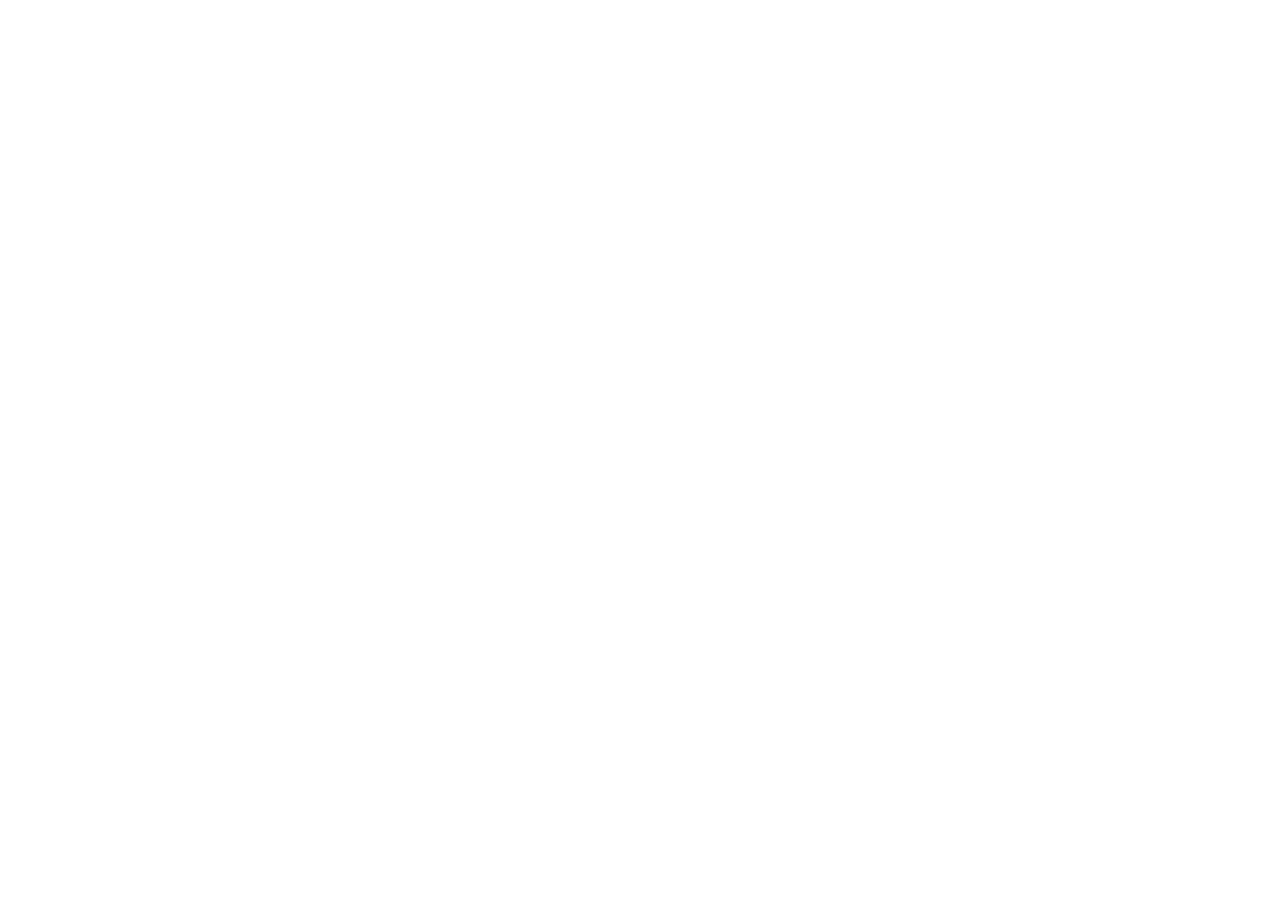
==== commit d4ff2a9f: "New files added - [glyphicons-halflings-regular.woff2,EmployeeServiceImpl.java,HrdbQueryExecutorServ" ====
--- a/src/main/webapp/index.html
+++ b/src/main/webapp/index.html
@@ -15,7 +15,7 @@
     <!--fav icon-->
     <link rel="shortcut icon" href="favicon.ico" type="image/x-icon"/>
     <link rel="stylesheet" href="//d2vfcgp7l1sb91.cloudfront.net/studio-app/8.2.1822/wmapp/styles/css/wm-style.css">
-    <!-- theme --><link rel="stylesheet" href="themes/material/style.css"><!-- /theme -->
+    <!-- theme --><link rel="stylesheet" href="themes/gray-orange/style.css" theme="wmtheme"/><!-- /theme -->
     <link rel="stylesheet" href="app.css">
 </head>
 <body class="wm-app" data-ng-app="Application" id="ng-app" data-ng-controller="AppController">
--- a/src/main/webapp/themes/gray-orange/style.css
+++ b/src/main/webapp/themes/gray-orange/style.css
@@ -0,0 +1,6958 @@
+/*START - Glowy Gray Theme*/
+.wm-app {
+  /*! normalize.css v3.0.2 | MIT License | git.io/normalize */
+  /*! Source: https://github.com/h5bp/html5-boilerplate/blob/master/src/css/main.css */
+  font-size: 12px;
+  color: #777777;
+  font-family: 'Open Sans', sans-serif;
+  /*******override the bootstrap styles since the style properties doesn't exist****/
+  /*Modal*/
+  /*Rating Widget*/
+  /*Layout**************************************************************************/
+}
+.wm-app html {
+  font-family: sans-serif;
+  -ms-text-size-adjust: 100%;
+  -webkit-text-size-adjust: 100%;
+}
+.wm-app body {
+  margin: 0;
+}
+.wm-app article,
+.wm-app aside,
+.wm-app details,
+.wm-app figcaption,
+.wm-app figure,
+.wm-app footer,
+.wm-app header,
+.wm-app hgroup,
+.wm-app main,
+.wm-app menu,
+.wm-app nav,
+.wm-app section,
+.wm-app summary {
+  display: block;
+}
+.wm-app audio,
+.wm-app canvas,
+.wm-app progress,
+.wm-app video {
+  display: inline-block;
+  vertical-align: baseline;
+}
+.wm-app audio:not([controls]) {
+  display: none;
+  height: 0;
+}
+.wm-app [hidden],
+.wm-app template {
+  display: none;
+}
+.wm-app a {
+  background-color: transparent;
+}
+.wm-app a:active,
+.wm-app a:hover {
+  outline: 0;
+}
+.wm-app abbr[title] {
+  border-bottom: 1px dotted;
+}
+.wm-app b,
+.wm-app strong {
+  font-weight: bold;
+}
+.wm-app dfn {
+  font-style: italic;
+}
+.wm-app h1 {
+  font-size: 2em;
+  margin: 0.67em 0;
+}
+.wm-app mark {
+  background: #ff0;
+  color: #000;
+}
+.wm-app small {
+  font-size: 80%;
+}
+.wm-app sub,
+.wm-app sup {
+  font-size: 75%;
+  line-height: 0;
+  position: relative;
+  vertical-align: baseline;
+}
+.wm-app sup {
+  top: -0.5em;
+}
+.wm-app sub {
+  bottom: -0.25em;
+}
+.wm-app img {
+  border: 0;
+}
+.wm-app svg:not(:root) {
+  overflow: hidden;
+}
+.wm-app figure {
+  margin: 1em 40px;
+}
+.wm-app hr {
+  -moz-box-sizing: content-box;
+  box-sizing: content-box;
+  height: 0;
+}
+.wm-app pre {
+  overflow: auto;
+}
+.wm-app code,
+.wm-app kbd,
+.wm-app pre,
+.wm-app samp {
+  font-family: monospace, monospace;
+  font-size: 1em;
+}
+.wm-app button,
+.wm-app input,
+.wm-app optgroup,
+.wm-app select,
+.wm-app textarea {
+  color: inherit;
+  font: inherit;
+  margin: 0;
+}
+.wm-app button {
+  overflow: visible;
+}
+.wm-app button,
+.wm-app select {
+  text-transform: none;
+}
+.wm-app button,
+.wm-app html input[type="button"],
+.wm-app input[type="reset"],
+.wm-app input[type="submit"] {
+  -webkit-appearance: button;
+  cursor: pointer;
+}
+.wm-app button[disabled],
+.wm-app html input[disabled] {
+  cursor: default;
+}
+.wm-app button::-moz-focus-inner,
+.wm-app input::-moz-focus-inner {
+  border: 0;
+  padding: 0;
+}
+.wm-app input {
+  line-height: normal;
+}
+.wm-app input[type="checkbox"],
+.wm-app input[type="radio"] {
+  box-sizing: border-box;
+  padding: 0;
+}
+.wm-app input[type="number"]::-webkit-inner-spin-button,
+.wm-app input[type="number"]::-webkit-outer-spin-button {
+  height: auto;
+}
+.wm-app input[type="search"] {
+  -webkit-appearance: textfield;
+  -moz-box-sizing: content-box;
+  -webkit-box-sizing: content-box;
+  box-sizing: content-box;
+}
+.wm-app input[type="search"]::-webkit-search-cancel-button,
+.wm-app input[type="search"]::-webkit-search-decoration {
+  -webkit-appearance: none;
+}
+.wm-app fieldset {
+  border: 1px solid #c0c0c0;
+  margin: 0 2px;
+  padding: 0.35em 0.625em 0.75em;
+}
+.wm-app legend {
+  border: 0;
+  padding: 0;
+}
+.wm-app textarea {
+  overflow: auto;
+}
+.wm-app optgroup {
+  font-weight: bold;
+}
+.wm-app table {
+  border-collapse: collapse;
+  border-spacing: 0;
+}
+.wm-app td,
+.wm-app th {
+  padding: 0;
+}
+@media print {
+  .wm-app *,
+  .wm-app *:before,
+  .wm-app *:after {
+    background: transparent !important;
+    color: #000 !important;
+    box-shadow: none !important;
+    text-shadow: none !important;
+  }
+  .wm-app a,
+  .wm-app a:visited {
+    text-decoration: underline;
+  }
+  .wm-app a[href]:after {
+    content: " (" attr(href) ")";
+  }
+  .wm-app abbr[title]:after {
+    content: " (" attr(title) ")";
+  }
+  .wm-app a[href^="#"]:after,
+  .wm-app a[href^="javascript:"]:after {
+    content: "";
+  }
+  .wm-app pre,
+  .wm-app blockquote {
+    border: 1px solid #999;
+    page-break-inside: avoid;
+  }
+  .wm-app thead {
+    display: table-header-group;
+  }
+  .wm-app tr,
+  .wm-app img {
+    page-break-inside: avoid;
+  }
+  .wm-app img {
+    max-width: 100% !important;
+  }
+  .wm-app p,
+  .wm-app h2,
+  .wm-app h3 {
+    orphans: 3;
+    widows: 3;
+  }
+  .wm-app h2,
+  .wm-app h3 {
+    page-break-after: avoid;
+  }
+  .wm-app select {
+    background: #fff !important;
+  }
+  .wm-app .navbar {
+    display: none;
+  }
+  .wm-app .btn > .caret,
+  .wm-app .dropup > .btn > .caret {
+    border-top-color: #000 !important;
+  }
+  .wm-app .label {
+    border: 1px solid #000;
+  }
+  .wm-app .table {
+    border-collapse: collapse !important;
+  }
+  .wm-app .table td,
+  .wm-app .table th {
+    background-color: #fff !important;
+  }
+  .wm-app .table-bordered th,
+  .wm-app .table-bordered td {
+    border: 1px solid #ddd !important;
+  }
+}
+@font-face {
+  font-family: 'Glyphicons Halflings';
+  src: url('fonts/glyphicons-halflings-regular.eot');
+  src: url('fonts/glyphicons-halflings-regular.eot?#iefix') format('embedded-opentype'), url('fonts/glyphicons-halflings-regular.woff2') format('woff2'), url('fonts/glyphicons-halflings-regular.woff') format('woff'), url('fonts/glyphicons-halflings-regular.ttf') format('truetype'), url('fonts/glyphicons-halflings-regular.svg#glyphicons_halflingsregular') format('svg');
+}
+.wm-app .glyphicon {
+  position: relative;
+  top: 1px;
+  display: inline-block;
+  font-family: 'Glyphicons Halflings';
+  font-style: normal;
+  font-weight: normal;
+  line-height: 1;
+  -webkit-font-smoothing: antialiased;
+  -moz-osx-font-smoothing: grayscale;
+}
+.wm-app .glyphicon-asterisk:before {
+  content: "\2a";
+}
+.wm-app .glyphicon-plus:before {
+  content: "\2b";
+}
+.wm-app .glyphicon-euro:before,
+.wm-app .glyphicon-eur:before {
+  content: "\20ac";
+}
+.wm-app .glyphicon-minus:before {
+  content: "\2212";
+}
+.wm-app .glyphicon-cloud:before {
+  content: "\2601";
+}
+.wm-app .glyphicon-envelope:before {
+  content: "\2709";
+}
+.wm-app .glyphicon-pencil:before {
+  content: "\270f";
+}
+.wm-app .glyphicon-glass:before {
+  content: "\e001";
+}
+.wm-app .glyphicon-music:before {
+  content: "\e002";
+}
+.wm-app .glyphicon-search:before {
+  content: "\e003";
+}
+.wm-app .glyphicon-heart:before {
+  content: "\e005";
+}
+.wm-app .glyphicon-star:before {
+  content: "\e006";
+}
+.wm-app .glyphicon-star-empty:before {
+  content: "\e007";
+}
+.wm-app .glyphicon-user:before {
+  content: "\e008";
+}
+.wm-app .glyphicon-film:before {
+  content: "\e009";
+}
+.wm-app .glyphicon-th-large:before {
+  content: "\e010";
+}
+.wm-app .glyphicon-th:before {
+  content: "\e011";
+}
+.wm-app .glyphicon-th-list:before {
+  content: "\e012";
+}
+.wm-app .glyphicon-ok:before {
+  content: "\e013";
+}
+.wm-app .glyphicon-remove:before {
+  content: "\e014";
+}
+.wm-app .glyphicon-zoom-in:before {
+  content: "\e015";
+}
+.wm-app .glyphicon-zoom-out:before {
+  content: "\e016";
+}
+.wm-app .glyphicon-off:before {
+  content: "\e017";
+}
+.wm-app .glyphicon-signal:before {
+  content: "\e018";
+}
+.wm-app .glyphicon-cog:before {
+  content: "\e019";
+}
+.wm-app .glyphicon-trash:before {
+  content: "\e020";
+}
+.wm-app .glyphicon-home:before {
+  content: "\e021";
+}
+.wm-app .glyphicon-file:before {
+  content: "\e022";
+}
+.wm-app .glyphicon-time:before {
+  content: "\e023";
+}
+.wm-app .glyphicon-road:before {
+  content: "\e024";
+}
+.wm-app .glyphicon-download-alt:before {
+  content: "\e025";
+}
+.wm-app .glyphicon-download:before {
+  content: "\e026";
+}
+.wm-app .glyphicon-upload:before {
+  content: "\e027";
+}
+.wm-app .glyphicon-inbox:before {
+  content: "\e028";
+}
+.wm-app .glyphicon-play-circle:before {
+  content: "\e029";
+}
+.wm-app .glyphicon-repeat:before {
+  content: "\e030";
+}
+.wm-app .glyphicon-refresh:before {
+  content: "\e031";
+}
+.wm-app .glyphicon-list-alt:before {
+  content: "\e032";
+}
+.wm-app .glyphicon-lock:before {
+  content: "\e033";
+}
+.wm-app .glyphicon-flag:before {
+  content: "\e034";
+}
+.wm-app .glyphicon-headphones:before {
+  content: "\e035";
+}
+.wm-app .glyphicon-volume-off:before {
+  content: "\e036";
+}
+.wm-app .glyphicon-volume-down:before {
+  content: "\e037";
+}
+.wm-app .glyphicon-volume-up:before {
+  content: "\e038";
+}
+.wm-app .glyphicon-qrcode:before {
+  content: "\e039";
+}
+.wm-app .glyphicon-barcode:before {
+  content: "\e040";
+}
+.wm-app .glyphicon-tag:before {
+  content: "\e041";
+}
+.wm-app .glyphicon-tags:before {
+  content: "\e042";
+}
+.wm-app .glyphicon-book:before {
+  content: "\e043";
+}
+.wm-app .glyphicon-bookmark:before {
+  content: "\e044";
+}
+.wm-app .glyphicon-print:before {
+  content: "\e045";
+}
+.wm-app .glyphicon-camera:before {
+  content: "\e046";
+}
+.wm-app .glyphicon-font:before {
+  content: "\e047";
+}
+.wm-app .glyphicon-bold:before {
+  content: "\e048";
+}
+.wm-app .glyphicon-italic:before {
+  content: "\e049";
+}
+.wm-app .glyphicon-text-height:before {
+  content: "\e050";
+}
+.wm-app .glyphicon-text-width:before {
+  content: "\e051";
+}
+.wm-app .glyphicon-align-left:before {
+  content: "\e052";
+}
+.wm-app .glyphicon-align-center:before {
+  content: "\e053";
+}
+.wm-app .glyphicon-align-right:before {
+  content: "\e054";
+}
+.wm-app .glyphicon-align-justify:before {
+  content: "\e055";
+}
+.wm-app .glyphicon-list:before {
+  content: "\e056";
+}
+.wm-app .glyphicon-indent-left:before {
+  content: "\e057";
+}
+.wm-app .glyphicon-indent-right:before {
+  content: "\e058";
+}
+.wm-app .glyphicon-facetime-video:before {
+  content: "\e059";
+}
+.wm-app .glyphicon-picture:before {
+  content: "\e060";
+}
+.wm-app .glyphicon-map-marker:before {
+  content: "\e062";
+}
+.wm-app .glyphicon-adjust:before {
+  content: "\e063";
+}
+.wm-app .glyphicon-tint:before {
+  content: "\e064";
+}
+.wm-app .glyphicon-edit:before {
+  content: "\e065";
+}
+.wm-app .glyphicon-share:before {
+  content: "\e066";
+}
+.wm-app .glyphicon-check:before {
+  content: "\e067";
+}
+.wm-app .glyphicon-move:before {
+  content: "\e068";
+}
+.wm-app .glyphicon-step-backward:before {
+  content: "\e069";
+}
+.wm-app .glyphicon-fast-backward:before {
+  content: "\e070";
+}
+.wm-app .glyphicon-backward:before {
+  content: "\e071";
+}
+.wm-app .glyphicon-play:before {
+  content: "\e072";
+}
+.wm-app .glyphicon-pause:before {
+  content: "\e073";
+}
+.wm-app .glyphicon-stop:before {
+  content: "\e074";
+}
+.wm-app .glyphicon-forward:before {
+  content: "\e075";
+}
+.wm-app .glyphicon-fast-forward:before {
+  content: "\e076";
+}
+.wm-app .glyphicon-step-forward:before {
+  content: "\e077";
+}
+.wm-app .glyphicon-eject:before {
+  content: "\e078";
+}
+.wm-app .glyphicon-chevron-left:before {
+  content: "\e079";
+}
+.wm-app .glyphicon-chevron-right:before {
+  content: "\e080";
+}
+.wm-app .glyphicon-plus-sign:before {
+  content: "\e081";
+}
+.wm-app .glyphicon-minus-sign:before {
+  content: "\e082";
+}
+.wm-app .glyphicon-remove-sign:before {
+  content: "\e083";
+}
+.wm-app .glyphicon-ok-sign:before {
+  content: "\e084";
+}
+.wm-app .glyphicon-question-sign:before {
+  content: "\e085";
+}
+.wm-app .glyphicon-info-sign:before {
+  content: "\e086";
+}
+.wm-app .glyphicon-screenshot:before {
+  content: "\e087";
+}
+.wm-app .glyphicon-remove-circle:before {
+  content: "\e088";
+}
+.wm-app .glyphicon-ok-circle:before {
+  content: "\e089";
+}
+.wm-app .glyphicon-ban-circle:before {
+  content: "\e090";
+}
+.wm-app .glyphicon-arrow-left:before {
+  content: "\e091";
+}
+.wm-app .glyphicon-arrow-right:before {
+  content: "\e092";
+}
+.wm-app .glyphicon-arrow-up:before {
+  content: "\e093";
+}
+.wm-app .glyphicon-arrow-down:before {
+  content: "\e094";
+}
+.wm-app .glyphicon-share-alt:before {
+  content: "\e095";
+}
+.wm-app .glyphicon-resize-full:before {
+  content: "\e096";
+}
+.wm-app .glyphicon-resize-small:before {
+  content: "\e097";
+}
+.wm-app .glyphicon-exclamation-sign:before {
+  content: "\e101";
+}
+.wm-app .glyphicon-gift:before {
+  content: "\e102";
+}
+.wm-app .glyphicon-leaf:before {
+  content: "\e103";
+}
+.wm-app .glyphicon-fire:before {
+  content: "\e104";
+}
+.wm-app .glyphicon-eye-open:before {
+  content: "\e105";
+}
+.wm-app .glyphicon-eye-close:before {
+  content: "\e106";
+}
+.wm-app .glyphicon-warning-sign:before {
+  content: "\e107";
+}
+.wm-app .glyphicon-plane:before {
+  content: "\e108";
+}
+.wm-app .glyphicon-calendar:before {
+  content: "\e109";
+}
+.wm-app .glyphicon-random:before {
+  content: "\e110";
+}
+.wm-app .glyphicon-comment:before {
+  content: "\e111";
+}
+.wm-app .glyphicon-magnet:before {
+  content: "\e112";
+}
+.wm-app .glyphicon-chevron-up:before {
+  content: "\e113";
+}
+.wm-app .glyphicon-chevron-down:before {
+  content: "\e114";
+}
+.wm-app .glyphicon-retweet:before {
+  content: "\e115";
+}
+.wm-app .glyphicon-shopping-cart:before {
+  content: "\e116";
+}
+.wm-app .glyphicon-folder-close:before {
+  content: "\e117";
+}
+.wm-app .glyphicon-folder-open:before {
+  content: "\e118";
+}
+.wm-app .glyphicon-resize-vertical:before {
+  content: "\e119";
+}
+.wm-app .glyphicon-resize-horizontal:before {
+  content: "\e120";
+}
+.wm-app .glyphicon-hdd:before {
+  content: "\e121";
+}
+.wm-app .glyphicon-bullhorn:before {
+  content: "\e122";
+}
+.wm-app .glyphicon-bell:before {
+  content: "\e123";
+}
+.wm-app .glyphicon-certificate:before {
+  content: "\e124";
+}
+.wm-app .glyphicon-thumbs-up:before {
+  content: "\e125";
+}
+.wm-app .glyphicon-thumbs-down:before {
+  content: "\e126";
+}
+.wm-app .glyphicon-hand-right:before {
+  content: "\e127";
+}
+.wm-app .glyphicon-hand-left:before {
+  content: "\e128";
+}
+.wm-app .glyphicon-hand-up:before {
+  content: "\e129";
+}
+.wm-app .glyphicon-hand-down:before {
+  content: "\e130";
+}
+.wm-app .glyphicon-circle-arrow-right:before {
+  content: "\e131";
+}
+.wm-app .glyphicon-circle-arrow-left:before {
+  content: "\e132";
+}
+.wm-app .glyphicon-circle-arrow-up:before {
+  content: "\e133";
+}
+.wm-app .glyphicon-circle-arrow-down:before {
+  content: "\e134";
+}
+.wm-app .glyphicon-globe:before {
+  content: "\e135";
+}
+.wm-app .glyphicon-wrench:before {
+  content: "\e136";
+}
+.wm-app .glyphicon-tasks:before {
+  content: "\e137";
+}
+.wm-app .glyphicon-filter:before {
+  content: "\e138";
+}
+.wm-app .glyphicon-briefcase:before {
+  content: "\e139";
+}
+.wm-app .glyphicon-fullscreen:before {
+  content: "\e140";
+}
+.wm-app .glyphicon-dashboard:before {
+  content: "\e141";
+}
+.wm-app .glyphicon-paperclip:before {
+  content: "\e142";
+}
+.wm-app .glyphicon-heart-empty:before {
+  content: "\e143";
+}
+.wm-app .glyphicon-link:before {
+  content: "\e144";
+}
+.wm-app .glyphicon-phone:before {
+  content: "\e145";
+}
+.wm-app .glyphicon-pushpin:before {
+  content: "\e146";
+}
+.wm-app .glyphicon-usd:before {
+  content: "\e148";
+}
+.wm-app .glyphicon-gbp:before {
+  content: "\e149";
+}
+.wm-app .glyphicon-sort:before {
+  content: "\e150";
+}
+.wm-app .glyphicon-sort-by-alphabet:before {
+  content: "\e151";
+}
+.wm-app .glyphicon-sort-by-alphabet-alt:before {
+  content: "\e152";
+}
+.wm-app .glyphicon-sort-by-order:before {
+  content: "\e153";
+}
+.wm-app .glyphicon-sort-by-order-alt:before {
+  content: "\e154";
+}
+.wm-app .glyphicon-sort-by-attributes:before {
+  content: "\e155";
+}
+.wm-app .glyphicon-sort-by-attributes-alt:before {
+  content: "\e156";
+}
+.wm-app .glyphicon-unchecked:before {
+  content: "\e157";
+}
+.wm-app .glyphicon-expand:before {
+  content: "\e158";
+}
+.wm-app .glyphicon-collapse-down:before {
+  content: "\e159";
+}
+.wm-app .glyphicon-collapse-up:before {
+  content: "\e160";
+}
+.wm-app .glyphicon-log-in:before {
+  content: "\e161";
+}
+.wm-app .glyphicon-flash:before {
+  content: "\e162";
+}
+.wm-app .glyphicon-log-out:before {
+  content: "\e163";
+}
+.wm-app .glyphicon-new-window:before {
+  content: "\e164";
+}
+.wm-app .glyphicon-record:before {
+  content: "\e165";
+}
+.wm-app .glyphicon-save:before {
+  content: "\e166";
+}
+.wm-app .glyphicon-open:before {
+  content: "\e167";
+}
+.wm-app .glyphicon-saved:before {
+  content: "\e168";
+}
+.wm-app .glyphicon-import:before {
+  content: "\e169";
+}
+.wm-app .glyphicon-export:before {
+  content: "\e170";
+}
+.wm-app .glyphicon-send:before {
+  content: "\e171";
+}
+.wm-app .glyphicon-floppy-disk:before {
+  content: "\e172";
+}
+.wm-app .glyphicon-floppy-saved:before {
+  content: "\e173";
+}
+.wm-app .glyphicon-floppy-remove:before {
+  content: "\e174";
+}
+.wm-app .glyphicon-floppy-save:before {
+  content: "\e175";
+}
+.wm-app .glyphicon-floppy-open:before {
+  content: "\e176";
+}
+.wm-app .glyphicon-credit-card:before {
+  content: "\e177";
+}
+.wm-app .glyphicon-transfer:before {
+  content: "\e178";
+}
+.wm-app .glyphicon-cutlery:before {
+  content: "\e179";
+}
+.wm-app .glyphicon-header:before {
+  content: "\e180";
+}
+.wm-app .glyphicon-compressed:before {
+  content: "\e181";
+}
+.wm-app .glyphicon-earphone:before {
+  content: "\e182";
+}
+.wm-app .glyphicon-phone-alt:before {
+  content: "\e183";
+}
+.wm-app .glyphicon-tower:before {
+  content: "\e184";
+}
+.wm-app .glyphicon-stats:before {
+  content: "\e185";
+}
+.wm-app .glyphicon-sd-video:before {
+  content: "\e186";
+}
+.wm-app .glyphicon-hd-video:before {
+  content: "\e187";
+}
+.wm-app .glyphicon-subtitles:before {
+  content: "\e188";
+}
+.wm-app .glyphicon-sound-stereo:before {
+  content: "\e189";
+}
+.wm-app .glyphicon-sound-dolby:before {
+  content: "\e190";
+}
+.wm-app .glyphicon-sound-5-1:before {
+  content: "\e191";
+}
+.wm-app .glyphicon-sound-6-1:before {
+  content: "\e192";
+}
+.wm-app .glyphicon-sound-7-1:before {
+  content: "\e193";
+}
+.wm-app .glyphicon-copyright-mark:before {
+  content: "\e194";
+}
+.wm-app .glyphicon-registration-mark:before {
+  content: "\e195";
+}
+.wm-app .glyphicon-cloud-download:before {
+  content: "\e197";
+}
+.wm-app .glyphicon-cloud-upload:before {
+  content: "\e198";
+}
+.wm-app .glyphicon-tree-conifer:before {
+  content: "\e199";
+}
+.wm-app .glyphicon-tree-deciduous:before {
+  content: "\e200";
+}
+.wm-app .glyphicon-cd:before {
+  content: "\e201";
+}
+.wm-app .glyphicon-save-file:before {
+  content: "\e202";
+}
+.wm-app .glyphicon-open-file:before {
+  content: "\e203";
+}
+.wm-app .glyphicon-level-up:before {
+  content: "\e204";
+}
+.wm-app .glyphicon-copy:before {
+  content: "\e205";
+}
+.wm-app .glyphicon-paste:before {
+  content: "\e206";
+}
+.wm-app .glyphicon-alert:before {
+  content: "\e209";
+}
+.wm-app .glyphicon-equalizer:before {
+  content: "\e210";
+}
+.wm-app .glyphicon-king:before {
+  content: "\e211";
+}
+.wm-app .glyphicon-queen:before {
+  content: "\e212";
+}
+.wm-app .glyphicon-pawn:before {
+  content: "\e213";
+}
+.wm-app .glyphicon-bishop:before {
+  content: "\e214";
+}
+.wm-app .glyphicon-knight:before {
+  content: "\e215";
+}
+.wm-app .glyphicon-baby-formula:before {
+  content: "\e216";
+}
+.wm-app .glyphicon-tent:before {
+  content: "\26fa";
+}
+.wm-app .glyphicon-blackboard:before {
+  content: "\e218";
+}
+.wm-app .glyphicon-bed:before {
+  content: "\e219";
+}
+.wm-app .glyphicon-apple:before {
+  content: "\f8ff";
+}
+.wm-app .glyphicon-erase:before {
+  content: "\e221";
+}
+.wm-app .glyphicon-hourglass:before {
+  content: "\231b";
+}
+.wm-app .glyphicon-lamp:before {
+  content: "\e223";
+}
+.wm-app .glyphicon-duplicate:before {
+  content: "\e224";
+}
+.wm-app .glyphicon-piggy-bank:before {
+  content: "\e225";
+}
+.wm-app .glyphicon-scissors:before {
+  content: "\e226";
+}
+.wm-app .glyphicon-bitcoin:before {
+  content: "\e227";
+}
+.wm-app .glyphicon-yen:before {
+  content: "\00a5";
+}
+.wm-app .glyphicon-ruble:before {
+  content: "\20bd";
+}
+.wm-app .glyphicon-scale:before {
+  content: "\e230";
+}
+.wm-app .glyphicon-ice-lolly:before {
+  content: "\e231";
+}
+.wm-app .glyphicon-ice-lolly-tasted:before {
+  content: "\e232";
+}
+.wm-app .glyphicon-education:before {
+  content: "\e233";
+}
+.wm-app .glyphicon-option-horizontal:before {
+  content: "\e234";
+}
+.wm-app .glyphicon-option-vertical:before {
+  content: "\e235";
+}
+.wm-app .glyphicon-menu-hamburger:before {
+  content: "\e236";
+}
+.wm-app .glyphicon-modal-window:before {
+  content: "\e237";
+}
+.wm-app .glyphicon-oil:before {
+  content: "\e238";
+}
+.wm-app .glyphicon-grain:before {
+  content: "\e239";
+}
+.wm-app .glyphicon-sunglasses:before {
+  content: "\e240";
+}
+.wm-app .glyphicon-text-size:before {
+  content: "\e241";
+}
+.wm-app .glyphicon-text-color:before {
+  content: "\e242";
+}
+.wm-app .glyphicon-text-background:before {
+  content: "\e243";
+}
+.wm-app .glyphicon-object-align-top:before {
+  content: "\e244";
+}
+.wm-app .glyphicon-object-align-bottom:before {
+  content: "\e245";
+}
+.wm-app .glyphicon-object-align-horizontal:before {
+  content: "\e246";
+}
+.wm-app .glyphicon-object-align-left:before {
+  content: "\e247";
+}
+.wm-app .glyphicon-object-align-vertical:before {
+  content: "\e248";
+}
+.wm-app .glyphicon-object-align-right:before {
+  content: "\e249";
+}
+.wm-app .glyphicon-triangle-right:before {
+  content: "\e250";
+}
+.wm-app .glyphicon-triangle-left:before {
+  content: "\e251";
+}
+.wm-app .glyphicon-triangle-bottom:before {
+  content: "\e252";
+}
+.wm-app .glyphicon-triangle-top:before {
+  content: "\e253";
+}
+.wm-app .glyphicon-console:before {
+  content: "\e254";
+}
+.wm-app .glyphicon-superscript:before {
+  content: "\e255";
+}
+.wm-app .glyphicon-subscript:before {
+  content: "\e256";
+}
+.wm-app .glyphicon-menu-left:before {
+  content: "\e257";
+}
+.wm-app .glyphicon-menu-right:before {
+  content: "\e258";
+}
+.wm-app .glyphicon-menu-down:before {
+  content: "\e259";
+}
+.wm-app .glyphicon-menu-up:before {
+  content: "\e260";
+}
+.wm-app * {
+  -webkit-box-sizing: border-box;
+  -moz-box-sizing: border-box;
+  box-sizing: border-box;
+}
+.wm-app *:before,
+.wm-app *:after {
+  -webkit-box-sizing: border-box;
+  -moz-box-sizing: border-box;
+  box-sizing: border-box;
+}
+.wm-app html {
+  font-size: 10px;
+  -webkit-tap-highlight-color: rgba(0, 0, 0, 0);
+}
+.wm-app body {
+  font-family: 'Open Sans', sans-serif;
+  font-size: 12px;
+  line-height: 1.42857143;
+  color: #777777;
+  background-color: #f9f9f9;
+}
+.wm-app input,
+.wm-app button,
+.wm-app select,
+.wm-app textarea {
+  font-family: inherit;
+  font-size: inherit;
+  line-height: inherit;
+}
+.wm-app a {
+  color: #424f63;
+  text-decoration: none;
+}
+.wm-app a:hover,
+.wm-app a:focus {
+  color: #232a35;
+  text-decoration: underline;
+}
+.wm-app a:focus {
+  outline: thin dotted;
+  outline: 5px auto -webkit-focus-ring-color;
+  outline-offset: -2px;
+}
+.wm-app figure {
+  margin: 0;
+}
+.wm-app img {
+  vertical-align: middle;
+}
+.wm-app .img-responsive {
+  display: block;
+  max-width: 100%;
+  height: auto;
+}
+.wm-app .img-rounded {
+  border-radius: 6px;
+}
+.wm-app .img-thumbnail {
+  padding: 4px;
+  line-height: 1.42857143;
+  background-color: #f9f9f9;
+  border: 1px solid #dddddd;
+  border-radius: 3px;
+  -webkit-transition: all 0.2s ease-in-out;
+  -o-transition: all 0.2s ease-in-out;
+  transition: all 0.2s ease-in-out;
+  display: inline-block;
+  max-width: 100%;
+  height: auto;
+}
+.wm-app .img-circle {
+  border-radius: 50%;
+}
+.wm-app hr {
+  margin-top: 17px;
+  margin-bottom: 17px;
+  border: 0;
+  border-top: 1px solid #eeeeee;
+}
+.wm-app .sr-only {
+  position: absolute;
+  width: 1px;
+  height: 1px;
+  margin: -1px;
+  padding: 0;
+  overflow: hidden;
+  clip: rect(0, 0, 0, 0);
+  border: 0;
+}
+.wm-app .sr-only-focusable:active,
+.wm-app .sr-only-focusable:focus {
+  position: static;
+  width: auto;
+  height: auto;
+  margin: 0;
+  overflow: visible;
+  clip: auto;
+}
+.wm-app h1,
+.wm-app h2,
+.wm-app h3,
+.wm-app h4,
+.wm-app h5,
+.wm-app h6,
+.wm-app .h1,
+.wm-app .h2,
+.wm-app .h3,
+.wm-app .h4,
+.wm-app .h5,
+.wm-app .h6 {
+  font-family: inherit;
+  font-weight: 500;
+  line-height: 1.1;
+  color: inherit;
+}
+.wm-app h1 small,
+.wm-app h2 small,
+.wm-app h3 small,
+.wm-app h4 small,
+.wm-app h5 small,
+.wm-app h6 small,
+.wm-app .h1 small,
+.wm-app .h2 small,
+.wm-app .h3 small,
+.wm-app .h4 small,
+.wm-app .h5 small,
+.wm-app .h6 small,
+.wm-app h1 .small,
+.wm-app h2 .small,
+.wm-app h3 .small,
+.wm-app h4 .small,
+.wm-app h5 .small,
+.wm-app h6 .small,
+.wm-app .h1 .small,
+.wm-app .h2 .small,
+.wm-app .h3 .small,
+.wm-app .h4 .small,
+.wm-app .h5 .small,
+.wm-app .h6 .small {
+  font-weight: normal;
+  line-height: 1;
+  color: #777777;
+}
+.wm-app h1,
+.wm-app .h1,
+.wm-app h2,
+.wm-app .h2,
+.wm-app h3,
+.wm-app .h3 {
+  margin-top: 17px;
+  margin-bottom: 8.5px;
+}
+.wm-app h1 small,
+.wm-app .h1 small,
+.wm-app h2 small,
+.wm-app .h2 small,
+.wm-app h3 small,
+.wm-app .h3 small,
+.wm-app h1 .small,
+.wm-app .h1 .small,
+.wm-app h2 .small,
+.wm-app .h2 .small,
+.wm-app h3 .small,
+.wm-app .h3 .small {
+  font-size: 65%;
+}
+.wm-app h4,
+.wm-app .h4,
+.wm-app h5,
+.wm-app .h5,
+.wm-app h6,
+.wm-app .h6 {
+  margin-top: 8.5px;
+  margin-bottom: 8.5px;
+}
+.wm-app h4 small,
+.wm-app .h4 small,
+.wm-app h5 small,
+.wm-app .h5 small,
+.wm-app h6 small,
+.wm-app .h6 small,
+.wm-app h4 .small,
+.wm-app .h4 .small,
+.wm-app h5 .small,
+.wm-app .h5 .small,
+.wm-app h6 .small,
+.wm-app .h6 .small {
+  font-size: 75%;
+}
+.wm-app h1,
+.wm-app .h1 {
+  font-size: 31px;
+}
+.wm-app h2,
+.wm-app .h2 {
+  font-size: 25px;
+}
+.wm-app h3,
+.wm-app .h3 {
+  font-size: 21px;
+}
+.wm-app h4,
+.wm-app .h4 {
+  font-size: 15px;
+}
+.wm-app h5,
+.wm-app .h5 {
+  font-size: 12px;
+}
+.wm-app h6,
+.wm-app .h6 {
+  font-size: 11px;
+}
+.wm-app p {
+  margin: 0 0 8.5px;
+}
+.wm-app .lead {
+  margin-bottom: 17px;
+  font-size: 13px;
+  font-weight: 300;
+  line-height: 1.4;
+}
+@media (min-width: 768px) {
+  .wm-app .lead {
+    font-size: 18px;
+  }
+}
+.wm-app small,
+.wm-app .small {
+  font-size: 91%;
+}
+.wm-app mark,
+.wm-app .mark {
+  background-color: #fcf3e2;
+  padding: .2em;
+}
+.wm-app .text-left {
+  text-align: left;
+}
+.wm-app .text-right {
+  text-align: right;
+}
+.wm-app .text-center {
+  text-align: center;
+}
+.wm-app .text-justify {
+  text-align: justify;
+}
+.wm-app .text-nowrap {
+  white-space: nowrap;
+}
+.wm-app .text-lowercase {
+  text-transform: lowercase;
+}
+.wm-app .text-uppercase {
+  text-transform: uppercase;
+}
+.wm-app .text-capitalize {
+  text-transform: capitalize;
+}
+.wm-app .text-muted {
+  color: #777777;
+}
+.wm-app .text-primary {
+  color: #424f63;
+}
+a.wm-app .text-primary:hover {
+  color: #2e3744;
+}
+.wm-app .text-success {
+  color: #1b601c;
+}
+a.wm-app .text-success:hover {
+  color: #103810;
+}
+.wm-app .text-info {
+  color: #0f5d84;
+}
+a.wm-app .text-info:hover {
+  color: #0a3d56;
+}
+.wm-app .text-warning {
+  color: #8b6420;
+}
+a.wm-app .text-warning:hover {
+  color: #624616;
+}
+.wm-app .text-danger {
+  color: #691715;
+}
+a.wm-app .text-danger:hover {
+  color: #3e0e0c;
+}
+.wm-app .bg-primary {
+  color: #fff;
+  background-color: #424f63;
+}
+a.wm-app .bg-primary:hover {
+  background-color: #2e3744;
+}
+.wm-app .bg-success {
+  background-color: #b2e7d3;
+}
+a.wm-app .bg-success:hover {
+  background-color: #8bdbbd;
+}
+.wm-app .bg-info {
+  background-color: #b2d5dc;
+}
+a.wm-app .bg-info:hover {
+  background-color: #8fc2cc;
+}
+.wm-app .bg-warning {
+  background-color: #fcf3e2;
+}
+a.wm-app .bg-warning:hover {
+  background-color: #f7e0b4;
+}
+.wm-app .bg-danger {
+  background-color: #feded9;
+}
+a.wm-app .bg-danger:hover {
+  background-color: #fdb3a7;
+}
+.wm-app .page-header {
+  padding-bottom: 7.5px;
+  margin: 34px 0 17px;
+  border-bottom: 1px solid #eeeeee;
+}
+.wm-app ul,
+.wm-app ol {
+  margin-top: 0;
+  margin-bottom: 8.5px;
+}
+.wm-app ul ul,
+.wm-app ol ul,
+.wm-app ul ol,
+.wm-app ol ol {
+  margin-bottom: 0;
+}
+.wm-app .list-unstyled {
+  padding-left: 0;
+  list-style: none;
+}
+.wm-app .list-inline {
+  padding-left: 0;
+  list-style: none;
+  margin-left: -5px;
+}
+.wm-app .list-inline > li {
+  display: inline-block;
+  padding-left: 5px;
+  padding-right: 5px;
+}
+.wm-app dl {
+  margin-top: 0;
+  margin-bottom: 17px;
+}
+.wm-app dt,
+.wm-app dd {
+  line-height: 1.42857143;
+}
+.wm-app dt {
+  font-weight: bold;
+}
+.wm-app dd {
+  margin-left: 0;
+}
+@media (min-width: 768px) {
+  .wm-app .dl-horizontal dt {
+    float: left;
+    width: 160px;
+    clear: left;
+    text-align: right;
+    overflow: hidden;
+    text-overflow: ellipsis;
+    white-space: nowrap;
+  }
+  .wm-app .dl-horizontal dd {
+    margin-left: 180px;
+  }
+}
+.wm-app abbr[title],
+.wm-app abbr[data-original-title] {
+  cursor: help;
+  border-bottom: 1px dotted #777777;
+}
+.wm-app .initialism {
+  font-size: 90%;
+  text-transform: uppercase;
+}
+.wm-app blockquote {
+  padding: 8.5px 17px;
+  margin: 0 0 17px;
+  font-size: 15px;
+  border-left: 5px solid #eeeeee;
+}
+.wm-app blockquote p:last-child,
+.wm-app blockquote ul:last-child,
+.wm-app blockquote ol:last-child {
+  margin-bottom: 0;
+}
+.wm-app blockquote footer,
+.wm-app blockquote small,
+.wm-app blockquote .small {
+  display: block;
+  font-size: 80%;
+  line-height: 1.42857143;
+  color: #777777;
+}
+.wm-app blockquote footer:before,
+.wm-app blockquote small:before,
+.wm-app blockquote .small:before {
+  content: '\2014 \00A0';
+}
+.wm-app .blockquote-reverse,
+.wm-app blockquote.pull-right {
+  padding-right: 15px;
+  padding-left: 0;
+  border-right: 5px solid #eeeeee;
+  border-left: 0;
+  text-align: right;
+}
+.wm-app .blockquote-reverse footer:before,
+.wm-app blockquote.pull-right footer:before,
+.wm-app .blockquote-reverse small:before,
+.wm-app blockquote.pull-right small:before,
+.wm-app .blockquote-reverse .small:before,
+.wm-app blockquote.pull-right .small:before {
+  content: '';
+}
+.wm-app .blockquote-reverse footer:after,
+.wm-app blockquote.pull-right footer:after,
+.wm-app .blockquote-reverse small:after,
+.wm-app blockquote.pull-right small:after,
+.wm-app .blockquote-reverse .small:after,
+.wm-app blockquote.pull-right .small:after {
+  content: '\00A0 \2014';
+}
+.wm-app address {
+  margin-bottom: 17px;
+  font-style: normal;
+  line-height: 1.42857143;
+}
+.wm-app code,
+.wm-app kbd,
+.wm-app pre,
+.wm-app samp {
+  font-family: 'Open Sans', sans-serif;
+}
+.wm-app code {
+  padding: 2px 4px;
+  font-size: 90%;
+  color: #c7254e;
+  background-color: #f9f2f4;
+  border-radius: 3px;
+}
+.wm-app kbd {
+  padding: 2px 4px;
+  font-size: 90%;
+  color: #ffffff;
+  background-color: #333333;
+  border-radius: 2px;
+  box-shadow: inset 0 -1px 0 rgba(0, 0, 0, 0.25);
+}
+.wm-app kbd kbd {
+  padding: 0;
+  font-size: 100%;
+  font-weight: bold;
+  box-shadow: none;
+}
+.wm-app pre {
+  display: block;
+  padding: 8px;
+  margin: 0 0 8.5px;
+  font-size: 11px;
+  line-height: 1.42857143;
+  word-break: break-all;
+  word-wrap: break-word;
+  color: #333333;
+  background-color: #f5f5f5;
+  border: 1px solid #cccccc;
+  border-radius: 3px;
+}
+.wm-app pre code {
+  padding: 0;
+  font-size: inherit;
+  color: inherit;
+  white-space: pre-wrap;
+  background-color: transparent;
+  border-radius: 0;
+}
+.wm-app .pre-scrollable {
+  max-height: 340px;
+  overflow-y: scroll;
+}
+.wm-app .container {
+  margin-right: auto;
+  margin-left: auto;
+  padding-left: 0;
+  padding-right: 0;
+}
+@media (min-width: 768px) {
+  .wm-app .container {
+    width: 100%;
+  }
+}
+@media (min-width: 992px) {
+  .wm-app .container {
+    width: 100%;
+  }
+}
+@media (min-width: 1200px) {
+  .wm-app .container {
+    width: 100%;
+  }
+}
+.wm-app .container-fluid {
+  margin-right: auto;
+  margin-left: auto;
+  padding-left: 0;
+  padding-right: 0;
+}
+.wm-app .row {
+  margin-left: 0;
+  margin-right: 0;
+}
+.wm-app .col-xs-1, .col-sm-1, .col-md-1, .col-lg-1, .col-xs-2, .col-sm-2, .col-md-2, .col-lg-2, .col-xs-3, .col-sm-3, .col-md-3, .col-lg-3, .col-xs-4, .col-sm-4, .col-md-4, .col-lg-4, .col-xs-5, .col-sm-5, .col-md-5, .col-lg-5, .col-xs-6, .col-sm-6, .col-md-6, .col-lg-6, .col-xs-7, .col-sm-7, .col-md-7, .col-lg-7, .col-xs-8, .col-sm-8, .col-md-8, .col-lg-8, .col-xs-9, .col-sm-9, .col-md-9, .col-lg-9, .col-xs-10, .col-sm-10, .col-md-10, .col-lg-10, .col-xs-11, .col-sm-11, .col-md-11, .col-lg-11, .col-xs-12, .col-sm-12, .col-md-12, .col-lg-12 {
+  position: relative;
+  min-height: 1px;
+  padding-left: 0;
+  padding-right: 0;
+}
+.wm-app .col-xs-1, .col-xs-2, .col-xs-3, .col-xs-4, .col-xs-5, .col-xs-6, .col-xs-7, .col-xs-8, .col-xs-9, .col-xs-10, .col-xs-11, .col-xs-12 {
+  float: left;
+}
+.wm-app .col-xs-12 {
+  width: 100%;
+}
+.wm-app .col-xs-11 {
+  width: 91.66666667%;
+}
+.wm-app .col-xs-10 {
+  width: 83.33333333%;
+}
+.wm-app .col-xs-9 {
+  width: 75%;
+}
+.wm-app .col-xs-8 {
+  width: 66.66666667%;
+}
+.wm-app .col-xs-7 {
+  width: 58.33333333%;
+}
+.wm-app .col-xs-6 {
+  width: 50%;
+}
+.wm-app .col-xs-5 {
+  width: 41.66666667%;
+}
+.wm-app .col-xs-4 {
+  width: 33.33333333%;
+}
+.wm-app .col-xs-3 {
+  width: 25%;
+}
+.wm-app .col-xs-2 {
+  width: 16.66666667%;
+}
+.wm-app .col-xs-1 {
+  width: 8.33333333%;
+}
+.wm-app .col-xs-pull-12 {
+  right: 100%;
+}
+.wm-app .col-xs-pull-11 {
+  right: 91.66666667%;
+}
+.wm-app .col-xs-pull-10 {
+  right: 83.33333333%;
+}
+.wm-app .col-xs-pull-9 {
+  right: 75%;
+}
+.wm-app .col-xs-pull-8 {
+  right: 66.66666667%;
+}
+.wm-app .col-xs-pull-7 {
+  right: 58.33333333%;
+}
+.wm-app .col-xs-pull-6 {
+  right: 50%;
+}
+.wm-app .col-xs-pull-5 {
+  right: 41.66666667%;
+}
+.wm-app .col-xs-pull-4 {
+  right: 33.33333333%;
+}
+.wm-app .col-xs-pull-3 {
+  right: 25%;
+}
+.wm-app .col-xs-pull-2 {
+  right: 16.66666667%;
+}
+.wm-app .col-xs-pull-1 {
+  right: 8.33333333%;
+}
+.wm-app .col-xs-pull-0 {
+  right: auto;
+}
+.wm-app .col-xs-push-12 {
+  left: 100%;
+}
+.wm-app .col-xs-push-11 {
+  left: 91.66666667%;
+}
+.wm-app .col-xs-push-10 {
+  left: 83.33333333%;
+}
+.wm-app .col-xs-push-9 {
+  left: 75%;
+}
+.wm-app .col-xs-push-8 {
+  left: 66.66666667%;
+}
+.wm-app .col-xs-push-7 {
+  left: 58.33333333%;
+}
+.wm-app .col-xs-push-6 {
+  left: 50%;
+}
+.wm-app .col-xs-push-5 {
+  left: 41.66666667%;
+}
+.wm-app .col-xs-push-4 {
+  left: 33.33333333%;
+}
+.wm-app .col-xs-push-3 {
+  left: 25%;
+}
+.wm-app .col-xs-push-2 {
+  left: 16.66666667%;
+}
+.wm-app .col-xs-push-1 {
+  left: 8.33333333%;
+}
+.wm-app .col-xs-push-0 {
+  left: auto;
+}
+.wm-app .col-xs-offset-12 {
+  margin-left: 100%;
+}
+.wm-app .col-xs-offset-11 {
+  margin-left: 91.66666667%;
+}
+.wm-app .col-xs-offset-10 {
+  margin-left: 83.33333333%;
+}
+.wm-app .col-xs-offset-9 {
+  margin-left: 75%;
+}
+.wm-app .col-xs-offset-8 {
+  margin-left: 66.66666667%;
+}
+.wm-app .col-xs-offset-7 {
+  margin-left: 58.33333333%;
+}
+.wm-app .col-xs-offset-6 {
+  margin-left: 50%;
+}
+.wm-app .col-xs-offset-5 {
+  margin-left: 41.66666667%;
+}
+.wm-app .col-xs-offset-4 {
+  margin-left: 33.33333333%;
+}
+.wm-app .col-xs-offset-3 {
+  margin-left: 25%;
+}
+.wm-app .col-xs-offset-2 {
+  margin-left: 16.66666667%;
+}
+.wm-app .col-xs-offset-1 {
+  margin-left: 8.33333333%;
+}
+.wm-app .col-xs-offset-0 {
+  margin-left: 0%;
+}
+@media (min-width: 768px) {
+  .wm-app .col-sm-1, .col-sm-2, .col-sm-3, .col-sm-4, .col-sm-5, .col-sm-6, .col-sm-7, .col-sm-8, .col-sm-9, .col-sm-10, .col-sm-11, .col-sm-12 {
+    float: left;
+  }
+  .wm-app .col-sm-12 {
+    width: 100%;
+  }
+  .wm-app .col-sm-11 {
+    width: 91.66666667%;
+  }
+  .wm-app .col-sm-10 {
+    width: 83.33333333%;
+  }
+  .wm-app .col-sm-9 {
+    width: 75%;
+  }
+  .wm-app .col-sm-8 {
+    width: 66.66666667%;
+  }
+  .wm-app .col-sm-7 {
+    width: 58.33333333%;
+  }
+  .wm-app .col-sm-6 {
+    width: 50%;
+  }
+  .wm-app .col-sm-5 {
+    width: 41.66666667%;
+  }
+  .wm-app .col-sm-4 {
+    width: 33.33333333%;
+  }
+  .wm-app .col-sm-3 {
+    width: 25%;
+  }
+  .wm-app .col-sm-2 {
+    width: 16.66666667%;
+  }
+  .wm-app .col-sm-1 {
+    width: 8.33333333%;
+  }
+  .wm-app .col-sm-pull-12 {
+    right: 100%;
+  }
+  .wm-app .col-sm-pull-11 {
+    right: 91.66666667%;
+  }
+  .wm-app .col-sm-pull-10 {
+    right: 83.33333333%;
+  }
+  .wm-app .col-sm-pull-9 {
+    right: 75%;
+  }
+  .wm-app .col-sm-pull-8 {
+    right: 66.66666667%;
+  }
+  .wm-app .col-sm-pull-7 {
+    right: 58.33333333%;
+  }
+  .wm-app .col-sm-pull-6 {
+    right: 50%;
+  }
+  .wm-app .col-sm-pull-5 {
+    right: 41.66666667%;
+  }
+  .wm-app .col-sm-pull-4 {
+    right: 33.33333333%;
+  }
+  .wm-app .col-sm-pull-3 {
+    right: 25%;
+  }
+  .wm-app .col-sm-pull-2 {
+    right: 16.66666667%;
+  }
+  .wm-app .col-sm-pull-1 {
+    right: 8.33333333%;
+  }
+  .wm-app .col-sm-pull-0 {
+    right: auto;
+  }
+  .wm-app .col-sm-push-12 {
+    left: 100%;
+  }
+  .wm-app .col-sm-push-11 {
+    left: 91.66666667%;
+  }
+  .wm-app .col-sm-push-10 {
+    left: 83.33333333%;
+  }
+  .wm-app .col-sm-push-9 {
+    left: 75%;
+  }
+  .wm-app .col-sm-push-8 {
+    left: 66.66666667%;
+  }
+  .wm-app .col-sm-push-7 {
+    left: 58.33333333%;
+  }
+  .wm-app .col-sm-push-6 {
+    left: 50%;
+  }
+  .wm-app .col-sm-push-5 {
+    left: 41.66666667%;
+  }
+  .wm-app .col-sm-push-4 {
+    left: 33.33333333%;
+  }
+  .wm-app .col-sm-push-3 {
+    left: 25%;
+  }
+  .wm-app .col-sm-push-2 {
+    left: 16.66666667%;
+  }
+  .wm-app .col-sm-push-1 {
+    left: 8.33333333%;
+  }
+  .wm-app .col-sm-push-0 {
+    left: auto;
+  }
+  .wm-app .col-sm-offset-12 {
+    margin-left: 100%;
+  }
+  .wm-app .col-sm-offset-11 {
+    margin-left: 91.66666667%;
+  }
+  .wm-app .col-sm-offset-10 {
+    margin-left: 83.33333333%;
+  }
+  .wm-app .col-sm-offset-9 {
+    margin-left: 75%;
+  }
+  .wm-app .col-sm-offset-8 {
+    margin-left: 66.66666667%;
+  }
+  .wm-app .col-sm-offset-7 {
+    margin-left: 58.33333333%;
+  }
+  .wm-app .col-sm-offset-6 {
+    margin-left: 50%;
+  }
+  .wm-app .col-sm-offset-5 {
+    margin-left: 41.66666667%;
+  }
+  .wm-app .col-sm-offset-4 {
+    margin-left: 33.33333333%;
+  }
+  .wm-app .col-sm-offset-3 {
+    margin-left: 25%;
+  }
+  .wm-app .col-sm-offset-2 {
+    margin-left: 16.66666667%;
+  }
+  .wm-app .col-sm-offset-1 {
+    margin-left: 8.33333333%;
+  }
+  .wm-app .col-sm-offset-0 {
+    margin-left: 0%;
+  }
+}
+@media (min-width: 992px) {
+  .wm-app .col-md-1, .col-md-2, .col-md-3, .col-md-4, .col-md-5, .col-md-6, .col-md-7, .col-md-8, .col-md-9, .col-md-10, .col-md-11, .col-md-12 {
+    float: left;
+  }
+  .wm-app .col-md-12 {
+    width: 100%;
+  }
+  .wm-app .col-md-11 {
+    width: 91.66666667%;
+  }
+  .wm-app .col-md-10 {
+    width: 83.33333333%;
+  }
+  .wm-app .col-md-9 {
+    width: 75%;
+  }
+  .wm-app .col-md-8 {
+    width: 66.66666667%;
+  }
+  .wm-app .col-md-7 {
+    width: 58.33333333%;
+  }
+  .wm-app .col-md-6 {
+    width: 50%;
+  }
+  .wm-app .col-md-5 {
+    width: 41.66666667%;
+  }
+  .wm-app .col-md-4 {
+    width: 33.33333333%;
+  }
+  .wm-app .col-md-3 {
+    width: 25%;
+  }
+  .wm-app .col-md-2 {
+    width: 16.66666667%;
+  }
+  .wm-app .col-md-1 {
+    width: 8.33333333%;
+  }
+  .wm-app .col-md-pull-12 {
+    right: 100%;
+  }
+  .wm-app .col-md-pull-11 {
+    right: 91.66666667%;
+  }
+  .wm-app .col-md-pull-10 {
+    right: 83.33333333%;
+  }
+  .wm-app .col-md-pull-9 {
+    right: 75%;
+  }
+  .wm-app .col-md-pull-8 {
+    right: 66.66666667%;
+  }
+  .wm-app .col-md-pull-7 {
+    right: 58.33333333%;
+  }
+  .wm-app .col-md-pull-6 {
+    right: 50%;
+  }
+  .wm-app .col-md-pull-5 {
+    right: 41.66666667%;
+  }
+  .wm-app .col-md-pull-4 {
+    right: 33.33333333%;
+  }
+  .wm-app .col-md-pull-3 {
+    right: 25%;
+  }
+  .wm-app .col-md-pull-2 {
+    right: 16.66666667%;
+  }
+  .wm-app .col-md-pull-1 {
+    right: 8.33333333%;
+  }
+  .wm-app .col-md-pull-0 {
+    right: auto;
+  }
+  .wm-app .col-md-push-12 {
+    left: 100%;
+  }
+  .wm-app .col-md-push-11 {
+    left: 91.66666667%;
+  }
+  .wm-app .col-md-push-10 {
+    left: 83.33333333%;
+  }
+  .wm-app .col-md-push-9 {
+    left: 75%;
+  }
+  .wm-app .col-md-push-8 {
+    left: 66.66666667%;
+  }
+  .wm-app .col-md-push-7 {
+    left: 58.33333333%;
+  }
+  .wm-app .col-md-push-6 {
+    left: 50%;
+  }
+  .wm-app .col-md-push-5 {
+    left: 41.66666667%;
+  }
+  .wm-app .col-md-push-4 {
+    left: 33.33333333%;
+  }
+  .wm-app .col-md-push-3 {
+    left: 25%;
+  }
+  .wm-app .col-md-push-2 {
+    left: 16.66666667%;
+  }
+  .wm-app .col-md-push-1 {
+    left: 8.33333333%;
+  }
+  .wm-app .col-md-push-0 {
+    left: auto;
+  }
+  .wm-app .col-md-offset-12 {
+    margin-left: 100%;
+  }
+  .wm-app .col-md-offset-11 {
+    margin-left: 91.66666667%;
+  }
+  .wm-app .col-md-offset-10 {
+    margin-left: 83.33333333%;
+  }
+  .wm-app .col-md-offset-9 {
+    margin-left: 75%;
+  }
+  .wm-app .col-md-offset-8 {
+    margin-left: 66.66666667%;
+  }
+  .wm-app .col-md-offset-7 {
+    margin-left: 58.33333333%;
+  }
+  .wm-app .col-md-offset-6 {
+    margin-left: 50%;
+  }
+  .wm-app .col-md-offset-5 {
+    margin-left: 41.66666667%;
+  }
+  .wm-app .col-md-offset-4 {
+    margin-left: 33.33333333%;
+  }
+  .wm-app .col-md-offset-3 {
+    margin-left: 25%;
+  }
+  .wm-app .col-md-offset-2 {
+    margin-left: 16.66666667%;
+  }
+  .wm-app .col-md-offset-1 {
+    margin-left: 8.33333333%;
+  }
+  .wm-app .col-md-offset-0 {
+    margin-left: 0%;
+  }
+}
+@media (min-width: 1200px) {
+  .wm-app .col-lg-1, .col-lg-2, .col-lg-3, .col-lg-4, .col-lg-5, .col-lg-6, .col-lg-7, .col-lg-8, .col-lg-9, .col-lg-10, .col-lg-11, .col-lg-12 {
+    float: left;
+  }
+  .wm-app .col-lg-12 {
+    width: 100%;
+  }
+  .wm-app .col-lg-11 {
+    width: 91.66666667%;
+  }
+  .wm-app .col-lg-10 {
+    width: 83.33333333%;
+  }
+  .wm-app .col-lg-9 {
+    width: 75%;
+  }
+  .wm-app .col-lg-8 {
+    width: 66.66666667%;
+  }
+  .wm-app .col-lg-7 {
+    width: 58.33333333%;
+  }
+  .wm-app .col-lg-6 {
+    width: 50%;
+  }
+  .wm-app .col-lg-5 {
+    width: 41.66666667%;
+  }
+  .wm-app .col-lg-4 {
+    width: 33.33333333%;
+  }
+  .wm-app .col-lg-3 {
+    width: 25%;
+  }
+  .wm-app .col-lg-2 {
+    width: 16.66666667%;
+  }
+  .wm-app .col-lg-1 {
+    width: 8.33333333%;
+  }
+  .wm-app .col-lg-pull-12 {
+    right: 100%;
+  }
+  .wm-app .col-lg-pull-11 {
+    right: 91.66666667%;
+  }
+  .wm-app .col-lg-pull-10 {
+    right: 83.33333333%;
+  }
+  .wm-app .col-lg-pull-9 {
+    right: 75%;
+  }
+  .wm-app .col-lg-pull-8 {
+    right: 66.66666667%;
+  }
+  .wm-app .col-lg-pull-7 {
+    right: 58.33333333%;
+  }
+  .wm-app .col-lg-pull-6 {
+    right: 50%;
+  }
+  .wm-app .col-lg-pull-5 {
+    right: 41.66666667%;
+  }
+  .wm-app .col-lg-pull-4 {
+    right: 33.33333333%;
+  }
+  .wm-app .col-lg-pull-3 {
+    right: 25%;
+  }
+  .wm-app .col-lg-pull-2 {
+    right: 16.66666667%;
+  }
+  .wm-app .col-lg-pull-1 {
+    right: 8.33333333%;
+  }
+  .wm-app .col-lg-pull-0 {
+    right: auto;
+  }
+  .wm-app .col-lg-push-12 {
+    left: 100%;
+  }
+  .wm-app .col-lg-push-11 {
+    left: 91.66666667%;
+  }
+  .wm-app .col-lg-push-10 {
+    left: 83.33333333%;
+  }
+  .wm-app .col-lg-push-9 {
+    left: 75%;
+  }
+  .wm-app .col-lg-push-8 {
+    left: 66.66666667%;
+  }
+  .wm-app .col-lg-push-7 {
+    left: 58.33333333%;
+  }
+  .wm-app .col-lg-push-6 {
+    left: 50%;
+  }
+  .wm-app .col-lg-push-5 {
+    left: 41.66666667%;
+  }
+  .wm-app .col-lg-push-4 {
+    left: 33.33333333%;
+  }
+  .wm-app .col-lg-push-3 {
+    left: 25%;
+  }
+  .wm-app .col-lg-push-2 {
+    left: 16.66666667%;
+  }
+  .wm-app .col-lg-push-1 {
+    left: 8.33333333%;
+  }
+  .wm-app .col-lg-push-0 {
+    left: auto;
+  }
+  .wm-app .col-lg-offset-12 {
+    margin-left: 100%;
+  }
+  .wm-app .col-lg-offset-11 {
+    margin-left: 91.66666667%;
+  }
+  .wm-app .col-lg-offset-10 {
+    margin-left: 83.33333333%;
+  }
+  .wm-app .col-lg-offset-9 {
+    margin-left: 75%;
+  }
+  .wm-app .col-lg-offset-8 {
+    margin-left: 66.66666667%;
+  }
+  .wm-app .col-lg-offset-7 {
+    margin-left: 58.33333333%;
+  }
+  .wm-app .col-lg-offset-6 {
+    margin-left: 50%;
+  }
+  .wm-app .col-lg-offset-5 {
+    margin-left: 41.66666667%;
+  }
+  .wm-app .col-lg-offset-4 {
+    margin-left: 33.33333333%;
+  }
+  .wm-app .col-lg-offset-3 {
+    margin-left: 25%;
+  }
+  .wm-app .col-lg-offset-2 {
+    margin-left: 16.66666667%;
+  }
+  .wm-app .col-lg-offset-1 {
+    margin-left: 8.33333333%;
+  }
+  .wm-app .col-lg-offset-0 {
+    margin-left: 0%;
+  }
+}
+.wm-app table {
+  background-color: #ffffff;
+}
+.wm-app caption {
+  padding-top: 3px;
+  padding-bottom: 3px;
+  color: #777777;
+  text-align: left;
+}
+.wm-app th {
+  text-align: left;
+}
+.wm-app .table {
+  width: 100%;
+  max-width: 100%;
+  margin-bottom: 17px;
+}
+.wm-app .table > thead > tr > th,
+.wm-app .table > tbody > tr > th,
+.wm-app .table > tfoot > tr > th,
+.wm-app .table > thead > tr > td,
+.wm-app .table > tbody > tr > td,
+.wm-app .table > tfoot > tr > td {
+  padding: 3px;
+  line-height: 1.42857143;
+  vertical-align: top;
+  border-top: 1px solid #dddddd;
+}
+.wm-app .table > thead > tr > th {
+  vertical-align: bottom;
+  border-bottom: 2px solid #dddddd;
+}
+.wm-app .table > caption + thead > tr:first-child > th,
+.wm-app .table > colgroup + thead > tr:first-child > th,
+.wm-app .table > thead:first-child > tr:first-child > th,
+.wm-app .table > caption + thead > tr:first-child > td,
+.wm-app .table > colgroup + thead > tr:first-child > td,
+.wm-app .table > thead:first-child > tr:first-child > td {
+  border-top: 0;
+}
+.wm-app .table > tbody + tbody {
+  border-top: 2px solid #dddddd;
+}
+.wm-app .table .table {
+  background-color: #f9f9f9;
+}
+.wm-app .table-condensed > thead > tr > th,
+.wm-app .table-condensed > tbody > tr > th,
+.wm-app .table-condensed > tfoot > tr > th,
+.wm-app .table-condensed > thead > tr > td,
+.wm-app .table-condensed > tbody > tr > td,
+.wm-app .table-condensed > tfoot > tr > td {
+  padding: 5px;
+}
+.wm-app .table-bordered {
+  border: 1px solid #dddddd;
+}
+.wm-app .table-bordered > thead > tr > th,
+.wm-app .table-bordered > tbody > tr > th,
+.wm-app .table-bordered > tfoot > tr > th,
+.wm-app .table-bordered > thead > tr > td,
+.wm-app .table-bordered > tbody > tr > td,
+.wm-app .table-bordered > tfoot > tr > td {
+  border: 1px solid #dddddd;
+}
+.wm-app .table-bordered > thead > tr > th,
+.wm-app .table-bordered > thead > tr > td {
+  border-bottom-width: 2px;
+}
+.wm-app .table-striped > tbody > tr:nth-of-type(odd) {
+  background-color: #f9f9f9;
+}
+.wm-app .table-hover > tbody > tr:hover {
+  background-color: #cfeae8;
+}
+.wm-app table col[class*="col-"] {
+  position: static;
+  float: none;
+  display: table-column;
+}
+.wm-app table td[class*="col-"],
+.wm-app table th[class*="col-"] {
+  position: static;
+  float: none;
+  display: table-cell;
+}
+.wm-app .table > thead > tr > td.active,
+.wm-app .table > tbody > tr > td.active,
+.wm-app .table > tfoot > tr > td.active,
+.wm-app .table > thead > tr > th.active,
+.wm-app .table > tbody > tr > th.active,
+.wm-app .table > tfoot > tr > th.active,
+.wm-app .table > thead > tr.active > td,
+.wm-app .table > tbody > tr.active > td,
+.wm-app .table > tfoot > tr.active > td,
+.wm-app .table > thead > tr.active > th,
+.wm-app .table > tbody > tr.active > th,
+.wm-app .table > tfoot > tr.active > th {
+  background-color: #cfeae8;
+}
+.wm-app .table-hover > tbody > tr > td.active:hover,
+.wm-app .table-hover > tbody > tr > th.active:hover,
+.wm-app .table-hover > tbody > tr.active:hover > td,
+.wm-app .table-hover > tbody > tr:hover > .active,
+.wm-app .table-hover > tbody > tr.active:hover > th {
+  background-color: #bde2e0;
+}
+.wm-app .table > thead > tr > td.success,
+.wm-app .table > tbody > tr > td.success,
+.wm-app .table > tfoot > tr > td.success,
+.wm-app .table > thead > tr > th.success,
+.wm-app .table > tbody > tr > th.success,
+.wm-app .table > tfoot > tr > th.success,
+.wm-app .table > thead > tr.success > td,
+.wm-app .table > tbody > tr.success > td,
+.wm-app .table > tfoot > tr.success > td,
+.wm-app .table > thead > tr.success > th,
+.wm-app .table > tbody > tr.success > th,
+.wm-app .table > tfoot > tr.success > th {
+  background-color: #b2e7d3;
+}
+.wm-app .table-hover > tbody > tr > td.success:hover,
+.wm-app .table-hover > tbody > tr > th.success:hover,
+.wm-app .table-hover > tbody > tr.success:hover > td,
+.wm-app .table-hover > tbody > tr:hover > .success,
+.wm-app .table-hover > tbody > tr.success:hover > th {
+  background-color: #9fe1c8;
+}
+.wm-app .table > thead > tr > td.info,
+.wm-app .table > tbody > tr > td.info,
+.wm-app .table > tfoot > tr > td.info,
+.wm-app .table > thead > tr > th.info,
+.wm-app .table > tbody > tr > th.info,
+.wm-app .table > tfoot > tr > th.info,
+.wm-app .table > thead > tr.info > td,
+.wm-app .table > tbody > tr.info > td,
+.wm-app .table > tfoot > tr.info > td,
+.wm-app .table > thead > tr.info > th,
+.wm-app .table > tbody > tr.info > th,
+.wm-app .table > tfoot > tr.info > th {
+  background-color: #b2d5dc;
+}
+.wm-app .table-hover > tbody > tr > td.info:hover,
+.wm-app .table-hover > tbody > tr > th.info:hover,
+.wm-app .table-hover > tbody > tr.info:hover > td,
+.wm-app .table-hover > tbody > tr:hover > .info,
+.wm-app .table-hover > tbody > tr.info:hover > th {
+  background-color: #a0cbd4;
+}
+.wm-app .table > thead > tr > td.warning,
+.wm-app .table > tbody > tr > td.warning,
+.wm-app .table > tfoot > tr > td.warning,
+.wm-app .table > thead > tr > th.warning,
+.wm-app .table > tbody > tr > th.warning,
+.wm-app .table > tfoot > tr > th.warning,
+.wm-app .table > thead > tr.warning > td,
+.wm-app .table > tbody > tr.warning > td,
+.wm-app .table > tfoot > tr.warning > td,
+.wm-app .table > thead > tr.warning > th,
+.wm-app .table > tbody > tr.warning > th,
+.wm-app .table > tfoot > tr.warning > th {
+  background-color: #fcf3e2;
+}
+.wm-app .table-hover > tbody > tr > td.warning:hover,
+.wm-app .table-hover > tbody > tr > th.warning:hover,
+.wm-app .table-hover > tbody > tr.warning:hover > td,
+.wm-app .table-hover > tbody > tr:hover > .warning,
+.wm-app .table-hover > tbody > tr.warning:hover > th {
+  background-color: #fae9cb;
+}
+.wm-app .table > thead > tr > td.danger,
+.wm-app .table > tbody > tr > td.danger,
+.wm-app .table > tfoot > tr > td.danger,
+.wm-app .table > thead > tr > th.danger,
+.wm-app .table > tbody > tr > th.danger,
+.wm-app .table > tfoot > tr > th.danger,
+.wm-app .table > thead > tr.danger > td,
+.wm-app .table > tbody > tr.danger > td,
+.wm-app .table > tfoot > tr.danger > td,
+.wm-app .table > thead > tr.danger > th,
+.wm-app .table > tbody > tr.danger > th,
+.wm-app .table > tfoot > tr.danger > th {
+  background-color: #feded9;
+}
+.wm-app .table-hover > tbody > tr > td.danger:hover,
+.wm-app .table-hover > tbody > tr > th.danger:hover,
+.wm-app .table-hover > tbody > tr.danger:hover > td,
+.wm-app .table-hover > tbody > tr:hover > .danger,
+.wm-app .table-hover > tbody > tr.danger:hover > th {
+  background-color: #fdc8c0;
+}
+.wm-app .table-responsive {
+  overflow-x: auto;
+  min-height: 0.01%;
+}
+@media screen and (max-width: 767px) {
+  .wm-app .table-responsive {
+    width: 100%;
+    margin-bottom: 12.75px;
+    overflow-y: hidden;
+    -ms-overflow-style: -ms-autohiding-scrollbar;
+    border: 1px solid #dddddd;
+  }
+  .wm-app .table-responsive > .table {
+    margin-bottom: 0;
+  }
+  .wm-app .table-responsive > .table > thead > tr > th,
+  .wm-app .table-responsive > .table > tbody > tr > th,
+  .wm-app .table-responsive > .table > tfoot > tr > th,
+  .wm-app .table-responsive > .table > thead > tr > td,
+  .wm-app .table-responsive > .table > tbody > tr > td,
+  .wm-app .table-responsive > .table > tfoot > tr > td {
+    white-space: nowrap;
+  }
+  .wm-app .table-responsive > .table-bordered {
+    border: 0;
+  }
+  .wm-app .table-responsive > .table-bordered > thead > tr > th:first-child,
+  .wm-app .table-responsive > .table-bordered > tbody > tr > th:first-child,
+  .wm-app .table-responsive > .table-bordered > tfoot > tr > th:first-child,
+  .wm-app .table-responsive > .table-bordered > thead > tr > td:first-child,
+  .wm-app .table-responsive > .table-bordered > tbody > tr > td:first-child,
+  .wm-app .table-responsive > .table-bordered > tfoot > tr > td:first-child {
+    border-left: 0;
+  }
+  .wm-app .table-responsive > .table-bordered > thead > tr > th:last-child,
+  .wm-app .table-responsive > .table-bordered > tbody > tr > th:last-child,
+  .wm-app .table-responsive > .table-bordered > tfoot > tr > th:last-child,
+  .wm-app .table-responsive > .table-bordered > thead > tr > td:last-child,
+  .wm-app .table-responsive > .table-bordered > tbody > tr > td:last-child,
+  .wm-app .table-responsive > .table-bordered > tfoot > tr > td:last-child {
+    border-right: 0;
+  }
+  .wm-app .table-responsive > .table-bordered > tbody > tr:last-child > th,
+  .wm-app .table-responsive > .table-bordered > tfoot > tr:last-child > th,
+  .wm-app .table-responsive > .table-bordered > tbody > tr:last-child > td,
+  .wm-app .table-responsive > .table-bordered > tfoot > tr:last-child > td {
+    border-bottom: 0;
+  }
+}
+.wm-app fieldset {
+  padding: 0;
+  margin: 0;
+  border: 0;
+  min-width: 0;
+}
+.wm-app legend {
+  display: block;
+  width: 100%;
+  padding: 0;
+  margin-bottom: 17px;
+  font-size: 18px;
+  line-height: inherit;
+  color: #333333;
+  border: 0;
+  border-bottom: 1px solid #e5e5e5;
+}
+.wm-app label {
+  display: inline-block;
+  max-width: 100%;
+  margin-bottom: 5px;
+  font-weight: bold;
+}
+.wm-app input[type="search"] {
+  -webkit-box-sizing: border-box;
+  -moz-box-sizing: border-box;
+  box-sizing: border-box;
+}
+.wm-app input[type="radio"],
+.wm-app input[type="checkbox"] {
+  margin: 4px 0 0;
+  margin-top: 1px \9;
+  line-height: normal;
+}
+.wm-app input[type="file"] {
+  display: block;
+}
+.wm-app input[type="range"] {
+  display: block;
+  width: 100%;
+}
+.wm-app select[multiple],
+.wm-app select[size] {
+  height: auto;
+}
+.wm-app input[type="file"]:focus,
+.wm-app input[type="radio"]:focus,
+.wm-app input[type="checkbox"]:focus {
+  outline: thin dotted;
+  outline: 5px auto -webkit-focus-ring-color;
+  outline-offset: -2px;
+}
+.wm-app output {
+  display: block;
+  padding-top: 5px;
+  font-size: 12px;
+  line-height: 1.42857143;
+  color: #555555;
+}
+.wm-app .form-control {
+  display: block;
+  width: 100%;
+  height: 27px;
+  padding: 4px 12px;
+  font-size: 12px;
+  line-height: 1.42857143;
+  color: #555555;
+  background-color: #ffffff;
+  background-image: none;
+  border: 1px solid #cccccc;
+  border-radius: 3px;
+  -webkit-box-shadow: inset 0 1px 1px rgba(0, 0, 0, 0.075);
+  box-shadow: inset 0 1px 1px rgba(0, 0, 0, 0.075);
+  -webkit-transition: border-color ease-in-out .15s, box-shadow ease-in-out .15s;
+  -o-transition: border-color ease-in-out .15s, box-shadow ease-in-out .15s;
+  transition: border-color ease-in-out .15s, box-shadow ease-in-out .15s;
+}
+.wm-app .form-control:focus {
+  border-color: #66afe9;
+  outline: 0;
+  -webkit-box-shadow: inset 0 1px 1px rgba(0,0,0,.075), 0 0 8px rgba(102, 175, 233, 0.6);
+  box-shadow: inset 0 1px 1px rgba(0,0,0,.075), 0 0 8px rgba(102, 175, 233, 0.6);
+}
+.wm-app .form-control::-moz-placeholder {
+  color: #999999;
+  opacity: 1;
+}
+.wm-app .form-control:-ms-input-placeholder {
+  color: #999999;
+}
+.wm-app .form-control::-webkit-input-placeholder {
+  color: #999999;
+}
+.wm-app .form-control[disabled],
+.wm-app .form-control[readonly],
+fieldset[disabled] .wm-app .form-control {
+  cursor: not-allowed;
+  background-color: #eeeeee;
+  opacity: 1;
+}
+textarea.wm-app .form-control {
+  height: auto;
+}
+.wm-app input[type="search"] {
+  -webkit-appearance: none;
+}
+@media screen and (-webkit-min-device-pixel-ratio: 0) {
+  .wm-app input[type="date"],
+  .wm-app input[type="time"],
+  .wm-app input[type="datetime-local"],
+  .wm-app input[type="month"] {
+    line-height: 27px;
+  }
+  .wm-app input[type="date"].input-sm,
+  .wm-app input[type="time"].input-sm,
+  .wm-app input[type="datetime-local"].input-sm,
+  .wm-app input[type="month"].input-sm,
+  .input-group-sm .wm-app input[type="date"],
+  .input-group-sm .wm-app input[type="time"],
+  .input-group-sm .wm-app input[type="datetime-local"],
+  .input-group-sm .wm-app input[type="month"] {
+    line-height: 28px;
+  }
+  .wm-app input[type="date"].input-lg,
+  .wm-app input[type="time"].input-lg,
+  .wm-app input[type="datetime-local"].input-lg,
+  .wm-app input[type="month"].input-lg,
+  .input-group-lg .wm-app input[type="date"],
+  .input-group-lg .wm-app input[type="time"],
+  .input-group-lg .wm-app input[type="datetime-local"],
+  .input-group-lg .wm-app input[type="month"] {
+    line-height: 42px;
+  }
+}
+.wm-app .form-group {
+  margin-bottom: 15px;
+}
+.wm-app .radio,
+.wm-app .checkbox {
+  position: relative;
+  display: block;
+  margin-top: 10px;
+  margin-bottom: 10px;
+}
+.wm-app .radio label,
+.wm-app .checkbox label {
+  min-height: 17px;
+  padding-left: 20px;
+  margin-bottom: 0;
+  font-weight: normal;
+  cursor: pointer;
+}
+.wm-app .radio input[type="radio"],
+.wm-app .radio-inline input[type="radio"],
+.wm-app .checkbox input[type="checkbox"],
+.wm-app .checkbox-inline input[type="checkbox"] {
+  position: absolute;
+  margin-left: -20px;
+  margin-top: 4px \9;
+}
+.wm-app .radio + .radio,
+.wm-app .checkbox + .checkbox {
+  margin-top: -5px;
+}
+.wm-app .radio-inline,
+.wm-app .checkbox-inline {
+  display: inline-block;
+  padding-left: 20px;
+  margin-bottom: 0;
+  vertical-align: middle;
+  font-weight: normal;
+  cursor: pointer;
+}
+.wm-app .radio-inline + .radio-inline,
+.wm-app .checkbox-inline + .checkbox-inline {
+  margin-top: 0;
+  margin-left: 10px;
+}
+.wm-app input[type="radio"][disabled],
+.wm-app input[type="checkbox"][disabled],
+.wm-app input[type="radio"].disabled,
+.wm-app input[type="checkbox"].disabled,
+fieldset[disabled] .wm-app input[type="radio"],
+fieldset[disabled] .wm-app input[type="checkbox"] {
+  cursor: not-allowed;
+}
+.wm-app .radio-inline.disabled,
+.wm-app .checkbox-inline.disabled,
+fieldset[disabled] .wm-app .radio-inline,
+fieldset[disabled] .wm-app .checkbox-inline {
+  cursor: not-allowed;
+}
+.wm-app .radio.disabled label,
+.wm-app .checkbox.disabled label,
+fieldset[disabled] .wm-app .radio label,
+fieldset[disabled] .wm-app .checkbox label {
+  cursor: not-allowed;
+}
+.wm-app .form-control-static {
+  padding-top: 5px;
+  padding-bottom: 5px;
+  margin-bottom: 0;
+}
+.wm-app .form-control-static.input-lg,
+.wm-app .form-control-static.input-sm {
+  padding-left: 0;
+  padding-right: 0;
+}
+.wm-app .input-sm {
+  height: 28px;
+  padding: 5px 10px;
+  font-size: 11px;
+  line-height: 1.5;
+  border-radius: 2px;
+}
+select.wm-app .input-sm {
+  height: 28px;
+  line-height: 28px;
+}
+textarea.wm-app .input-sm,
+select[multiple].wm-app .input-sm {
+  height: auto;
+}
+.wm-app .form-group-sm .form-control {
+  height: 28px;
+  padding: 5px 10px;
+  font-size: 11px;
+  line-height: 1.5;
+  border-radius: 2px;
+}
+select.wm-app .form-group-sm .form-control {
+  height: 28px;
+  line-height: 28px;
+}
+textarea.wm-app .form-group-sm .form-control,
+select[multiple].wm-app .form-group-sm .form-control {
+  height: auto;
+}
+.wm-app .form-group-sm .form-control-static {
+  height: 28px;
+  padding: 5px 10px;
+  font-size: 11px;
+  line-height: 1.5;
+}
+.wm-app .input-lg {
+  height: 42px;
+  padding: 10px 16px;
+  font-size: 15px;
+  line-height: 1.3333333;
+  border-radius: 6px;
+}
+select.wm-app .input-lg {
+  height: 42px;
+  line-height: 42px;
+}
+textarea.wm-app .input-lg,
+select[multiple].wm-app .input-lg {
+  height: auto;
+}
+.wm-app .form-group-lg .form-control {
+  height: 42px;
+  padding: 10px 16px;
+  font-size: 15px;
+  line-height: 1.3333333;
+  border-radius: 6px;
+}
+select.wm-app .form-group-lg .form-control {
+  height: 42px;
+  line-height: 42px;
+}
+textarea.wm-app .form-group-lg .form-control,
+select[multiple].wm-app .form-group-lg .form-control {
+  height: auto;
+}
+.wm-app .form-group-lg .form-control-static {
+  height: 42px;
+  padding: 10px 16px;
+  font-size: 15px;
+  line-height: 1.3333333;
+}
+.wm-app .has-feedback {
+  position: relative;
+}
+.wm-app .has-feedback .form-control {
+  padding-right: 33.75px;
+}
+.wm-app .form-control-feedback {
+  position: absolute;
+  top: 0;
+  right: 0;
+  z-index: 2;
+  display: block;
+  width: 27px;
+  height: 27px;
+  line-height: 27px;
+  text-align: center;
+  pointer-events: none;
+}
+.wm-app .input-lg + .form-control-feedback {
+  width: 42px;
+  height: 42px;
+  line-height: 42px;
+}
+.wm-app .input-sm + .form-control-feedback {
+  width: 28px;
+  height: 28px;
+  line-height: 28px;
+}
+.wm-app .has-success .help-block,
+.wm-app .has-success .control-label,
+.wm-app .has-success .radio,
+.wm-app .has-success .checkbox,
+.wm-app .has-success .radio-inline,
+.wm-app .has-success .checkbox-inline,
+.wm-app .has-success.radio label,
+.wm-app .has-success.checkbox label,
+.wm-app .has-success.radio-inline label,
+.wm-app .has-success.checkbox-inline label {
+  color: #1b601c;
+}
+.wm-app .has-success .form-control {
+  border-color: #1b601c;
+  -webkit-box-shadow: inset 0 1px 1px rgba(0, 0, 0, 0.075);
+  box-shadow: inset 0 1px 1px rgba(0, 0, 0, 0.075);
+}
+.wm-app .has-success .form-control:focus {
+  border-color: #103810;
+  -webkit-box-shadow: inset 0 1px 1px rgba(0, 0, 0, 0.075), 0 0 6px #31b033;
+  box-shadow: inset 0 1px 1px rgba(0, 0, 0, 0.075), 0 0 6px #31b033;
+}
+.wm-app .has-success .input-group-addon {
+  color: #1b601c;
+  border-color: #1b601c;
+  background-color: #b2e7d3;
+}
+.wm-app .has-success .form-control-feedback {
+  color: #1b601c;
+}
+.wm-app .has-warning .help-block,
+.wm-app .has-warning .control-label,
+.wm-app .has-warning .radio,
+.wm-app .has-warning .checkbox,
+.wm-app .has-warning .radio-inline,
+.wm-app .has-warning .checkbox-inline,
+.wm-app .has-warning.radio label,
+.wm-app .has-warning.checkbox label,
+.wm-app .has-warning.radio-inline label,
+.wm-app .has-warning.checkbox-inline label {
+  color: #8b6420;
+}
+.wm-app .has-warning .form-control {
+  border-color: #8b6420;
+  -webkit-box-shadow: inset 0 1px 1px rgba(0, 0, 0, 0.075);
+  box-shadow: inset 0 1px 1px rgba(0, 0, 0, 0.075);
+}
+.wm-app .has-warning .form-control:focus {
+  border-color: #624616;
+  -webkit-box-shadow: inset 0 1px 1px rgba(0, 0, 0, 0.075), 0 0 6px #d39d3e;
+  box-shadow: inset 0 1px 1px rgba(0, 0, 0, 0.075), 0 0 6px #d39d3e;
+}
+.wm-app .has-warning .input-group-addon {
+  color: #8b6420;
+  border-color: #8b6420;
+  background-color: #fcf3e2;
+}
+.wm-app .has-warning .form-control-feedback {
+  color: #8b6420;
+}
+.wm-app .has-error .help-block,
+.wm-app .has-error .control-label,
+.wm-app .has-error .radio,
+.wm-app .has-error .checkbox,
+.wm-app .has-error .radio-inline,
+.wm-app .has-error .checkbox-inline,
+.wm-app .has-error.radio label,
+.wm-app .has-error.checkbox label,
+.wm-app .has-error.radio-inline label,
+.wm-app .has-error.checkbox-inline label {
+  color: #691715;
+}
+.wm-app .has-error .form-control {
+  border-color: #691715;
+  -webkit-box-shadow: inset 0 1px 1px rgba(0, 0, 0, 0.075);
+  box-shadow: inset 0 1px 1px rgba(0, 0, 0, 0.075);
+}
+.wm-app .has-error .form-control:focus {
+  border-color: #3e0e0c;
+  -webkit-box-shadow: inset 0 1px 1px rgba(0, 0, 0, 0.075), 0 0 6px #be2a26;
+  box-shadow: inset 0 1px 1px rgba(0, 0, 0, 0.075), 0 0 6px #be2a26;
+}
+.wm-app .has-error .input-group-addon {
+  color: #691715;
+  border-color: #691715;
+  background-color: #feded9;
+}
+.wm-app .has-error .form-control-feedback {
+  color: #691715;
+}
+.wm-app .has-feedback label ~ .form-control-feedback {
+  top: 22px;
+}
+.wm-app .has-feedback label.sr-only ~ .form-control-feedback {
+  top: 0;
+}
+.wm-app .help-block {
+  display: block;
+  margin-top: 5px;
+  margin-bottom: 10px;
+  color: #b7b7b7;
+}
+@media (min-width: 768px) {
+  .wm-app .form-inline .form-group {
+    display: inline-block;
+    margin-bottom: 0;
+    vertical-align: middle;
+  }
+  .wm-app .form-inline .form-control {
+    display: inline-block;
+    width: auto;
+    vertical-align: middle;
+  }
+  .wm-app .form-inline .form-control-static {
+    display: inline-block;
+  }
+  .wm-app .form-inline .input-group {
+    display: inline-table;
+    vertical-align: middle;
+  }
+  .wm-app .form-inline .input-group .input-group-addon,
+  .wm-app .form-inline .input-group .input-group-btn,
+  .wm-app .form-inline .input-group .form-control {
+    width: auto;
+  }
+  .wm-app .form-inline .input-group > .form-control {
+    width: 100%;
+  }
+  .wm-app .form-inline .control-label {
+    margin-bottom: 0;
+    vertical-align: middle;
+  }
+  .wm-app .form-inline .radio,
+  .wm-app .form-inline .checkbox {
+    display: inline-block;
+    margin-top: 0;
+    margin-bottom: 0;
+    vertical-align: middle;
+  }
+  .wm-app .form-inline .radio label,
+  .wm-app .form-inline .checkbox label {
+    padding-left: 0;
+  }
+  .wm-app .form-inline .radio input[type="radio"],
+  .wm-app .form-inline .checkbox input[type="checkbox"] {
+    position: relative;
+    margin-left: 0;
+  }
+  .wm-app .form-inline .has-feedback .form-control-feedback {
+    top: 0;
+  }
+}
+.wm-app .form-horizontal .radio,
+.wm-app .form-horizontal .checkbox,
+.wm-app .form-horizontal .radio-inline,
+.wm-app .form-horizontal .checkbox-inline {
+  margin-top: 0;
+  margin-bottom: 0;
+  padding-top: 5px;
+}
+.wm-app .form-horizontal .radio,
+.wm-app .form-horizontal .checkbox {
+  min-height: 22px;
+}
+.wm-app .form-horizontal .form-group {
+  margin-left: 0;
+  margin-right: 0;
+}
+@media (min-width: 768px) {
+  .wm-app .form-horizontal .control-label {
+    text-align: right;
+    margin-bottom: 0;
+    padding-top: 5px;
+  }
+}
+.wm-app .form-horizontal .has-feedback .form-control-feedback {
+  right: 0;
+}
+@media (min-width: 768px) {
+  .wm-app .form-horizontal .form-group-lg .control-label {
+    padding-top: 14.333333px;
+  }
+}
+@media (min-width: 768px) {
+  .wm-app .form-horizontal .form-group-sm .control-label {
+    padding-top: 6px;
+  }
+}
+.wm-app .btn {
+  display: inline-block;
+  margin-bottom: 0;
+  font-weight: normal;
+  text-align: center;
+  vertical-align: middle;
+  touch-action: manipulation;
+  cursor: pointer;
+  background-image: none;
+  border: 1px solid transparent;
+  white-space: nowrap;
+  padding: 4px 12px;
+  font-size: 12px;
+  line-height: 1.42857143;
+  border-radius: 3px;
+  -webkit-user-select: none;
+  -moz-user-select: none;
+  -ms-user-select: none;
+  user-select: none;
+}
+.wm-app .btn:focus,
+.wm-app .btn:active:focus,
+.wm-app .btn.active:focus,
+.wm-app .btn.focus,
+.wm-app .btn:active.focus,
+.wm-app .btn.active.focus {
+  outline: thin dotted;
+  outline: 5px auto -webkit-focus-ring-color;
+  outline-offset: -2px;
+}
+.wm-app .btn:hover,
+.wm-app .btn:focus,
+.wm-app .btn.focus {
+  color: #333333;
+  text-decoration: none;
+}
+.wm-app .btn:active,
+.wm-app .btn.active {
+  outline: 0;
+  background-image: none;
+  -webkit-box-shadow: inset 0 3px 5px rgba(0, 0, 0, 0.125);
+  box-shadow: inset 0 3px 5px rgba(0, 0, 0, 0.125);
+}
+.wm-app .btn.disabled,
+.wm-app .btn[disabled],
+fieldset[disabled] .wm-app .btn {
+  cursor: not-allowed;
+  pointer-events: none;
+  opacity: 0.65;
+  filter: alpha(opacity=65);
+  -webkit-box-shadow: none;
+  box-shadow: none;
+}
+.wm-app .btn-default {
+  color: #333333;
+  background-color: #ffffff;
+  border-color: #cccccc;
+}
+.wm-app .btn-default:hover,
+.wm-app .btn-default:focus,
+.wm-app .btn-default.focus,
+.wm-app .btn-default:active,
+.wm-app .btn-default.active,
+.open > .dropdown-toggle.wm-app .btn-default {
+  color: #333333;
+  background-color: #e6e6e6;
+  border-color: #adadad;
+}
+.wm-app .btn-default:active,
+.wm-app .btn-default.active,
+.open > .dropdown-toggle.wm-app .btn-default {
+  background-image: none;
+}
+.wm-app .btn-default.disabled,
+.wm-app .btn-default[disabled],
+fieldset[disabled] .wm-app .btn-default,
+.wm-app .btn-default.disabled:hover,
+.wm-app .btn-default[disabled]:hover,
+fieldset[disabled] .wm-app .btn-default:hover,
+.wm-app .btn-default.disabled:focus,
+.wm-app .btn-default[disabled]:focus,
+fieldset[disabled] .wm-app .btn-default:focus,
+.wm-app .btn-default.disabled.focus,
+.wm-app .btn-default[disabled].focus,
+fieldset[disabled] .wm-app .btn-default.focus,
+.wm-app .btn-default.disabled:active,
+.wm-app .btn-default[disabled]:active,
+fieldset[disabled] .wm-app .btn-default:active,
+.wm-app .btn-default.disabled.active,
+.wm-app .btn-default[disabled].active,
+fieldset[disabled] .wm-app .btn-default.active {
+  background-color: #ffffff;
+  border-color: #cccccc;
+}
+.wm-app .btn-default .badge {
+  color: #ffffff;
+  background-color: #333333;
+}
+.wm-app .btn-primary {
+  color: #ffffff;
+  background-color: #424f63;
+  border-color: #384354;
+}
+.wm-app .btn-primary:hover,
+.wm-app .btn-primary:focus,
+.wm-app .btn-primary.focus,
+.wm-app .btn-primary:active,
+.wm-app .btn-primary.active,
+.open > .dropdown-toggle.wm-app .btn-primary {
+  color: #ffffff;
+  background-color: #2e3744;
+  border-color: #1f252f;
+}
+.wm-app .btn-primary:active,
+.wm-app .btn-primary.active,
+.open > .dropdown-toggle.wm-app .btn-primary {
+  background-image: none;
+}
+.wm-app .btn-primary.disabled,
+.wm-app .btn-primary[disabled],
+fieldset[disabled] .wm-app .btn-primary,
+.wm-app .btn-primary.disabled:hover,
+.wm-app .btn-primary[disabled]:hover,
+fieldset[disabled] .wm-app .btn-primary:hover,
+.wm-app .btn-primary.disabled:focus,
+.wm-app .btn-primary[disabled]:focus,
+fieldset[disabled] .wm-app .btn-primary:focus,
+.wm-app .btn-primary.disabled.focus,
+.wm-app .btn-primary[disabled].focus,
+fieldset[disabled] .wm-app .btn-primary.focus,
+.wm-app .btn-primary.disabled:active,
+.wm-app .btn-primary[disabled]:active,
+fieldset[disabled] .wm-app .btn-primary:active,
+.wm-app .btn-primary.disabled.active,
+.wm-app .btn-primary[disabled].active,
+fieldset[disabled] .wm-app .btn-primary.active {
+  background-color: #424f63;
+  border-color: #384354;
+}
+.wm-app .btn-primary .badge {
+  color: #424f63;
+  background-color: #ffffff;
+}
+.wm-app .btn-success {
+  color: #ffffff;
+  background-color: #65cea7;
+  border-color: #52c89c;
+}
+.wm-app .btn-success:hover,
+.wm-app .btn-success:focus,
+.wm-app .btn-success.focus,
+.wm-app .btn-success:active,
+.wm-app .btn-success.active,
+.open > .dropdown-toggle.wm-app .btn-success {
+  color: #ffffff;
+  background-color: #3ec291;
+  border-color: #35a77d;
+}
+.wm-app .btn-success:active,
+.wm-app .btn-success.active,
+.open > .dropdown-toggle.wm-app .btn-success {
+  background-image: none;
+}
+.wm-app .btn-success.disabled,
+.wm-app .btn-success[disabled],
+fieldset[disabled] .wm-app .btn-success,
+.wm-app .btn-success.disabled:hover,
+.wm-app .btn-success[disabled]:hover,
+fieldset[disabled] .wm-app .btn-success:hover,
+.wm-app .btn-success.disabled:focus,
+.wm-app .btn-success[disabled]:focus,
+fieldset[disabled] .wm-app .btn-success:focus,
+.wm-app .btn-success.disabled.focus,
+.wm-app .btn-success[disabled].focus,
+fieldset[disabled] .wm-app .btn-success.focus,
+.wm-app .btn-success.disabled:active,
+.wm-app .btn-success[disabled]:active,
+fieldset[disabled] .wm-app .btn-success:active,
+.wm-app .btn-success.disabled.active,
+.wm-app .btn-success[disabled].active,
+fieldset[disabled] .wm-app .btn-success.active {
+  background-color: #65cea7;
+  border-color: #52c89c;
+}
+.wm-app .btn-success .badge {
+  color: #65cea7;
+  background-color: #ffffff;
+}
+.wm-app .btn-info {
+  color: #ffffff;
+  background-color: #6bafbd;
+  border-color: #59a5b5;
+}
+.wm-app .btn-info:hover,
+.wm-app .btn-info:focus,
+.wm-app .btn-info.focus,
+.wm-app .btn-info:active,
+.wm-app .btn-info.active,
+.open > .dropdown-toggle.wm-app .btn-info {
+  color: #ffffff;
+  background-color: #4c99a9;
+  border-color: #418391;
+}
+.wm-app .btn-info:active,
+.wm-app .btn-info.active,
+.open > .dropdown-toggle.wm-app .btn-info {
+  background-image: none;
+}
+.wm-app .btn-info.disabled,
+.wm-app .btn-info[disabled],
+fieldset[disabled] .wm-app .btn-info,
+.wm-app .btn-info.disabled:hover,
+.wm-app .btn-info[disabled]:hover,
+fieldset[disabled] .wm-app .btn-info:hover,
+.wm-app .btn-info.disabled:focus,
+.wm-app .btn-info[disabled]:focus,
+fieldset[disabled] .wm-app .btn-info:focus,
+.wm-app .btn-info.disabled.focus,
+.wm-app .btn-info[disabled].focus,
+fieldset[disabled] .wm-app .btn-info.focus,
+.wm-app .btn-info.disabled:active,
+.wm-app .btn-info[disabled]:active,
+fieldset[disabled] .wm-app .btn-info:active,
+.wm-app .btn-info.disabled.active,
+.wm-app .btn-info[disabled].active,
+fieldset[disabled] .wm-app .btn-info.active {
+  background-color: #6bafbd;
+  border-color: #59a5b5;
+}
+.wm-app .btn-info .badge {
+  color: #6bafbd;
+  background-color: #ffffff;
+}
+.wm-app .btn-warning {
+  color: #ffffff;
+  background-color: #f3ce85;
+  border-color: #f1c56e;
+}
+.wm-app .btn-warning:hover,
+.wm-app .btn-warning:focus,
+.wm-app .btn-warning.focus,
+.wm-app .btn-warning:active,
+.wm-app .btn-warning.active,
+.open > .dropdown-toggle.wm-app .btn-warning {
+  color: #ffffff;
+  background-color: #eebb57;
+  border-color: #ebae36;
+}
+.wm-app .btn-warning:active,
+.wm-app .btn-warning.active,
+.open > .dropdown-toggle.wm-app .btn-warning {
+  background-image: none;
+}
+.wm-app .btn-warning.disabled,
+.wm-app .btn-warning[disabled],
+fieldset[disabled] .wm-app .btn-warning,
+.wm-app .btn-warning.disabled:hover,
+.wm-app .btn-warning[disabled]:hover,
+fieldset[disabled] .wm-app .btn-warning:hover,
+.wm-app .btn-warning.disabled:focus,
+.wm-app .btn-warning[disabled]:focus,
+fieldset[disabled] .wm-app .btn-warning:focus,
+.wm-app .btn-warning.disabled.focus,
+.wm-app .btn-warning[disabled].focus,
+fieldset[disabled] .wm-app .btn-warning.focus,
+.wm-app .btn-warning.disabled:active,
+.wm-app .btn-warning[disabled]:active,
+fieldset[disabled] .wm-app .btn-warning:active,
+.wm-app .btn-warning.disabled.active,
+.wm-app .btn-warning[disabled].active,
+fieldset[disabled] .wm-app .btn-warning.active {
+  background-color: #f3ce85;
+  border-color: #f1c56e;
+}
+.wm-app .btn-warning .badge {
+  color: #f3ce85;
+  background-color: #ffffff;
+}
+.wm-app .btn-danger {
+  color: #ffffff;
+  background-color: #fc8675;
+  border-color: #fb705c;
+}
+.wm-app .btn-danger:hover,
+.wm-app .btn-danger:focus,
+.wm-app .btn-danger.focus,
+.wm-app .btn-danger:active,
+.wm-app .btn-danger.active,
+.open > .dropdown-toggle.wm-app .btn-danger {
+  color: #ffffff;
+  background-color: #fb5a43;
+  border-color: #fa3c20;
+}
+.wm-app .btn-danger:active,
+.wm-app .btn-danger.active,
+.open > .dropdown-toggle.wm-app .btn-danger {
+  background-image: none;
+}
+.wm-app .btn-danger.disabled,
+.wm-app .btn-danger[disabled],
+fieldset[disabled] .wm-app .btn-danger,
+.wm-app .btn-danger.disabled:hover,
+.wm-app .btn-danger[disabled]:hover,
+fieldset[disabled] .wm-app .btn-danger:hover,
+.wm-app .btn-danger.disabled:focus,
+.wm-app .btn-danger[disabled]:focus,
+fieldset[disabled] .wm-app .btn-danger:focus,
+.wm-app .btn-danger.disabled.focus,
+.wm-app .btn-danger[disabled].focus,
+fieldset[disabled] .wm-app .btn-danger.focus,
+.wm-app .btn-danger.disabled:active,
+.wm-app .btn-danger[disabled]:active,
+fieldset[disabled] .wm-app .btn-danger:active,
+.wm-app .btn-danger.disabled.active,
+.wm-app .btn-danger[disabled].active,
+fieldset[disabled] .wm-app .btn-danger.active {
+  background-color: #fc8675;
+  border-color: #fb705c;
+}
+.wm-app .btn-danger .badge {
+  color: #fc8675;
+  background-color: #ffffff;
+}
+.wm-app .btn-link {
+  color: #424f63;
+  font-weight: normal;
+  border-radius: 0;
+}
+.wm-app .btn-link,
+.wm-app .btn-link:active,
+.wm-app .btn-link.active,
+.wm-app .btn-link[disabled],
+fieldset[disabled] .wm-app .btn-link {
+  background-color: transparent;
+  -webkit-box-shadow: none;
+  box-shadow: none;
+}
+.wm-app .btn-link,
+.wm-app .btn-link:hover,
+.wm-app .btn-link:focus,
+.wm-app .btn-link:active {
+  border-color: transparent;
+}
+.wm-app .btn-link:hover,
+.wm-app .btn-link:focus {
+  color: #232a35;
+  text-decoration: underline;
+  background-color: transparent;
+}
+.wm-app .btn-link[disabled]:hover,
+fieldset[disabled] .wm-app .btn-link:hover,
+.wm-app .btn-link[disabled]:focus,
+fieldset[disabled] .wm-app .btn-link:focus {
+  color: #777777;
+  text-decoration: none;
+}
+.wm-app .btn-lg {
+  padding: 10px 16px;
+  font-size: 15px;
+  line-height: 1.3333333;
+  border-radius: 6px;
+}
+.wm-app .btn-sm {
+  padding: 5px 10px;
+  font-size: 11px;
+  line-height: 1.5;
+  border-radius: 2px;
+}
+.wm-app .btn-xs {
+  padding: 1px 5px;
+  font-size: 11px;
+  line-height: 1.5;
+  border-radius: 2px;
+}
+.wm-app .btn-block {
+  display: block;
+  width: 100%;
+}
+.wm-app .btn-block + .btn-block {
+  margin-top: 5px;
+}
+.wm-app input[type="submit"].btn-block,
+.wm-app input[type="reset"].btn-block,
+.wm-app input[type="button"].btn-block {
+  width: 100%;
+}
+.wm-app .fade {
+  opacity: 0;
+  -webkit-transition: opacity 0.15s linear;
+  -o-transition: opacity 0.15s linear;
+  transition: opacity 0.15s linear;
+}
+.wm-app .fade.in {
+  opacity: 1;
+}
+.wm-app .collapse {
+  display: none;
+  visibility: hidden;
+}
+.wm-app .collapse.in {
+  display: block;
+  visibility: visible;
+}
+tr.wm-app .collapse.in {
+  display: table-row;
+}
+tbody.wm-app .collapse.in {
+  display: table-row-group;
+}
+.wm-app .collapsing {
+  position: relative;
+  height: 0;
+  overflow: hidden;
+  -webkit-transition-property: height, visibility;
+  transition-property: height, visibility;
+  -webkit-transition-duration: 0.35s;
+  transition-duration: 0.35s;
+  -webkit-transition-timing-function: ease;
+  transition-timing-function: ease;
+}
+.wm-app .caret {
+  display: inline-block;
+  width: 0;
+  height: 0;
+  margin-left: 2px;
+  vertical-align: middle;
+  border-top: 4px solid;
+  border-right: 4px solid transparent;
+  border-left: 4px solid transparent;
+}
+.wm-app .dropup,
+.wm-app .dropdown {
+  position: relative;
+}
+.wm-app .dropdown-toggle:focus {
+  outline: 0;
+}
+.wm-app .dropdown-menu {
+  position: absolute;
+  top: 100%;
+  left: 0;
+  z-index: 1000;
+  display: none;
+  float: left;
+  min-width: 160px;
+  padding: 5px 0;
+  margin: 2px 0 0;
+  list-style: none;
+  font-size: 12px;
+  text-align: left;
+  background-color: #424f63;
+  border: 1px solid #ffffff;
+  border: 1px solid rgba(0, 0, 0, 0.15);
+  border-radius: 3px;
+  -webkit-box-shadow: 0 6px 12px rgba(0, 0, 0, 0.175);
+  box-shadow: 0 6px 12px rgba(0, 0, 0, 0.175);
+  background-clip: padding-box;
+}
+.wm-app .dropdown-menu.pull-right {
+  right: 0;
+  left: auto;
+}
+.wm-app .dropdown-menu .divider {
+  height: 1px;
+  margin: 7.5px 0;
+  overflow: hidden;
+  background-color: #dddddd;
+}
+.wm-app .dropdown-menu > li > a {
+  display: block;
+  padding: 3px 20px;
+  clear: both;
+  font-weight: normal;
+  line-height: 1.42857143;
+  color: #ffffff;
+  white-space: nowrap;
+}
+.wm-app .dropdown-menu > li > a:hover,
+.wm-app .dropdown-menu > li > a:focus {
+  text-decoration: none;
+  color: #ffffff;
+  background-color: #65cea7;
+}
+.wm-app .dropdown-menu > .active > a,
+.wm-app .dropdown-menu > .active > a:hover,
+.wm-app .dropdown-menu > .active > a:focus {
+  color: #ffffff;
+  text-decoration: none;
+  outline: 0;
+  background-color: #424f63;
+}
+.wm-app .dropdown-menu > .disabled > a,
+.wm-app .dropdown-menu > .disabled > a:hover,
+.wm-app .dropdown-menu > .disabled > a:focus {
+  color: #777777;
+}
+.wm-app .dropdown-menu > .disabled > a:hover,
+.wm-app .dropdown-menu > .disabled > a:focus {
+  text-decoration: none;
+  background-color: transparent;
+  background-image: none;
+  filter: progid:DXImageTransform.Microsoft.gradient(enabled = false);
+  cursor: not-allowed;
+}
+.wm-app .open > .dropdown-menu {
+  display: block;
+}
+.wm-app .open > a {
+  outline: 0;
+}
+.wm-app .dropdown-menu-right {
+  left: auto;
+  right: 0;
+}
+.wm-app .dropdown-menu-left {
+  left: 0;
+  right: auto;
+}
+.wm-app .dropdown-header {
+  display: block;
+  padding: 3px 20px;
+  font-size: 11px;
+  line-height: 1.42857143;
+  color: #777777;
+  white-space: nowrap;
+}
+.wm-app .dropdown-backdrop {
+  position: fixed;
+  left: 0;
+  right: 0;
+  bottom: 0;
+  top: 0;
+  z-index: 990;
+}
+.wm-app .pull-right > .dropdown-menu {
+  right: 0;
+  left: auto;
+}
+.wm-app .dropup .caret,
+.wm-app .navbar-fixed-bottom .dropdown .caret {
+  border-top: 0;
+  border-bottom: 4px solid;
+  content: "";
+}
+.wm-app .dropup .dropdown-menu,
+.wm-app .navbar-fixed-bottom .dropdown .dropdown-menu {
+  top: auto;
+  bottom: 100%;
+  margin-bottom: 2px;
+}
+@media (min-width: 768px) {
+  .wm-app .navbar-right .dropdown-menu {
+    left: auto;
+    right: 0;
+  }
+  .wm-app .navbar-right .dropdown-menu-left {
+    left: 0;
+    right: auto;
+  }
+}
+.wm-app .btn-group,
+.wm-app .btn-group-vertical {
+  position: relative;
+  display: inline-block;
+  vertical-align: middle;
+}
+.wm-app .btn-group > .btn,
+.wm-app .btn-group-vertical > .btn {
+  position: relative;
+  float: left;
+}
+.wm-app .btn-group > .btn:hover,
+.wm-app .btn-group-vertical > .btn:hover,
+.wm-app .btn-group > .btn:focus,
+.wm-app .btn-group-vertical > .btn:focus,
+.wm-app .btn-group > .btn:active,
+.wm-app .btn-group-vertical > .btn:active,
+.wm-app .btn-group > .btn.active,
+.wm-app .btn-group-vertical > .btn.active {
+  z-index: 2;
+}
+.wm-app .btn-group .btn + .btn,
+.wm-app .btn-group .btn + .btn-group,
+.wm-app .btn-group .btn-group + .btn,
+.wm-app .btn-group .btn-group + .btn-group {
+  margin-left: -1px;
+}
+.wm-app .btn-toolbar {
+  margin-left: -5px;
+}
+.wm-app .btn-toolbar .btn-group,
+.wm-app .btn-toolbar .input-group {
+  float: left;
+}
+.wm-app .btn-toolbar > .btn,
+.wm-app .btn-toolbar > .btn-group,
+.wm-app .btn-toolbar > .input-group {
+  margin-left: 5px;
+}
+.wm-app .btn-group > .btn:not(:first-child):not(:last-child):not(.dropdown-toggle) {
+  border-radius: 0;
+}
+.wm-app .btn-group > .btn:first-child {
+  margin-left: 0;
+}
+.wm-app .btn-group > .btn:first-child:not(:last-child):not(.dropdown-toggle) {
+  border-bottom-right-radius: 0;
+  border-top-right-radius: 0;
+}
+.wm-app .btn-group > .btn:last-child:not(:first-child),
+.wm-app .btn-group > .dropdown-toggle:not(:first-child) {
+  border-bottom-left-radius: 0;
+  border-top-left-radius: 0;
+}
+.wm-app .btn-group > .btn-group {
+  float: left;
+}
+.wm-app .btn-group > .btn-group:not(:first-child):not(:last-child) > .btn {
+  border-radius: 0;
+}
+.wm-app .btn-group > .btn-group:first-child:not(:last-child) > .btn:last-child,
+.wm-app .btn-group > .btn-group:first-child:not(:last-child) > .dropdown-toggle {
+  border-bottom-right-radius: 0;
+  border-top-right-radius: 0;
+}
+.wm-app .btn-group > .btn-group:last-child:not(:first-child) > .btn:first-child {
+  border-bottom-left-radius: 0;
+  border-top-left-radius: 0;
+}
+.wm-app .btn-group .dropdown-toggle:active,
+.wm-app .btn-group.open .dropdown-toggle {
+  outline: 0;
+}
+.wm-app .btn-group > .btn + .dropdown-toggle {
+  padding-left: 8px;
+  padding-right: 8px;
+}
+.wm-app .btn-group > .btn-lg + .dropdown-toggle {
+  padding-left: 12px;
+  padding-right: 12px;
+}
+.wm-app .btn-group.open .dropdown-toggle {
+  -webkit-box-shadow: inset 0 3px 5px rgba(0, 0, 0, 0.125);
+  box-shadow: inset 0 3px 5px rgba(0, 0, 0, 0.125);
+}
+.wm-app .btn-group.open .dropdown-toggle.btn-link {
+  -webkit-box-shadow: none;
+  box-shadow: none;
+}
+.wm-app .btn .caret {
+  margin-left: 0;
+}
+.wm-app .btn-lg .caret {
+  border-width: 5px 5px 0;
+  border-bottom-width: 0;
+}
+.wm-app .dropup .btn-lg .caret {
+  border-width: 0 5px 5px;
+}
+.wm-app .btn-group-vertical > .btn,
+.wm-app .btn-group-vertical > .btn-group,
+.wm-app .btn-group-vertical > .btn-group > .btn {
+  display: block;
+  float: none;
+  width: 100%;
+  max-width: 100%;
+}
+.wm-app .btn-group-vertical > .btn-group > .btn {
+  float: none;
+}
+.wm-app .btn-group-vertical > .btn + .btn,
+.wm-app .btn-group-vertical > .btn + .btn-group,
+.wm-app .btn-group-vertical > .btn-group + .btn,
+.wm-app .btn-group-vertical > .btn-group + .btn-group {
+  margin-top: -1px;
+  margin-left: 0;
+}
+.wm-app .btn-group-vertical > .btn:not(:first-child):not(:last-child) {
+  border-radius: 0;
+}
+.wm-app .btn-group-vertical > .btn:first-child:not(:last-child) {
+  border-top-right-radius: 3px;
+  border-bottom-right-radius: 0;
+  border-bottom-left-radius: 0;
+}
+.wm-app .btn-group-vertical > .btn:last-child:not(:first-child) {
+  border-bottom-left-radius: 3px;
+  border-top-right-radius: 0;
+  border-top-left-radius: 0;
+}
+.wm-app .btn-group-vertical > .btn-group:not(:first-child):not(:last-child) > .btn {
+  border-radius: 0;
+}
+.wm-app .btn-group-vertical > .btn-group:first-child:not(:last-child) > .btn:last-child,
+.wm-app .btn-group-vertical > .btn-group:first-child:not(:last-child) > .dropdown-toggle {
+  border-bottom-right-radius: 0;
+  border-bottom-left-radius: 0;
+}
+.wm-app .btn-group-vertical > .btn-group:last-child:not(:first-child) > .btn:first-child {
+  border-top-right-radius: 0;
+  border-top-left-radius: 0;
+}
+.wm-app .btn-group-justified {
+  display: table;
+  width: 100%;
+  table-layout: fixed;
+  border-collapse: separate;
+}
+.wm-app .btn-group-justified > .btn,
+.wm-app .btn-group-justified > .btn-group {
+  float: none;
+  display: table-cell;
+  width: 1%;
+}
+.wm-app .btn-group-justified > .btn-group .btn {
+  width: 100%;
+}
+.wm-app .btn-group-justified > .btn-group .dropdown-menu {
+  left: auto;
+}
+.wm-app [data-toggle="buttons"] > .btn input[type="radio"],
+.wm-app [data-toggle="buttons"] > .btn-group > .btn input[type="radio"],
+.wm-app [data-toggle="buttons"] > .btn input[type="checkbox"],
+.wm-app [data-toggle="buttons"] > .btn-group > .btn input[type="checkbox"] {
+  position: absolute;
+  clip: rect(0, 0, 0, 0);
+  pointer-events: none;
+}
+.wm-app .input-group {
+  position: relative;
+  display: table;
+  border-collapse: separate;
+}
+.wm-app .input-group[class*="col-"] {
+  float: none;
+  padding-left: 0;
+  padding-right: 0;
+}
+.wm-app .input-group .form-control {
+  position: relative;
+  z-index: 2;
+  float: left;
+  width: 100%;
+  margin-bottom: 0;
+}
+.wm-app .input-group-lg > .form-control,
+.wm-app .input-group-lg > .input-group-addon,
+.wm-app .input-group-lg > .input-group-btn > .btn {
+  height: 42px;
+  padding: 10px 16px;
+  font-size: 15px;
+  line-height: 1.3333333;
+  border-radius: 6px;
+}
+select.wm-app .input-group-lg > .form-control,
+select.wm-app .input-group-lg > .input-group-addon,
+select.wm-app .input-group-lg > .input-group-btn > .btn {
+  height: 42px;
+  line-height: 42px;
+}
+textarea.wm-app .input-group-lg > .form-control,
+textarea.wm-app .input-group-lg > .input-group-addon,
+textarea.wm-app .input-group-lg > .input-group-btn > .btn,
+select[multiple].wm-app .input-group-lg > .form-control,
+select[multiple].wm-app .input-group-lg > .input-group-addon,
+select[multiple].wm-app .input-group-lg > .input-group-btn > .btn {
+  height: auto;
+}
+.wm-app .input-group-sm > .form-control,
+.wm-app .input-group-sm > .input-group-addon,
+.wm-app .input-group-sm > .input-group-btn > .btn {
+  height: 28px;
+  padding: 5px 10px;
+  font-size: 11px;
+  line-height: 1.5;
+  border-radius: 2px;
+}
+select.wm-app .input-group-sm > .form-control,
+select.wm-app .input-group-sm > .input-group-addon,
+select.wm-app .input-group-sm > .input-group-btn > .btn {
+  height: 28px;
+  line-height: 28px;
+}
+textarea.wm-app .input-group-sm > .form-control,
+textarea.wm-app .input-group-sm > .input-group-addon,
+textarea.wm-app .input-group-sm > .input-group-btn > .btn,
+select[multiple].wm-app .input-group-sm > .form-control,
+select[multiple].wm-app .input-group-sm > .input-group-addon,
+select[multiple].wm-app .input-group-sm > .input-group-btn > .btn {
+  height: auto;
+}
+.wm-app .input-group-addon,
+.wm-app .input-group-btn,
+.wm-app .input-group .form-control {
+  display: table-cell;
+}
+.wm-app .input-group-addon:not(:first-child):not(:last-child),
+.wm-app .input-group-btn:not(:first-child):not(:last-child),
+.wm-app .input-group .form-control:not(:first-child):not(:last-child) {
+  border-radius: 0;
+}
+.wm-app .input-group-addon,
+.wm-app .input-group-btn {
+  width: 1%;
+  white-space: nowrap;
+  vertical-align: middle;
+}
+.wm-app .input-group-addon {
+  padding: 4px 12px;
+  font-size: 12px;
+  font-weight: normal;
+  line-height: 1;
+  color: #555555;
+  text-align: center;
+  background-color: #eeeeee;
+  border: 1px solid #cccccc;
+  border-radius: 3px;
+}
+.wm-app .input-group-addon.input-sm {
+  padding: 5px 10px;
+  font-size: 11px;
+  border-radius: 2px;
+}
+.wm-app .input-group-addon.input-lg {
+  padding: 10px 16px;
+  font-size: 15px;
+  border-radius: 6px;
+}
+.wm-app .input-group-addon input[type="radio"],
+.wm-app .input-group-addon input[type="checkbox"] {
+  margin-top: 0;
+}
+.wm-app .input-group .form-control:first-child,
+.wm-app .input-group-addon:first-child,
+.wm-app .input-group-btn:first-child > .btn,
+.wm-app .input-group-btn:first-child > .btn-group > .btn,
+.wm-app .input-group-btn:first-child > .dropdown-toggle,
+.wm-app .input-group-btn:last-child > .btn:not(:last-child):not(.dropdown-toggle),
+.wm-app .input-group-btn:last-child > .btn-group:not(:last-child) > .btn {
+  border-bottom-right-radius: 0;
+  border-top-right-radius: 0;
+}
+.wm-app .input-group-addon:first-child {
+  border-right: 0;
+}
+.wm-app .input-group .form-control:last-child,
+.wm-app .input-group-addon:last-child,
+.wm-app .input-group-btn:last-child > .btn,
+.wm-app .input-group-btn:last-child > .btn-group > .btn,
+.wm-app .input-group-btn:last-child > .dropdown-toggle,
+.wm-app .input-group-btn:first-child > .btn:not(:first-child),
+.wm-app .input-group-btn:first-child > .btn-group:not(:first-child) > .btn {
+  border-bottom-left-radius: 0;
+  border-top-left-radius: 0;
+}
+.wm-app .input-group-addon:last-child {
+  border-left: 0;
+}
+.wm-app .input-group-btn {
+  position: relative;
+  font-size: 0;
+  white-space: nowrap;
+}
+.wm-app .input-group-btn > .btn {
+  position: relative;
+}
+.wm-app .input-group-btn > .btn + .btn {
+  margin-left: -1px;
+}
+.wm-app .input-group-btn > .btn:hover,
+.wm-app .input-group-btn > .btn:focus,
+.wm-app .input-group-btn > .btn:active {
+  z-index: 2;
+}
+.wm-app .input-group-btn:first-child > .btn,
+.wm-app .input-group-btn:first-child > .btn-group {
+  margin-right: -1px;
+}
+.wm-app .input-group-btn:last-child > .btn,
+.wm-app .input-group-btn:last-child > .btn-group {
+  margin-left: -1px;
+}
+.wm-app .nav {
+  margin-bottom: 0;
+  padding-left: 0;
+  list-style: none;
+}
+.wm-app .nav > li {
+  position: relative;
+  display: block;
+}
+.wm-app .nav > li > a {
+  position: relative;
+  display: block;
+  padding: 10px 15px;
+}
+.wm-app .nav > li > a:hover,
+.wm-app .nav > li > a:focus {
+  text-decoration: none;
+  background-color: #272938;
+}
+.wm-app .nav > li.disabled > a {
+  color: #777777;
+}
+.wm-app .nav > li.disabled > a:hover,
+.wm-app .nav > li.disabled > a:focus {
+  color: #777777;
+  text-decoration: none;
+  background-color: transparent;
+  cursor: not-allowed;
+}
+.wm-app .nav .open > a,
+.wm-app .nav .open > a:hover,
+.wm-app .nav .open > a:focus {
+  background-color: #272938;
+  border-color: #424f63;
+}
+.wm-app .nav .nav-divider {
+  height: 1px;
+  margin: 7.5px 0;
+  overflow: hidden;
+  background-color: #e5e5e5;
+}
+.wm-app .nav > li > a > img {
+  max-width: none;
+}
+.wm-app .nav-tabs {
+  border-bottom: 1px solid #f1f5fc;
+}
+.wm-app .nav-tabs > li {
+  float: left;
+  margin-bottom: -1px;
+}
+.wm-app .nav-tabs > li > a {
+  margin-right: 2px;
+  line-height: 1.42857143;
+  border: 1px solid transparent;
+  border-radius: 3px 3px 0 0;
+}
+.wm-app .nav-tabs > li > a:hover {
+  border-color: transparent transparent #f1f5fc;
+}
+.wm-app .nav-tabs > li.active > a,
+.wm-app .nav-tabs > li.active > a:hover,
+.wm-app .nav-tabs > li.active > a:focus {
+  color: #666666;
+  background-color: #ffffff;
+  border: 1px solid #f1f5fc;
+  border-bottom-color: transparent;
+  cursor: default;
+}
+.wm-app .nav-tabs.nav-justified {
+  width: 100%;
+  border-bottom: 0;
+}
+.wm-app .nav-tabs.nav-justified > li {
+  float: none;
+}
+.wm-app .nav-tabs.nav-justified > li > a {
+  text-align: center;
+  margin-bottom: 5px;
+}
+.wm-app .nav-tabs.nav-justified > .dropdown .dropdown-menu {
+  top: auto;
+  left: auto;
+}
+@media (min-width: 768px) {
+  .wm-app .nav-tabs.nav-justified > li {
+    display: table-cell;
+    width: 1%;
+  }
+  .wm-app .nav-tabs.nav-justified > li > a {
+    margin-bottom: 0;
+  }
+}
+.wm-app .nav-tabs.nav-justified > li > a {
+  margin-right: 0;
+  border-radius: 3px;
+}
+.wm-app .nav-tabs.nav-justified > .active > a,
+.wm-app .nav-tabs.nav-justified > .active > a:hover,
+.wm-app .nav-tabs.nav-justified > .active > a:focus {
+  border: 1px solid #dddddd;
+}
+@media (min-width: 768px) {
+  .wm-app .nav-tabs.nav-justified > li > a {
+    border-bottom: 1px solid #dddddd;
+    border-radius: 3px 3px 0 0;
+  }
+  .wm-app .nav-tabs.nav-justified > .active > a,
+  .wm-app .nav-tabs.nav-justified > .active > a:hover,
+  .wm-app .nav-tabs.nav-justified > .active > a:focus {
+    border-bottom-color: #f9f9f9;
+  }
+}
+.wm-app .nav-pills > li {
+  float: left;
+}
+.wm-app .nav-pills > li > a {
+  border-radius: 3px;
+}
+.wm-app .nav-pills > li + li {
+  margin-left: 2px;
+}
+.wm-app .nav-pills > li.active > a,
+.wm-app .nav-pills > li.active > a:hover,
+.wm-app .nav-pills > li.active > a:focus {
+  color: #ffffff;
+  background-color: #424f63;
+}
+.wm-app .nav-stacked > li {
+  float: none;
+}
+.wm-app .nav-stacked > li + li {
+  margin-top: 2px;
+  margin-left: 0;
+}
+.wm-app .nav-justified {
+  width: 100%;
+}
+.wm-app .nav-justified > li {
+  float: none;
+}
+.wm-app .nav-justified > li > a {
+  text-align: center;
+  margin-bottom: 5px;
+}
+.wm-app .nav-justified > .dropdown .dropdown-menu {
+  top: auto;
+  left: auto;
+}
+@media (min-width: 768px) {
+  .wm-app .nav-justified > li {
+    display: table-cell;
+    width: 1%;
+  }
+  .wm-app .nav-justified > li > a {
+    margin-bottom: 0;
+  }
+}
+.wm-app .nav-tabs-justified {
+  border-bottom: 0;
+}
+.wm-app .nav-tabs-justified > li > a {
+  margin-right: 0;
+  border-radius: 3px;
+}
+.wm-app .nav-tabs-justified > .active > a,
+.wm-app .nav-tabs-justified > .active > a:hover,
+.wm-app .nav-tabs-justified > .active > a:focus {
+  border: 1px solid #dddddd;
+}
+@media (min-width: 768px) {
+  .wm-app .nav-tabs-justified > li > a {
+    border-bottom: 1px solid #dddddd;
+    border-radius: 3px 3px 0 0;
+  }
+  .wm-app .nav-tabs-justified > .active > a,
+  .wm-app .nav-tabs-justified > .active > a:hover,
+  .wm-app .nav-tabs-justified > .active > a:focus {
+    border-bottom-color: #f9f9f9;
+  }
+}
+.wm-app .tab-content > .tab-pane {
+  display: none;
+  visibility: hidden;
+}
+.wm-app .tab-content > .active {
+  display: block;
+  visibility: visible;
+}
+.wm-app .nav-tabs .dropdown-menu {
+  margin-top: -1px;
+  border-top-right-radius: 0;
+  border-top-left-radius: 0;
+}
+.wm-app .navbar {
+  position: relative;
+  min-height: 50px;
+  margin-bottom: 0;
+  border: 1px solid transparent;
+}
+@media (min-width: 768px) {
+  .wm-app .navbar {
+    border-radius: 3px;
+  }
+}
+@media (min-width: 768px) {
+  .wm-app .navbar-header {
+    float: left;
+  }
+}
+.wm-app .navbar-collapse {
+  overflow-x: visible;
+  padding-right: 0;
+  padding-left: 0;
+  border-top: 1px solid transparent;
+  box-shadow: inset 0 1px 0 rgba(255, 255, 255, 0.1);
+  -webkit-overflow-scrolling: touch;
+}
+.wm-app .navbar-collapse.in {
+  overflow-y: auto;
+}
+@media (min-width: 768px) {
+  .wm-app .navbar-collapse {
+    width: auto;
+    border-top: 0;
+    box-shadow: none;
+  }
+  .wm-app .navbar-collapse.collapse {
+    display: block !important;
+    visibility: visible !important;
+    height: auto !important;
+    padding-bottom: 0;
+    overflow: visible !important;
+  }
+  .wm-app .navbar-collapse.in {
+    overflow-y: visible;
+  }
+  .navbar-fixed-top .wm-app .navbar-collapse,
+  .navbar-static-top .wm-app .navbar-collapse,
+  .navbar-fixed-bottom .wm-app .navbar-collapse {
+    padding-left: 0;
+    padding-right: 0;
+  }
+}
+.wm-app .navbar-fixed-top .navbar-collapse,
+.wm-app .navbar-fixed-bottom .navbar-collapse {
+  max-height: 340px;
+}
+@media (max-device-width: 480px) and (orientation: landscape) {
+  .wm-app .navbar-fixed-top .navbar-collapse,
+  .wm-app .navbar-fixed-bottom .navbar-collapse {
+    max-height: 200px;
+  }
+}
+.wm-app .container > .navbar-header,
+.wm-app .container-fluid > .navbar-header,
+.wm-app .container > .navbar-collapse,
+.wm-app .container-fluid > .navbar-collapse {
+  margin-right: 0;
+  margin-left: 0;
+}
+@media (min-width: 768px) {
+  .wm-app .container > .navbar-header,
+  .wm-app .container-fluid > .navbar-header,
+  .wm-app .container > .navbar-collapse,
+  .wm-app .container-fluid > .navbar-collapse {
+    margin-right: 0;
+    margin-left: 0;
+  }
+}
+.wm-app .navbar-static-top {
+  z-index: 1000;
+  border-width: 0 0 1px;
+}
+@media (min-width: 768px) {
+  .wm-app .navbar-static-top {
+    border-radius: 0;
+  }
+}
+.wm-app .navbar-fixed-top,
+.wm-app .navbar-fixed-bottom {
+  position: fixed;
+  right: 0;
+  left: 0;
+  z-index: 1030;
+}
+@media (min-width: 768px) {
+  .wm-app .navbar-fixed-top,
+  .wm-app .navbar-fixed-bottom {
+    border-radius: 0;
+  }
+}
+.wm-app .navbar-fixed-top {
+  top: 0;
+  border-width: 0 0 1px;
+}
+.wm-app .navbar-fixed-bottom {
+  bottom: 0;
+  margin-bottom: 0;
+  border-width: 1px 0 0;
+}
+.wm-app .navbar-brand {
+  float: left;
+  padding: 16.5px 0;
+  font-size: 15px;
+  line-height: 17px;
+  height: 50px;
+}
+.wm-app .navbar-brand:hover,
+.wm-app .navbar-brand:focus {
+  text-decoration: none;
+}
+.wm-app .navbar-brand > img {
+  display: block;
+}
+@media (min-width: 768px) {
+  .navbar > .container .wm-app .navbar-brand,
+  .navbar > .container-fluid .wm-app .navbar-brand {
+    margin-left: 0;
+  }
+}
+.wm-app .navbar-toggle {
+  position: relative;
+  float: right;
+  margin-right: 0;
+  padding: 9px 10px;
+  margin-top: 8px;
+  margin-bottom: 8px;
+  background-color: transparent;
+  background-image: none;
+  border: 1px solid transparent;
+  border-radius: 3px;
+}
+.wm-app .navbar-toggle:focus {
+  outline: 0;
+}
+.wm-app .navbar-toggle .icon-bar {
+  display: block;
+  width: 22px;
+  height: 2px;
+  border-radius: 1px;
+}
+.wm-app .navbar-toggle .icon-bar + .icon-bar {
+  margin-top: 4px;
+}
+@media (min-width: 768px) {
+  .wm-app .navbar-toggle {
+    display: none;
+  }
+}
+.wm-app .navbar-nav {
+  margin: 8.25px 0;
+}
+.wm-app .navbar-nav > li > a {
+  padding-top: 10px;
+  padding-bottom: 10px;
+  line-height: 17px;
+}
+@media (max-width: 767px) {
+  .wm-app .navbar-nav .open .dropdown-menu {
+    position: static;
+    float: none;
+    width: auto;
+    margin-top: 0;
+    background-color: transparent;
+    border: 0;
+    box-shadow: none;
+  }
+  .wm-app .navbar-nav .open .dropdown-menu > li > a,
+  .wm-app .navbar-nav .open .dropdown-menu .dropdown-header {
+    padding: 5px 15px 5px 25px;
+  }
+  .wm-app .navbar-nav .open .dropdown-menu > li > a {
+    line-height: 17px;
+  }
+  .wm-app .navbar-nav .open .dropdown-menu > li > a:hover,
+  .wm-app .navbar-nav .open .dropdown-menu > li > a:focus {
+    background-image: none;
+  }
+}
+@media (min-width: 768px) {
+  .wm-app .navbar-nav {
+    float: left;
+    margin: 0;
+  }
+  .wm-app .navbar-nav > li {
+    float: left;
+  }
+  .wm-app .navbar-nav > li > a {
+    padding-top: 16.5px;
+    padding-bottom: 16.5px;
+  }
+}
+.wm-app .navbar-form {
+  margin-left: 0;
+  margin-right: 0;
+  padding: 10px 0;
+  border-top: 1px solid transparent;
+  border-bottom: 1px solid transparent;
+  -webkit-box-shadow: inset 0 1px 0 rgba(255, 255, 255, 0.1), 0 1px 0 rgba(255, 255, 255, 0.1);
+  box-shadow: inset 0 1px 0 rgba(255, 255, 255, 0.1), 0 1px 0 rgba(255, 255, 255, 0.1);
+  margin-top: 11.5px;
+  margin-bottom: 11.5px;
+}
+@media (min-width: 768px) {
+  .wm-app .navbar-form .form-group {
+    display: inline-block;
+    margin-bottom: 0;
+    vertical-align: middle;
+  }
+  .wm-app .navbar-form .form-control {
+    display: inline-block;
+    width: auto;
+    vertical-align: middle;
+  }
+  .wm-app .navbar-form .form-control-static {
+    display: inline-block;
+  }
+  .wm-app .navbar-form .input-group {
+    display: inline-table;
+    vertical-align: middle;
+  }
+  .wm-app .navbar-form .input-group .input-group-addon,
+  .wm-app .navbar-form .input-group .input-group-btn,
+  .wm-app .navbar-form .input-group .form-control {
+    width: auto;
+  }
+  .wm-app .navbar-form .input-group > .form-control {
+    width: 100%;
+  }
+  .wm-app .navbar-form .control-label {
+    margin-bottom: 0;
+    vertical-align: middle;
+  }
+  .wm-app .navbar-form .radio,
+  .wm-app .navbar-form .checkbox {
+    display: inline-block;
+    margin-top: 0;
+    margin-bottom: 0;
+    vertical-align: middle;
+  }
+  .wm-app .navbar-form .radio label,
+  .wm-app .navbar-form .checkbox label {
+    padding-left: 0;
+  }
+  .wm-app .navbar-form .radio input[type="radio"],
+  .wm-app .navbar-form .checkbox input[type="checkbox"] {
+    position: relative;
+    margin-left: 0;
+  }
+  .wm-app .navbar-form .has-feedback .form-control-feedback {
+    top: 0;
+  }
+}
+@media (max-width: 767px) {
+  .wm-app .navbar-form .form-group {
+    margin-bottom: 5px;
+  }
+  .wm-app .navbar-form .form-group:last-child {
+    margin-bottom: 0;
+  }
+}
+@media (min-width: 768px) {
+  .wm-app .navbar-form {
+    width: auto;
+    border: 0;
+    margin-left: 0;
+    margin-right: 0;
+    padding-top: 0;
+    padding-bottom: 0;
+    -webkit-box-shadow: none;
+    box-shadow: none;
+  }
+}
+.wm-app .navbar-nav > li > .dropdown-menu {
+  margin-top: 0;
+  border-top-right-radius: 0;
+  border-top-left-radius: 0;
+}
+.wm-app .navbar-fixed-bottom .navbar-nav > li > .dropdown-menu {
+  margin-bottom: 0;
+  border-top-right-radius: 3px;
+  border-top-left-radius: 3px;
+  border-bottom-right-radius: 0;
+  border-bottom-left-radius: 0;
+}
+.wm-app .navbar-btn {
+  margin-top: 11.5px;
+  margin-bottom: 11.5px;
+}
+.wm-app .navbar-btn.btn-sm {
+  margin-top: 11px;
+  margin-bottom: 11px;
+}
+.wm-app .navbar-btn.btn-xs {
+  margin-top: 14px;
+  margin-bottom: 14px;
+}
+.wm-app .navbar-text {
+  margin-top: 16.5px;
+  margin-bottom: 16.5px;
+}
+@media (min-width: 768px) {
+  .wm-app .navbar-text {
+    float: left;
+    margin-left: 0;
+    margin-right: 0;
+  }
+}
+@media (min-width: 768px) {
+  .wm-app .navbar-left {
+    float: left !important;
+  }
+  .wm-app .navbar-right {
+    float: right !important;
+    margin-right: 0;
+  }
+  .wm-app .navbar-right ~ .navbar-right {
+    margin-right: 0;
+  }
+}
+.wm-app .navbar-default {
+  background-color: #ffffff;
+  border-color: #eeeeee;
+}
+.wm-app .navbar-default .navbar-brand {
+  color: #777777;
+}
+.wm-app .navbar-default .navbar-brand:hover,
+.wm-app .navbar-default .navbar-brand:focus {
+  color: #5e5e5e;
+  background-color: transparent;
+}
+.wm-app .navbar-default .navbar-text {
+  color: #777777;
+}
+.wm-app .navbar-default .navbar-nav > li > a {
+  color: #777777;
+}
+.wm-app .navbar-default .navbar-nav > li > a:hover,
+.wm-app .navbar-default .navbar-nav > li > a:focus {
+  color: #333333;
+  background-color: transparent;
+}
+.wm-app .navbar-default .navbar-nav > .active > a,
+.wm-app .navbar-default .navbar-nav > .active > a:hover,
+.wm-app .navbar-default .navbar-nav > .active > a:focus {
+  color: #555555;
+  background-color: #eeeeee;
+}
+.wm-app .navbar-default .navbar-nav > .disabled > a,
+.wm-app .navbar-default .navbar-nav > .disabled > a:hover,
+.wm-app .navbar-default .navbar-nav > .disabled > a:focus {
+  color: #cccccc;
+  background-color: transparent;
+}
+.wm-app .navbar-default .navbar-toggle {
+  border-color: #dddddd;
+}
+.wm-app .navbar-default .navbar-toggle:hover,
+.wm-app .navbar-default .navbar-toggle:focus {
+  background-color: #dddddd;
+}
+.wm-app .navbar-default .navbar-toggle .icon-bar {
+  background-color: #888888;
+}
+.wm-app .navbar-default .navbar-collapse,
+.wm-app .navbar-default .navbar-form {
+  border-color: #eeeeee;
+}
+.wm-app .navbar-default .navbar-nav > .open > a,
+.wm-app .navbar-default .navbar-nav > .open > a:hover,
+.wm-app .navbar-default .navbar-nav > .open > a:focus {
+  background-color: #eeeeee;
+  color: #555555;
+}
+@media (max-width: 767px) {
+  .wm-app .navbar-default .navbar-nav .open .dropdown-menu > li > a {
+    color: #777777;
+  }
+  .wm-app .navbar-default .navbar-nav .open .dropdown-menu > li > a:hover,
+  .wm-app .navbar-default .navbar-nav .open .dropdown-menu > li > a:focus {
+    color: #333333;
+    background-color: transparent;
+  }
+  .wm-app .navbar-default .navbar-nav .open .dropdown-menu > .active > a,
+  .wm-app .navbar-default .navbar-nav .open .dropdown-menu > .active > a:hover,
+  .wm-app .navbar-default .navbar-nav .open .dropdown-menu > .active > a:focus {
+    color: #555555;
+    background-color: #eeeeee;
+  }
+  .wm-app .navbar-default .navbar-nav .open .dropdown-menu > .disabled > a,
+  .wm-app .navbar-default .navbar-nav .open .dropdown-menu > .disabled > a:hover,
+  .wm-app .navbar-default .navbar-nav .open .dropdown-menu > .disabled > a:focus {
+    color: #cccccc;
+    background-color: transparent;
+  }
+}
+.wm-app .navbar-default .navbar-link {
+  color: #777777;
+}
+.wm-app .navbar-default .navbar-link:hover {
+  color: #333333;
+}
+.wm-app .navbar-default .btn-link {
+  color: #777777;
+}
+.wm-app .navbar-default .btn-link:hover,
+.wm-app .navbar-default .btn-link:focus {
+  color: #333333;
+}
+.wm-app .navbar-default .btn-link[disabled]:hover,
+fieldset[disabled] .wm-app .navbar-default .btn-link:hover,
+.wm-app .navbar-default .btn-link[disabled]:focus,
+fieldset[disabled] .wm-app .navbar-default .btn-link:focus {
+  color: #cccccc;
+}
+.wm-app .navbar-inverse {
+  background-color: #222222;
+  border-color: #080808;
+}
+.wm-app .navbar-inverse .navbar-brand {
+  color: #9d9d9d;
+}
+.wm-app .navbar-inverse .navbar-brand:hover,
+.wm-app .navbar-inverse .navbar-brand:focus {
+  color: #ffffff;
+  background-color: transparent;
+}
+.wm-app .navbar-inverse .navbar-text {
+  color: #9d9d9d;
+}
+.wm-app .navbar-inverse .navbar-nav > li > a {
+  color: #9d9d9d;
+}
+.wm-app .navbar-inverse .navbar-nav > li > a:hover,
+.wm-app .navbar-inverse .navbar-nav > li > a:focus {
+  color: #ffffff;
+  background-color: transparent;
+}
+.wm-app .navbar-inverse .navbar-nav > .active > a,
+.wm-app .navbar-inverse .navbar-nav > .active > a:hover,
+.wm-app .navbar-inverse .navbar-nav > .active > a:focus {
+  color: #ffffff;
+  background-color: #080808;
+}
+.wm-app .navbar-inverse .navbar-nav > .disabled > a,
+.wm-app .navbar-inverse .navbar-nav > .disabled > a:hover,
+.wm-app .navbar-inverse .navbar-nav > .disabled > a:focus {
+  color: #444444;
+  background-color: transparent;
+}
+.wm-app .navbar-inverse .navbar-toggle {
+  border-color: #333333;
+}
+.wm-app .navbar-inverse .navbar-toggle:hover,
+.wm-app .navbar-inverse .navbar-toggle:focus {
+  background-color: #333333;
+}
+.wm-app .navbar-inverse .navbar-toggle .icon-bar {
+  background-color: #ffffff;
+}
+.wm-app .navbar-inverse .navbar-collapse,
+.wm-app .navbar-inverse .navbar-form {
+  border-color: #101010;
+}
+.wm-app .navbar-inverse .navbar-nav > .open > a,
+.wm-app .navbar-inverse .navbar-nav > .open > a:hover,
+.wm-app .navbar-inverse .navbar-nav > .open > a:focus {
+  background-color: #080808;
+  color: #ffffff;
+}
+@media (max-width: 767px) {
+  .wm-app .navbar-inverse .navbar-nav .open .dropdown-menu > .dropdown-header {
+    border-color: #080808;
+  }
+  .wm-app .navbar-inverse .navbar-nav .open .dropdown-menu .divider {
+    background-color: #080808;
+  }
+  .wm-app .navbar-inverse .navbar-nav .open .dropdown-menu > li > a {
+    color: #9d9d9d;
+  }
+  .wm-app .navbar-inverse .navbar-nav .open .dropdown-menu > li > a:hover,
+  .wm-app .navbar-inverse .navbar-nav .open .dropdown-menu > li > a:focus {
+    color: #ffffff;
+    background-color: transparent;
+  }
+  .wm-app .navbar-inverse .navbar-nav .open .dropdown-menu > .active > a,
+  .wm-app .navbar-inverse .navbar-nav .open .dropdown-menu > .active > a:hover,
+  .wm-app .navbar-inverse .navbar-nav .open .dropdown-menu > .active > a:focus {
+    color: #ffffff;
+    background-color: #080808;
+  }
+  .wm-app .navbar-inverse .navbar-nav .open .dropdown-menu > .disabled > a,
+  .wm-app .navbar-inverse .navbar-nav .open .dropdown-menu > .disabled > a:hover,
+  .wm-app .navbar-inverse .navbar-nav .open .dropdown-menu > .disabled > a:focus {
+    color: #444444;
+    background-color: transparent;
+  }
+}
+.wm-app .navbar-inverse .navbar-link {
+  color: #9d9d9d;
+}
+.wm-app .navbar-inverse .navbar-link:hover {
+  color: #ffffff;
+}
+.wm-app .navbar-inverse .btn-link {
+  color: #9d9d9d;
+}
+.wm-app .navbar-inverse .btn-link:hover,
+.wm-app .navbar-inverse .btn-link:focus {
+  color: #ffffff;
+}
+.wm-app .navbar-inverse .btn-link[disabled]:hover,
+fieldset[disabled] .wm-app .navbar-inverse .btn-link:hover,
+.wm-app .navbar-inverse .btn-link[disabled]:focus,
+fieldset[disabled] .wm-app .navbar-inverse .btn-link:focus {
+  color: #444444;
+}
+.wm-app .breadcrumb {
+  padding: 8px 15px;
+  margin-bottom: 17px;
+  list-style: none;
+  background-color: #f5f5f5;
+  border-radius: 3px;
+}
+.wm-app .breadcrumb > li {
+  display: inline-block;
+}
+.wm-app .breadcrumb > li + li:before {
+  content: "/\00a0";
+  padding: 0 5px;
+  color: #cccccc;
+}
+.wm-app .breadcrumb > .active {
+  color: #777777;
+}
+.wm-app .pagination {
+  display: inline-block;
+  padding-left: 0;
+  margin: 17px 0;
+  border-radius: 3px;
+}
+.wm-app .pagination > li {
+  display: inline;
+}
+.wm-app .pagination > li > a,
+.wm-app .pagination > li > span {
+  position: relative;
+  float: left;
+  padding: 4px 12px;
+  line-height: 1.42857143;
+  text-decoration: none;
+  color: #777777;
+  background-color: #ffffff;
+  border: 1px solid #dddddd;
+  margin-left: -1px;
+}
+.wm-app .pagination > li:first-child > a,
+.wm-app .pagination > li:first-child > span {
+  margin-left: 0;
+  border-bottom-left-radius: 3px;
+  border-top-left-radius: 3px;
+}
+.wm-app .pagination > li:last-child > a,
+.wm-app .pagination > li:last-child > span {
+  border-bottom-right-radius: 3px;
+  border-top-right-radius: 3px;
+}
+.wm-app .pagination > li > a:hover,
+.wm-app .pagination > li > span:hover,
+.wm-app .pagination > li > a:focus,
+.wm-app .pagination > li > span:focus {
+  color: #232a35;
+  background-color: #f2f2f2;
+  border-color: #dddddd;
+}
+.wm-app .pagination > .active > a,
+.wm-app .pagination > .active > span,
+.wm-app .pagination > .active > a:hover,
+.wm-app .pagination > .active > span:hover,
+.wm-app .pagination > .active > a:focus,
+.wm-app .pagination > .active > span:focus {
+  z-index: 2;
+  color: #ffffff;
+  background-color: #424f63;
+  border-color: #424f63;
+  cursor: default;
+}
+.wm-app .pagination > .disabled > span,
+.wm-app .pagination > .disabled > span:hover,
+.wm-app .pagination > .disabled > span:focus,
+.wm-app .pagination > .disabled > a,
+.wm-app .pagination > .disabled > a:hover,
+.wm-app .pagination > .disabled > a:focus {
+  color: #777777;
+  background-color: #ffffff;
+  border-color: #dddddd;
+  cursor: not-allowed;
+}
+.wm-app .pagination-lg > li > a,
+.wm-app .pagination-lg > li > span {
+  padding: 10px 16px;
+  font-size: 15px;
+}
+.wm-app .pagination-lg > li:first-child > a,
+.wm-app .pagination-lg > li:first-child > span {
+  border-bottom-left-radius: 6px;
+  border-top-left-radius: 6px;
+}
+.wm-app .pagination-lg > li:last-child > a,
+.wm-app .pagination-lg > li:last-child > span {
+  border-bottom-right-radius: 6px;
+  border-top-right-radius: 6px;
+}
+.wm-app .pagination-sm > li > a,
+.wm-app .pagination-sm > li > span {
+  padding: 5px 10px;
+  font-size: 11px;
+}
+.wm-app .pagination-sm > li:first-child > a,
+.wm-app .pagination-sm > li:first-child > span {
+  border-bottom-left-radius: 2px;
+  border-top-left-radius: 2px;
+}
+.wm-app .pagination-sm > li:last-child > a,
+.wm-app .pagination-sm > li:last-child > span {
+  border-bottom-right-radius: 2px;
+  border-top-right-radius: 2px;
+}
+.wm-app .pager {
+  padding-left: 0;
+  margin: 17px 0;
+  list-style: none;
+  text-align: center;
+}
+.wm-app .pager li {
+  display: inline;
+}
+.wm-app .pager li > a,
+.wm-app .pager li > span {
+  display: inline-block;
+  padding: 5px 14px;
+  background-color: #ffffff;
+  border: 1px solid #dddddd;
+  border-radius: 15px;
+}
+.wm-app .pager li > a:hover,
+.wm-app .pager li > a:focus {
+  text-decoration: none;
+  background-color: #f2f2f2;
+}
+.wm-app .pager .next > a,
+.wm-app .pager .next > span {
+  float: right;
+}
+.wm-app .pager .previous > a,
+.wm-app .pager .previous > span {
+  float: left;
+}
+.wm-app .pager .disabled > a,
+.wm-app .pager .disabled > a:hover,
+.wm-app .pager .disabled > a:focus,
+.wm-app .pager .disabled > span {
+  color: #777777;
+  background-color: #ffffff;
+  cursor: not-allowed;
+}
+.wm-app .label {
+  display: inline;
+  padding: .2em .6em .3em;
+  font-size: 75%;
+  font-weight: bold;
+  line-height: 1;
+  color: #ffffff;
+  text-align: center;
+  white-space: nowrap;
+  vertical-align: baseline;
+  border-radius: .25em;
+}
+a.wm-app .label:hover,
+a.wm-app .label:focus {
+  color: #ffffff;
+  text-decoration: none;
+  cursor: pointer;
+}
+.wm-app .label:empty {
+  display: none;
+}
+.btn .wm-app .label {
+  position: relative;
+  top: -1px;
+}
+.wm-app .label-default {
+  background-color: #777777;
+}
+.wm-app .label-default[href]:hover,
+.wm-app .label-default[href]:focus {
+  background-color: #5e5e5e;
+}
+.wm-app .label-primary {
+  background-color: #424f63;
+}
+.wm-app .label-primary[href]:hover,
+.wm-app .label-primary[href]:focus {
+  background-color: #2e3744;
+}
+.wm-app .label-success {
+  background-color: #65cea7;
+}
+.wm-app .label-success[href]:hover,
+.wm-app .label-success[href]:focus {
+  background-color: #3ec291;
+}
+.wm-app .label-info {
+  background-color: #6bafbd;
+}
+.wm-app .label-info[href]:hover,
+.wm-app .label-info[href]:focus {
+  background-color: #4c99a9;
+}
+.wm-app .label-warning {
+  background-color: #f3ce85;
+}
+.wm-app .label-warning[href]:hover,
+.wm-app .label-warning[href]:focus {
+  background-color: #eebb57;
+}
+.wm-app .label-danger {
+  background-color: #fc8675;
+}
+.wm-app .label-danger[href]:hover,
+.wm-app .label-danger[href]:focus {
+  background-color: #fb5a43;
+}
+.wm-app .badge {
+  display: inline-block;
+  min-width: 10px;
+  padding: 3px 7px;
+  font-size: 11px;
+  font-weight: bold;
+  color: #ffffff;
+  line-height: 1;
+  vertical-align: baseline;
+  white-space: nowrap;
+  text-align: center;
+  background-color: #777777;
+  border-radius: 10px;
+}
+.wm-app .badge:empty {
+  display: none;
+}
+.btn .wm-app .badge {
+  position: relative;
+  top: -1px;
+}
+.btn-xs .wm-app .badge {
+  top: 0;
+  padding: 1px 5px;
+}
+a.wm-app .badge:hover,
+a.wm-app .badge:focus {
+  color: #ffffff;
+  text-decoration: none;
+  cursor: pointer;
+}
+.list-group-item.active > .wm-app .badge,
+.nav-pills > .active > a > .wm-app .badge {
+  color: #424f63;
+  background-color: #ffffff;
+}
+.list-group-item > .wm-app .badge {
+  float: right;
+}
+.list-group-item > .wm-app .badge + .wm-app .badge {
+  margin-right: 5px;
+}
+.nav-pills > li > a > .wm-app .badge {
+  margin-left: 3px;
+}
+.wm-app .jumbotron {
+  padding: 30px 15px;
+  margin-bottom: 30px;
+  color: inherit;
+  background-color: #eeeeee;
+}
+.wm-app .jumbotron h1,
+.wm-app .jumbotron .h1 {
+  color: inherit;
+}
+.wm-app .jumbotron p {
+  margin-bottom: 15px;
+  font-size: 18px;
+  font-weight: 200;
+}
+.wm-app .jumbotron > hr {
+  border-top-color: #d5d5d5;
+}
+.container .wm-app .jumbotron,
+.container-fluid .wm-app .jumbotron {
+  border-radius: 6px;
+}
+.wm-app .jumbotron .container {
+  max-width: 100%;
+}
+@media screen and (min-width: 768px) {
+  .wm-app .jumbotron {
+    padding: 48px 0;
+  }
+  .container .wm-app .jumbotron,
+  .container-fluid .wm-app .jumbotron {
+    padding-left: 60px;
+    padding-right: 60px;
+  }
+  .wm-app .jumbotron h1,
+  .wm-app .jumbotron .h1 {
+    font-size: 54px;
+  }
+}
+.wm-app .thumbnail {
+  display: block;
+  padding: 4px;
+  margin-bottom: 17px;
+  line-height: 1.42857143;
+  background-color: #f9f9f9;
+  border: 1px solid #dddddd;
+  border-radius: 3px;
+  -webkit-transition: border 0.2s ease-in-out;
+  -o-transition: border 0.2s ease-in-out;
+  transition: border 0.2s ease-in-out;
+}
+.wm-app .thumbnail > img,
+.wm-app .thumbnail a > img {
+  margin-left: auto;
+  margin-right: auto;
+}
+a.wm-app .thumbnail:hover,
+a.wm-app .thumbnail:focus,
+a.wm-app .thumbnail.active {
+  border-color: #424f63;
+}
+.wm-app .thumbnail .caption {
+  padding: 9px;
+  color: #777777;
+}
+.wm-app .alert {
+  padding: 15px;
+  margin-bottom: 17px;
+  border: 1px solid transparent;
+  border-radius: 3px;
+}
+.wm-app .alert h4 {
+  margin-top: 0;
+  color: inherit;
+}
+.wm-app .alert .alert-link {
+  font-weight: bold;
+}
+.wm-app .alert > p,
+.wm-app .alert > ul {
+  margin-bottom: 0;
+}
+.wm-app .alert > p + p {
+  margin-top: 5px;
+}
+.wm-app .alert-dismissable,
+.wm-app .alert-dismissible {
+  padding-right: 35px;
+}
+.wm-app .alert-dismissable .close,
+.wm-app .alert-dismissible .close {
+  position: relative;
+  top: -2px;
+  right: -21px;
+  color: inherit;
+}
+.wm-app .alert-success {
+  background-color: #b2e7d3;
+  border-color: #9fe1bd;
+  color: #1b601c;
+}
+.wm-app .alert-success hr {
+  border-top-color: #8bdbaf;
+}
+.wm-app .alert-success .alert-link {
+  color: #103810;
+}
+.wm-app .alert-info {
+  background-color: #b2d5dc;
+  border-color: #99d1d1;
+  color: #0f5d84;
+}
+.wm-app .alert-info hr {
+  border-top-color: #88c9c9;
+}
+.wm-app .alert-info .alert-link {
+  color: #0a3d56;
+}
+.wm-app .alert-warning {
+  background-color: #fcf3e2;
+  border-color: #fae2cb;
+  color: #8b6420;
+}
+.wm-app .alert-warning hr {
+  border-top-color: #f7d5b4;
+}
+.wm-app .alert-warning .alert-link {
+  color: #624616;
+}
+.wm-app .alert-danger {
+  background-color: #feded9;
+  border-color: #fdc0c2;
+  color: #691715;
+}
+.wm-app .alert-danger hr {
+  border-top-color: #fda7aa;
+}
+.wm-app .alert-danger .alert-link {
+  color: #3e0e0c;
+}
+@-webkit-keyframes progress-bar-stripes {
+  from {
+    background-position: 40px 0;
+  }
+  to {
+    background-position: 0 0;
+  }
+}
+@keyframes progress-bar-stripes {
+  from {
+    background-position: 40px 0;
+  }
+  to {
+    background-position: 0 0;
+  }
+}
+.wm-app .progress {
+  overflow: hidden;
+  height: 17px;
+  margin-bottom: 17px;
+  background-color: #f5f5f5;
+  border-radius: 3px;
+  -webkit-box-shadow: inset 0 1px 2px rgba(0, 0, 0, 0.1);
+  box-shadow: inset 0 1px 2px rgba(0, 0, 0, 0.1);
+}
+.wm-app .progress-bar {
+  float: left;
+  width: 0%;
+  height: 100%;
+  font-size: 11px;
+  line-height: 17px;
+  color: #ffffff;
+  text-align: center;
+  background-color: #424f63;
+  -webkit-box-shadow: inset 0 -1px 0 rgba(0, 0, 0, 0.15);
+  box-shadow: inset 0 -1px 0 rgba(0, 0, 0, 0.15);
+  -webkit-transition: width 0.6s ease;
+  -o-transition: width 0.6s ease;
+  transition: width 0.6s ease;
+}
+.wm-app .progress-striped .progress-bar,
+.wm-app .progress-bar-striped {
+  background-image: -webkit-linear-gradient(45deg, rgba(255, 255, 255, 0.15) 25%, transparent 25%, transparent 50%, rgba(255, 255, 255, 0.15) 50%, rgba(255, 255, 255, 0.15) 75%, transparent 75%, transparent);
+  background-image: -o-linear-gradient(45deg, rgba(255, 255, 255, 0.15) 25%, transparent 25%, transparent 50%, rgba(255, 255, 255, 0.15) 50%, rgba(255, 255, 255, 0.15) 75%, transparent 75%, transparent);
+  background-image: linear-gradient(45deg, rgba(255, 255, 255, 0.15) 25%, transparent 25%, transparent 50%, rgba(255, 255, 255, 0.15) 50%, rgba(255, 255, 255, 0.15) 75%, transparent 75%, transparent);
+  background-size: 40px 40px;
+}
+.wm-app .progress.active .progress-bar,
+.wm-app .progress-bar.active {
+  -webkit-animation: progress-bar-stripes 2s linear infinite;
+  -o-animation: progress-bar-stripes 2s linear infinite;
+  animation: progress-bar-stripes 2s linear infinite;
+}
+.wm-app .progress-bar-success {
+  background-color: #65cea7;
+}
+.progress-striped .wm-app .progress-bar-success {
+  background-image: -webkit-linear-gradient(45deg, rgba(255, 255, 255, 0.15) 25%, transparent 25%, transparent 50%, rgba(255, 255, 255, 0.15) 50%, rgba(255, 255, 255, 0.15) 75%, transparent 75%, transparent);
+  background-image: -o-linear-gradient(45deg, rgba(255, 255, 255, 0.15) 25%, transparent 25%, transparent 50%, rgba(255, 255, 255, 0.15) 50%, rgba(255, 255, 255, 0.15) 75%, transparent 75%, transparent);
+  background-image: linear-gradient(45deg, rgba(255, 255, 255, 0.15) 25%, transparent 25%, transparent 50%, rgba(255, 255, 255, 0.15) 50%, rgba(255, 255, 255, 0.15) 75%, transparent 75%, transparent);
+}
+.wm-app .progress-bar-info {
+  background-color: #6bafbd;
+}
+.progress-striped .wm-app .progress-bar-info {
+  background-image: -webkit-linear-gradient(45deg, rgba(255, 255, 255, 0.15) 25%, transparent 25%, transparent 50%, rgba(255, 255, 255, 0.15) 50%, rgba(255, 255, 255, 0.15) 75%, transparent 75%, transparent);
+  background-image: -o-linear-gradient(45deg, rgba(255, 255, 255, 0.15) 25%, transparent 25%, transparent 50%, rgba(255, 255, 255, 0.15) 50%, rgba(255, 255, 255, 0.15) 75%, transparent 75%, transparent);
+  background-image: linear-gradient(45deg, rgba(255, 255, 255, 0.15) 25%, transparent 25%, transparent 50%, rgba(255, 255, 255, 0.15) 50%, rgba(255, 255, 255, 0.15) 75%, transparent 75%, transparent);
+}
+.wm-app .progress-bar-warning {
+  background-color: #f3ce85;
+}
+.progress-striped .wm-app .progress-bar-warning {
+  background-image: -webkit-linear-gradient(45deg, rgba(255, 255, 255, 0.15) 25%, transparent 25%, transparent 50%, rgba(255, 255, 255, 0.15) 50%, rgba(255, 255, 255, 0.15) 75%, transparent 75%, transparent);
+  background-image: -o-linear-gradient(45deg, rgba(255, 255, 255, 0.15) 25%, transparent 25%, transparent 50%, rgba(255, 255, 255, 0.15) 50%, rgba(255, 255, 255, 0.15) 75%, transparent 75%, transparent);
+  background-image: linear-gradient(45deg, rgba(255, 255, 255, 0.15) 25%, transparent 25%, transparent 50%, rgba(255, 255, 255, 0.15) 50%, rgba(255, 255, 255, 0.15) 75%, transparent 75%, transparent);
+}
+.wm-app .progress-bar-danger {
+  background-color: #fc8675;
+}
+.progress-striped .wm-app .progress-bar-danger {
+  background-image: -webkit-linear-gradient(45deg, rgba(255, 255, 255, 0.15) 25%, transparent 25%, transparent 50%, rgba(255, 255, 255, 0.15) 50%, rgba(255, 255, 255, 0.15) 75%, transparent 75%, transparent);
+  background-image: -o-linear-gradient(45deg, rgba(255, 255, 255, 0.15) 25%, transparent 25%, transparent 50%, rgba(255, 255, 255, 0.15) 50%, rgba(255, 255, 255, 0.15) 75%, transparent 75%, transparent);
+  background-image: linear-gradient(45deg, rgba(255, 255, 255, 0.15) 25%, transparent 25%, transparent 50%, rgba(255, 255, 255, 0.15) 50%, rgba(255, 255, 255, 0.15) 75%, transparent 75%, transparent);
+}
+.wm-app .media {
+  margin-top: 15px;
+}
+.wm-app .media:first-child {
+  margin-top: 0;
+}
+.wm-app .media,
+.wm-app .media-body {
+  zoom: 1;
+  overflow: hidden;
+}
+.wm-app .media-body {
+  width: 10000px;
+}
+.wm-app .media-object {
+  display: block;
+}
+.wm-app .media-right,
+.wm-app .media > .pull-right {
+  padding-left: 10px;
+}
+.wm-app .media-left,
+.wm-app .media > .pull-left {
+  padding-right: 10px;
+}
+.wm-app .media-left,
+.wm-app .media-right,
+.wm-app .media-body {
+  display: table-cell;
+  vertical-align: top;
+}
+.wm-app .media-middle {
+  vertical-align: middle;
+}
+.wm-app .media-bottom {
+  vertical-align: bottom;
+}
+.wm-app .media-heading {
+  margin-top: 0;
+  margin-bottom: 5px;
+}
+.wm-app .media-list {
+  padding-left: 0;
+  list-style: none;
+}
+.wm-app .list-group {
+  margin-bottom: 20px;
+  padding-left: 0;
+}
+.wm-app .list-group-item {
+  position: relative;
+  display: block;
+  padding: 10px 15px;
+  margin-bottom: -1px;
+  background-color: #ffffff;
+  border: 1px solid #dddddd;
+}
+.wm-app .list-group-item:first-child {
+  border-top-right-radius: 3px;
+  border-top-left-radius: 3px;
+}
+.wm-app .list-group-item:last-child {
+  margin-bottom: 0;
+  border-bottom-right-radius: 3px;
+  border-bottom-left-radius: 3px;
+}
+.wm-app a.list-group-item {
+  color: #555555;
+}
+.wm-app a.list-group-item .list-group-item-heading {
+  color: #333333;
+}
+.wm-app a.list-group-item:hover,
+.wm-app a.list-group-item:focus {
+  text-decoration: none;
+  color: #555555;
+  background-color: #f5f5f5;
+}
+.wm-app .list-group-item.disabled,
+.wm-app .list-group-item.disabled:hover,
+.wm-app .list-group-item.disabled:focus {
+  background-color: #eeeeee;
+  color: #777777;
+  cursor: not-allowed;
+}
+.wm-app .list-group-item.disabled .list-group-item-heading,
+.wm-app .list-group-item.disabled:hover .list-group-item-heading,
+.wm-app .list-group-item.disabled:focus .list-group-item-heading {
+  color: inherit;
+}
+.wm-app .list-group-item.disabled .list-group-item-text,
+.wm-app .list-group-item.disabled:hover .list-group-item-text,
+.wm-app .list-group-item.disabled:focus .list-group-item-text {
+  color: #777777;
+}
+.wm-app .list-group-item.active,
+.wm-app .list-group-item.active:hover,
+.wm-app .list-group-item.active:focus {
+  z-index: 2;
+  color: #ffffff;
+  background-color: #424f63;
+  border-color: #424f63;
+}
+.wm-app .list-group-item.active .list-group-item-heading,
+.wm-app .list-group-item.active:hover .list-group-item-heading,
+.wm-app .list-group-item.active:focus .list-group-item-heading,
+.wm-app .list-group-item.active .list-group-item-heading > small,
+.wm-app .list-group-item.active:hover .list-group-item-heading > small,
+.wm-app .list-group-item.active:focus .list-group-item-heading > small,
+.wm-app .list-group-item.active .list-group-item-heading > .small,
+.wm-app .list-group-item.active:hover .list-group-item-heading > .small,
+.wm-app .list-group-item.active:focus .list-group-item-heading > .small {
+  color: inherit;
+}
+.wm-app .list-group-item.active .list-group-item-text,
+.wm-app .list-group-item.active:hover .list-group-item-text,
+.wm-app .list-group-item.active:focus .list-group-item-text {
+  color: #aab6c7;
+}
+.wm-app .list-group-item-success {
+  color: #1b601c;
+  background-color: #b2e7d3;
+}
+a.wm-app .list-group-item-success {
+  color: #1b601c;
+}
+a.wm-app .list-group-item-success .list-group-item-heading {
+  color: inherit;
+}
+a.wm-app .list-group-item-success:hover,
+a.wm-app .list-group-item-success:focus {
+  color: #1b601c;
+  background-color: #9fe1c8;
+}
+a.wm-app .list-group-item-success.active,
+a.wm-app .list-group-item-success.active:hover,
+a.wm-app .list-group-item-success.active:focus {
+  color: #fff;
+  background-color: #1b601c;
+  border-color: #1b601c;
+}
+.wm-app .list-group-item-info {
+  color: #0f5d84;
+  background-color: #b2d5dc;
+}
+a.wm-app .list-group-item-info {
+  color: #0f5d84;
+}
+a.wm-app .list-group-item-info .list-group-item-heading {
+  color: inherit;
+}
+a.wm-app .list-group-item-info:hover,
+a.wm-app .list-group-item-info:focus {
+  color: #0f5d84;
+  background-color: #a0cbd4;
+}
+a.wm-app .list-group-item-info.active,
+a.wm-app .list-group-item-info.active:hover,
+a.wm-app .list-group-item-info.active:focus {
+  color: #fff;
+  background-color: #0f5d84;
+  border-color: #0f5d84;
+}
+.wm-app .list-group-item-warning {
+  color: #8b6420;
+  background-color: #fcf3e2;
+}
+a.wm-app .list-group-item-warning {
+  color: #8b6420;
+}
+a.wm-app .list-group-item-warning .list-group-item-heading {
+  color: inherit;
+}
+a.wm-app .list-group-item-warning:hover,
+a.wm-app .list-group-item-warning:focus {
+  color: #8b6420;
+  background-color: #fae9cb;
+}
+a.wm-app .list-group-item-warning.active,
+a.wm-app .list-group-item-warning.active:hover,
+a.wm-app .list-group-item-warning.active:focus {
+  color: #fff;
+  background-color: #8b6420;
+  border-color: #8b6420;
+}
+.wm-app .list-group-item-danger {
+  color: #691715;
+  background-color: #feded9;
+}
+a.wm-app .list-group-item-danger {
+  color: #691715;
+}
+a.wm-app .list-group-item-danger .list-group-item-heading {
+  color: inherit;
+}
+a.wm-app .list-group-item-danger:hover,
+a.wm-app .list-group-item-danger:focus {
+  color: #691715;
+  background-color: #fdc8c0;
+}
+a.wm-app .list-group-item-danger.active,
+a.wm-app .list-group-item-danger.active:hover,
+a.wm-app .list-group-item-danger.active:focus {
+  color: #fff;
+  background-color: #691715;
+  border-color: #691715;
+}
+.wm-app .list-group-item-heading {
+  margin-top: 0;
+  margin-bottom: 5px;
+}
+.wm-app .list-group-item-text {
+  margin-bottom: 0;
+  line-height: 1.3;
+}
+.wm-app .panel {
+  margin-bottom: 17px;
+  background-color: #ffffff;
+  border: 1px solid transparent;
+  border-radius: 3px;
+  -webkit-box-shadow: 0 1px 1px rgba(0, 0, 0, 0.05);
+  box-shadow: 0 1px 1px rgba(0, 0, 0, 0.05);
+}
+.wm-app .panel-body {
+  padding: 15px;
+}
+.wm-app .panel-heading {
+  padding: 10px 15px;
+  border-bottom: 1px solid transparent;
+  border-top-right-radius: 2px;
+  border-top-left-radius: 2px;
+}
+.wm-app .panel-heading > .dropdown .dropdown-toggle {
+  color: inherit;
+}
+.wm-app .panel-title {
+  margin-top: 0;
+  margin-bottom: 0;
+  font-size: 14px;
+  color: inherit;
+}
+.wm-app .panel-title > a,
+.wm-app .panel-title > small,
+.wm-app .panel-title > .small,
+.wm-app .panel-title > small > a,
+.wm-app .panel-title > .small > a {
+  color: inherit;
+}
+.wm-app .panel-footer {
+  padding: 10px 15px;
+  background-color: #ffffff;
+  border-top: 1px solid #f1f5fc;
+  border-bottom-right-radius: 2px;
+  border-bottom-left-radius: 2px;
+}
+.wm-app .panel > .list-group,
+.wm-app .panel > .panel-collapse > .list-group {
+  margin-bottom: 0;
+}
+.wm-app .panel > .list-group .list-group-item,
+.wm-app .panel > .panel-collapse > .list-group .list-group-item {
+  border-width: 1px 0;
+  border-radius: 0;
+}
+.wm-app .panel > .list-group:first-child .list-group-item:first-child,
+.wm-app .panel > .panel-collapse > .list-group:first-child .list-group-item:first-child {
+  border-top: 0;
+  border-top-right-radius: 2px;
+  border-top-left-radius: 2px;
+}
+.wm-app .panel > .list-group:last-child .list-group-item:last-child,
+.wm-app .panel > .panel-collapse > .list-group:last-child .list-group-item:last-child {
+  border-bottom: 0;
+  border-bottom-right-radius: 2px;
+  border-bottom-left-radius: 2px;
+}
+.wm-app .panel-heading + .list-group .list-group-item:first-child {
+  border-top-width: 0;
+}
+.wm-app .list-group + .panel-footer {
+  border-top-width: 0;
+}
+.wm-app .panel > .table,
+.wm-app .panel > .table-responsive > .table,
+.wm-app .panel > .panel-collapse > .table {
+  margin-bottom: 0;
+}
+.wm-app .panel > .table caption,
+.wm-app .panel > .table-responsive > .table caption,
+.wm-app .panel > .panel-collapse > .table caption {
+  padding-left: 15px;
+  padding-right: 15px;
+}
+.wm-app .panel > .table:first-child,
+.wm-app .panel > .table-responsive:first-child > .table:first-child {
+  border-top-right-radius: 2px;
+  border-top-left-radius: 2px;
+}
+.wm-app .panel > .table:first-child > thead:first-child > tr:first-child,
+.wm-app .panel > .table-responsive:first-child > .table:first-child > thead:first-child > tr:first-child,
+.wm-app .panel > .table:first-child > tbody:first-child > tr:first-child,
+.wm-app .panel > .table-responsive:first-child > .table:first-child > tbody:first-child > tr:first-child {
+  border-top-left-radius: 2px;
+  border-top-right-radius: 2px;
+}
+.wm-app .panel > .table:first-child > thead:first-child > tr:first-child td:first-child,
+.wm-app .panel > .table-responsive:first-child > .table:first-child > thead:first-child > tr:first-child td:first-child,
+.wm-app .panel > .table:first-child > tbody:first-child > tr:first-child td:first-child,
+.wm-app .panel > .table-responsive:first-child > .table:first-child > tbody:first-child > tr:first-child td:first-child,
+.wm-app .panel > .table:first-child > thead:first-child > tr:first-child th:first-child,
+.wm-app .panel > .table-responsive:first-child > .table:first-child > thead:first-child > tr:first-child th:first-child,
+.wm-app .panel > .table:first-child > tbody:first-child > tr:first-child th:first-child,
+.wm-app .panel > .table-responsive:first-child > .table:first-child > tbody:first-child > tr:first-child th:first-child {
+  border-top-left-radius: 2px;
+}
+.wm-app .panel > .table:first-child > thead:first-child > tr:first-child td:last-child,
+.wm-app .panel > .table-responsive:first-child > .table:first-child > thead:first-child > tr:first-child td:last-child,
+.wm-app .panel > .table:first-child > tbody:first-child > tr:first-child td:last-child,
+.wm-app .panel > .table-responsive:first-child > .table:first-child > tbody:first-child > tr:first-child td:last-child,
+.wm-app .panel > .table:first-child > thead:first-child > tr:first-child th:last-child,
+.wm-app .panel > .table-responsive:first-child > .table:first-child > thead:first-child > tr:first-child th:last-child,
+.wm-app .panel > .table:first-child > tbody:first-child > tr:first-child th:last-child,
+.wm-app .panel > .table-responsive:first-child > .table:first-child > tbody:first-child > tr:first-child th:last-child {
+  border-top-right-radius: 2px;
+}
+.wm-app .panel > .table:last-child,
+.wm-app .panel > .table-responsive:last-child > .table:last-child {
+  border-bottom-right-radius: 2px;
+  border-bottom-left-radius: 2px;
+}
+.wm-app .panel > .table:last-child > tbody:last-child > tr:last-child,
+.wm-app .panel > .table-responsive:last-child > .table:last-child > tbody:last-child > tr:last-child,
+.wm-app .panel > .table:last-child > tfoot:last-child > tr:last-child,
+.wm-app .panel > .table-responsive:last-child > .table:last-child > tfoot:last-child > tr:last-child {
+  border-bottom-left-radius: 2px;
+  border-bottom-right-radius: 2px;
+}
+.wm-app .panel > .table:last-child > tbody:last-child > tr:last-child td:first-child,
+.wm-app .panel > .table-responsive:last-child > .table:last-child > tbody:last-child > tr:last-child td:first-child,
+.wm-app .panel > .table:last-child > tfoot:last-child > tr:last-child td:first-child,
+.wm-app .panel > .table-responsive:last-child > .table:last-child > tfoot:last-child > tr:last-child td:first-child,
+.wm-app .panel > .table:last-child > tbody:last-child > tr:last-child th:first-child,
+.wm-app .panel > .table-responsive:last-child > .table:last-child > tbody:last-child > tr:last-child th:first-child,
+.wm-app .panel > .table:last-child > tfoot:last-child > tr:last-child th:first-child,
+.wm-app .panel > .table-responsive:last-child > .table:last-child > tfoot:last-child > tr:last-child th:first-child {
+  border-bottom-left-radius: 2px;
+}
+.wm-app .panel > .table:last-child > tbody:last-child > tr:last-child td:last-child,
+.wm-app .panel > .table-responsive:last-child > .table:last-child > tbody:last-child > tr:last-child td:last-child,
+.wm-app .panel > .table:last-child > tfoot:last-child > tr:last-child td:last-child,
+.wm-app .panel > .table-responsive:last-child > .table:last-child > tfoot:last-child > tr:last-child td:last-child,
+.wm-app .panel > .table:last-child > tbody:last-child > tr:last-child th:last-child,
+.wm-app .panel > .table-responsive:last-child > .table:last-child > tbody:last-child > tr:last-child th:last-child,
+.wm-app .panel > .table:last-child > tfoot:last-child > tr:last-child th:last-child,
+.wm-app .panel > .table-responsive:last-child > .table:last-child > tfoot:last-child > tr:last-child th:last-child {
+  border-bottom-right-radius: 2px;
+}
+.wm-app .panel > .panel-body + .table,
+.wm-app .panel > .panel-body + .table-responsive,
+.wm-app .panel > .table + .panel-body,
+.wm-app .panel > .table-responsive + .panel-body {
+  border-top: 1px solid #dddddd;
+}
+.wm-app .panel > .table > tbody:first-child > tr:first-child th,
+.wm-app .panel > .table > tbody:first-child > tr:first-child td {
+  border-top: 0;
+}
+.wm-app .panel > .table-bordered,
+.wm-app .panel > .table-responsive > .table-bordered {
+  border: 0;
+}
+.wm-app .panel > .table-bordered > thead > tr > th:first-child,
+.wm-app .panel > .table-responsive > .table-bordered > thead > tr > th:first-child,
+.wm-app .panel > .table-bordered > tbody > tr > th:first-child,
+.wm-app .panel > .table-responsive > .table-bordered > tbody > tr > th:first-child,
+.wm-app .panel > .table-bordered > tfoot > tr > th:first-child,
+.wm-app .panel > .table-responsive > .table-bordered > tfoot > tr > th:first-child,
+.wm-app .panel > .table-bordered > thead > tr > td:first-child,
+.wm-app .panel > .table-responsive > .table-bordered > thead > tr > td:first-child,
+.wm-app .panel > .table-bordered > tbody > tr > td:first-child,
+.wm-app .panel > .table-responsive > .table-bordered > tbody > tr > td:first-child,
+.wm-app .panel > .table-bordered > tfoot > tr > td:first-child,
+.wm-app .panel > .table-responsive > .table-bordered > tfoot > tr > td:first-child {
+  border-left: 0;
+}
+.wm-app .panel > .table-bordered > thead > tr > th:last-child,
+.wm-app .panel > .table-responsive > .table-bordered > thead > tr > th:last-child,
+.wm-app .panel > .table-bordered > tbody > tr > th:last-child,
+.wm-app .panel > .table-responsive > .table-bordered > tbody > tr > th:last-child,
+.wm-app .panel > .table-bordered > tfoot > tr > th:last-child,
+.wm-app .panel > .table-responsive > .table-bordered > tfoot > tr > th:last-child,
+.wm-app .panel > .table-bordered > thead > tr > td:last-child,
+.wm-app .panel > .table-responsive > .table-bordered > thead > tr > td:last-child,
+.wm-app .panel > .table-bordered > tbody > tr > td:last-child,
+.wm-app .panel > .table-responsive > .table-bordered > tbody > tr > td:last-child,
+.wm-app .panel > .table-bordered > tfoot > tr > td:last-child,
+.wm-app .panel > .table-responsive > .table-bordered > tfoot > tr > td:last-child {
+  border-right: 0;
+}
+.wm-app .panel > .table-bordered > thead > tr:first-child > td,
+.wm-app .panel > .table-responsive > .table-bordered > thead > tr:first-child > td,
+.wm-app .panel > .table-bordered > tbody > tr:first-child > td,
+.wm-app .panel > .table-responsive > .table-bordered > tbody > tr:first-child > td,
+.wm-app .panel > .table-bordered > thead > tr:first-child > th,
+.wm-app .panel > .table-responsive > .table-bordered > thead > tr:first-child > th,
+.wm-app .panel > .table-bordered > tbody > tr:first-child > th,
+.wm-app .panel > .table-responsive > .table-bordered > tbody > tr:first-child > th {
+  border-bottom: 0;
+}
+.wm-app .panel > .table-bordered > tbody > tr:last-child > td,
+.wm-app .panel > .table-responsive > .table-bordered > tbody > tr:last-child > td,
+.wm-app .panel > .table-bordered > tfoot > tr:last-child > td,
+.wm-app .panel > .table-responsive > .table-bordered > tfoot > tr:last-child > td,
+.wm-app .panel > .table-bordered > tbody > tr:last-child > th,
+.wm-app .panel > .table-responsive > .table-bordered > tbody > tr:last-child > th,
+.wm-app .panel > .table-bordered > tfoot > tr:last-child > th,
+.wm-app .panel > .table-responsive > .table-bordered > tfoot > tr:last-child > th {
+  border-bottom: 0;
+}
+.wm-app .panel > .table-responsive {
+  border: 0;
+  margin-bottom: 0;
+}
+.wm-app .panel-group {
+  margin-bottom: 17px;
+}
+.wm-app .panel-group .panel {
+  margin-bottom: 0;
+  border-radius: 3px;
+}
+.wm-app .panel-group .panel + .panel {
+  margin-top: 5px;
+}
+.wm-app .panel-group .panel-heading {
+  border-bottom: 0;
+}
+.wm-app .panel-group .panel-heading + .panel-collapse > .panel-body,
+.wm-app .panel-group .panel-heading + .panel-collapse > .list-group {
+  border-top: 1px solid #f1f5fc;
+}
+.wm-app .panel-group .panel-footer {
+  border-top: 0;
+}
+.wm-app .panel-group .panel-footer + .panel-collapse .panel-body {
+  border-bottom: 1px solid #f1f5fc;
+}
+.wm-app .panel-default {
+  border-color: #e7eaec;
+}
+.wm-app .panel-default > .panel-heading {
+  color: #777777;
+  background-color: #ffffff;
+  border-color: #e7eaec;
+}
+.wm-app .panel-default > .panel-heading + .panel-collapse > .panel-body {
+  border-top-color: #e7eaec;
+}
+.wm-app .panel-default > .panel-heading .badge {
+  color: #ffffff;
+  background-color: #777777;
+}
+.wm-app .panel-default > .panel-footer + .panel-collapse > .panel-body {
+  border-bottom-color: #e7eaec;
+}
+.wm-app .panel-primary {
+  border-color: #424f63;
+}
+.wm-app .panel-primary > .panel-heading {
+  color: #ffffff;
+  background-color: #424f63;
+  border-color: #424f63;
+}
+.wm-app .panel-primary > .panel-heading + .panel-collapse > .panel-body {
+  border-top-color: #424f63;
+}
+.wm-app .panel-primary > .panel-heading .badge {
+  color: #424f63;
+  background-color: #ffffff;
+}
+.wm-app .panel-primary > .panel-footer + .panel-collapse > .panel-body {
+  border-bottom-color: #424f63;
+}
+.wm-app .panel-success {
+  border-color: #9fe1bd;
+}
+.wm-app .panel-success > .panel-heading {
+  color: #1b601c;
+  background-color: #b2e7d3;
+  border-color: #9fe1bd;
+}
+.wm-app .panel-success > .panel-heading + .panel-collapse > .panel-body {
+  border-top-color: #9fe1bd;
+}
+.wm-app .panel-success > .panel-heading .badge {
+  color: #b2e7d3;
+  background-color: #1b601c;
+}
+.wm-app .panel-success > .panel-footer + .panel-collapse > .panel-body {
+  border-bottom-color: #9fe1bd;
+}
+.wm-app .panel-info {
+  border-color: #99d1d1;
+}
+.wm-app .panel-info > .panel-heading {
+  color: #0f5d84;
+  background-color: #b2d5dc;
+  border-color: #99d1d1;
+}
+.wm-app .panel-info > .panel-heading + .panel-collapse > .panel-body {
+  border-top-color: #99d1d1;
+}
+.wm-app .panel-info > .panel-heading .badge {
+  color: #b2d5dc;
+  background-color: #0f5d84;
+}
+.wm-app .panel-info > .panel-footer + .panel-collapse > .panel-body {
+  border-bottom-color: #99d1d1;
+}
+.wm-app .panel-warning {
+  border-color: #fae2cb;
+}
+.wm-app .panel-warning > .panel-heading {
+  color: #8b6420;
+  background-color: #fcf3e2;
+  border-color: #fae2cb;
+}
+.wm-app .panel-warning > .panel-heading + .panel-collapse > .panel-body {
+  border-top-color: #fae2cb;
+}
+.wm-app .panel-warning > .panel-heading .badge {
+  color: #fcf3e2;
+  background-color: #8b6420;
+}
+.wm-app .panel-warning > .panel-footer + .panel-collapse > .panel-body {
+  border-bottom-color: #fae2cb;
+}
+.wm-app .panel-danger {
+  border-color: #fdc0c2;
+}
+.wm-app .panel-danger > .panel-heading {
+  color: #691715;
+  background-color: #feded9;
+  border-color: #fdc0c2;
+}
+.wm-app .panel-danger > .panel-heading + .panel-collapse > .panel-body {
+  border-top-color: #fdc0c2;
+}
+.wm-app .panel-danger > .panel-heading .badge {
+  color: #feded9;
+  background-color: #691715;
+}
+.wm-app .panel-danger > .panel-footer + .panel-collapse > .panel-body {
+  border-bottom-color: #fdc0c2;
+}
+.wm-app .embed-responsive {
+  position: relative;
+  display: block;
+  height: 0;
+  padding: 0;
+  overflow: hidden;
+}
+.wm-app .embed-responsive .embed-responsive-item,
+.wm-app .embed-responsive iframe,
+.wm-app .embed-responsive embed,
+.wm-app .embed-responsive object,
+.wm-app .embed-responsive video {
+  position: absolute;
+  top: 0;
+  left: 0;
+  bottom: 0;
+  height: 100%;
+  width: 100%;
+  border: 0;
+}
+.wm-app .embed-responsive.embed-responsive-16by9 {
+  padding-bottom: 56.25%;
+}
+.wm-app .embed-responsive.embed-responsive-4by3 {
+  padding-bottom: 75%;
+}
+.wm-app .well {
+  min-height: 20px;
+  padding: 19px;
+  margin-bottom: 20px;
+  background-color: #e8e8e8;
+  border: 1px solid #333333;
+  border-radius: 3px;
+  -webkit-box-shadow: inset 0 1px 1px rgba(0, 0, 0, 0.05);
+  box-shadow: inset 0 1px 1px rgba(0, 0, 0, 0.05);
+}
+.wm-app .well blockquote {
+  border-color: #ddd;
+  border-color: rgba(0, 0, 0, 0.15);
+}
+.wm-app .well-lg {
+  padding: 24px;
+  border-radius: 6px;
+}
+.wm-app .well-sm {
+  padding: 9px;
+  border-radius: 2px;
+}
+.wm-app .close {
+  float: right;
+  font-size: 18px;
+  font-weight: bold;
+  line-height: 1;
+  color: #000000;
+  text-shadow: 0 1px 0 #ffffff;
+  opacity: 0.2;
+  filter: alpha(opacity=20);
+}
+.wm-app .close:hover,
+.wm-app .close:focus {
+  color: #000000;
+  text-decoration: none;
+  cursor: pointer;
+  opacity: 0.5;
+  filter: alpha(opacity=50);
+}
+button.wm-app .close {
+  padding: 0;
+  cursor: pointer;
+  background: transparent;
+  border: 0;
+  -webkit-appearance: none;
+}
+.wm-app .modal-open {
+  overflow: hidden;
+}
+.wm-app .modal {
+  display: none;
+  overflow: hidden;
+  position: fixed;
+  top: 0;
+  right: 0;
+  bottom: 0;
+  left: 0;
+  z-index: 1050;
+  -webkit-overflow-scrolling: touch;
+  outline: 0;
+}
+.wm-app .modal.fade .modal-dialog {
+  -webkit-transform: translate(0, -25%);
+  -ms-transform: translate(0, -25%);
+  -o-transform: translate(0, -25%);
+  transform: translate(0, -25%);
+  -webkit-transition: -webkit-transform 0.3s ease-out;
+  -moz-transition: -moz-transform 0.3s ease-out;
+  -o-transition: -o-transform 0.3s ease-out;
+  transition: transform 0.3s ease-out;
+}
+.wm-app .modal.in .modal-dialog {
+  -webkit-transform: translate(0, 0);
+  -ms-transform: translate(0, 0);
+  -o-transform: translate(0, 0);
+  transform: translate(0, 0);
+}
+.wm-app .modal-open .modal {
+  overflow-x: hidden;
+  overflow-y: auto;
+}
+.wm-app .modal-dialog {
+  position: relative;
+  width: auto;
+  margin: 10px;
+}
+.wm-app .modal-content {
+  position: relative;
+  background-color: #ffffff;
+  border: 1px solid #999999;
+  border: 1px solid rgba(0, 0, 0, 0.2);
+  border-radius: 6px;
+  -webkit-box-shadow: 0 3px 9px rgba(0, 0, 0, 0.5);
+  box-shadow: 0 3px 9px rgba(0, 0, 0, 0.5);
+  background-clip: padding-box;
+  outline: 0;
+}
+.wm-app .modal-backdrop {
+  position: absolute;
+  top: 0;
+  right: 0;
+  left: 0;
+  background-color: #000000;
+}
+.wm-app .modal-backdrop.fade {
+  opacity: 0;
+  filter: alpha(opacity=0);
+}
+.wm-app .modal-backdrop.in {
+  opacity: 0.5;
+  filter: alpha(opacity=50);
+}
+.wm-app .modal-header {
+  padding: 15px;
+  border-bottom: 1px solid #e5e5e5;
+  min-height: 16.42857143px;
+}
+.wm-app .modal-header .close {
+  margin-top: -2px;
+}
+.wm-app .modal-title {
+  margin: 0;
+  line-height: 1.42857143;
+}
+.wm-app .modal-body {
+  position: relative;
+  padding: 15px;
+}
+.wm-app .modal-footer {
+  padding: 15px;
+  text-align: right;
+  border-top: 1px solid #e5e5e5;
+}
+.wm-app .modal-footer .btn + .btn {
+  margin-left: 5px;
+  margin-bottom: 0;
+}
+.wm-app .modal-footer .btn-group .btn + .btn {
+  margin-left: -1px;
+}
+.wm-app .modal-footer .btn-block + .btn-block {
+  margin-left: 0;
+}
+.wm-app .modal-scrollbar-measure {
+  position: absolute;
+  top: -9999px;
+  width: 50px;
+  height: 50px;
+  overflow: scroll;
+}
+@media (min-width: 768px) {
+  .wm-app .modal-dialog {
+    width: 600px;
+    margin: 30px auto;
+  }
+  .wm-app .modal-content {
+    -webkit-box-shadow: 0 5px 15px rgba(0, 0, 0, 0.5);
+    box-shadow: 0 5px 15px rgba(0, 0, 0, 0.5);
+  }
+  .wm-app .modal-sm {
+    width: 300px;
+  }
+}
+@media (min-width: 992px) {
+  .wm-app .modal-lg {
+    width: 900px;
+  }
+}
+.wm-app .tooltip {
+  position: absolute;
+  z-index: 1070;
+  display: block;
+  visibility: visible;
+  font-family: 'Open Sans', sans-serif;
+  font-size: 11px;
+  font-weight: normal;
+  line-height: 1.4;
+  opacity: 0;
+  filter: alpha(opacity=0);
+}
+.wm-app .tooltip.in {
+  opacity: 0.9;
+  filter: alpha(opacity=90);
+}
+.wm-app .tooltip.top {
+  margin-top: -3px;
+  padding: 5px 0;
+}
+.wm-app .tooltip.right {
+  margin-left: 3px;
+  padding: 0 5px;
+}
+.wm-app .tooltip.bottom {
+  margin-top: 3px;
+  padding: 5px 0;
+}
+.wm-app .tooltip.left {
+  margin-left: -3px;
+  padding: 0 5px;
+}
+.wm-app .tooltip-inner {
+  max-width: 200px;
+  padding: 3px 8px;
+  color: #ffffff;
+  text-align: center;
+  text-decoration: none;
+  background-color: #000000;
+  border-radius: 3px;
+}
+.wm-app .tooltip-arrow {
+  position: absolute;
+  width: 0;
+  height: 0;
+  border-color: transparent;
+  border-style: solid;
+}
+.wm-app .tooltip.top .tooltip-arrow {
+  bottom: 0;
+  left: 50%;
+  margin-left: -5px;
+  border-width: 5px 5px 0;
+  border-top-color: #000000;
+}
+.wm-app .tooltip.top-left .tooltip-arrow {
+  bottom: 0;
+  right: 5px;
+  margin-bottom: -5px;
+  border-width: 5px 5px 0;
+  border-top-color: #000000;
+}
+.wm-app .tooltip.top-right .tooltip-arrow {
+  bottom: 0;
+  left: 5px;
+  margin-bottom: -5px;
+  border-width: 5px 5px 0;
+  border-top-color: #000000;
+}
+.wm-app .tooltip.right .tooltip-arrow {
+  top: 50%;
+  left: 0;
+  margin-top: -5px;
+  border-width: 5px 5px 5px 0;
+  border-right-color: #000000;
+}
+.wm-app .tooltip.left .tooltip-arrow {
+  top: 50%;
+  right: 0;
+  margin-top: -5px;
+  border-width: 5px 0 5px 5px;
+  border-left-color: #000000;
+}
+.wm-app .tooltip.bottom .tooltip-arrow {
+  top: 0;
+  left: 50%;
+  margin-left: -5px;
+  border-width: 0 5px 5px;
+  border-bottom-color: #000000;
+}
+.wm-app .tooltip.bottom-left .tooltip-arrow {
+  top: 0;
+  right: 5px;
+  margin-top: -5px;
+  border-width: 0 5px 5px;
+  border-bottom-color: #000000;
+}
+.wm-app .tooltip.bottom-right .tooltip-arrow {
+  top: 0;
+  left: 5px;
+  margin-top: -5px;
+  border-width: 0 5px 5px;
+  border-bottom-color: #000000;
+}
+.wm-app .popover {
+  position: absolute;
+  top: 0;
+  left: 0;
+  z-index: 1060;
+  display: none;
+  max-width: 276px;
+  padding: 1px;
+  font-family: 'Open Sans', sans-serif;
+  font-size: 12px;
+  font-weight: normal;
+  line-height: 1.42857143;
+  text-align: left;
+  background-color: #ffffff;
+  background-clip: padding-box;
+  border: 1px solid #cccccc;
+  border: 1px solid rgba(0, 0, 0, 0.2);
+  border-radius: 6px;
+  -webkit-box-shadow: 0 5px 10px rgba(0, 0, 0, 0.2);
+  box-shadow: 0 5px 10px rgba(0, 0, 0, 0.2);
+  white-space: normal;
+}
+.wm-app .popover.top {
+  margin-top: -10px;
+}
+.wm-app .popover.right {
+  margin-left: 10px;
+}
+.wm-app .popover.bottom {
+  margin-top: 10px;
+}
+.wm-app .popover.left {
+  margin-left: -10px;
+}
+.wm-app .popover-title {
+  margin: 0;
+  padding: 8px 14px;
+  font-size: 12px;
+  background-color: #f7f7f7;
+  border-bottom: 1px solid #ebebeb;
+  border-radius: 5px 5px 0 0;
+}
+.wm-app .popover-content {
+  padding: 9px 14px;
+}
+.wm-app .popover > .arrow,
+.wm-app .popover > .arrow:after {
+  position: absolute;
+  display: block;
+  width: 0;
+  height: 0;
+  border-color: transparent;
+  border-style: solid;
+}
+.wm-app .popover > .arrow {
+  border-width: 11px;
+}
+.wm-app .popover > .arrow:after {
+  border-width: 10px;
+  content: "";
+}
+.wm-app .popover.top > .arrow {
+  left: 50%;
+  margin-left: -11px;
+  border-bottom-width: 0;
+  border-top-color: #999999;
+  border-top-color: rgba(0, 0, 0, 0.25);
+  bottom: -11px;
+}
+.wm-app .popover.top > .arrow:after {
+  content: " ";
+  bottom: 1px;
+  margin-left: -10px;
+  border-bottom-width: 0;
+  border-top-color: #ffffff;
+}
+.wm-app .popover.right > .arrow {
+  top: 50%;
+  left: -11px;
+  margin-top: -11px;
+  border-left-width: 0;
+  border-right-color: #999999;
+  border-right-color: rgba(0, 0, 0, 0.25);
+}
+.wm-app .popover.right > .arrow:after {
+  content: " ";
+  left: 1px;
+  bottom: -10px;
+  border-left-width: 0;
+  border-right-color: #ffffff;
+}
+.wm-app .popover.bottom > .arrow {
+  left: 50%;
+  margin-left: -11px;
+  border-top-width: 0;
+  border-bottom-color: #999999;
+  border-bottom-color: rgba(0, 0, 0, 0.25);
+  top: -11px;
+}
+.wm-app .popover.bottom > .arrow:after {
+  content: " ";
+  top: 1px;
+  margin-left: -10px;
+  border-top-width: 0;
+  border-bottom-color: #ffffff;
+}
+.wm-app .popover.left > .arrow {
+  top: 50%;
+  right: -11px;
+  margin-top: -11px;
+  border-right-width: 0;
+  border-left-color: #999999;
+  border-left-color: rgba(0, 0, 0, 0.25);
+}
+.wm-app .popover.left > .arrow:after {
+  content: " ";
+  right: 1px;
+  border-right-width: 0;
+  border-left-color: #ffffff;
+  bottom: -10px;
+}
+.wm-app .carousel {
+  position: relative;
+}
+.wm-app .carousel-inner {
+  position: relative;
+  overflow: hidden;
+  width: 100%;
+}
+.wm-app .carousel-inner > .item {
+  display: none;
+  position: relative;
+  -webkit-transition: 0.6s ease-in-out left;
+  -o-transition: 0.6s ease-in-out left;
+  transition: 0.6s ease-in-out left;
+}
+.wm-app .carousel-inner > .item > img,
+.wm-app .carousel-inner > .item > a > img {
+  line-height: 1;
+}
+@media all and (transform-3d), (-webkit-transform-3d) {
+  .wm-app .carousel-inner > .item {
+    -webkit-transition: -webkit-transform 0.6s ease-in-out;
+    -moz-transition: -moz-transform 0.6s ease-in-out;
+    -o-transition: -o-transform 0.6s ease-in-out;
+    transition: transform 0.6s ease-in-out;
+    -webkit-backface-visibility: hidden;
+    -moz-backface-visibility: hidden;
+    backface-visibility: hidden;
+    -webkit-perspective: 1000;
+    -moz-perspective: 1000;
+    perspective: 1000;
+  }
+  .wm-app .carousel-inner > .item.next,
+  .wm-app .carousel-inner > .item.active.right {
+    -webkit-transform: translate3d(100%, 0, 0);
+    transform: translate3d(100%, 0, 0);
+    left: 0;
+  }
+  .wm-app .carousel-inner > .item.prev,
+  .wm-app .carousel-inner > .item.active.left {
+    -webkit-transform: translate3d(-100%, 0, 0);
+    transform: translate3d(-100%, 0, 0);
+    left: 0;
+  }
+  .wm-app .carousel-inner > .item.next.left,
+  .wm-app .carousel-inner > .item.prev.right,
+  .wm-app .carousel-inner > .item.active {
+    -webkit-transform: translate3d(0, 0, 0);
+    transform: translate3d(0, 0, 0);
+    left: 0;
+  }
+}
+.wm-app .carousel-inner > .active,
+.wm-app .carousel-inner > .next,
+.wm-app .carousel-inner > .prev {
+  display: block;
+}
+.wm-app .carousel-inner > .active {
+  left: 0;
+}
+.wm-app .carousel-inner > .next,
+.wm-app .carousel-inner > .prev {
+  position: absolute;
+  top: 0;
+  width: 100%;
+}
+.wm-app .carousel-inner > .next {
+  left: 100%;
+}
+.wm-app .carousel-inner > .prev {
+  left: -100%;
+}
+.wm-app .carousel-inner > .next.left,
+.wm-app .carousel-inner > .prev.right {
+  left: 0;
+}
+.wm-app .carousel-inner > .active.left {
+  left: -100%;
+}
+.wm-app .carousel-inner > .active.right {
+  left: 100%;
+}
+.wm-app .carousel-control {
+  position: absolute;
+  top: 0;
+  left: 0;
+  bottom: 0;
+  width: 15%;
+  opacity: 0.5;
+  filter: alpha(opacity=50);
+  font-size: 20px;
+  color: #ffffff;
+  text-align: center;
+  text-shadow: 0 1px 2px rgba(0, 0, 0, 0.6);
+}
+.wm-app .carousel-control.left {
+  background-image: -webkit-linear-gradient(left, rgba(0, 0, 0, 0.5) 0%, rgba(0, 0, 0, 0.0001) 100%);
+  background-image: -o-linear-gradient(left, rgba(0, 0, 0, 0.5) 0%, rgba(0, 0, 0, 0.0001) 100%);
+  background-image: linear-gradient(to right, rgba(0, 0, 0, 0.5) 0%, rgba(0, 0, 0, 0.0001) 100%);
+  background-repeat: repeat-x;
+  filter: progid:DXImageTransform.Microsoft.gradient(startColorstr='#80000000', endColorstr='#00000000', GradientType=1);
+}
+.wm-app .carousel-control.right {
+  left: auto;
+  right: 0;
+  background-image: -webkit-linear-gradient(left, rgba(0, 0, 0, 0.0001) 0%, rgba(0, 0, 0, 0.5) 100%);
+  background-image: -o-linear-gradient(left, rgba(0, 0, 0, 0.0001) 0%, rgba(0, 0, 0, 0.5) 100%);
+  background-image: linear-gradient(to right, rgba(0, 0, 0, 0.0001) 0%, rgba(0, 0, 0, 0.5) 100%);
+  background-repeat: repeat-x;
+  filter: progid:DXImageTransform.Microsoft.gradient(startColorstr='#00000000', endColorstr='#80000000', GradientType=1);
+}
+.wm-app .carousel-control:hover,
+.wm-app .carousel-control:focus {
+  outline: 0;
+  color: #ffffff;
+  text-decoration: none;
+  opacity: 0.9;
+  filter: alpha(opacity=90);
+}
+.wm-app .carousel-control .icon-prev,
+.wm-app .carousel-control .icon-next,
+.wm-app .carousel-control .glyphicon-chevron-left,
+.wm-app .carousel-control .glyphicon-chevron-right {
+  position: absolute;
+  top: 50%;
+  z-index: 5;
+  display: inline-block;
+}
+.wm-app .carousel-control .icon-prev,
+.wm-app .carousel-control .glyphicon-chevron-left {
+  left: 50%;
+  margin-left: -10px;
+}
+.wm-app .carousel-control .icon-next,
+.wm-app .carousel-control .glyphicon-chevron-right {
+  right: 50%;
+  margin-right: -10px;
+}
+.wm-app .carousel-control .icon-prev,
+.wm-app .carousel-control .icon-next {
+  width: 20px;
+  height: 20px;
+  margin-top: -10px;
+  line-height: 1;
+  font-family: serif;
+}
+.wm-app .carousel-control .icon-prev:before {
+  content: '\2039';
+}
+.wm-app .carousel-control .icon-next:before {
+  content: '\203a';
+}
+.wm-app .carousel-indicators {
+  position: absolute;
+  bottom: 10px;
+  left: 50%;
+  z-index: 15;
+  width: 60%;
+  margin-left: -30%;
+  padding-left: 0;
+  list-style: none;
+  text-align: center;
+}
+.wm-app .carousel-indicators li {
+  display: inline-block;
+  width: 10px;
+  height: 10px;
+  margin: 1px;
+  text-indent: -999px;
+  border: 1px solid #ffffff;
+  border-radius: 10px;
+  cursor: pointer;
+  background-color: #000 \9;
+  background-color: rgba(0, 0, 0, 0);
+}
+.wm-app .carousel-indicators .active {
+  margin: 0;
+  width: 12px;
+  height: 12px;
+  background-color: #ffffff;
+}
+.wm-app .carousel-caption {
+  position: absolute;
+  left: 15%;
+  right: 15%;
+  bottom: 20px;
+  z-index: 10;
+  padding-top: 20px;
+  padding-bottom: 20px;
+  color: #ffffff;
+  text-align: center;
+  text-shadow: 0 1px 2px rgba(0, 0, 0, 0.6);
+}
+.wm-app .carousel-caption .btn {
+  text-shadow: none;
+}
+@media screen and (min-width: 768px) {
+  .wm-app .carousel-control .glyphicon-chevron-left,
+  .wm-app .carousel-control .glyphicon-chevron-right,
+  .wm-app .carousel-control .icon-prev,
+  .wm-app .carousel-control .icon-next {
+    width: 30px;
+    height: 30px;
+    margin-top: -15px;
+    font-size: 30px;
+  }
+  .wm-app .carousel-control .glyphicon-chevron-left,
+  .wm-app .carousel-control .icon-prev {
+    margin-left: -15px;
+  }
+  .wm-app .carousel-control .glyphicon-chevron-right,
+  .wm-app .carousel-control .icon-next {
+    margin-right: -15px;
+  }
+  .wm-app .carousel-caption {
+    left: 20%;
+    right: 20%;
+    padding-bottom: 30px;
+  }
+  .wm-app .carousel-indicators {
+    bottom: 20px;
+  }
+}
+.wm-app .clearfix:before,
+.wm-app .clearfix:after,
+.wm-app .wm-app .dl-horizontal dd:before,
+.wm-app .wm-app .dl-horizontal dd:after,
+.wm-app .wm-app .container:before,
+.wm-app .wm-app .container:after,
+.wm-app .wm-app .container-fluid:before,
+.wm-app .wm-app .container-fluid:after,
+.wm-app .wm-app .row:before,
+.wm-app .wm-app .row:after,
+.wm-app .wm-app .form-horizontal .form-group:before,
+.wm-app .wm-app .form-horizontal .form-group:after,
+.wm-app .wm-app .btn-toolbar:before,
+.wm-app .wm-app .btn-toolbar:after,
+.wm-app .wm-app .btn-group-vertical > .btn-group:before,
+.wm-app .wm-app .btn-group-vertical > .btn-group:after,
+.wm-app .wm-app .nav:before,
+.wm-app .wm-app .nav:after,
+.wm-app .wm-app .navbar:before,
+.wm-app .wm-app .navbar:after,
+.wm-app .wm-app .navbar-header:before,
+.wm-app .wm-app .navbar-header:after,
+.wm-app .wm-app .navbar-collapse:before,
+.wm-app .wm-app .navbar-collapse:after,
+.wm-app .wm-app .pager:before,
+.wm-app .wm-app .pager:after,
+.wm-app .wm-app .panel-body:before,
+.wm-app .wm-app .panel-body:after,
+.wm-app .wm-app .modal-footer:before,
+.wm-app .wm-app .modal-footer:after {
+  content: " ";
+  display: table;
+}
+.wm-app .clearfix:after,
+.wm-app .wm-app .dl-horizontal dd:after,
+.wm-app .wm-app .container:after,
+.wm-app .wm-app .container-fluid:after,
+.wm-app .wm-app .row:after,
+.wm-app .wm-app .form-horizontal .form-group:after,
+.wm-app .wm-app .btn-toolbar:after,
+.wm-app .wm-app .btn-group-vertical > .btn-group:after,
+.wm-app .wm-app .nav:after,
+.wm-app .wm-app .navbar:after,
+.wm-app .wm-app .navbar-header:after,
+.wm-app .wm-app .navbar-collapse:after,
+.wm-app .wm-app .pager:after,
+.wm-app .wm-app .panel-body:after,
+.wm-app .wm-app .modal-footer:after {
+  clear: both;
+}
+.wm-app .center-block {
+  display: block;
+  margin-left: auto;
+  margin-right: auto;
+}
+.wm-app .pull-right {
+  float: right !important;
+}
+.wm-app .pull-left {
+  float: left !important;
+}
+.wm-app .hide {
+  display: none !important;
+}
+.wm-app .show {
+  display: block !important;
+}
+.wm-app .invisible {
+  visibility: hidden;
+}
+.wm-app .text-hide {
+  font: 0/0 a;
+  color: transparent;
+  text-shadow: none;
+  background-color: transparent;
+  border: 0;
+}
+.wm-app .hidden {
+  display: none !important;
+  visibility: hidden !important;
+}
+.wm-app .affix {
+  position: fixed;
+}
+@-ms-viewport {
+  width: device-width;
+}
+.wm-app .visible-xs,
+.wm-app .visible-sm,
+.wm-app .visible-md,
+.wm-app .visible-lg {
+  display: none !important;
+}
+.wm-app .visible-xs-block,
+.wm-app .visible-xs-inline,
+.wm-app .visible-xs-inline-block,
+.wm-app .visible-sm-block,
+.wm-app .visible-sm-inline,
+.wm-app .visible-sm-inline-block,
+.wm-app .visible-md-block,
+.wm-app .visible-md-inline,
+.wm-app .visible-md-inline-block,
+.wm-app .visible-lg-block,
+.wm-app .visible-lg-inline,
+.wm-app .visible-lg-inline-block {
+  display: none !important;
+}
+@media (max-width: 767px) {
+  .wm-app .visible-xs {
+    display: block !important;
+  }
+  table.wm-app .visible-xs {
+    display: table;
+  }
+  tr.wm-app .visible-xs {
+    display: table-row !important;
+  }
+  th.wm-app .visible-xs,
+  td.wm-app .visible-xs {
+    display: table-cell !important;
+  }
+}
+@media (max-width: 767px) {
+  .wm-app .visible-xs-block {
+    display: block !important;
+  }
+}
+@media (max-width: 767px) {
+  .wm-app .visible-xs-inline {
+    display: inline !important;
+  }
+}
+@media (max-width: 767px) {
+  .wm-app .visible-xs-inline-block {
+    display: inline-block !important;
+  }
+}
+@media (min-width: 768px) and (max-width: 991px) {
+  .wm-app .visible-sm {
+    display: block !important;
+  }
+  table.wm-app .visible-sm {
+    display: table;
+  }
+  tr.wm-app .visible-sm {
+    display: table-row !important;
+  }
+  th.wm-app .visible-sm,
+  td.wm-app .visible-sm {
+    display: table-cell !important;
+  }
+}
+@media (min-width: 768px) and (max-width: 991px) {
+  .wm-app .visible-sm-block {
+    display: block !important;
+  }
+}
+@media (min-width: 768px) and (max-width: 991px) {
+  .wm-app .visible-sm-inline {
+    display: inline !important;
+  }
+}
+@media (min-width: 768px) and (max-width: 991px) {
+  .wm-app .visible-sm-inline-block {
+    display: inline-block !important;
+  }
+}
+@media (min-width: 992px) and (max-width: 1199px) {
+  .wm-app .visible-md {
+    display: block !important;
+  }
+  table.wm-app .visible-md {
+    display: table;
+  }
+  tr.wm-app .visible-md {
+    display: table-row !important;
+  }
+  th.wm-app .visible-md,
+  td.wm-app .visible-md {
+    display: table-cell !important;
+  }
+}
+@media (min-width: 992px) and (max-width: 1199px) {
+  .wm-app .visible-md-block {
+    display: block !important;
+  }
+}
+@media (min-width: 992px) and (max-width: 1199px) {
+  .wm-app .visible-md-inline {
+    display: inline !important;
+  }
+}
+@media (min-width: 992px) and (max-width: 1199px) {
+  .wm-app .visible-md-inline-block {
+    display: inline-block !important;
+  }
+}
+@media (min-width: 1200px) {
+  .wm-app .visible-lg {
+    display: block !important;
+  }
+  table.wm-app .visible-lg {
+    display: table;
+  }
+  tr.wm-app .visible-lg {
+    display: table-row !important;
+  }
+  th.wm-app .visible-lg,
+  td.wm-app .visible-lg {
+    display: table-cell !important;
+  }
+}
+@media (min-width: 1200px) {
+  .wm-app .visible-lg-block {
+    display: block !important;
+  }
+}
+@media (min-width: 1200px) {
+  .wm-app .visible-lg-inline {
+    display: inline !important;
+  }
+}
+@media (min-width: 1200px) {
+  .wm-app .visible-lg-inline-block {
+    display: inline-block !important;
+  }
+}
+@media (max-width: 767px) {
+  .wm-app .hidden-xs {
+    display: none !important;
+  }
+}
+@media (min-width: 768px) and (max-width: 991px) {
+  .wm-app .hidden-sm {
+    display: none !important;
+  }
+}
+@media (min-width: 992px) and (max-width: 1199px) {
+  .wm-app .hidden-md {
+    display: none !important;
+  }
+}
+@media (min-width: 1200px) {
+  .wm-app .hidden-lg {
+    display: none !important;
+  }
+}
+.wm-app .visible-print {
+  display: none !important;
+}
+@media print {
+  .wm-app .visible-print {
+    display: block !important;
+  }
+  table.wm-app .visible-print {
+    display: table;
+  }
+  tr.wm-app .visible-print {
+    display: table-row !important;
+  }
+  th.wm-app .visible-print,
+  td.wm-app .visible-print {
+    display: table-cell !important;
+  }
+}
+.wm-app .visible-print-block {
+  display: none !important;
+}
+@media print {
+  .wm-app .visible-print-block {
+    display: block !important;
+  }
+}
+.wm-app .visible-print-inline {
+  display: none !important;
+}
+@media print {
+  .wm-app .visible-print-inline {
+    display: inline !important;
+  }
+}
+.wm-app .visible-print-inline-block {
+  display: none !important;
+}
+@media print {
+  .wm-app .visible-print-inline-block {
+    display: inline-block !important;
+  }
+}
+@media print {
+  .wm-app .hidden-print {
+    display: none !important;
+  }
+}
+.wm-app a {
+  color: #E76049;
+}
+.wm-app .panel {
+  border: 0;
+}
+.wm-app .panel .panel-heading {
+  background-color: #f38139;
+  border-color: #f27221;
+  color: #fff;
+}
+.wm-app .panel .panel-heading .heading {
+  margin: 0;
+}
+.wm-app .panel .panel-heading .panel-actions .app-menu .app-button,
+.wm-app .panel .panel-heading .panel-actions .panel-action {
+  color: #fff;
+  font-size: 1em;
+}
+.wm-app .panel .panel-heading + .panel-collapse > .panel-body {
+  border-top-color: transparent;
+}
+.wm-app .panel .panel-title {
+  font-weight: normal;
+  font-size: 1em;
+}
+.wm-app .panel .panel-body {
+  padding-top: 0;
+  border: 1px solid #f27221;
+}
+.wm-app .nav-tabs > li {
+  margin-right: 1em;
+}
+.wm-app .nav-tabs > li > a {
+  background-color: #f27221;
+  color: #fff;
+  border: 1px solid #f27221;
+  border-bottom: 0;
+}
+.wm-app .nav-tabs > li > a:hover {
+  color: #ffffff;
+  background: -webkit-gradient(linear, left top, left bottom, color-stop(0.05, #2061b1), color-stop(1, #34aaea));
+  background: -webkit-linear-gradient(top, #2061b1 5%, #34aaea 100%);
+  background: -moz-linear-gradient(top, #2061b1 5%, #34aaea 100%);
+  background: -o-linear-gradient(top, #2061b1 5%, #34aaea 100%);
+  background: -ms-linear-gradient(top, #2061b1 5%, #34aaea 100%);
+  background: linear-gradient(to bottom, #2061b1 5%, #34aaea 100%);
+  filter: progid:DXImageTransform.Microsoft.gradient(GradientType=0, startColorstr=#2061b1, endColorstr=#34aaea);
+  -ms-filter: "progid:DXImageTransform.Microsoft.gradient(GradientType=0, startColorStr='#2061B1', EndColorStr='#34AAEA')";
+}
+.wm-app .nav-tabs > li.active a,
+.wm-app .nav-tabs > li.active a:hover {
+  color: #fff;
+  background: -webkit-gradient(linear, left top, left bottom, color-stop(0.05, #2061b1), color-stop(1, #34aaea));
+  background: -webkit-linear-gradient(top, #2061b1 5%, #34aaea 100%);
+  background: -moz-linear-gradient(top, #2061b1 5%, #34aaea 100%);
+  background: -o-linear-gradient(top, #2061b1 5%, #34aaea 100%);
+  background: -ms-linear-gradient(top, #2061b1 5%, #34aaea 100%);
+  background: linear-gradient(to bottom, #2061b1 5%, #34aaea 100%);
+  filter: progid:DXImageTransform.Microsoft.gradient(GradientType=0, startColorstr=#2061b1, endColorstr=#34aaea);
+  -ms-filter: "progid:DXImageTransform.Microsoft.gradient(GradientType=0, startColorStr='#2061B1', EndColorStr='#34AAEA')";
+  cursor: pointer;
+}
+.wm-app .tab-content .tab-body {
+  border-color: #f27221;
+  padding: 1.25em 1.6em;
+}
+.wm-app .app-calendar .dropdown-menu,
+.wm-app .app-date .dropdown-menu,
+.wm-app .app-datetime .dropdown-menu {
+  background-color: #f27221;
+}
+.wm-app .app-calendar .dropdown-menu .btn-default,
+.wm-app .app-date .dropdown-menu .btn-default,
+.wm-app .app-datetime .dropdown-menu .btn-default {
+  border-radius: 0;
+  border-color: transparent;
+}
+.wm-app .app-calendar .dropdown-menu .btn-default.active,
+.wm-app .app-date .dropdown-menu .btn-default.active,
+.wm-app .app-datetime .dropdown-menu .btn-default.active {
+  color: #fff;
+  background-color: #2061B1;
+  border-color: #2061B1;
+}
+.wm-app .app-calendar .dropdown-menu .btn-default.active:hover,
+.wm-app .app-date .dropdown-menu .btn-default.active:hover,
+.wm-app .app-datetime .dropdown-menu .btn-default.active:hover {
+  color: #ffffff;
+  background-color: #2061B1;
+  border-color: #2061B1;
+}
+.wm-app .app-calendar .dropdown-menu .btn-default.active .text-info,
+.wm-app .app-date .dropdown-menu .btn-default.active .text-info,
+.wm-app .app-datetime .dropdown-menu .btn-default.active .text-info {
+  color: #FFFFFF;
+}
+.wm-app .app-calendar .dropdown-menu .btn-default.pull-left,
+.wm-app .app-date .dropdown-menu .btn-default.pull-left,
+.wm-app .app-datetime .dropdown-menu .btn-default.pull-left,
+.wm-app .app-calendar .dropdown-menu .btn-default.pull-right,
+.wm-app .app-date .dropdown-menu .btn-default.pull-right,
+.wm-app .app-datetime .dropdown-menu .btn-default.pull-right {
+  width: 100%;
+}
+.wm-app .app-calendar .well {
+  background-image: none;
+  background-color: #424F63;
+  color: #ffffff;
+  padding: 0.4em;
+}
+.wm-app .app-calendar .fc-icon-left-single-arrow,
+.wm-app .app-calendar .fc-icon-right-single-arrow {
+  color: #f27221;
+}
+.wm-app .dropdown-menu {
+  background-color: #f27221;
+  margin-top: 0;
+}
+.wm-app .dropdown-menu > li > a {
+  padding: 0.8em 1.2em;
+  color: #fff;
+}
+.wm-app .dropdown-menu > li > a:hover,
+.wm-app .dropdown-menu > li > a:focus,
+.wm-app .dropdown-menu > li > a.active {
+  text-decoration: none;
+  background: -webkit-gradient(linear, left top, left bottom, color-stop(0.05, #2061b1), color-stop(1, #34aaea));
+  background: -webkit-linear-gradient(top, #2061b1 5%, #34aaea 100%);
+  background: -moz-linear-gradient(top, #2061b1 5%, #34aaea 100%);
+  background: -o-linear-gradient(top, #2061b1 5%, #34aaea 100%);
+  background: -ms-linear-gradient(top, #2061b1 5%, #34aaea 100%);
+  background: linear-gradient(to bottom, #2061b1 5%, #34aaea 100%);
+  filter: progid:DXImageTransform.Microsoft.gradient(GradientType=0, startColorstr=#2061b1, endColorstr=#34aaea);
+  -ms-filter: "progid:DXImageTransform.Microsoft.gradient(GradientType=0, startColorStr='#2061B1', EndColorStr='#34AAEA')";
+}
+.wm-app .app-menu .btn {
+  color: #fff;
+  background-color: #f27221;
+}
+.wm-app .app-switch .btn-group .btn-primary {
+  background-color: #f27221;
+}
+.wm-app label {
+  font-weight: normal;
+}
+.wm-app .app-tile.panel {
+  border: 0;
+  border-radius: 0;
+  margin-bottom: 0;
+}
+.wm-app .app-tile.panel .panel-body {
+  border-width: 0.33em 0 0;
+}
+.wm-app .list-group-item-separator {
+  margin-bottom: 0.25em;
+  border-radius: 0.25em;
+}
+.wm-app .list-group-item-separator .form-group {
+  padding: 0 1em;
+}
+.wm-app .nav > li > a:hover,
+.wm-app .nav > li > a:focus {
+  color: #FFFFFF;
+  background: -webkit-gradient(linear, left top, left bottom, color-stop(0.05, #2061b1), color-stop(1, #34aaea));
+  background: -webkit-linear-gradient(top, #2061b1 5%, #34aaea 100%);
+  background: -moz-linear-gradient(top, #2061b1 5%, #34aaea 100%);
+  background: -o-linear-gradient(top, #2061b1 5%, #34aaea 100%);
+  background: -ms-linear-gradient(top, #2061b1 5%, #34aaea 100%);
+  background: linear-gradient(to bottom, #2061b1 5%, #34aaea 100%);
+  filter: progid:DXImageTransform.Microsoft.gradient(GradientType=0, startColorstr=#2061b1, endColorstr=#34aaea);
+  -ms-filter: "progid:DXImageTransform.Microsoft.gradient(GradientType=0, startColorStr='#2061B1', EndColorStr='#34AAEA')";
+}
+.wm-app .modal-header {
+  color: #FFF;
+  font-weight: bold;
+  background-color: #998F89;
+  border-bottom-color: #7B706A;
+}
+.wm-app .modal-footer {
+  border-top-color: #c8c3c0;
+}
+.wm-app .breadcrumb {
+  background-color: #f1f1f1;
+  box-shadow: 0 0 2px #425454;
+}
+.wm-app .breadcrumb > .active {
+  font-weight: bold;
+}
+.wm-app .breadcrumb > li + li:before {
+  color: #333;
+  font-weight: bold;
+}
+.wm-app .app-ratings .rating-style > label {
+  color: #f27221;
+}
+.wm-app .app-ratings .rating-style > label:hover,
+.wm-app .app-ratings .rating-style > label:hover ~ label {
+  color: #E76049;
+}
+.wm-app .app-ratings .rating-style > label.active {
+  color: #E76049;
+}
+.wm-app .app-content-column {
+  background-color: #FAFAF3;
+}
+.wm-app .navbar-toggle {
+  margin-right: 1.2em;
+  color: #ffffff;
+}
+.wm-app .app-header {
+  background-color: #f1f1f1;
+}
+.wm-app .app-header .nav > li > a {
+  color: #fff;
+}
+.wm-app .app-header .nav > li > a:hover {
+  color: #FFFFFF;
+  background-color: #2061B1;
+}
+.wm-app .app-navbar {
+  background-color: #f27221;
+  border-radius: 0;
+  box-shadow: inset 0px 2px 0.5em 1px rgba(22, 25, 28, 0.3);
+  -webkit-box-shadow: inset 0px 2px 0.5em 1px rgba(22, 25, 28, 0.3);
+  -moz-box-shadow: inset 0px 2px 0.5em 1px rgba(22, 25, 28, 0.3);
+  -ms-box-shadow: inset 0px 2px 0.5em 1px rgba(22, 25, 28, 0.3);
+  -o-box-shadow: inset 0px 2px 0.5em 1px rgba(22, 25, 28, 0.3);
+}
+.wm-app .app-navbar .navbar-nav > li a {
+  color: #fff;
+}
+.wm-app .app-navbar .navbar-nav > li a:hover,
+.wm-app .app-navbar .navbar-nav > li a:focus,
+.wm-app .app-navbar .navbar-nav > li a.active {
+  color: #fff;
+  text-decoration: none;
+  background: -webkit-gradient(linear, left top, left bottom, color-stop(0.05, #2061b1), color-stop(1, #34aaea));
+  background: -webkit-linear-gradient(top, #2061b1 5%, #34aaea 100%);
+  background: -moz-linear-gradient(top, #2061b1 5%, #34aaea 100%);
+  background: -o-linear-gradient(top, #2061b1 5%, #34aaea 100%);
+  background: -ms-linear-gradient(top, #2061b1 5%, #34aaea 100%);
+  background: linear-gradient(to bottom, #2061b1 5%, #34aaea 100%);
+  filter: progid:DXImageTransform.Microsoft.gradient(GradientType=0, startColorstr=#2061b1, endColorstr=#34aaea);
+  -ms-filter: "progid:DXImageTransform.Microsoft.gradient(GradientType=0, startColorStr='#2061B1', EndColorStr='#34AAEA')";
+}
+.wm-app .app-navbar .navbar-nav > li > .dropdown .dropdown-menu {
+  margin: 0;
+  background-color: #f27221;
+}
+.wm-app .app-navbar .navbar-nav > li > .dropdown .dropdown-menu a {
+  padding-top: 1em;
+  padding-bottom: 1em;
+  color: #fff;
+}
+.wm-app .app-navbar .navbar-nav > li > .dropdown .dropdown-menu a:hover {
+  color: #fff;
+}
+.wm-app .app-navbar .navbar-nav .app-nav-item > .dropdown a.dropdown-toggle,
+.wm-app .app-navbar .navbar-nav .app-nav-item > .app-popover a.dropdown-toggle,
+.wm-app .app-navbar .navbar-nav .app-nav-item > .dropdown a.app-popover-link,
+.wm-app .app-navbar .navbar-nav .app-nav-item > .app-popover a.app-popover-link {
+  padding-top: 1.5em;
+  padding-bottom: 1.5em;
+}
+.wm-app .app-navbar .popover {
+  min-width: 200px;
+  background-color: #f27221;
+}
+.wm-app .app-navbar .popover.bottom > .arrow {
+  border-bottom-color: #f27221;
+}
+.wm-app .app-navbar .popover.bottom > .arrow:after {
+  border-bottom-color: #f27221;
+}
+.wm-app .app-navbar .popover .popover-content {
+  padding: 0;
+}
+.wm-app .app-navbar .navbar-toggle {
+  margin-right: 1.2em;
+  color: #ffffff;
+}
+.wm-app .app-navbar .navbar-toggle:hover,
+.wm-app .app-navbar .navbar-toggle:focus {
+  color: #a0b894;
+  background-color: #ffffff;
+}
+.wm-app .app-navbar.navbar-default .navbar-brand {
+  color: #fff;
+}
+.wm-app .app-left-panel .nav > li,
+.wm-app .app-right-panel .nav > li,
+.wm-app .app-left-panel .nav .app-nav-item,
+.wm-app .app-right-panel .nav .app-nav-item {
+  margin-top: 0;
+}
+.wm-app .app-left-panel .nav > li > a,
+.wm-app .app-right-panel .nav > li > a,
+.wm-app .app-left-panel .nav .app-nav-item > a,
+.wm-app .app-right-panel .nav .app-nav-item > a,
+.wm-app .app-left-panel .nav > li > .btn,
+.wm-app .app-right-panel .nav > li > .btn,
+.wm-app .app-left-panel .nav .app-nav-item > .btn,
+.wm-app .app-right-panel .nav .app-nav-item > .btn,
+.wm-app .app-left-panel .nav > li > .dropdown > a.dropdown-toggle,
+.wm-app .app-right-panel .nav > li > .dropdown > a.dropdown-toggle,
+.wm-app .app-left-panel .nav .app-nav-item > .dropdown > a.dropdown-toggle,
+.wm-app .app-right-panel .nav .app-nav-item > .dropdown > a.dropdown-toggle {
+  color: #505865;
+  padding: 1em;
+  position: relative;
+  border-radius: 0;
+}
+.wm-app .app-left-panel .nav > li > a:hover,
+.wm-app .app-right-panel .nav > li > a:hover,
+.wm-app .app-left-panel .nav .app-nav-item > a:hover,
+.wm-app .app-right-panel .nav .app-nav-item > a:hover,
+.wm-app .app-left-panel .nav > li > .btn:hover,
+.wm-app .app-right-panel .nav > li > .btn:hover,
+.wm-app .app-left-panel .nav .app-nav-item > .btn:hover,
+.wm-app .app-right-panel .nav .app-nav-item > .btn:hover,
+.wm-app .app-left-panel .nav > li > .dropdown > a.dropdown-toggle:hover,
+.wm-app .app-right-panel .nav > li > .dropdown > a.dropdown-toggle:hover,
+.wm-app .app-left-panel .nav .app-nav-item > .dropdown > a.dropdown-toggle:hover,
+.wm-app .app-right-panel .nav .app-nav-item > .dropdown > a.dropdown-toggle:hover {
+  text-decoration: none;
+  color: #FFF;
+  background: -webkit-gradient(linear, left top, left bottom, color-stop(0.05, #2061b1), color-stop(1, #34aaea));
+  background: -webkit-linear-gradient(top, #2061b1 5%, #34aaea 100%);
+  background: -moz-linear-gradient(top, #2061b1 5%, #34aaea 100%);
+  background: -o-linear-gradient(top, #2061b1 5%, #34aaea 100%);
+  background: -ms-linear-gradient(top, #2061b1 5%, #34aaea 100%);
+  background: linear-gradient(to bottom, #2061b1 5%, #34aaea 100%);
+  filter: progid:DXImageTransform.Microsoft.gradient(GradientType=0, startColorstr=#2061b1, endColorstr=#34aaea);
+  -ms-filter: "progid:DXImageTransform.Microsoft.gradient(GradientType=0, startColorStr='#2061B1', EndColorStr='#34AAEA')";
+}
+.wm-app .app-left-panel .nav > li > a.active,
+.wm-app .app-right-panel .nav > li > a.active,
+.wm-app .app-left-panel .nav .app-nav-item > a.active,
+.wm-app .app-right-panel .nav .app-nav-item > a.active,
+.wm-app .app-left-panel .nav > li > .btn.active,
+.wm-app .app-right-panel .nav > li > .btn.active,
+.wm-app .app-left-panel .nav .app-nav-item > .btn.active,
+.wm-app .app-right-panel .nav .app-nav-item > .btn.active,
+.wm-app .app-left-panel .nav > li > .dropdown > a.dropdown-toggle.active,
+.wm-app .app-right-panel .nav > li > .dropdown > a.dropdown-toggle.active,
+.wm-app .app-left-panel .nav .app-nav-item > .dropdown > a.dropdown-toggle.active,
+.wm-app .app-right-panel .nav .app-nav-item > .dropdown > a.dropdown-toggle.active {
+  color: #FFF;
+  background: -webkit-gradient(linear, left top, left bottom, color-stop(0.05, #2061b1), color-stop(1, #34aaea));
+  background: -webkit-linear-gradient(top, #2061b1 5%, #34aaea 100%);
+  background: -moz-linear-gradient(top, #2061b1 5%, #34aaea 100%);
+  background: -o-linear-gradient(top, #2061b1 5%, #34aaea 100%);
+  background: -ms-linear-gradient(top, #2061b1 5%, #34aaea 100%);
+  background: linear-gradient(to bottom, #2061b1 5%, #34aaea 100%);
+  filter: progid:DXImageTransform.Microsoft.gradient(GradientType=0, startColorstr=#2061b1, endColorstr=#34aaea);
+  -ms-filter: "progid:DXImageTransform.Microsoft.gradient(GradientType=0, startColorStr='#2061B1', EndColorStr='#34AAEA')";
+}
+.wm-app .app-left-panel .nav > li > a .glyphicon,
+.wm-app .app-right-panel .nav > li > a .glyphicon,
+.wm-app .app-left-panel .nav .app-nav-item > a .glyphicon,
+.wm-app .app-right-panel .nav .app-nav-item > a .glyphicon,
+.wm-app .app-left-panel .nav > li > .btn .glyphicon,
+.wm-app .app-right-panel .nav > li > .btn .glyphicon,
+.wm-app .app-left-panel .nav .app-nav-item > .btn .glyphicon,
+.wm-app .app-right-panel .nav .app-nav-item > .btn .glyphicon,
+.wm-app .app-left-panel .nav > li > .dropdown > a.dropdown-toggle .glyphicon,
+.wm-app .app-right-panel .nav > li > .dropdown > a.dropdown-toggle .glyphicon,
+.wm-app .app-left-panel .nav .app-nav-item > .dropdown > a.dropdown-toggle .glyphicon,
+.wm-app .app-right-panel .nav .app-nav-item > .dropdown > a.dropdown-toggle .glyphicon {
+  margin-right: 1em;
+}
+.wm-app .app-left-panel .nav > li > .dropdown.open > a.dropdown-toggle,
+.wm-app .app-right-panel .nav > li > .dropdown.open > a.dropdown-toggle,
+.wm-app .app-left-panel .nav .app-nav-item > .dropdown.open > a.dropdown-toggle,
+.wm-app .app-right-panel .nav .app-nav-item > .dropdown.open > a.dropdown-toggle {
+  color: #FFF;
+  background: #d45a0c;
+}
+.wm-app .app-left-panel .nav > li > .dropdown.open .dropdown-menu,
+.wm-app .app-right-panel .nav > li > .dropdown.open .dropdown-menu,
+.wm-app .app-left-panel .nav .app-nav-item > .dropdown.open .dropdown-menu,
+.wm-app .app-right-panel .nav .app-nav-item > .dropdown.open .dropdown-menu {
+  background-color: #f27221;
+}
+.wm-app .app-left-panel .nav > li > .dropdown.open .dropdown-menu > li > a,
+.wm-app .app-right-panel .nav > li > .dropdown.open .dropdown-menu > li > a,
+.wm-app .app-left-panel .nav .app-nav-item > .dropdown.open .dropdown-menu > li > a,
+.wm-app .app-right-panel .nav .app-nav-item > .dropdown.open .dropdown-menu > li > a {
+  padding: 0.8em 1.2em;
+  color: #fff;
+}
+.wm-app .app-left-panel .nav > li > .dropdown.open .dropdown-menu > li > a:hover,
+.wm-app .app-right-panel .nav > li > .dropdown.open .dropdown-menu > li > a:hover,
+.wm-app .app-left-panel .nav .app-nav-item > .dropdown.open .dropdown-menu > li > a:hover,
+.wm-app .app-right-panel .nav .app-nav-item > .dropdown.open .dropdown-menu > li > a:hover,
+.wm-app .app-left-panel .nav > li > .dropdown.open .dropdown-menu > li > a:focus,
+.wm-app .app-right-panel .nav > li > .dropdown.open .dropdown-menu > li > a:focus,
+.wm-app .app-left-panel .nav .app-nav-item > .dropdown.open .dropdown-menu > li > a:focus,
+.wm-app .app-right-panel .nav .app-nav-item > .dropdown.open .dropdown-menu > li > a:focus,
+.wm-app .app-left-panel .nav > li > .dropdown.open .dropdown-menu > li > a.active,
+.wm-app .app-right-panel .nav > li > .dropdown.open .dropdown-menu > li > a.active,
+.wm-app .app-left-panel .nav .app-nav-item > .dropdown.open .dropdown-menu > li > a.active,
+.wm-app .app-right-panel .nav .app-nav-item > .dropdown.open .dropdown-menu > li > a.active {
+  text-decoration: none;
+  background: -webkit-gradient(linear, left top, left bottom, color-stop(0.05, #2061b1), color-stop(1, #34aaea));
+  background: -webkit-linear-gradient(top, #2061b1 5%, #34aaea 100%);
+  background: -moz-linear-gradient(top, #2061b1 5%, #34aaea 100%);
+  background: -o-linear-gradient(top, #2061b1 5%, #34aaea 100%);
+  background: -ms-linear-gradient(top, #2061b1 5%, #34aaea 100%);
+  background: linear-gradient(to bottom, #2061b1 5%, #34aaea 100%);
+  filter: progid:DXImageTransform.Microsoft.gradient(GradientType=0, startColorstr=#2061b1, endColorstr=#34aaea);
+  -ms-filter: "progid:DXImageTransform.Microsoft.gradient(GradientType=0, startColorStr='#2061B1', EndColorStr='#34AAEA')";
+}
+.wm-app .app-left-panel {
+  background-color: #f5f6ea;
+}
+.wm-app .app-right-panel {
+  background-color: #f5f6ea;
+}
+.wm-app .app-footer {
+  padding: 1em 1.5em;
+  background-color: #f1f1f1;
+}
